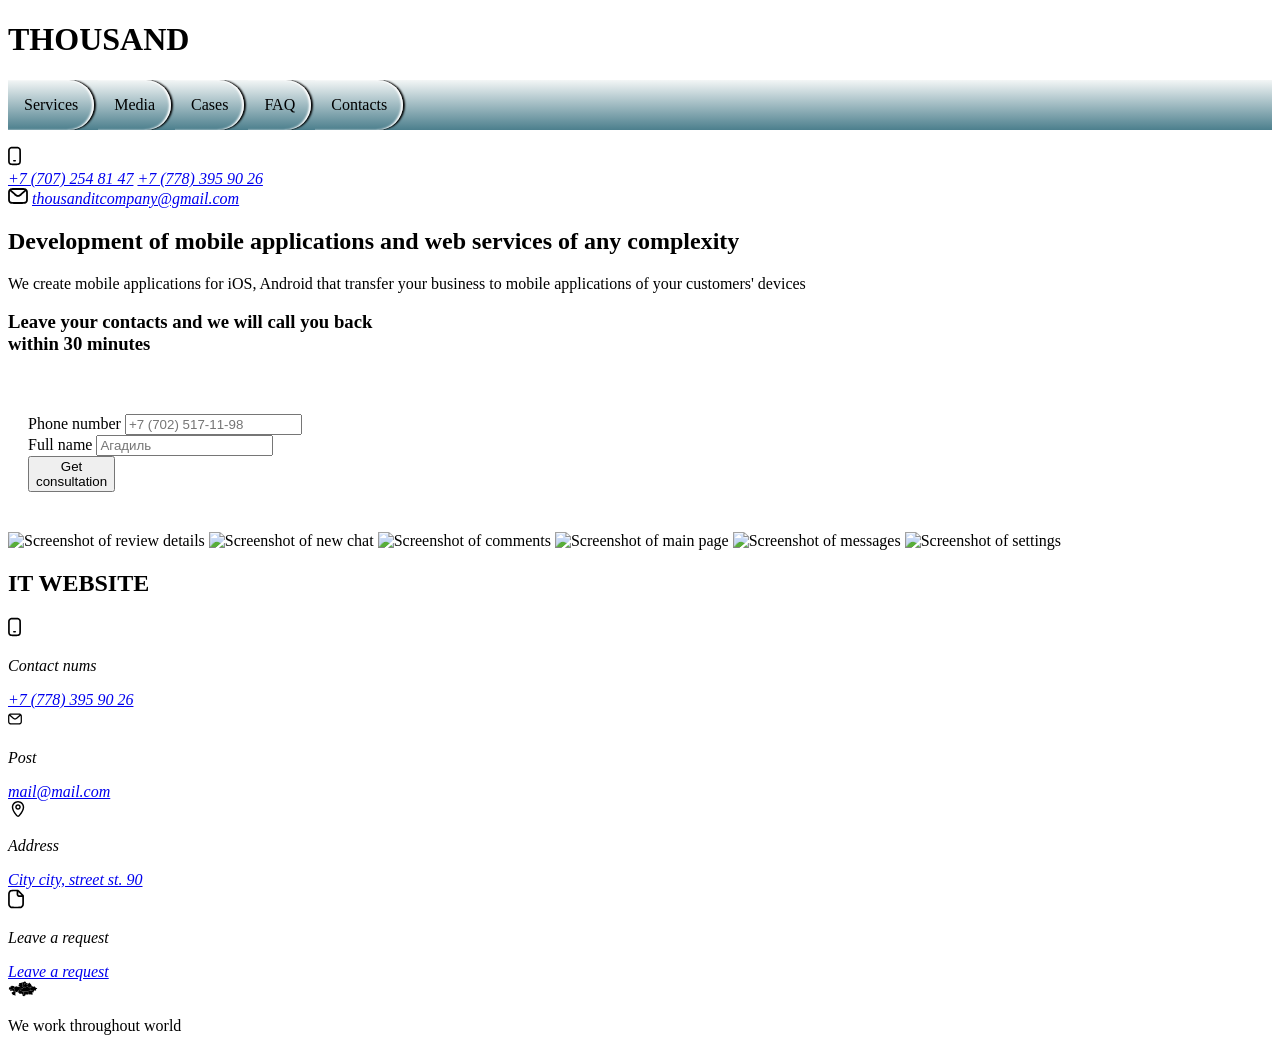
==== index.html @ ea62e7ba "Update index.html" ====
<!DOCTYPE html>
<html lang="en">
<head>
    <meta charset="UTF-8">
    <link href="src/assets/styles/style.css" rel="stylesheet">
    <title>THOUSAND</title>
</head>

<body>
    <svg display="none" xmlns="http://www.w3.org/2000/svg">
        <symbol id="phone" viewBox="0 0 15 20" xmlns="http://www.w3.org/2000/svg">
            <path fill-rule="evenodd" clip-rule="evenodd" d="M6.18001 1.89997H7.82C8.9138 1.89997 9.6259 1.90138 10.1693 1.94577C10.6916 1.98845 10.8976 2.06172 11.008 2.11796C11.3843 2.30971 11.6903 2.61567 11.882 2.99199C11.9383 3.10238 12.0115 3.30838 12.0542 3.83072C12.0986 4.37408 12.1 5.08617 12.1 6.17998V13.82C12.1 14.9138 12.0986 15.6259 12.0542 16.1693C12.0115 16.6916 11.9383 16.8976 11.882 17.008C11.6903 17.3843 11.3843 17.6903 11.008 17.882C10.8976 17.9383 10.6916 18.0115 10.1693 18.0542C9.6259 18.0986 8.9138 18.1 7.82 18.1H6.18001C5.08621 18.1 4.37411 18.0986 3.83075 18.0542C3.30841 18.0115 3.10242 17.9383 2.99203 17.882C2.6157 17.6903 2.30974 17.3843 2.11799 17.008C2.06175 16.8976 1.98848 16.6916 1.9458 16.1693C1.90141 15.6259 1.90001 14.9138 1.90001 13.82V6.17997C1.90001 5.08617 1.90141 4.37408 1.9458 3.83072C1.98848 3.30838 2.06175 3.10239 2.11799 2.99199C2.30974 2.61567 2.6157 2.30971 2.99203 2.11796C3.10242 2.06172 3.30841 1.98845 3.83075 1.94577C4.37411 1.90138 5.08621 1.89997 6.18001 1.89997ZM0.100006 6.17997C0.100006 4.05177 0.100006 2.98768 0.514181 2.17481C0.8785 1.4598 1.45983 0.878469 2.17484 0.514151C2.98771 0.0999754 4.05181 0.0999756 6.18001 0.0999756H7.82C9.9482 0.0999756 11.0123 0.0999754 11.8252 0.514151C12.5402 0.878469 13.1215 1.4598 13.4858 2.17481C13.9 2.98768 13.9 4.05178 13.9 6.17998V13.82C13.9 15.9482 13.9 17.0123 13.4858 17.8252C13.1215 18.5402 12.5402 19.1215 11.8252 19.4858C11.0123 19.9 9.9482 19.9 7.82 19.9H6.18001C4.05181 19.9 2.98771 19.9 2.17484 19.4858C1.45983 19.1215 0.8785 18.5402 0.514181 17.8252C0.100006 17.0123 0.100006 15.9482 0.100006 13.82V6.17997ZM6.25 14.2C5.75294 14.2 5.35 14.6029 5.35 15.1C5.35 15.597 5.75294 16 6.25 16H7.75C8.24706 16 8.65 15.597 8.65 15.1C8.65 14.6029 8.24706 14.2 7.75 14.2H6.25Z"/>
        </symbol>
    
        <symbol id="mail" viewBox="0 0 20 16" xmlns="http://www.w3.org/2000/svg">
            <path fill-rule="evenodd" clip-rule="evenodd" d="M5.79998 0.100006H5.76228H5.76225C4.95421 0.0999965 4.29336 0.0999884 3.75629 0.143869C3.20038 0.189289 2.6983 0.286171 2.22941 0.525082C1.49558 0.898988 0.898957 1.49561 0.525051 2.22944C0.28614 2.69833 0.189258 3.20041 0.143838 3.75632C0.0999575 4.2934 0.0999658 4.95424 0.0999759 5.76229V5.76231V5.80001V10.2V10.2377V10.2377C0.0999658 11.0458 0.0999575 11.7066 0.143838 12.2437C0.189258 12.7996 0.28614 13.3017 0.525051 13.7706C0.898957 14.5044 1.49558 15.101 2.22941 15.4749C2.6983 15.7138 3.20038 15.8107 3.75629 15.8561C4.29337 15.9 4.95422 15.9 5.76227 15.9H5.79998H14.2H14.2377C15.0457 15.9 15.7066 15.9 16.2437 15.8561C16.7996 15.8107 17.3017 15.7138 17.7705 15.4749C18.5044 15.101 19.101 14.5044 19.4749 13.7706C19.7138 13.3017 19.8107 12.7996 19.8561 12.2437C19.9 11.7066 19.9 11.0458 19.9 10.2377V10.2V5.80001V5.7623C19.9 4.95425 19.9 4.2934 19.8561 3.75632C19.8107 3.20041 19.7138 2.69833 19.4749 2.22944C19.101 1.49561 18.5044 0.898988 17.7705 0.525082C17.3017 0.286171 16.7996 0.189289 16.2437 0.143869C15.7066 0.0999884 15.0457 0.0999965 14.2377 0.100006H14.2377H14.2H5.79998ZM3.38061 2.01217C3.51618 1.98082 3.68477 1.95571 3.90287 1.93789C4.35798 1.90071 4.94505 1.90001 5.79998 1.90001H14.2C15.0549 1.90001 15.642 1.90071 16.0971 1.93789C16.3152 1.95571 16.4838 1.98082 16.6193 2.01217L12.6103 5.52009C12.0325 6.02567 11.6369 6.37103 11.3074 6.61738C10.987 6.85699 10.7832 6.96055 10.6069 7.0127C10.2107 7.12984 9.78921 7.12984 9.3931 7.0127C9.21676 6.96055 9.01295 6.85699 8.69253 6.61738C8.3631 6.37103 7.96747 6.02568 7.38967 5.52009L3.38061 2.01217ZM2.05037 3.24C2.00084 3.39568 1.96243 3.60224 1.93786 3.9029C1.90068 4.35801 1.89998 4.94508 1.89998 5.80001V10.2C1.89998 11.0549 1.90068 11.642 1.93786 12.0971C1.97419 12.5417 2.04079 12.7805 2.12886 12.9534C2.3302 13.3485 2.65146 13.6698 3.0466 13.8711C3.21944 13.9592 3.45827 14.0258 3.90287 14.0621C4.35798 14.0993 4.94505 14.1 5.79998 14.1H14.2C15.0549 14.1 15.642 14.0993 16.0971 14.0621C16.5417 14.0258 16.7805 13.9592 16.9534 13.8711C17.3485 13.6698 17.6698 13.3485 17.8711 12.9534C17.9592 12.7805 18.0258 12.5417 18.0621 12.0971C18.0993 11.642 18.1 11.0549 18.1 10.2V5.80001C18.1 4.94508 18.0993 4.35801 18.0621 3.9029C18.0375 3.60224 17.9991 3.39568 17.9496 3.24L13.7956 6.87473L13.7694 6.89767C13.2242 7.37468 12.7768 7.76621 12.3854 8.05889C11.9787 8.36299 11.5796 8.6021 11.1173 8.7388C10.388 8.95447 9.61192 8.95447 8.88265 8.7388C8.4204 8.6021 8.02121 8.36299 7.61455 8.05889C7.22317 7.76622 6.77574 7.37471 6.23062 6.89771L6.20436 6.87473L2.05037 3.24Z"/>
        </symbol>
    
        <symbol id="location" viewBox="0 0 16 20" xmlns="http://www.w3.org/2000/svg">
            <path fill-rule="evenodd" clip-rule="evenodd" d="M8 11C9.933 11 11.5 9.433 11.5 7.5C11.5 5.567 9.933 4 8 4C6.067 4 4.5 5.567 4.5 7.5C4.5 9.433 6.067 11 8 11ZM8 9.19999C8.93888 9.19999 9.7 8.43887 9.7 7.49999C9.7 6.5611 8.93888 5.79999 8 5.79999C7.06112 5.79999 6.3 6.5611 6.3 7.49999C6.3 8.43887 7.06112 9.19999 8 9.19999Z"/>
            <path fill-rule="evenodd" clip-rule="evenodd" d="M0.242859 7.76987C0.242859 3.48026 3.71428 0 8 0C12.2857 0 15.7571 3.48026 15.7571 7.76987C15.7571 10.903 13.7831 14.6225 10.1924 18.8679C10.0893 18.9898 9.97622 19.1029 9.8543 19.206C8.64346 20.2301 6.83168 20.0787 5.80758 18.8679L5.2405 18.1974L5.24626 18.1923C2.01172 14.2269 0.242859 10.7357 0.242859 7.76987ZM7.18501 17.7091C7.56768 18.1576 8.24131 18.2128 8.69191 17.8317C8.73739 17.7932 8.77959 17.751 8.81807 17.7055C12.3633 13.5139 13.9571 10.2221 13.9571 7.76987C13.9571 4.47123 11.2885 1.8 8 1.8C4.71154 1.8 2.04286 4.47123 2.04286 7.76987C2.04286 10.2221 3.63673 13.5139 7.18193 17.7055L7.18501 17.7091Z"/>
        </symbol>
    
        <symbol id="file" viewBox="0 0 18 20" xmlns="http://www.w3.org/2000/svg">
            <path fill-rule="evenodd" clip-rule="evenodd"
                  d="M9.10001 1.90021H6.60001C5.60506 1.90021 4.91298 1.90091 4.3745 1.94491C3.84653 1.98804 3.54596 2.06828 3.31963 2.18359C2.83041 2.43286 2.43266 2.83061 2.18339 3.31984C2.06807 3.54616 1.98784 3.84673 1.9447 4.37471C1.90071 4.91319 1.90001 5.60527 1.90001 6.60021V13.4002C1.90001 14.3952 1.90071 15.0872 1.9447 15.6257C1.98784 16.1537 2.06807 16.4543 2.18339 16.6806C2.43266 17.1698 2.83041 17.5676 3.31963 17.8168C3.54596 17.9321 3.84653 18.0124 4.3745 18.0555C4.91298 18.0995 5.60506 18.1002 6.60001 18.1002H10.4C11.3949 18.1002 12.087 18.0995 12.6255 18.0555C13.1535 18.0124 13.4541 17.9321 13.6804 17.8168C14.1696 17.5676 14.5674 17.1698 14.8166 16.6806C14.9319 16.4543 15.0122 16.1537 15.0553 15.6257C15.0993 15.0872 15.1 14.3952 15.1 13.4002V7.90021H13.2L13.1646 7.90021C12.6347 7.90023 12.1836 7.90024 11.8131 7.86997C11.424 7.83818 11.0454 7.76854 10.6834 7.58413C10.1378 7.3061 9.69412 6.86245 9.41609 6.31678C9.23167 5.95485 9.16204 5.57625 9.13024 5.18709C9.09998 4.81666 9.09999 4.36548 9.10001 3.83561L9.10001 3.80021V1.90021ZM14.3272 6.10021L10.9 2.673V3.80021C10.9 4.37511 10.9007 4.75216 10.9243 5.04052C10.947 5.31836 10.9863 5.43371 11.0199 5.4996C11.1254 5.70658 11.2936 5.87486 11.5006 5.98032C11.5665 6.01389 11.6819 6.05325 11.9597 6.07595C12.2481 6.09951 12.6251 6.10021 13.2 6.10021H14.3272ZM10.439 0.166523C10.1595 0.0994266 9.87272 0.0997805 9.5731 0.100153L9.50589 0.10021H6.60001H6.5616C5.6141 0.100201 4.84835 0.100194 4.22792 0.150884C3.58864 0.203116 3.02482 0.313621 2.50245 0.57978C1.67454 1.00162 1.00142 1.67474 0.579578 2.50265C0.313419 3.02502 0.202912 3.58884 0.15068 4.22813C0.09999 4.84855 0.0999973 5.6143 0.100006 6.5618V6.60021V13.4002V13.4386C0.0999973 14.3861 0.0999899 15.1519 0.15068 15.7723C0.202912 16.4116 0.313419 16.9754 0.579578 17.4978C1.00142 18.3257 1.67454 18.9988 2.50245 19.4206C3.02482 19.6868 3.58864 19.7973 4.22792 19.8495C4.84835 19.9002 5.6141 19.9002 6.5616 19.9002H6.60001H10.4H10.4384C11.3859 19.9002 12.1517 19.9002 12.7721 19.8495C13.4114 19.7973 13.9752 19.6868 14.4976 19.4206C15.3255 18.9988 15.9986 18.3257 16.4204 17.4978C16.6866 16.9754 16.7971 16.4116 16.8493 15.7723C16.9 15.1519 16.9 14.3861 16.9 13.4386V13.4002V7.49432L16.9001 7.42712C16.9004 7.12749 16.9008 6.84074 16.8337 6.56126C16.7749 6.31637 16.6779 6.08227 16.5463 5.86753C16.3962 5.62247 16.1932 5.41996 15.981 5.20836L15.9335 5.16087L11.8393 1.06676L11.7919 1.0192C11.5803 0.807067 11.3777 0.604049 11.1327 0.453874C10.9179 0.322285 10.6838 0.225315 10.439 0.166523Z"/>
        </symbol>
    
        <symbol id="world" viewBox="0 0 32 16" xmlns="http://www.w3.org/2000/svg">
            <path d="M15.3673 3.66978L15.4874 3.67678L15.5508 3.80423L15.6621 3.75671L15.8042 3.73571L15.8096 3.84916H16.0487L16.1244 3.88821L16.2069 3.89815L16.2545 3.872L16.4123 3.92578L16.4039 3.67936L16.5697 3.67494L16.6135 3.72724L16.7199 3.7685L16.7986 3.83775L16.8189 3.8488L16.8623 3.80754L16.8431 3.78176L16.8658 3.74382L16.8953 3.76555L16.9886 3.66794L16.9802 3.63295L16.9345 3.61527L16.918 3.53497L17.0266 3.53718L17.0558 3.47493L17.0877 3.45725L17.1698 3.46793L17.1887 3.40973L17.2094 3.40642L17.2236 3.33791L17.277 3.30697L17.3081 3.30402L17.3207 3.26019L17.3465 3.26203L17.3795 3.22961L17.3998 3.23624L17.4636 3.20567L17.4002 3.13642L17.4413 3.14453L17.406 3.02703L17.5208 2.92536L17.477 2.86717L17.5035 2.85906L17.5062 2.80897L17.4931 2.76808L17.4413 2.76403L17.4509 2.67931L17.3676 2.67305L17.3442 2.62627L17.3031 2.61301L17.2996 2.57249L17.2459 2.49772L17.2685 2.4642L17.3 2.46126L17.3215 2.45278L17.323 2.42258L17.361 2.39495L17.3806 2.41669L17.4037 2.37285L17.3672 2.37506L17.3649 2.31429L17.4747 2.31723L17.4916 2.29808L17.4716 2.27635L17.4778 2.25646L17.4532 2.21925L17.5108 2.22331L17.5173 2.19347L17.5906 2.19863L17.5941 2.23473L17.6993 2.22736L17.697 2.16585L17.7703 2.17137L17.7726 2.22257L17.8195 2.23141L17.8283 2.26235L17.8594 2.27009L17.8728 2.31171L17.8748 2.3677L17.9262 2.38169L17.9504 2.32792L17.9089 2.31944L17.8963 2.26272L17.9277 2.25977L17.9416 2.19973L17.983 2.2082L18.0007 2.17395L18.0372 2.17174L18.0652 2.14301L18.2272 2.14559L18.2345 2.20231L18.2756 2.21594L18.284 2.3386L18.266 2.37764L18.2913 2.3898L18.3082 2.36585L18.4008 2.38832L18.4541 2.36733L18.4606 2.43363L18.4284 2.45131L18.4368 2.48262L18.4054 2.4852L18.4084 2.52056L18.3862 2.53934L18.5321 2.53566L18.5436 2.51651L18.5697 2.51835L18.5735 2.53897L18.6495 2.63106L18.6607 2.68778L18.7332 2.67858L18.7194 2.59165L18.787 2.58207L18.805 2.48225L19.1203 2.47378L19.1172 2.50914L19.1272 2.50988L19.116 2.57986L19.2366 2.60049L19.2446 2.62185L19.3107 2.62259L19.3387 2.59459L19.3594 2.59128L19.3771 2.56771L19.4236 2.56144L19.4485 2.51319L19.5245 2.51503L19.5199 2.56034L19.6747 2.72167L19.6447 2.76477L19.6205 2.84875L19.6443 2.91174L19.5967 2.93236L19.5975 2.97288L19.6336 3.01192L19.6436 3.05834L19.8613 3.08449L20.0379 3.0716L20.0728 2.98393L20.2168 2.95336L20.2486 2.98209L20.3181 2.94894L20.3988 2.9482L20.423 2.91505L20.4483 2.91284L20.464 2.95078L20.4644 3.03808L20.4959 3.07233L20.5166 3.28413L20.6122 3.24508L20.7551 3.3147L20.8564 3.31249L20.8656 3.35964L20.9213 3.35706L20.9747 3.45541L21.2634 3.47603L21.2657 3.49666L21.3049 3.50219L21.3221 4.2374L21.3379 4.26944L21.2922 4.27791L21.1874 4.35711L21.164 4.38363L21.1601 4.60058L21.2968 4.53612L21.3348 4.62047L21.4227 4.62821L21.4957 4.66835L21.4773 4.69524L21.4373 4.6993L21.4081 4.73429L21.3321 4.71366L21.1659 4.8179L21.1547 4.89967L21.0741 4.99102L20.9463 4.95456L20.8979 5.02601L20.8764 4.96487L20.856 4.97187L20.8679 4.99286L20.8069 5.00944L20.7865 4.97739L20.7505 4.99213L20.7382 5.04922L20.7708 5.06322L20.8169 5.16156L20.8092 5.18477L20.8361 5.20282L20.876 5.12068L20.9144 5.12583L21.0115 5.16782L20.9006 5.26949L20.7025 5.331L20.729 5.39251L20.6875 5.4113L20.6234 5.41756L20.593 5.46692L20.4725 5.41793L20.4287 5.49454L20.3992 5.50081L20.3919 5.51922L20.4134 5.54095L20.3631 5.59731L20.2552 5.60357L20.2506 5.64151L20.2233 5.62862L20.1853 5.66251L20.2064 5.68903L20.1523 5.73507L20.2333 5.78774L20.1715 5.81868L20.0859 5.76564L20.0563 5.80984L20.001 5.82752L20.0175 5.93434L19.9676 5.9476L19.978 5.98223L19.8847 5.91408L19.728 5.92992L19.7096 5.96602L19.6631 5.95129L19.7315 5.85883L19.718 5.80506L19.7407 5.77411L19.7338 5.74944L19.7111 5.73728L19.7622 5.67135L19.6777 5.59952L19.624 5.6032L19.614 5.56379L19.5633 5.58221L19.5526 5.54759L19.518 5.55348L19.5196 5.58221L19.4078 5.62788L19.3867 5.73544L19.3333 5.7347L19.3092 5.78001L19.2423 5.77301L19.184 5.81942L19.1997 5.85404L19.1011 5.92035L19.0481 5.91961L19.0366 5.93729L18.9874 5.94687L18.9778 6.1826L18.9241 6.09236L18.7632 6.16161L18.8096 6.27469L18.7858 6.31963L18.7033 6.33031L18.5962 6.39587L18.5359 6.42313L18.4898 6.40029L18.4929 6.32036L18.5593 6.22754L18.5436 6.19329L18.5086 6.20434L18.486 6.14098L18.2537 6.20544L18.2203 6.2025L18.195 6.21465L18.1619 6.20692L18.1178 6.21723L18.1358 6.12477L18.0924 6.12109L18.0706 6.09568L18.0425 6.03159L18.023 6.0349L18.0003 6.07063L17.9865 6.00801L17.8851 6.06105L17.9116 6.14356L17.8502 6.18076L17.8168 6.17818L17.7949 6.15277L17.7872 6.18518L17.8091 6.2106L17.7999 6.26143L17.7803 6.26438L17.7484 6.23859L17.6525 6.28721L17.5557 6.22791L17.5123 6.2246L17.5 6.1955L17.4401 6.21428L17.4144 6.17008L17.4678 6.11299L17.4989 5.97376L17.5319 5.9244L17.5154 5.82826L17.5515 5.80727L17.5618 5.55643L17.3303 5.56269L17.3073 5.60357L17.2163 5.63488L17.0543 5.75165L16.984 5.69897L16.8784 5.72034L16.8343 5.7126L16.8842 5.77743L16.8896 5.83968L16.8009 5.90451L16.4757 5.94502L16.2998 6.05221L16.1939 5.89493L16.2768 5.84778L16.228 5.73139L16.1639 5.70892L15.9793 5.76049L15.7804 5.69271L15.7212 5.65182L15.6287 5.6754L15.5899 5.52585L15.5327 5.55164L15.5082 5.53138L15.4721 5.54832L15.4736 5.50559L15.4475 5.52806L15.4494 5.48055L15.441 5.43708L15.3012 5.35826L15.2548 5.50375L15.1062 5.51996L15.0778 5.46139L15.1269 5.23892L14.968 5.09121L15.0102 5.05474L14.9461 4.97445L15.0524 4.88347L15.0171 4.85731L15.0801 4.68161L15.0121 4.54643L14.9188 4.54165L14.8812 4.41751L15.011 4.42967L15.2068 4.33316L15.2375 4.20314L15.2705 4.0186L15.3619 3.9453L15.3673 3.66978Z"/>
            <path d="M10.1269 10.6804L10.0631 10.7128L9.9852 10.7287L9.94835 10.7522L9.91533 10.7957L9.87847 10.8705L9.84967 10.9493L9.84545 11.02L9.81282 11.0359L9.78824 11.0753L9.78632 11.1059L9.48224 11.1884L8.40568 11.5151L8.29856 10.7574L8.23137 10.5788L8.16994 10.4635L8.18376 10.42L8.09584 10.311L8.08663 10.1747L7.64855 10.0494L7.4969 9.98904L7.27306 9.77283L7.22661 9.5997L7.11526 9.46489L7.17401 9.03357L7.20242 8.86597L7.15174 8.78309L7.13523 8.58382L7.0189 8.45895L7.04577 8.36097L7.00431 8.19006L6.97589 8.14365L7.00047 7.97274L7.02235 7.95617L7.0189 7.78342L6.8849 7.77237L6.88452 7.72669L6.82846 7.68765L6.80389 7.72743L6.75513 7.71527L6.75743 7.779L6.739 7.87292L6.65761 7.86519L6.61269 7.84345L6.43493 7.82541L6.46487 7.75247L6.43301 7.68286L6.45451 7.62024L6.40267 7.36793L6.36351 7.35909L6.32973 7.44233L6.28404 7.4206L6.29517 7.3915L6.20456 7.35209L6.14544 7.29978L6.13852 7.19775L6.18767 7.03679L6.16156 6.97933L6.20802 7.00143L6.23835 6.92702L6.29594 6.8773L6.36889 6.87767L6.38233 6.82425L6.47447 6.82241L6.5382 6.83346L6.61154 6.79184L6.59426 6.76127L6.64609 6.69865L6.66183 6.65924H6.74438L6.70061 6.60804L6.77241 6.48686L6.76972 6.45407L6.80312 6.38924L6.79352 6.33326L6.74323 6.31042L6.74092 6.28206L6.7056 6.27174L6.70291 6.17708L6.71674 6.09936L6.66068 6.02459L6.74016 5.94355L6.72749 5.91151L6.82155 5.80395L6.81003 5.78811L6.83307 5.80285L6.84689 5.79806L6.89028 5.73286L6.91715 5.7185L6.93174 5.69492L6.91946 5.64446L6.88951 5.57853L6.87722 5.49675L6.89987 5.45071L6.91523 5.40209L6.9375 5.40983L6.95555 5.40762L6.98127 5.42124L6.99356 5.42088L7.00315 5.41425L7.00968 5.42014L7.01352 5.4415L7.0308 5.44666L7.04308 5.46508L7.05883 5.45918L7.05767 5.43745L7.07495 5.4334L7.07956 5.42345L7.09184 5.42456L7.09799 5.41609L7.1168 5.41461L7.1264 5.41903L7.14444 5.39693L7.1406 5.37446L7.17247 5.35936L7.19666 5.37299L7.21048 5.38883L7.21432 5.41535L7.20933 5.42824L7.18514 5.45734L7.17938 5.47171L7.18514 5.4857L7.20626 5.50412L7.24196 5.52585L7.39823 5.66619L7.41166 5.67135L7.4347 5.65035L7.49536 5.65367L7.51072 5.68829L7.55871 5.71223L7.6355 5.76933L7.64971 5.76969L7.66583 5.7568L7.68081 5.72328L7.7407 5.68976L7.77756 5.67945L7.85895 5.63783L7.89812 5.60284L7.94035 5.57337L7.96838 5.56306L7.97797 5.55311L7.98181 5.54095L7.97721 5.50486L7.97913 5.46765L8.0083 5.37483L8.02021 5.35863L8.03556 5.35347L8.09776 5.38404L8.14345 5.38441L8.16457 5.36636L8.17263 5.31664L8.18338 5.31148L8.21793 5.31848L8.23137 5.30964L8.2356 5.29196L8.22446 5.24407L8.22408 5.20982L8.24903 5.18256L8.25287 5.18145L8.27169 5.20429L8.27821 5.2275L8.31776 5.24812L8.35308 5.29417L8.3884 5.29601L8.42373 5.31442L8.43294 5.30706L8.4387 5.27649L8.42373 5.23707L8.41682 5.19692L8.42142 5.19361L8.46481 5.1925L8.47978 5.18735L8.49821 5.18956L8.5366 5.21902L8.55196 5.22197L8.59227 5.19729L8.60648 5.20392L8.62261 5.22013L8.64065 5.22381L8.71629 5.19656L8.76044 5.17446L8.77465 5.18993L8.7877 5.23339L8.81189 5.25181L8.84068 5.26323L8.85988 5.29417L8.86142 5.33358L8.88445 5.36231L8.95203 5.40651L9.00347 5.42088L9.01614 5.41646L9.01845 5.40835L9.00808 5.38404L9.01115 5.3752L9.07297 5.34684L9.11098 5.34721L9.13132 5.38331L9.16281 5.37004L9.17433 5.3299L9.17932 5.18661L9.18546 5.13541L9.20351 5.12657L9.23307 5.12436L9.25035 5.15014L9.27338 5.16635L9.28528 5.16451L9.2945 5.15309L9.3137 5.14867L9.32752 5.17519L9.36015 5.17446L9.36975 5.18808L9.40623 5.1553L9.41698 5.1542L9.43502 5.13946L9.44347 5.15199L9.4404 5.1763L9.44731 5.19287L9.50336 5.2054L9.50758 5.20171L9.50298 5.18956L9.50643 5.17961L9.52601 5.17519L9.53369 5.16525L9.52832 5.13246L9.54636 5.12436L9.55903 5.11184L9.56518 5.11515L9.5717 5.10852L9.57785 5.11221L9.58629 5.10005L9.61163 5.11L9.63467 5.17961L9.64542 5.19361L9.66462 5.19692L9.708 5.18735L9.74524 5.1914L9.77519 5.19729L9.78978 5.2135L9.81857 5.27096L9.81704 5.28643L9.80168 5.30632L9.79055 5.34942L9.79592 5.42345L9.81474 5.47834L9.83201 5.48828L9.85505 5.49049L9.92032 5.46692L9.94911 5.46913L9.95794 5.48128L9.94911 5.51738L9.95487 5.54132L10.0063 5.5649L10.0217 5.60468L10.0455 5.62236L10.0869 5.62788L10.1192 5.61904L10.1369 5.62015L10.1902 5.63857L10.2758 5.64777L10.2954 5.65551L10.3081 5.67503L10.3223 5.67908L10.34 5.66472L10.4041 5.67945L10.4548 5.66619L10.4694 5.66656L10.5166 5.72881V5.73765L10.5005 5.74465L10.4985 5.75128L10.4997 5.81905L10.5008 5.82789L10.5093 5.82973L10.568 5.801L10.6989 5.76896L10.7339 5.75128L10.7826 5.67319L10.8614 5.47576L10.8836 5.44482L10.9097 5.4345L10.9604 5.4415L10.9938 5.45808L11.0011 5.46839L11.003 5.51996L11.094 5.62899L11.1228 5.64446L11.213 5.65514L11.2941 5.66103L11.3716 5.65698L11.4177 5.66582L11.4753 5.66509L11.5494 5.63967L11.6093 5.63672L11.9214 5.5148L11.9391 5.50044L11.9506 5.4706L11.9729 5.33026L12.0404 5.00318L12.103 4.98292L12.1525 5.00612L12.2074 4.98292L12.2408 4.92693L12.2931 5.00428L12.2996 5.07684L12.3364 5.19582L12.3971 5.21866L12.4367 5.16562L12.4566 5.15162L12.5672 5.21534V5.25954L12.5422 5.26359L12.5173 5.34647L12.6517 5.47207L12.5672 5.52843L12.5822 5.59179L12.5818 5.65956L12.6862 5.62825L12.7546 5.96197L12.8532 6.11262L12.8682 6.17008L13.0306 6.40287L13.0452 6.46033L13.0091 6.58189L12.8909 6.4887L12.7718 6.58999L12.7611 6.70786L12.6432 6.77674L12.6674 6.90382L12.6916 6.93697L12.6037 6.90787L12.5403 6.98706L12.5791 7.02942L12.7154 7.25079L12.6908 7.26884L12.6762 7.25485L12.5645 7.27216L12.5453 7.32336L12.6421 7.31489L12.6954 7.49206L12.9035 7.68949L13.0648 7.60514L13.1423 7.67144L13.1469 7.71269L13.0974 7.77605L13.1258 7.8685L13.3692 7.9477L13.4126 7.99447L13.5343 8.03868L13.6553 8.11971L13.8161 8.41438L13.9528 8.64386L14.0208 8.67296L13.8553 8.84792L12.9753 9.438L12.9193 9.45532L12.8866 9.41038L12.672 9.37833L12.7043 9.30687L12.4985 9.05567L12.4052 9.06929L12.3437 8.95695L12.2163 8.77278L11.7628 8.87297L11.506 9.53193L11.1938 9.50725L11.1723 9.73415L10.9435 9.7522L10.6429 10.02L10.5799 10.1143L10.4939 10.2045L10.33 10.4406L10.1269 10.6804Z"/>
            <path d="M24.6186 9.38533L24.7077 9.44095L24.745 9.48294L24.839 9.49104L24.8755 9.58092L25.2076 9.54519L25.4418 9.86012L25.7969 9.74115L25.9563 9.8045L25.9532 9.87817L26.2085 9.98573L26.4254 10.1021L26.6574 10.1076L26.6992 10.1688L26.7345 10.1677L26.7764 10.1415L26.7983 10.1942L26.8224 10.2211L26.8558 10.1758L26.8777 10.1762L26.8497 10.2182L26.8747 10.2233L26.9008 10.2244L26.9269 10.2432L26.9511 10.2005L26.9687 10.1997L26.9549 10.2358L26.9173 10.2627L26.9276 10.2738L26.9603 10.2675L26.9338 10.301L27.181 10.5791L27.2394 10.7909L27.3603 10.9173L27.3373 11.072L27.3465 11.1302L27.3738 11.153L27.4509 11.1265L27.4636 11.1431L27.5293 11.181L27.5569 11.2046L27.6859 11.2311L27.6963 11.2451L27.7163 11.318L27.6878 11.448L27.6087 11.56L27.5692 11.5335L27.4748 11.4528L27.4348 11.4433L27.3745 11.4554L27.3315 11.472L27.2601 11.5191L27.2125 11.5236L27.1906 11.5114L27.1776 11.4742L27.1703 11.4705L27.1304 11.4805L27.1112 11.4749L27.1062 11.434L27.0977 11.4182L27.0885 11.3718L27.0609 11.3515L27.0467 11.3276L27.0152 11.311L27.0079 11.3221L26.9925 11.3294L26.968 11.3239L26.9322 11.3512L26.9215 11.3714L26.8939 11.3777L26.8827 11.3924L26.8628 11.4038L26.8259 11.4097L26.8144 11.3902L26.8098 11.3909L26.7741 11.4234L26.7506 11.4182L26.7426 11.4116L26.7199 11.4322L26.6827 11.4381L26.6681 11.4337L26.6627 11.441L26.6347 11.4495L26.6239 11.469L26.6159 11.4709L26.5802 11.4606L26.5786 11.4727L26.5675 11.4841L26.5656 11.497L26.5575 11.5055L26.5422 11.5048L26.513 11.5143L26.4654 11.5129L26.4201 11.5501L26.3928 11.5526L26.3652 11.5357L26.3164 11.5224L26.2995 11.5062L26.2941 11.5084L26.2899 11.5302L26.2753 11.5431L26.2081 11.5703L26.1728 11.5659L26.139 11.5707L26.1241 11.5593L26.1068 11.563L26.0884 11.5781L26.0749 11.6134L26.0404 11.6366H26.0112L25.9962 11.6175L25.9862 11.6145L25.9651 11.6223L25.9371 11.6447L25.9194 11.6503L25.8868 11.6521L25.8684 11.6359L25.8426 11.6381L25.8177 11.6318L25.8115 11.6418L25.8207 11.662L25.8184 11.6713L25.8073 11.6654L25.7962 11.6676L25.7532 11.7129L25.6775 11.7589L25.6656 11.7718L25.6464 11.7773L25.638 11.7902L25.6464 11.7991L25.6664 11.7854L25.6829 11.7851L25.7075 11.8009L25.7271 11.8035L25.7489 11.8657L25.7793 11.8816L25.8396 11.8727L25.8634 11.8521L25.9194 11.8598L25.9459 11.8407L25.9647 11.8429L25.9762 11.8554L25.972 11.8679L25.9785 11.8713L26.0104 11.8624L26.0281 11.8959L26.0895 11.9254L26.116 11.9501L26.1198 11.9766L26.0561 11.9972L26.0258 12.0267L26.0576 12.0739L26.048 12.0945L26.0281 12.1744L26.0119 12.2017L26.0273 12.2499L26.0419 12.3626L26.0569 12.405V12.4838L26.0676 12.5516L26.0899 12.605L26.0849 12.6256L26.086 12.6356L26.0968 12.6488L26.0949 12.6768L26.134 12.7597L26.1317 12.7899L26.144 12.8441L26.1578 12.8536L26.1962 12.9358L26.2907 13.1641L26.3022 13.1789L26.3122 13.2135L26.3034 13.2433L26.3045 13.2625L26.2857 13.2809L26.2488 13.3568L26.2504 13.3638L26.2592 13.3745L26.3114 13.3711L26.3218 13.3756L26.3233 13.4028L26.3387 13.4323L26.3394 13.457L26.3525 13.4868L26.3356 13.517L26.3122 13.5189L26.2949 13.5329L26.2757 13.5218L26.255 13.5181L26.1985 13.5336L26.1306 13.5874L26.0619 13.6061L26.0461 13.6235L26.0457 13.654L26.0576 13.6754L26.0822 13.6986L26.1164 13.72L26.1801 13.7358L26.1966 13.7634L26.1947 13.7679L26.1866 13.7664L26.1655 13.7774L26.1571 13.769L26.154 13.7774L26.141 13.7822L26.1287 13.7771L26.1237 13.7874L26.0692 13.8095L26.0695 13.8191L26.053 13.8297L26.0415 13.8257L26.0215 13.8334L26.0212 13.8253L26.0004 13.833L25.9966 13.8224L25.9897 13.822L25.949 13.8286L25.9467 13.8581L25.9344 13.8876L25.9194 13.9487L25.8929 13.9734L25.8814 14.0146L25.8891 14.0533L25.9129 14.1008L25.9352 14.1207L25.9555 14.1226L25.9636 14.1314L25.9494 14.1472L25.9179 14.1623L25.9133 14.1841L25.9121 14.2165L25.9279 14.2375L25.9267 14.2898L25.9617 14.3137L25.9528 14.3428L25.9709 14.3668L25.9643 14.4021L25.9398 14.4158L25.9259 14.4165L25.9125 14.4062L25.9037 14.4058L25.8822 14.4228L25.8707 14.4206L25.8507 14.4338L25.8449 14.4305L25.8399 14.4139L25.8461 14.366L25.8323 14.3458L25.82 14.3123L25.8027 14.3016L25.7735 14.2946L25.7436 14.267L25.7313 14.2331L25.7205 14.2147L25.7117 14.2091L25.6672 14.2062L25.6603 14.2205L25.6503 14.2231L25.6445 14.2161V14.2029L25.6391 14.201L25.6061 14.1984L25.5942 14.1911L25.5762 14.1937L25.5662 14.1782L25.5063 14.169L25.4702 14.1933L25.4383 14.1881L25.3911 14.1889L25.3723 14.1587L25.3055 14.1071L25.2875 14.0692L25.2782 14.0607L25.2345 14.0283L25.1992 14.0191L25.1853 14.0017L25.1742 13.9977L25.1435 13.9461L25.1358 13.906L25.1393 13.8879L25.1481 13.8761L25.1435 13.8721L25.1254 13.8725L25.0855 13.885L25.0736 13.9097L25.0659 13.9145L25.0433 13.8861L25.0298 13.8787L25.0007 13.882L24.9792 13.8743L24.958 13.8802L24.9377 13.8669L24.8985 13.8596L24.8793 13.8496L24.8597 13.8515L24.8375 13.833L24.8148 13.8342L24.8041 13.8264L24.7764 13.836L24.7553 13.8087L24.6789 13.7918L24.662 13.766L24.6332 13.7557L24.5683 13.7815L24.5445 13.773L24.5319 13.797L24.5134 13.8025L24.3994 13.7774L24.384 13.8003L24.3468 13.794L24.3288 13.7995L24.3107 13.8191L24.2961 13.7988L24.2827 13.7911L24.2712 13.7914L24.2431 13.808L24.2193 13.7833L24.1959 13.7903L24.1683 13.7774L24.1426 13.7789L24.1291 13.7734L24.1068 13.7491L24.0458 13.7527L24.0001 13.7432L23.9556 13.7424L23.9164 13.7284L23.8803 13.7325L23.8573 13.7244L23.7782 13.7443L23.7156 13.7461L23.6884 13.738L23.6665 13.7089L23.653 13.7012L23.5866 13.6946L23.554 13.6997L23.4691 13.6783L23.4073 13.6791L23.3747 13.7097L23.3397 13.7144L23.3274 13.745L23.3155 13.7542L23.2295 13.7469L23.1988 13.7498L23.1601 13.741L23.1386 13.7701L23.1082 13.773L23.0357 13.7929L23.0176 13.7922L23.0119 13.7874L23.0003 13.7539L22.9769 13.7406L22.8771 13.7365L22.8034 13.7498L22.7942 13.7458L22.7823 13.7299L22.7477 13.7262L22.7227 13.7063L22.6993 13.7174L22.6744 13.7104L22.6383 13.7281L22.6325 13.7288L22.6248 13.6942L22.5861 13.7104L22.5446 13.6853L22.4724 13.6931L22.464 13.6772L22.507 13.6647L22.5269 13.6257L22.3864 13.5619L22.3142 13.5476L22.2966 13.4776L22.2678 13.4654L22.2781 13.4231L22.2497 13.4069L22.2582 13.3236L22.3572 13.2083L22.3304 13.1649L22.2186 13.1781L22.2298 13.1439L22.1875 13.1387L22.1622 13.1553L22.0363 13.1129L22.0359 13.0496L22.1991 12.9008L22.2275 12.8879L22.2451 12.8418L22.2278 12.7708L22.2609 12.7343L22.2778 12.6916L22.2743 12.5685L22.1968 12.5177L22.1545 12.4628L22.1081 12.4566L22.0366 12.3936L22.024 12.3921L21.8574 12.3748L21.7149 12.244L21.6907 12.2076L21.7249 12.0867L21.6535 11.9685L21.4139 11.8075L21.3993 11.7637L21.3701 11.7302L21.364 11.6072L21.1547 11.602L21.1413 11.4138L21.3667 11.4296L21.326 11.3269L21.2937 10.9511L21.3648 10.8362L21.4247 10.7106L21.4899 10.6071L21.5755 10.5147L21.7341 10.3585L21.9372 10.1824L22.3638 9.94705L22.5415 9.98131L22.7696 9.94079L23.0241 9.98388L23.0234 10.0141L23.0664 10.0251L23.1174 9.96731L23.1382 10.0273L23.1612 10.0005L23.2292 10.024L23.2526 9.97099L23.301 9.97836L23.3697 9.99788L23.4829 10.0461L23.4023 9.96805L23.4542 9.95884L23.5329 9.99751L23.607 9.98757L23.6814 10.0255L23.706 10.0859L23.7621 10.0778L23.7609 10.0122L23.9871 9.98794L23.9548 9.44721L23.9752 9.41111L24.1679 9.45237L24.2773 9.3345L24.3725 9.43064L24.4927 9.28367L24.6186 9.38533Z"/>
            <path d="M3.27511 10.4535L3.26974 10.4579L3.25822 10.4554L3.23518 10.4093L3.2275 10.4053L3.23365 10.3983L3.21291 10.3541L3.20907 10.3246L3.1918 10.3066L3.18911 10.2981L3.19333 10.2922L3.20485 10.2881L3.24555 10.3036L3.28241 10.3434L3.29508 10.3891L3.27511 10.4535ZM6.14544 7.29978L6.20418 7.35246L6.29479 7.3915L6.28365 7.42097L6.32896 7.4427L6.36275 7.35945L6.40191 7.36829L6.45374 7.62061L6.43224 7.68323L6.46372 7.75284L6.43416 7.82577L6.61154 7.84382L6.65646 7.86556L6.73785 7.87329L6.75628 7.77936L6.75436 7.71564L6.80312 7.7278L6.82731 7.68801L6.88375 7.72706V7.77273L7.01774 7.78378L7.0212 7.95654L6.99932 7.97274L6.97474 8.14365L7.00315 8.19006L7.04462 8.36097L7.01774 8.45895L7.13408 8.58382L7.15059 8.78309L7.20127 8.86597L7.17285 9.03393L7.11411 9.46489L7.22546 9.60007L7.27191 9.77319L7.49575 9.98904L7.6474 10.0494L8.08548 10.1747L8.09469 10.311L8.18261 10.4196L8.16879 10.4631L8.22984 10.5784L8.16303 10.5401L8.10467 10.5441L8.06974 10.5128L8.01829 10.5382L7.9392 10.5154L7.91962 10.4579L7.8866 10.4439L7.84859 10.469L7.81019 10.4473L7.75452 10.4318L7.74224 10.399L7.75414 10.3423L7.72841 10.2682L7.69194 10.2635L7.67044 10.2745L7.65892 10.2929L7.63704 10.2996L7.58866 10.2708L7.49844 10.1482L7.32259 10.3154L7.24004 10.3043L6.94518 10.3338L6.80235 10.3872L6.68948 10.3898L6.62037 10.4163L6.57199 10.4274L6.5263 10.4252L6.47332 10.4369L6.45835 10.4605L6.34316 10.4469L6.35353 10.4926L6.31322 10.5666L6.14352 10.6878L6.22184 10.732L6.17346 10.7766L6.09783 10.8204L6.0076 10.8576L5.95423 10.8646L5.90432 10.8963L5.78914 10.8815L5.76534 10.9386L5.66475 10.9335L5.49389 10.893L5.49274 10.8837L5.52077 10.8882L5.53421 10.8826L5.5058 10.8731L5.50119 10.8639L5.50387 10.8392L5.51962 10.8325L5.51731 10.8156L5.52461 10.8097L5.5822 10.8042L5.55187 10.7872L5.54688 10.7718L5.55686 10.7618L5.58719 10.7541L5.57068 10.7364L5.56031 10.711L5.54227 10.697L5.53805 10.6841L5.54457 10.6775L5.57721 10.6771L5.58796 10.6579L5.54649 10.623L5.53152 10.6174L5.50887 10.5916L5.52461 10.5718L5.55072 10.5721L5.52422 10.5596L5.52115 10.5452L5.51079 10.5419L5.51885 10.5294L5.51731 10.515L5.53843 10.4996L5.57106 10.5036L5.55916 10.4845L5.57068 10.4771L5.55494 10.4719L5.55264 10.462L5.57874 10.4484L5.59717 10.4189L5.61215 10.4355L5.60984 10.4207L5.61483 10.4067L5.61023 10.402L5.59986 10.4053L5.59256 10.3935L5.60255 10.378L5.60485 10.3574L5.62174 10.3342L5.62443 10.3062L5.6705 10.2587L5.69124 10.252L5.67166 10.245L5.66974 10.2388L5.69354 10.2355L5.69776 10.2299L5.68202 10.2215L5.66705 10.1983L5.63518 10.171L5.64593 10.115L5.6371 10.0774L5.66513 10.0513L5.63557 10.0406L5.64593 10.0163L5.63134 9.9651L5.62366 9.96289L5.6133 9.96805L5.60216 9.96289L5.58527 9.97394L5.57529 9.96952L5.58412 9.95294L5.59756 9.94889L5.57337 9.92532L5.5653 9.92827L5.55916 9.92421L5.5653 9.8988L5.57951 9.88848L5.5703 9.87007L5.55494 9.86417L5.55033 9.86675L5.53229 9.89511L5.49543 9.91611L5.47508 9.94705L5.47431 9.97357L5.46164 9.97247L5.44859 9.96363L5.45012 9.94521L5.4436 9.93416L5.44667 9.922L5.45665 9.91243L5.45204 9.89659L5.43861 9.88812L5.4244 9.89364L5.4148 9.90543L5.40712 9.90322L5.40866 9.87559L5.4148 9.86638L5.40136 9.86196L5.39868 9.85165L5.36796 9.83986L5.36374 9.83323L5.36719 9.82697L5.38101 9.83065L5.39714 9.81334L5.39061 9.8045L5.39445 9.78682L5.38601 9.77283L5.36873 9.76141L5.25815 9.78203L5.22936 9.81224L5.21208 9.82034L5.20287 9.81887L5.18943 9.79014L5.17254 9.78719L5.15219 9.87596L5.14336 9.88591L5.12109 9.89475H5.08845L5.03317 9.86565L4.95945 9.85275L4.90493 9.82366L4.86577 9.82771L4.84888 9.81924L4.84811 9.81113L4.83889 9.81482L4.83467 9.80598L4.78668 9.78977L4.73293 9.78203L4.70567 9.78351L4.67726 9.76398L4.68186 9.80377L4.69914 9.81997L4.71834 9.82918L4.7287 9.84613L4.72602 9.88848L4.71603 9.90801L4.71104 9.90469L4.71527 9.91648L4.71027 9.91685L4.69722 9.88296L4.70375 9.85239L4.68801 9.83655L4.67457 9.83471L4.67073 9.82034L4.65575 9.80745L4.63771 9.74262L4.63157 9.74299L4.63041 9.75514L4.62235 9.75588L4.61275 9.76914L4.59394 9.77246L4.5686 9.7975L4.56054 9.80119L4.55593 9.79492L4.5759 9.77504L4.59471 9.76472L4.60239 9.73525L4.6093 9.73489L4.61122 9.72899L4.60508 9.71905L4.61774 9.7091L4.62043 9.68921L4.58626 9.70652L4.55862 9.73894L4.57513 9.708L4.57474 9.69658L4.53213 9.64943L4.43461 9.62181L4.40466 9.62623L4.39468 9.61849L4.37471 9.62696L4.33785 9.61518L4.32096 9.62291L4.30599 9.62217L4.25339 9.66564L4.24149 9.66638L4.23073 9.67411L4.22498 9.701L4.21269 9.69805L4.20079 9.70468L4.16431 9.70358L4.14704 9.69547L4.12861 9.6951L4.08714 9.67558L4.05182 9.68369L4.03646 9.69326L4.02034 9.715L4.01419 9.71794L4.00728 9.71094L3.99576 9.71315L3.96159 9.7743L3.94163 9.79272L3.92666 9.79345L3.92013 9.78645L3.92742 9.75809L3.92435 9.74483L3.91475 9.74004L3.904 9.74483L3.87943 9.76214L3.86023 9.78645L3.85486 9.82476L3.83451 9.87633L3.8253 9.88517L3.81224 9.88222L3.80418 9.87117L3.81378 9.83876L3.80879 9.83176L3.78383 9.85128L3.7727 9.85091L3.76579 9.80782L3.74736 9.78093L3.7105 9.8406L3.70282 9.86196L3.68938 9.87559L3.68401 9.87743L3.67479 9.86638L3.68093 9.8336L3.6721 9.83323L3.65099 9.84539L3.63985 9.85975L3.64676 9.86859L3.62142 9.88848L3.60223 9.92679L3.5934 9.95921L3.57996 9.9791L3.56998 9.96805L3.56691 9.89254L3.51661 9.94374L3.49434 9.95884L3.44059 10.0358L3.43137 10.0675L3.38031 10.0542L3.35343 10.0664L3.32387 10.1113L3.32771 10.1463L3.31735 10.1607L3.29776 10.1699L3.28548 10.1868L3.25323 10.1765L3.23288 10.1607L3.24248 10.189L3.23672 10.2115L3.27281 10.2395L3.26513 10.2428L3.24248 10.2325L3.2371 10.2384L3.2682 10.2627L3.2801 10.2819L3.27665 10.29L3.2563 10.2845L3.20831 10.2576L3.19218 10.2557L3.1726 10.2863L3.15955 10.2845L3.14918 10.2738L3.14073 10.276L3.13382 10.3058L3.1438 10.3235L3.12998 10.3375L3.12077 10.332L3.1081 10.3058L3.08852 10.2833L3.08199 10.2837L3.08583 10.3121L3.09888 10.332L3.09965 10.343L3.12192 10.3647L3.12653 10.3839L3.12154 10.3894L3.07086 10.3611L3.0459 10.3419L3.04206 10.3334L3.0244 10.3331L2.9933 10.311L2.98485 10.3113L2.97794 10.3239L2.95644 10.2811L2.94723 10.2763L2.94953 10.2616L2.94454 10.2517L2.9526 10.2388L2.97641 10.2454L2.94608 10.213L2.948 10.1997L2.94377 10.192L2.90499 10.1787L2.8881 10.1809L2.88234 10.1854L2.89578 10.2005H2.90999L2.91728 10.2078L2.92074 10.2196L2.91651 10.2344L2.92573 10.2679L2.96489 10.3091L2.96911 10.3239L2.96374 10.339L2.97986 10.3485L2.98447 10.357V10.3673L2.97833 10.374L2.96527 10.3747L2.95798 10.3876H2.95068L2.92765 10.3706L2.92995 10.3614L2.91728 10.3194L2.92074 10.304L2.91075 10.3003L2.91498 10.29L2.89309 10.2384L2.8689 10.2167L2.83665 10.199L2.8355 10.1913L2.82667 10.1846L2.81208 10.1821L2.81784 10.1905L2.81439 10.1949L2.79519 10.1813L2.79288 10.185L2.81016 10.2204L2.82936 10.2285L2.83205 10.2148L2.84088 10.2211L2.84548 10.2366L2.857 10.2487L2.85355 10.2601L2.85931 10.2767L2.84971 10.2752L2.83397 10.2546L2.81055 10.2406L2.80747 10.2472L2.81822 10.255L2.82706 10.2767L2.80939 10.2833L2.81093 10.2598L2.79442 10.2458L2.78213 10.2251L2.78405 10.217L2.79135 10.213L2.77599 10.1994L2.76255 10.199L2.7591 10.2038L2.76831 10.2233L2.75718 10.2299L2.77292 10.2443L2.77484 10.2587L2.78981 10.2775L2.81016 10.2944L2.80786 10.3029L2.76678 10.2815L2.69268 10.2616L2.67962 10.2417L2.65006 10.2244L2.62894 10.2204L2.59055 10.2019L2.55945 10.1732L2.53334 10.1754L2.50685 10.1397L2.49687 10.1132L2.47114 10.0999L2.45847 10.1003L2.44388 10.0892L2.42008 10.0859L2.39474 10.0377L2.379 10.0472L2.33523 10.0384L2.32371 10.0266L2.32755 10.0075L2.32448 10.0001L2.29914 9.99715L2.27764 9.9872L2.27802 9.96547L2.30029 9.90874L2.35212 9.86638L2.40856 9.86933L2.43198 9.88664L2.43659 9.91685L2.47882 9.95626L2.51568 9.96031L2.60015 9.95073L2.63125 9.92605L2.6681 9.87375L2.64238 9.80303L2.50109 9.6196L2.46539 9.5404L2.41163 9.41222L2.3982 9.36765L2.3717 9.19637L2.2715 9.19453L2.20277 9.17611L2.12598 9.05824L2.09296 8.98273L2.05457 8.91827L1.95782 8.8284L1.91981 8.82398L1.88948 8.83319L1.76163 8.84534L1.68561 8.84682L1.58578 8.81661L1.4779 8.77241L1.47943 8.80151L1.47137 8.85971L1.45448 8.91975L1.3201 8.84313L1.2771 8.80114L1.25982 8.77241L1.29169 8.75657L1.29476 8.74994L1.2268 8.63318L1.18725 8.57645L1.27786 8.53373L1.29284 8.51163L1.3201 8.5142L1.32854 8.49284L1.246 8.46448L1.24446 8.44496L1.26212 8.40996L1.2602 8.37902L1.25291 8.36024L1.246 8.35103L1.20146 8.33187L1.18572 8.3072L1.2986 8.34329L1.38613 8.33887L1.76585 8.39597L2.42392 8.46632L2.63048 8.52194L2.99599 8.6608L2.99023 8.5503L3.22251 8.56246L3.26321 8.53078L3.38876 8.53373L3.54003 8.38492L3.95008 8.12082L3.99692 8.11971L4.06679 8.05599L4.09751 8.07072L4.16623 8.0302L4.2077 7.90534L4.36204 7.89502L4.45073 7.85598L4.76633 7.90828L4.78629 7.94733L4.76057 7.96464L4.75481 8.05304L4.994 8.10534L5.0205 8.06041L5.05313 8.05599L5.21707 8.14513L5.29732 8.14328L5.34992 8.11271L5.33302 8.05967L5.38485 7.84861L5.47508 7.84493L5.46356 7.58156L5.5296 7.60956L5.57414 7.51011L5.62021 7.53147L5.87937 7.53184L5.99493 7.49685L5.97535 7.45301L6.11971 7.33551L6.14544 7.29978Z"/>
            <path d="M21.0741 4.99102L21.3314 5.08053L21.3344 5.16377L21.3671 5.21203L21.334 5.30927L21.3175 5.39435L21.3218 5.50596L21.2818 5.5148L21.2615 5.55532L21.2937 5.6032L21.2384 5.6533L21.3482 5.76933L21.4584 5.7417L21.5659 5.73323L21.6262 5.68461L21.6362 5.71481L21.7583 5.73765L21.7994 5.78701L21.7564 5.81905L21.8059 5.94097L21.8581 5.81537L21.9625 5.92219L22.0055 5.92403L22.0631 6.01906L22.037 6.03379L22.0574 6.08941L22.1434 6.1222L22.1557 6.16677L22.1303 6.17708L22.1415 6.19771L22.1012 6.21023L22.0935 6.19955L21.9917 6.2408L21.9929 6.26474L21.9453 6.29532L21.971 6.37967L22.019 6.37746L22.0332 6.40803L22.1081 6.38667L22.2624 6.27874L22.2985 6.23233L22.5173 6.23933L22.5438 6.22496L22.5542 6.18887L22.5899 6.17561L22.6229 6.20949L22.8852 6.14025L22.9819 6.19476L23.0172 6.18666L23.0518 6.09752L23.0691 6.11004L23.1278 6.07763L23.2119 6.06879L23.2956 6.11667L23.3236 6.06952L23.319 5.95939L23.3655 5.78185L23.4422 5.71002L23.5862 5.67429L23.7183 5.80837L23.8742 5.81426L23.997 5.88977L24.0412 6.04042L23.9817 6.11888L24.0677 6.17782L24.0508 6.2408L23.941 6.32847L23.8822 6.40692L23.7767 6.45334L23.7436 6.47544L23.6757 6.47728L23.6549 6.56236L23.6776 6.59478L23.6603 6.66182L23.6799 6.71228L23.6645 6.77011L23.5981 6.8703L23.4039 6.93881L23.2276 7.02021L23.2165 7.0832L23.2764 7.14913L23.2745 7.18597L23.3374 7.20586L23.4495 7.29463L23.4515 7.36387L23.5117 7.39739L23.5839 7.46959L23.5125 7.49869L23.4972 7.47769L23.435 7.50863L23.4415 7.55099L23.4242 7.62171L23.4768 7.72227L23.7824 7.67402L23.8131 7.76168L23.7816 7.87955L23.7824 7.92523L23.645 8.06078L23.5878 8.04199L23.5498 8.04494L23.511 8.07919L23.5194 8.13518L23.4603 8.15249L23.4879 8.20701L23.5524 8.23574L23.5628 8.28289L23.6795 8.27994L23.7148 8.29025L23.6987 8.32819L23.6331 8.33077L23.6135 8.38602L23.7095 8.47L23.7847 8.46448L23.8377 8.505L23.6987 8.55362L23.7433 8.61513L23.6922 8.6155L23.6853 8.7039L23.6484 8.70243L23.6116 8.85308L23.5666 8.94848L23.582 8.99084L23.5989 8.9982L23.6381 9.16027L23.6461 9.21479L23.5782 9.18606L23.5075 9.19674L23.5114 9.27741L23.4795 9.35181L23.4207 9.37318L23.4876 9.40633L23.5263 9.46968L23.5989 9.52125L23.7099 9.56103L23.7459 9.46563L23.7924 9.438L23.8803 9.47926L23.9548 9.44721L23.9871 9.98794L23.7609 10.0122L23.7621 10.0778L23.706 10.0859L23.6814 10.0255L23.607 9.98757L23.5329 9.99751L23.4542 9.95884L23.4023 9.96805L23.4829 10.0461L23.3697 9.99788L23.301 9.97836L23.2526 9.97099L23.2292 10.024L23.1612 10.0005L23.1382 10.0273L23.1174 9.96731L23.0664 10.0251L23.0234 10.0141L23.0241 9.98388L22.7696 9.94079L22.5415 9.98131L22.3638 9.94705L21.9372 10.1824L21.7341 10.3585L21.5755 10.5147L21.4899 10.6071L21.4247 10.7106L20.1914 10.697L19.4769 10.7224L19.3449 10.7132L18.7467 10.7279L17.6897 10.7301L16.2783 10.7088L16.2664 10.6093L16.2303 10.599L15.9343 10.6149L14.9603 10.3611L14.8224 10.2874L14.6865 10.1401L14.531 10.1272L14.1559 9.93342L14.0791 9.93121L13.7048 9.79087L13.6722 9.7592L13.6 9.80192L13.3788 9.68295L13.2798 9.69032L13.1673 9.61775L13.0782 9.53709L12.7699 9.59197L12.9753 9.438L13.8553 8.84792L14.0208 8.67296L13.9528 8.64386L13.8161 8.41438L14.0269 8.23058L13.9855 8.1024L14.2638 8.04346L14.2066 7.97311L14.2323 7.93333L14.2043 7.86813L14.3625 7.87403L14.4009 7.59667L14.9764 7.68802L15.0317 7.65818L15.0858 7.66518L15.1707 7.63645L15.2202 7.51968L15.4525 7.51158L15.6767 7.27437L15.7904 7.26148L15.8387 7.0983L15.9366 7.10788L15.9766 7.01285L16.0906 6.91302L16.248 6.82462L16.4964 6.55131L16.6623 6.34689L16.6273 6.27911L16.6485 6.25701L16.6223 6.20839L16.6488 6.17708L16.7732 6.16161L16.9103 6.10525L16.9625 6.06179L16.9863 6.00691L17.0289 5.96271L17.0163 5.93324L16.9356 5.88977L16.9322 5.8662L16.8896 5.83968L16.8842 5.77743L16.8343 5.7126L16.8784 5.72034L16.984 5.69897L17.0543 5.75165L17.2163 5.63488L17.3073 5.60357L17.3303 5.56269L17.5618 5.55643L17.5515 5.80727L17.5154 5.82826L17.5319 5.9244L17.4989 5.97376L17.4678 6.11299L17.4144 6.17008L17.4401 6.21428L17.5 6.1955L17.5123 6.2246L17.5557 6.22791L17.6525 6.28721L17.7484 6.23859L17.7803 6.26438L17.7999 6.26143L17.8091 6.2106L17.7872 6.18518L17.7949 6.15277L17.8168 6.17818L17.8502 6.18076L17.9116 6.14356L17.8851 6.06105L17.9865 6.00801L18.0003 6.07063L18.023 6.0349L18.0425 6.03159L18.0706 6.09568L18.0924 6.12109L18.1358 6.12477L18.1178 6.21723L18.1619 6.20692L18.195 6.21465L18.2203 6.2025L18.2537 6.20544L18.486 6.14098L18.5086 6.20434L18.5436 6.19329L18.5593 6.22754L18.4929 6.32036L18.4898 6.40029L18.5359 6.42313L18.5962 6.39587L18.7033 6.33031L18.7858 6.31963L18.8096 6.27469L18.7632 6.16161L18.9241 6.09236L18.9778 6.1826L18.9874 5.94687L19.0366 5.93729L19.0481 5.91961L19.1011 5.92035L19.1997 5.85404L19.184 5.81942L19.2423 5.77301L19.3092 5.78001L19.3333 5.7347L19.3867 5.73544L19.4078 5.62788L19.5196 5.58221L19.518 5.55348L19.5526 5.54759L19.5633 5.58221L19.614 5.56379L19.624 5.6032L19.6777 5.59952L19.7622 5.67135L19.7111 5.73728L19.7338 5.74944L19.7407 5.77411L19.718 5.80506L19.7315 5.85883L19.6631 5.95129L19.7096 5.96602L19.728 5.92992L19.8847 5.91408L19.978 5.98223L19.9676 5.9476L20.0175 5.93434L20.001 5.82752L20.0563 5.80984L20.0859 5.76564L20.1715 5.81868L20.2333 5.78774L20.1523 5.73507L20.2064 5.68903L20.1853 5.66251L20.2233 5.62862L20.2506 5.64151L20.2552 5.60357L20.3631 5.59731L20.4134 5.54095L20.3919 5.51922L20.3992 5.50081L20.4287 5.49454L20.4725 5.41793L20.593 5.46692L20.6234 5.41756L20.6875 5.4113L20.729 5.39251L20.7025 5.331L20.9006 5.26949L21.0115 5.16782L20.9144 5.12583L20.876 5.12068L20.8361 5.20282L20.8092 5.18477L20.8169 5.16156L20.7708 5.06322L20.7382 5.04922L20.7505 4.99213L20.7865 4.97739L20.8069 5.00944L20.8679 4.99286L20.856 4.97187L20.8764 4.96487L20.8979 5.02601L20.9463 4.95456L21.0741 4.99102Z"/>
            <path d="M15.3154 1.01478L15.3427 1.0122L15.4014 0.992311L15.4398 1.13191L15.4556 1.15401L15.4341 1.18348L15.5189 1.40743L15.3757 1.45642L15.5166 1.54114L15.5688 1.54593L15.6095 1.64943L15.5884 1.66895L15.5208 1.67522L15.3258 1.77393L15.4037 2.01409L15.4993 1.9942L15.5009 2.18795L15.4402 2.24504L15.4068 2.2885L15.4394 2.38206L15.5654 2.39495L15.573 2.71394L15.6855 2.78134L15.6667 2.86091L15.5573 2.8388L15.5085 2.87601L15.4298 2.87085L15.3968 2.90916L15.4237 3.02629L15.4606 3.0285L15.4667 3.139L15.451 3.1379L15.4559 3.27308L15.3765 3.29297L15.3673 3.66978L15.3619 3.9453L15.2705 4.0186L15.2375 4.20314L15.2068 4.33316L15.011 4.42967L14.8812 4.41751L14.9188 4.54165L15.0121 4.54643L15.0801 4.68161L15.0171 4.85731L15.0524 4.88347L14.9461 4.97445L15.0102 5.05474L14.968 5.09121L15.1269 5.23892L15.0778 5.46139L15.1062 5.51996L15.2548 5.50375L15.3012 5.35826L15.441 5.43708L15.4494 5.48055L15.4475 5.52806L15.4736 5.50559L15.4721 5.54832L15.5082 5.53138L15.5327 5.55164L15.5899 5.52585L15.6287 5.6754L15.7212 5.65182L15.7804 5.69271L15.9793 5.76049L16.1639 5.70892L16.228 5.73139L16.2768 5.84778L16.1939 5.89493L16.2998 6.05221L16.4757 5.94502L16.8009 5.90451L16.8896 5.83968L16.9322 5.8662L16.9356 5.88977L17.0163 5.93324L17.0289 5.96271L16.9863 6.00691L16.9625 6.06179L16.9103 6.10525L16.7732 6.16161L16.6488 6.17708L16.6223 6.20839L16.6485 6.25701L16.6273 6.27911L16.6623 6.34689L16.4964 6.55131L16.248 6.82462L16.0906 6.91302L15.9766 7.01285L15.9366 7.10788L15.8387 7.0983L15.7904 7.26148L15.6767 7.27437L15.4525 7.51158L15.2202 7.51968L15.1707 7.63645L15.0858 7.66518L15.0317 7.65818L14.9764 7.68802L14.4009 7.59667L14.3625 7.87403L14.2043 7.86813L14.2323 7.93333L14.2066 7.97311L14.2638 8.04346L13.9855 8.1024L14.0269 8.23058L13.8161 8.41438L13.6553 8.11971L13.5343 8.03868L13.4126 7.99447L13.3692 7.9477L13.1258 7.8685L13.0974 7.77605L13.1469 7.71269L13.1423 7.67144L13.0648 7.60514L12.9035 7.68949L12.6954 7.49206L12.6421 7.31489L12.5453 7.32336L12.5645 7.27216L12.6762 7.25485L12.6908 7.26884L12.7154 7.25079L12.5791 7.02942L12.5403 6.98706L12.6037 6.90787L12.6916 6.93697L12.6674 6.90382L12.6432 6.77674L12.7611 6.70786L12.7718 6.58999L12.8909 6.4887L13.0091 6.58189L13.0452 6.46033L13.0306 6.40287L12.8682 6.17008L12.8532 6.11262L12.7546 5.96197L12.6862 5.62825L12.5818 5.65956L12.5822 5.59179L12.5672 5.52843L12.6517 5.47207L12.5173 5.34647L12.5422 5.26359L12.5672 5.25954V5.21534L12.4566 5.15162L12.4367 5.16562L12.3971 5.21866L12.3364 5.19582L12.2996 5.07684L12.2931 5.00428L12.2408 4.92693L12.2074 4.98292L12.1525 5.00612L12.103 4.98292L12.1072 4.98181L12.0385 4.92214L12.0151 4.89562L11.9836 4.81164L11.9633 4.7958L11.9395 4.78954L11.888 4.82637L11.865 4.82785L11.8185 4.81606L11.7383 4.76265L11.7033 4.76081L11.6933 4.7667L11.6761 4.7516L11.6054 4.75307L11.5977 4.72066L11.5759 4.71734L11.567 4.6864L11.5505 4.6632L11.539 4.626L11.5478 4.59469L11.5432 4.58622L11.4829 4.57995L11.3167 4.58216L11.2599 4.56853L11.2246 4.55417L11.1581 4.50076L11.1493 4.48566L11.2384 4.4002L11.2476 4.38915L11.2453 4.37L11.213 4.36042L11.1593 4.35305L10.993 4.24881L10.9873 4.25618L10.9946 4.27276L10.995 4.29338L10.9719 4.29522L10.9635 4.29154L10.9343 4.27386L10.9032 4.23113L10.8986 4.2164L10.8978 4.19135L10.9074 4.14826L10.957 4.13905L11.0291 4.13684L11.0606 4.12358L11.1005 4.09153L11.1378 4.04254L11.233 3.95709L11.2614 3.94235L11.3409 3.95525L11.3543 3.94788L11.3789 3.94862L11.3962 3.94162L11.4315 3.91105L11.4507 3.86869L11.4845 3.86611L11.5766 3.8197L11.6012 3.78728L11.6507 3.7545L11.6569 3.74492L11.6189 3.65652L11.5878 3.60495V3.55891L11.5839 3.55118L11.5244 3.54602L11.491 3.53497L11.4868 3.52429L11.4849 3.41599L11.4753 3.40605L11.4158 3.39426L11.4127 3.38174L11.3908 3.37474L11.3923 3.27161L11.4016 3.25982L11.4737 3.24693L11.4949 3.2344L11.5106 3.21672L11.5259 3.18136L11.6158 3.11985L11.6584 3.07012L11.6496 3.05207L11.6281 3.03145L11.6219 2.99019L11.6538 2.98798L11.6899 3.00161L11.6999 2.97914L11.7797 2.92868L11.8055 2.93568L11.8439 2.97693L11.8799 2.98209L11.903 2.96846L11.9456 2.925L11.9775 2.9342L11.9859 2.94305L12.0024 2.94415L12.0247 2.95778L12.0811 3.01008L12.0969 3.01229L12.136 2.96957L12.1552 2.97435L12.1694 2.96772L12.2101 2.96662L12.2201 2.97178L12.2566 2.95336L12.2685 2.95373L12.3188 3.0134L12.3541 3.02371L12.3929 3.00272L12.4505 2.95962L12.452 2.88927L12.4305 2.82775L12.4067 2.82333L12.3725 2.80786L12.2931 2.81155L12.1986 2.77545L12.169 2.74746L12.1437 2.69736L12.1003 2.66716L12.0811 2.67305L12.0761 2.70215L12.0665 2.70915L11.989 2.71246L11.9483 2.70068L11.9252 2.6701L11.8976 2.64911L11.8654 2.64137L11.8285 2.64506L11.784 2.64174L11.7394 2.61448L11.7287 2.58944L11.7206 2.50656L11.7333 2.48851L11.7786 2.44542L11.7863 2.38169L11.7951 2.36659L11.8277 2.3618L11.8477 2.37911L11.8845 2.37875L11.8934 2.3909L11.8976 2.41079L11.9153 2.42L11.9345 2.42111L11.9617 2.41705L11.9897 2.40343L12.0089 2.38317L12.0347 2.37027L12.0416 2.34081L12.0174 2.28077L11.9778 2.26088L11.9122 2.26382L11.898 2.28335L11.868 2.29955L11.8243 2.29182L11.7202 2.28777L11.6945 2.25793L11.6803 2.25167L11.6573 2.25056L11.6288 2.2362L11.5405 2.23067L11.5359 2.22331L11.5367 2.18831L11.5428 2.17027L11.6027 2.16695L11.6108 2.17726L11.6173 2.20121L11.625 2.20563L11.6335 2.20121L11.6384 2.13233L11.6461 2.12459L11.6857 2.11096L11.7168 2.05682L11.7536 2.03066L11.7659 2.01372V1.99052L11.7575 1.97062L11.7122 1.93526L11.7049 1.91206L11.6757 1.90359L11.6473 1.91059L11.625 1.89364L11.5958 1.89217L11.5908 1.87301L11.6027 1.85091L11.6308 1.82329L11.678 1.82439L11.7206 1.81445L11.7425 1.86012L11.7632 1.87007L11.7943 1.86786L11.7978 1.85975L11.7913 1.83618L11.8097 1.79272L11.7859 1.75183L11.7943 1.72641L11.8266 1.694L11.8316 1.67853L11.85 1.6708L11.8792 1.67227L11.8972 1.65938L11.9467 1.66564L11.9571 1.68037L11.9725 1.74409L11.9897 1.75883L12.0166 1.76214L12.0366 1.77319L12.0481 1.81334L12.06 1.82329L12.0807 1.77172L12.0938 1.7533L12.1264 1.7452L12.1529 1.73194L12.1621 1.75588L12.1932 1.78682L12.2082 1.77577L12.2159 1.75551L12.2144 1.74004L12.2397 1.72826L12.2439 1.73525L12.2324 1.74999L12.237 1.75625L12.2589 1.74594L12.2796 1.75772L12.2558 1.79787L12.2547 1.80892L12.2973 1.81997L12.3107 1.8336L12.3349 1.83323L12.3687 1.83029L12.3798 1.82218V1.8034L12.3576 1.7592L12.3506 1.73304L12.3618 1.71942L12.3783 1.71978L12.4029 1.70026H12.4251L12.4509 1.71978L12.5015 1.72789L12.5157 1.71905L12.5257 1.72384L12.5983 1.72568L12.6267 1.71131L12.6482 1.70984L12.6616 1.69953L12.6743 1.701L12.7127 1.73599L12.6993 1.75294L12.6563 1.77319L12.6547 1.78351L12.6774 1.84465L12.6866 1.85754L12.7196 1.8708L12.7442 1.88848L12.7584 1.88922L12.7672 1.87265L12.7572 1.84834L12.7642 1.83176L12.7787 1.81592L12.7906 1.78609L12.821 1.7743L12.831 1.75957L12.8321 1.74852L12.8659 1.72384L12.8774 1.72126L12.8935 1.69326L12.9204 1.68369L12.9296 1.67264L12.9438 1.66932L12.9577 1.6498L12.9527 1.63543L12.9561 1.62696L12.9822 1.63138L13.0406 1.62512L13.0713 1.63654H13.107L13.1393 1.64575L13.1834 1.63691L13.203 1.62696L13.2137 1.6137L13.2195 1.57981L13.2076 1.5544L13.2126 1.53967L13.2187 1.53377L13.2448 1.52898L13.2537 1.52051L13.274 1.51941L13.2782 1.52862L13.2882 1.53304L13.3224 1.52051L13.4 1.5323L13.4134 1.5253L13.4537 1.51867L13.4602 1.50909L13.4779 1.51793L13.4856 1.50467L13.4975 1.5102L13.5708 1.48184L13.5793 1.473L13.61 1.4671L13.6418 1.44942L13.6914 1.43837L13.6975 1.4288L13.7221 1.43285L13.749 1.41959L13.7693 1.4369L13.7804 1.42953L13.7912 1.43064L13.7966 1.42474L13.8088 1.43285L13.8196 1.4288L13.8227 1.40669L13.8353 1.38901L13.8415 1.39675L13.8522 1.39417L13.8457 1.41701L13.848 1.4229L13.8611 1.42511L13.8829 1.40706L13.8972 1.38091L13.916 1.38865L13.929 1.38349L13.944 1.39417L13.964 1.39049L13.9759 1.39343L14.0008 1.37354L14.0315 1.37686L14.0561 1.36507L14.0841 1.36618L14.101 1.36028L14.1617 1.36728L14.179 1.35881L14.187 1.34481L14.1863 1.33192L14.1924 1.32566L14.2058 1.32308L14.2162 1.33118L14.2319 1.33376L14.2462 1.32382L14.2607 1.32234L14.2826 1.31093L14.2857 1.29767L14.3014 1.28551L14.3206 1.28293L14.3299 1.28919L14.3913 1.27446L14.3967 1.28256L14.3928 1.28809V1.32897L14.4005 1.33155L14.4412 1.32087L14.4769 1.30172L14.523 1.26783L14.5537 1.2542L14.5664 1.25604L14.6024 1.28146L14.6328 1.30945L14.6662 1.35365L14.7487 1.35144L14.7614 1.3356L14.7618 1.31977L14.7414 1.24205L14.7242 1.217L14.7391 1.17096L14.7326 1.12749L14.7422 1.11571L14.7983 1.07813L14.8493 1.05824H14.872L14.9257 1.07261L14.9419 1.06819L14.9438 1.04867L14.9177 1.01441L14.9204 0.994153L14.9315 0.980892L14.9564 0.971684L15.0194 0.988259L15.054 0.987522L15.0828 0.999309L15.1265 1.02804L15.1457 1.03025L15.1618 1.02215L15.181 0.998573L15.1926 0.968369L15.1949 0.9459L15.2087 0.919379L15.2544 0.898752L15.2874 0.895806L15.2985 0.898384L15.3066 0.910908L15.2916 0.96358L15.2924 0.996363L15.3154 1.01478Z"/>
            <path d="M10.1653 11.1103L10.1914 11.0919L10.2037 11.065L10.2175 11.0484L10.2436 11.0617L10.2574 11.0768L10.2816 11.0852H10.3165L10.3323 11.1136L10.3235 11.1471L10.3304 11.2038L10.3269 11.2407L10.3077 11.2639L10.3304 11.3088L10.3461 11.3674L10.3741 11.3839L10.3968 11.4057L10.4091 11.4374L10.4102 11.4657L10.0401 11.2086L10.0439 11.1722L10.0597 11.1622V11.1272L10.0685 11.1106H10.0927L10.1134 11.1206L10.1445 11.1217L10.1653 11.1103ZM10.7723 11.0838H10.6928L10.6982 10.9545L10.7615 10.9394L10.8859 10.9316L10.9811 10.9419L10.9996 10.9799L11.071 10.9924L11.1478 10.995L11.1585 11.0127H10.96L10.8541 11.0686L10.7723 11.0838ZM12.343 8.95695L12.4044 9.06929L12.4973 9.05567L12.7031 9.30687L12.6709 9.37833L12.8855 9.41075L12.9181 9.45568L12.9745 9.43837L12.7691 9.59271L13.0774 9.53745L13.1661 9.61849L13.2786 9.69105L13.3781 9.68369L13.5992 9.80229L13.6714 9.75956L13.704 9.79124L14.0784 9.93195L14.1552 9.93379L14.5303 10.1275L14.6858 10.1404L14.8217 10.2878L14.9595 10.3611L15.9339 10.6149L16.2296 10.599L16.2657 10.6093L16.2776 10.7088L16.2672 10.7939L16.3851 10.8812L16.4077 10.9508L16.3862 10.9965L16.3409 11.058L16.3175 11.1335L16.3106 11.2392L16.263 11.4064L16.4047 11.5191L16.5233 11.5678L16.5279 12.2713L16.5133 12.2912L16.5045 12.3531L16.584 12.4278L16.6293 12.4138L16.7149 12.4599L16.7168 12.493L16.8024 12.5928L17.0071 12.7332L16.9545 12.7833L16.9257 12.7608L16.8804 12.7785L16.842 12.8175L16.8577 12.8389L16.8796 12.8934L16.8708 12.9995L16.8389 13.0142L16.7652 12.9527L16.7656 13.1082L16.6945 13.1778L16.7007 13.2106L16.6853 13.2912L16.6097 13.3118L16.6319 13.4065L16.6638 13.3877L16.6519 13.3262L16.693 13.3037L16.6849 13.3483L16.7283 13.3465L16.7153 13.3988L16.7441 13.4651L16.797 13.4514L16.794 13.4839L16.721 13.5288L16.4738 13.6474L16.2745 13.7181L16.0879 13.8529L15.8779 14.0563L15.7731 13.9944L15.4717 14.2946L15.4068 14.2795L15.401 13.6982L15.1983 13.7896L15.0912 13.4588L15.067 13.3649L14.8916 13.2153L14.8009 13.128L14.7088 12.9328L14.6927 12.9151L14.6669 12.9011L14.6224 12.9019L14.5894 12.91L14.2366 13.071L14.2197 13.0739L13.7712 13.0466L13.4806 13.0183L13.3758 13.0021L13.0463 13.0577L12.3683 13.1855L12.3549 13.1844L12.3288 13.1605L11.8081 12.5439L11.7102 12.4492L11.6745 12.3402L11.3251 12.0982L11.3624 12.0665L11.385 12.0547L11.4112 11.9829L11.4215 11.911L11.4042 11.8344L11.3728 11.7361L11.3432 11.7011L11.2979 11.6978L11.2821 11.651L11.2491 11.6241L11.2299 11.5622V11.5188L11.2491 11.4771L11.2472 11.342L11.2299 11.2819L11.195 11.2569L11.2038 11.22L11.2319 11.1582L11.2353 11.0981L11.2073 10.9913L11.1708 10.953L11.1654 10.8812L11.2038 10.8561L11.2246 10.7511L11.2403 10.7312L11.2491 10.6955L11.3551 10.6705L11.3812 10.6355L11.3935 10.5905L11.463 10.5287L11.5413 10.5154L11.5951 10.4686L11.6646 10.4436L11.7375 10.402L11.7843 10.3253L11.7966 10.2034L11.7943 10.1415L11.7655 10.1375L11.7244 10.1692L11.6096 10.1496L11.5071 10.1537L11.4334 10.0671L11.4376 9.94521L11.4499 9.89401L11.3966 9.87817L11.3597 9.84686L11.2572 9.85091L11.253 9.88627L11.2941 9.9058L11.3309 9.90985L11.3801 9.94521V9.99236L11.3513 10.0082L11.3225 10.0399L11.2814 10.0594L11.2322 10.0358L11.1746 10.02V10.1342L11.147 10.153L11.1366 10.1183L11.1416 10.02L11.1213 9.98057L11.0852 9.94594H11.0337L10.8644 10.0542L10.8337 10.0936L10.8291 10.1673L10.8514 10.1938L10.8775 10.2491L10.8948 10.2741L10.947 10.2959H10.9888L11.0238 10.2793L11.0671 10.2675L11.1593 10.2609L11.18 10.2992L11.213 10.3242L11.2583 10.3393L11.3159 10.301L11.344 10.2675L11.377 10.2609L11.3839 10.3261L11.443 10.4211L11.4415 10.4944L11.4257 10.5478L11.3459 10.5961H11.304L11.205 10.6145L11.1581 10.5994L11.1148 10.5544L11.0748 10.5327L10.9566 10.5095L10.8974 10.5029L10.8644 10.5213L10.7965 10.5813L10.7443 10.5846L10.7201 10.5714L10.7339 10.5014L10.7181 10.4764L10.7128 10.4314L10.7147 10.3762L10.6851 10.3412L10.6398 10.3327H10.5147L10.4905 10.3379L10.4924 10.378L10.5742 10.5032L10.5934 10.5449L10.5795 10.5931L10.5968 10.7198L10.588 10.7699L10.5673 10.8034L10.5431 10.8152L10.517 10.802L10.4855 10.8904L10.4578 10.9121L10.4248 10.9003L10.383 10.9036L10.3411 10.9187H10.3012L10.2958 10.8918L10.2977 10.8569L10.3066 10.8167L10.3499 10.7533L10.3814 10.7198L10.3953 10.6896L10.3638 10.6679L10.3273 10.6495L10.2943 10.6679L10.2543 10.7062L10.2075 10.7095L10.1622 10.7029L10.1415 10.6863L10.1265 10.6808L10.33 10.4406L10.4939 10.2045L10.5795 10.1143L10.6425 10.02L10.9431 9.7522L11.172 9.73415L11.1935 9.50725L11.506 9.53193L11.7625 8.87297L12.2159 8.77241L12.343 8.95695Z"/>
            <path d="M3.85102 11.8713L3.85409 11.8753L3.87252 11.8646L3.88365 11.8694L3.84641 11.8923L3.83374 11.9074L3.8372 11.921L3.83144 11.9225L3.8253 11.9063L3.83374 11.8772L3.82683 11.8355L3.83067 11.8311L3.84641 11.8514L3.85102 11.8713ZM3.90208 11.7486L3.91283 11.7516L3.92358 11.7457L3.93357 11.7368L3.93971 11.7173L3.94624 11.7431L3.95622 11.7353L3.95929 11.7416L3.95392 11.7873L3.95814 11.8024L3.99192 11.819L3.95238 11.8109L3.947 11.8208L3.9232 11.826L3.92243 11.8179L3.93971 11.8035L3.91936 11.7961L3.93088 11.777L3.92858 11.7655L3.90323 11.7641L3.87175 11.728L3.8706 11.7199L3.8898 11.7029L3.89287 11.7074L3.88135 11.7221L3.90208 11.7486ZM3.44059 11.6259L3.46823 11.6326L3.48321 11.6458L3.44404 11.651L3.42562 11.6746L3.4237 11.7026L3.43445 11.7283L3.43829 11.76L3.4475 11.7737L3.45633 11.7748L3.46094 11.7637L3.46439 11.7674L3.45518 11.795L3.47361 11.8204L3.51814 11.8418L3.55807 11.8271L3.56422 11.8285L3.56652 11.8341L3.55193 11.8643L3.54732 11.865L3.53657 11.8528L3.48282 11.8455L3.45863 11.8319L3.42946 11.7873L3.4045 11.7066L3.42101 11.6576L3.42216 11.6337L3.44059 11.6259ZM3.64024 11.6112L3.67018 11.616L3.68017 11.6418L3.67441 11.669L3.68093 11.6889L3.66135 11.7221L3.66059 11.7401L3.65329 11.7549L3.6364 11.7663L3.62526 11.7674L3.60991 11.7836L3.60491 11.7946L3.61106 11.8101L3.60568 11.8142L3.59685 11.8072L3.59186 11.7865L3.5957 11.7766L3.59033 11.7549L3.60069 11.7335L3.59954 11.7166L3.59532 11.7066L3.57766 11.6923L3.58111 11.6724L3.56959 11.6499L3.5861 11.6307L3.61259 11.6326L3.64024 11.6112ZM5.36681 11.1563L5.37218 11.1571L5.37794 11.1467L5.38601 11.1445L5.39484 11.1508L5.41518 11.2031L5.41595 11.2256L5.42517 11.2462L5.42094 11.2602L5.42517 11.2823L5.42363 11.2871L5.39791 11.2893L5.40827 11.304L5.40635 11.3081L5.36796 11.2933L5.3599 11.2709L5.34032 11.2425L5.31459 11.2186L5.30423 11.2013L5.31229 11.1898L5.34761 11.1633L5.34953 11.1589L5.33725 11.1478L5.33609 11.1383L5.35491 11.1456L5.36681 11.1563ZM5.49543 10.893L5.66628 10.9335L5.76687 10.9386L5.79068 10.8815L5.90586 10.8963L5.95577 10.8646L6.00914 10.8576L6.09936 10.8204L6.175 10.7766L6.22338 10.732L6.14505 10.6878L6.31475 10.5666L6.35507 10.4926L6.3447 10.4469L6.45988 10.4605L6.47486 10.4369L6.52784 10.4252L6.57353 10.4274L6.6219 10.4163L6.69101 10.3898L6.80389 10.3872L6.94672 10.3338L7.24158 10.3043L7.32413 10.3154L7.49997 10.1482L7.5902 10.2708L7.63857 10.2996L7.66046 10.2929L7.67198 10.2745L7.69348 10.2635L7.72995 10.2682L7.75567 10.3423L7.74377 10.399L7.75606 10.4318L7.81173 10.4473L7.85012 10.469L7.88813 10.4439L7.92115 10.4579L7.94073 10.5154L8.01982 10.5382L8.07127 10.5128L8.10621 10.5441L8.16457 10.5401L8.23137 10.5784L8.29895 10.757L8.40568 11.5147L7.87738 11.6812L7.8793 15.2773L7.78025 15.2736L7.73648 15.3156L7.71498 15.2998L7.70423 15.2976L7.63205 15.3105L7.60402 15.3241L7.59634 15.3444L7.58751 15.3513L7.57676 15.3432L7.571 15.3263L7.55756 15.3101L7.54988 15.3134L7.5495 15.3333L7.53529 15.3429L7.51994 15.3392L7.48231 15.3178L7.43854 15.2795L7.38863 15.2184L7.34601 15.1852L7.31222 15.141L7.2435 15.0324L7.18783 14.9064L7.15289 14.857L7.11143 14.818L7.09991 14.8003L7.09684 14.7808L7.10375 14.7149L7.06996 14.6681L7.01275 14.6069L6.72787 14.4136L6.60386 14.3351L6.56738 14.3141L6.53091 14.3005L6.35545 14.3056L6.0817 14.3476L5.95807 14.38L5.74307 14.471L5.66935 14.4953L5.61483 14.5296L5.36834 14.7417L5.22897 14.8526L5.23013 14.8335L5.26199 14.7613L5.26622 14.7163L5.26506 14.6854L5.25508 14.6486L5.22475 14.6095L5.23051 14.5679L5.21247 14.5495L5.2236 14.4743L5.23742 14.4478L5.2904 14.3859L5.32381 14.3303L5.391 14.1675L5.40712 14.0909L5.39868 14.0471L5.38025 14.0128L5.31728 13.9439L5.31306 13.9314L5.32726 13.9108L5.32419 13.9292L5.33302 13.948L5.37257 13.9782L5.4006 14.0143L5.42363 14.0743L5.44244 14.0548L5.45204 14.0297L5.45627 13.9785L5.44936 13.9284L5.43438 13.9167L5.40136 13.9163L5.38524 13.9027L5.35951 13.913L5.37065 13.8953L5.35452 13.8533L5.25163 13.8242L5.22091 13.8194L5.1614 13.8279L5.13491 13.8463L5.11917 13.8699L5.11456 13.8695L5.07348 13.8051L5.0516 13.7903L5.03585 13.7866L5.00936 13.7877L4.99708 13.7833L4.95446 13.7896L4.89572 13.8065L4.85041 13.8283L4.83505 13.8279L4.82162 13.8157L4.77324 13.7406L4.76786 13.7218L4.74022 13.6806L4.72793 13.6371L4.64193 13.559L4.65115 13.5494L4.65307 13.5317L4.63771 13.4857L4.60008 13.4824L4.52867 13.4964L4.51946 13.506L4.47761 13.5041L4.37663 13.52L4.3559 13.5141L4.35283 13.4986L4.3582 13.4559L4.38815 13.3354L4.39084 13.257L4.38508 13.2032L4.37279 13.1826L4.3678 13.1483L4.35283 13.1129L4.31827 13.0816L4.31251 13.0643L4.28871 13.0496L4.27988 13.0466L4.27412 13.0533L4.2699 13.05L4.2411 13.0032L4.20424 12.9207L4.17161 12.8824L4.14358 12.7372L4.10749 12.6864L4.09789 12.6776L4.06756 12.6706L4.05297 12.6536L4.05873 12.5881L4.04798 12.5413L4.02418 12.4838L3.98578 12.4477L3.90554 12.4131L3.8491 12.3995L3.71011 12.3892L3.66404 12.3707L3.61067 12.3354L3.58841 12.3011L3.58495 12.2871L3.58303 12.1438L3.57305 12.1015L3.57382 12.0978L3.59301 12.128L3.59378 12.142L3.60299 12.1402L3.63947 12.0385L3.66788 12.0429L3.68247 12.0396L3.69092 12.0477L3.71395 12.0459L3.74736 12.0588L3.78921 12.0554L3.82376 12.061L3.84833 12.0488L3.87559 12.0698L3.95315 12.0761L3.9877 12.0702L4.00152 12.0481L4.01151 12.0459L4.02725 12.0562L4.07985 12.0709L4.10096 12.1022L4.10826 12.1033L4.11594 12.1195L4.13321 12.1273L4.15318 12.1236L4.14396 12.1405L4.15279 12.1611L4.2196 12.2053L4.29908 12.2068L4.3225 12.1888L4.33939 12.1659L4.35667 12.1567L4.36281 12.1402L4.42731 12.1239L4.43614 12.1236L4.4396 12.1306L4.42923 12.1464L4.43038 12.1534L4.43845 12.1505L4.45918 12.1726L4.47569 12.1689L4.48375 12.1615L4.48452 12.1497L4.52445 12.1667L4.54902 12.1582L4.55439 12.1501L4.5471 12.1339L4.51869 12.1122L4.47454 12.0934L4.38162 12.0941L4.35244 12.1018L4.35321 12.0893L4.36588 12.0772L4.36319 12.0635L4.344 12.0761L4.34054 12.0724L4.34208 12.0381L4.32058 11.9961L4.27988 11.9394L4.25531 11.9309L4.21538 11.8948L4.1789 11.8768L4.17775 11.8705L4.1551 11.8521L4.14128 11.847L4.13936 11.8595L4.12246 11.8679L4.09213 11.865L4.06142 11.8698L4.03493 11.8551L4.03301 11.8451L4.06103 11.8543L4.05335 11.8433L4.05758 11.8252L4.06833 11.8101L4.05566 11.8009L4.05527 11.7843L4.11594 11.7037L4.12592 11.6974L4.15779 11.6834L4.1693 11.6823L4.18889 11.6911L4.19656 11.6882L4.25761 11.6278L4.28333 11.6149L4.29677 11.616L4.3225 11.63H4.3367L4.34208 11.6016L4.33325 11.5224L4.34092 11.486L4.3463 11.4738L4.35705 11.4657L4.36588 11.4293L4.39045 11.3895L4.4085 11.3762L4.41848 11.3571L4.43384 11.3534L4.45956 11.3184L4.47146 11.311L4.48682 11.3316L4.49565 11.3357L4.559 11.3324L4.58396 11.3261L4.5924 11.3136L4.6189 11.3066L4.67073 11.2764L4.67764 11.2602L4.70336 11.2289L4.71834 11.23L4.72333 11.2396L4.73869 11.248L4.74828 11.241L4.77209 11.2565L4.81317 11.2609L4.84081 11.2808L4.85502 11.2834L4.89341 11.2797L4.93373 11.2642L4.96214 11.2635L5.00015 11.2753L5.05582 11.2676L5.10535 11.2683L5.12761 11.2642L5.16102 11.2491L5.1829 11.2499L5.22706 11.2388L5.26007 11.251L5.32573 11.2539L5.33571 11.2639L5.348 11.2919L5.37794 11.3136L5.41211 11.3173L5.42286 11.3154L5.42248 11.3059L5.47009 11.328L5.49696 11.3294L5.49735 11.3195L5.44628 11.297L5.45665 11.2933L5.45972 11.283L5.45089 11.2698L5.44974 11.251L5.43438 11.2322L5.43016 11.2178L5.42977 11.1909L5.43669 11.1814L5.47623 11.1976L5.51271 11.2241L5.55148 11.23L5.58258 11.2653L5.61867 11.2897L5.62366 11.2838L5.58949 11.2539L5.55302 11.2001L5.54188 11.1957L5.51386 11.1987L5.49888 11.1762L5.45204 11.1548L5.45665 11.1431L5.47393 11.1331L5.46663 11.1217L5.47969 11.1136L5.5081 11.1025L5.53037 11.0996L5.55686 11.1055L5.56108 11.1011L5.54496 11.0723V11.0558L5.5319 11.0594L5.51616 11.0852L5.48084 11.1011L5.46433 11.114L5.45857 11.1106L5.46279 11.0989L5.45435 11.0933L5.4578 11.0749L5.43477 11.072L5.45435 11.0668L5.44091 11.0602L5.44052 11.0539L5.46471 11.0337L5.48045 11.0307L5.47892 11.0156L5.50541 11.013L5.51386 11.0281L5.54035 11.0436L5.54649 11.0421L5.50464 10.9876L5.46817 10.96L5.4866 10.9552L5.50196 10.9408L5.50004 10.932L5.48698 10.9316L5.48737 10.9224L5.50771 10.9176L5.5104 10.9235L5.51923 10.9198L5.52 10.925L5.5273 10.9261L5.53996 10.9202L5.54764 10.9095L5.52845 10.9132L5.49543 10.893Z"/>
            <path d="M23.3609 1.31756L23.3946 1.31608L23.4108 1.32455L23.4192 1.33781L23.4261 1.39086L23.4023 1.42585L23.4077 1.46637L23.4046 1.4822L23.3739 1.51572L23.3413 1.53304L23.3347 1.57282L23.3117 1.58129L23.2645 1.61444L23.2503 1.60781L23.2303 1.57245L23.205 1.58203L23.1877 1.58018L23.1566 1.5625L23.1174 1.55808L23.1017 1.55845L23.0948 1.56324L23.0921 1.5835L23.0982 1.60781L23.1478 1.6719L23.1543 1.72273L23.1846 1.77688L23.3447 1.92606L23.9467 2.39348L24.1618 2.59128L24.2009 2.63548L24.3357 2.84949L24.4532 3.0204L24.5925 3.26313L24.5979 3.25798L24.6824 3.41489L24.6762 3.41894L24.9177 3.82854L24.9619 3.92725L25.0279 4.02523L25.0371 4.04991L25.0671 4.08932L25.1178 4.18583L25.1243 4.18214L25.1316 4.19577L25.1258 4.20019L25.1849 4.31954L25.1995 4.33353L25.1988 4.34348L25.2733 4.49266L25.2172 4.49892L25.1972 4.61126L25.0828 4.63926L25.1028 4.70187L25.0064 4.79249L24.9857 4.76854L24.8363 4.78954L24.8398 4.85805L24.8782 4.85179L24.8667 4.89783L24.8736 4.95235L24.8348 4.93945L24.682 5.03264L24.5875 5.06101L24.5706 5.0238L24.525 5.04333L24.5154 5.08458L24.4347 5.12583L24.4175 5.11257L24.3537 5.17188L24.4432 5.29601L24.4635 5.41019L24.5203 5.42677L24.5549 5.47686L24.6156 5.52254L24.6655 5.54722L24.8198 5.64556L24.7929 5.8964L24.8636 5.91556L24.8851 6.06142L24.834 6.11225L24.7058 6.33583L24.6029 6.38114L24.482 6.35241L24.1614 6.22423L24.1172 6.14982L24.0677 6.17782L23.9817 6.11888L24.0412 6.04042L23.997 5.88977L23.8742 5.81426L23.7183 5.80837L23.5862 5.67429L23.4422 5.71002L23.3655 5.78185L23.319 5.95939L23.3236 6.06952L23.2956 6.11667L23.2119 6.06879L23.1278 6.07763L23.0691 6.11004L23.0518 6.09752L23.0172 6.18666L22.9819 6.19476L22.8852 6.14025L22.6229 6.20949L22.5899 6.17561L22.5542 6.18887L22.5438 6.22496L22.5173 6.23933L22.2985 6.23233L22.2624 6.27874L22.1081 6.38667L22.0332 6.40803L22.019 6.37746L21.971 6.37967L21.9453 6.29532L21.9929 6.26474L21.9917 6.2408L22.0935 6.19955L22.1012 6.21023L22.1415 6.19771L22.1303 6.17708L22.1557 6.16677L22.1434 6.1222L22.0574 6.08941L22.037 6.03379L22.0631 6.01906L22.0055 5.92403L21.9625 5.92219L21.8581 5.81537L21.8059 5.94097L21.7564 5.81905L21.7994 5.78701L21.7583 5.73765L21.6362 5.71481L21.6262 5.68461L21.5659 5.73323L21.4584 5.7417L21.3482 5.76933L21.2384 5.6533L21.2937 5.6032L21.2615 5.55532L21.2818 5.5148L21.3218 5.50596L21.3175 5.39435L21.334 5.30927L21.3671 5.21203L21.3344 5.16377L21.3314 5.08053L21.0741 4.99102L21.1547 4.89967L21.1659 4.8179L21.3321 4.71366L21.4081 4.73429L21.4373 4.6993L21.4773 4.69524L21.4957 4.66835L21.4227 4.62821L21.3348 4.62047L21.2968 4.53612L21.1601 4.60058L21.164 4.38363L21.1874 4.35711L21.2922 4.27791L21.3379 4.26944L21.3221 4.2374L21.3049 3.50219L21.2657 3.49666L21.2634 3.47603L21.2592 3.42962L21.1198 3.41968L21.0818 3.32317L21.0972 3.27934L21.1317 3.32501L21.1862 3.33275L21.2181 3.39831L21.255 3.38321L21.2446 3.26976L21.2922 3.25135L21.2849 3.1891L21.3229 3.16957L21.2811 3.06091L21.2073 3.08559L21.1732 3.07528L21.1283 3.19168L21.0273 3.19315L21.0085 3.09849L21.0614 3.03881L21.0369 2.98909L20.9543 3.04471L20.9363 3.02666L20.9808 2.99167L21.0092 2.92352L21.0518 2.86238L21.0469 2.82002L21.0899 2.80013L21.0876 2.77398L21.1259 2.75409L21.091 2.70178L21.0522 2.72683L21.0403 2.6992L20.9977 2.71431L20.995 2.74009L20.8883 2.8296L20.8699 2.72315L20.8871 2.61006L20.9501 2.63953L20.9785 2.61154L20.9171 2.51835L20.8783 2.4351L20.9751 2.34412L20.9877 2.29034L21.0261 2.29955L21.0449 2.22147L21.0972 2.22736L21.1632 2.26714L21.215 2.19237L21.3425 2.21999L21.3348 2.30324L21.4001 2.30913L21.4139 2.24688L21.4677 2.25793L21.46 2.28261L21.4869 2.29292L21.4865 2.34044L21.4999 2.34817L21.5022 2.35665L21.4972 2.38427L21.5882 2.41705L21.6485 2.27451L21.6162 2.25646L21.6385 2.15001L21.7648 2.1699L21.7982 2.06197L21.8405 2.0686L21.862 2.05829L21.8742 2.03766L21.8854 1.99052L21.8919 1.98536L21.9172 1.9942L22.0182 1.99346L22.0286 1.99936L22.0447 2.02845L22.0616 2.02072L22.1503 1.95331L22.1941 1.91353L22.2275 1.89917L22.3181 1.83176L22.3703 1.80487L22.3918 1.77982L22.3914 1.75478L22.3281 1.66785L22.4271 1.61886L22.4797 1.64022L22.4882 1.63875L22.9462 1.43395L22.9493 1.42327L22.9301 1.40043V1.39343L22.9512 1.33376L22.9577 1.33192L23.0357 1.36544L23.1163 1.3717L23.1524 1.36986L23.1927 1.34444L23.2626 1.34592L23.3048 1.3043L23.3248 1.25899L23.3643 1.25567L23.4165 1.22547L23.4572 1.20926L23.4707 1.21111L23.4757 1.24278L23.4726 1.24831L23.3597 1.30724L23.3609 1.31756Z"/>
            <path d="M17.682 0.0732999L17.7008 0.116396L17.7104 0.121184L17.7588 0.109029L17.8087 0.0869285L17.8406 0.0825084L17.8655 0.0865601L17.927 0.113817L17.9485 0.105346L18.0041 0.10203L18.0602 0.111607L18.137 0.148441L18.1819 0.162438L18.2046 0.176804L18.2211 0.196694L18.2476 0.271099L18.2641 0.286201L18.3021 0.300198L18.3458 0.305723L18.4069 0.366868L18.4196 0.372393L18.4699 0.373866L18.4825 0.367604L18.5209 0.325982L18.6027 0.292094L18.6138 0.279203L18.6399 0.208481L18.6584 0.189696L18.6876 0.190064L18.7359 0.216953L18.7755 0.21769L18.7901 0.211796L18.8131 0.186749L18.8304 0.179382L18.9049 0.165385L18.9187 0.167964L18.926 0.218795L18.9436 0.25305L18.9705 0.30425L19.0012 0.331139L19.0112 0.37534L19.0377 0.401123L19.0634 0.449008L19.0688 0.479948L19.0627 0.564667L19.0677 0.609236L19.0515 0.646807L19.0488 0.678116L19.0519 0.690271L19.0872 0.738524L19.0899 0.798563L19.0961 0.820296L19.121 0.867075L19.1544 0.901331L19.2285 0.919748L19.2738 0.954003L19.2773 0.963949L19.2781 1.01331L19.2197 1.03062L19.2063 1.04093L19.2005 1.05272L19.1928 1.10834L19.197 1.15991L19.2074 1.22694L19.2255 1.28698L19.2189 1.33634L19.2036 1.37391L19.197 1.37907L19.1851 1.37833L19.1203 1.36618L19.0746 1.34297L19.0684 1.34408L19.0638 1.35292L19.0642 1.3997L19.0696 1.41075L19.083 1.42106L19.1218 1.43027L19.1295 1.44242L19.1341 1.46968L19.1068 1.50504L19.1041 1.51572L19.1126 1.52825L19.1348 1.54114L19.1464 1.5544L19.1571 1.5776L19.1617 1.61849L19.1732 1.62807L19.2005 1.6358L19.2093 1.63286L19.2654 1.58608L19.2827 1.55108L19.3161 1.54445L19.4259 1.5776L19.4332 1.59381L19.4282 1.62217L19.4359 1.63543L19.4881 1.62586L19.5407 1.6428L19.5579 1.63028L19.5894 1.62181L19.6086 1.59934L19.6079 1.5765L19.5929 1.53414L19.6063 1.48994L19.624 1.46526L19.7211 1.47705L19.8148 1.49694L19.8413 1.51793L19.8432 1.54188L19.8697 1.55624L19.8674 1.57945L19.9196 1.60781L19.9254 1.60597L19.9373 1.58755L19.9423 1.54261L19.9177 1.51757L19.8597 1.4881L19.8705 1.45126L19.8924 1.4159L19.8735 1.3868L19.8386 1.36065L19.8259 1.33303L19.8294 1.3275L19.8455 1.32382L19.9 1.32455L19.9292 1.33082L19.9933 1.37796L20.0083 1.42216L20.0029 1.45605L20.0375 1.47705L20.0198 1.52972L20.0271 1.53782L20.0935 1.57945L20.1642 1.59823L20.1665 1.63286L20.1208 1.62328L20.1085 1.63838L20.0724 1.64022L20.0678 1.66011L20.082 1.68037L20.0813 1.694L20.1093 1.715L20.11 1.72089L20.0786 1.82439L20.1173 1.86454L20.1554 1.87707L20.1649 1.87228L20.1953 1.80192L20.2103 1.78019L20.3354 1.82881L20.3274 1.77651L20.2928 1.71131L20.2567 1.70431L20.2248 1.70616L20.211 1.71573L20.1853 1.71094L20.203 1.6347L20.236 1.61886L20.2452 1.60486L20.3803 1.61628L20.4053 1.62033L20.4241 1.63838L20.5282 1.64833L20.5259 1.70247L20.5742 1.70984L20.5942 1.77246L20.6053 1.77909L20.6921 1.79677L20.7508 1.81555L20.7577 1.82439L20.8414 1.82145L20.8472 1.81224L20.8422 1.78756L20.8476 1.77982L20.8714 1.7883L20.9017 1.81297L20.9351 1.82881L20.9413 1.82587L20.9428 1.81629L20.9232 1.77283L20.9236 1.7603L20.9812 1.74188L21.0127 1.71647L21.0204 1.69953L21.01 1.68074L21.0142 1.67706L21.0584 1.68148L21.0599 1.69474L21.1014 1.70174L21.0818 1.82808L21.0572 1.93453L20.8887 1.91022L20.8637 1.95479L20.8821 1.99346L20.8568 2.00488L20.8019 2.01556L20.8107 2.05055L20.7877 2.14485L20.7355 2.15295L20.7362 2.19089L20.7524 2.19384L20.7531 2.19826L20.7263 2.28335L20.8054 2.3106L20.8134 2.3246L20.8407 2.3327L20.8411 2.35333L20.8249 2.39827L20.838 2.41337L20.8783 2.4351L20.9171 2.51835L20.9785 2.61154L20.9501 2.63953L20.8871 2.61006L20.8699 2.72315L20.8883 2.8296L20.995 2.74009L20.9977 2.71431L21.0403 2.6992L21.0522 2.72683L21.091 2.70178L21.1259 2.75409L21.0876 2.77398L21.0899 2.80013L21.0469 2.82002L21.0518 2.86238L21.0092 2.92352L20.9808 2.99167L20.9363 3.02666L20.9543 3.04471L21.0369 2.98909L21.0614 3.03881L21.0085 3.09849L21.0273 3.19315L21.1283 3.19168L21.1732 3.07528L21.2073 3.08559L21.2811 3.06091L21.3229 3.16957L21.2849 3.1891L21.2922 3.25135L21.2446 3.26976L21.255 3.38321L21.2181 3.39831L21.1862 3.33275L21.1317 3.32501L21.0972 3.27934L21.0818 3.32317L21.1198 3.41968L21.2592 3.42962L21.2634 3.47603L20.9747 3.45541L20.9213 3.35706L20.8656 3.35964L20.8564 3.31249L20.7551 3.3147L20.6122 3.24508L20.5166 3.28413L20.4959 3.07233L20.4644 3.03808L20.464 2.95078L20.4483 2.91284L20.423 2.91505L20.3988 2.9482L20.3181 2.94894L20.2486 2.98209L20.2168 2.95336L20.0728 2.98393L20.0379 3.0716L19.8613 3.08449L19.6436 3.05834L19.6336 3.01192L19.5975 2.97288L19.5967 2.93236L19.6443 2.91174L19.6205 2.84875L19.6447 2.76477L19.6747 2.72167L19.5199 2.56034L19.5245 2.51503L19.4485 2.51319L19.4236 2.56144L19.3771 2.56771L19.3594 2.59128L19.3387 2.59459L19.3107 2.62259L19.2446 2.62185L19.2366 2.60049L19.116 2.57986L19.1272 2.50988L19.1172 2.50914L19.1203 2.47378L18.805 2.48225L18.787 2.58207L18.7194 2.59165L18.7332 2.67858L18.6607 2.68778L18.6495 2.63106L18.5735 2.53897L18.5697 2.51835L18.5436 2.51651L18.5321 2.53566L18.3862 2.53934L18.4084 2.52056L18.4054 2.4852L18.4368 2.48262L18.4284 2.45131L18.4606 2.43363L18.4541 2.36733L18.4008 2.38832L18.3082 2.36585L18.2913 2.3898L18.266 2.37764L18.284 2.3386L18.2756 2.21594L18.2345 2.20231L18.2272 2.14559L18.0652 2.14301L18.0372 2.17174L18.0007 2.17395L17.983 2.2082L17.9416 2.19973L17.9277 2.25977L17.8963 2.26272L17.9089 2.31944L17.9504 2.32792L17.9262 2.38169L17.8748 2.3677L17.8728 2.31171L17.8594 2.27009L17.8283 2.26235L17.8195 2.23141L17.7726 2.22257L17.7703 2.17137L17.697 2.16585L17.6993 2.22736L17.5941 2.23473L17.5906 2.19863L17.5173 2.19347L17.5108 2.22331L17.4532 2.21925L17.4778 2.25646L17.4716 2.27635L17.4916 2.29808L17.4747 2.31723L17.3649 2.31429L17.3672 2.37506L17.4037 2.37285L17.3806 2.41669L17.361 2.39495L17.323 2.42258L17.3215 2.45278L17.3 2.46126L17.2685 2.4642L17.2459 2.49772L17.2996 2.57249L17.3031 2.61301L17.3442 2.62627L17.3676 2.67305L17.4509 2.67931L17.4413 2.76403L17.4931 2.76808L17.5062 2.80897L17.5035 2.85906L17.477 2.86717L17.5208 2.92536L17.406 3.02703L17.4413 3.14453L17.4002 3.13642L17.4636 3.20567L17.3998 3.23624L17.3795 3.22961L17.3465 3.26203L17.3207 3.26019L17.3081 3.30402L17.277 3.30697L17.2236 3.33791L17.2094 3.40642L17.1887 3.40973L17.1698 3.46793L17.0877 3.45725L17.0558 3.47493L17.0266 3.53718L16.918 3.53497L16.9345 3.61527L16.9802 3.63295L16.9886 3.66794L16.8953 3.76555L16.8658 3.74382L16.8431 3.78176L16.8623 3.80754L16.8189 3.8488L16.7986 3.83775L16.7199 3.7685L16.6135 3.72724L16.5697 3.67494L16.4039 3.67936L16.4123 3.92578L16.2545 3.872L16.2069 3.89815L16.1244 3.88821L16.0487 3.84916H15.8096L15.8042 3.73571L15.6621 3.75671L15.5508 3.80423L15.4874 3.67678L15.3673 3.66978L15.3765 3.29297L15.4559 3.27308L15.451 3.1379L15.4667 3.139L15.4606 3.0285L15.4237 3.02629L15.3968 2.90916L15.4298 2.87085L15.5085 2.87601L15.5573 2.8388L15.6667 2.86091L15.6855 2.78134L15.573 2.71394L15.5654 2.39495L15.4394 2.38206L15.4068 2.2885L15.4402 2.24504L15.5009 2.18795L15.4993 1.9942L15.4037 2.01409L15.3258 1.77393L15.5208 1.67522L15.5884 1.66895L15.6095 1.64943L15.5688 1.54593L15.5166 1.54114L15.3757 1.45642L15.5189 1.40743L15.4341 1.18348L15.4556 1.15401L15.4398 1.13191L15.4014 0.992311L15.5846 0.924904L15.8172 0.870022L15.8756 0.880335L15.9101 0.836503L15.922 0.830241L16.0368 0.814034L16.109 0.819559L16.1394 0.788618L16.1927 0.782725L16.2818 0.762098L16.2902 0.753626L16.2975 0.714582L16.3068 0.705005L16.3233 0.706847L16.3563 0.725264L16.435 0.722685L16.4845 0.740366L16.5041 0.734472L16.5198 0.722685L16.5479 0.722317L16.6412 0.685114L16.6527 0.663382L16.6638 0.611446L16.6753 0.595239L16.6999 0.575717L16.7191 0.56835L16.7498 0.569824L16.8351 0.610341L16.8919 0.596344L16.9679 0.591924L16.979 0.580874L16.971 0.55509L16.9809 0.511626L17.0013 0.48179L17.032 0.453796L17.0109 0.435747L17.0017 0.418435L16.969 0.38197L16.9629 0.370183L16.9687 0.341821L16.9495 0.312722L16.9502 0.30646L17.0071 0.305355L17.0347 0.293568L17.0455 0.296146L17.0735 0.318247L17.0831 0.314563L17.0942 0.299461L17.1069 0.295041L17.1771 0.302776L17.2489 0.288043L17.2647 0.303145L17.2777 0.30425L17.29 0.282518L17.3 0.226898L17.3073 0.215111L17.3284 0.205534L17.3422 0.190801L17.3484 0.162807L17.3599 0.146231L17.3576 0.114922L17.3745 0.096137L17.3883 0.0917169L17.424 0.0990838L17.543 0.17533L17.5588 0.180119L17.5672 0.172752L17.5734 0.155808L17.5622 0.113449L17.5411 0.0906119L17.5292 0.0884019L17.5108 0.0968737L17.5039 0.0920853L17.5004 0.0401492L17.5066 0.016207L17.5254 0L17.5526 0.000736683L17.6045 0.0158387L17.6667 0.0534095L17.682 0.0732999Z"/>
            <path d="M25.4215 4.79212L25.4364 4.81495L25.4875 4.93098L25.6038 5.15309L25.6107 5.17593L25.7044 5.35678L25.7179 5.39436L25.7236 5.37999L25.7332 5.40577L25.7839 5.49086L25.8154 5.55679L25.805 5.4857L25.8085 5.45255H25.82L25.8254 5.47281L25.9002 5.47244L25.8987 5.40946L25.9056 5.38883L25.9344 5.38552L25.9436 5.36526L25.9966 5.36378L25.9985 5.35642L26.0089 5.35384L26.0373 5.35494L26.0768 5.31185L26.106 5.31148L26.1033 5.28975L26.1133 5.24702L26.1129 5.19103L26.1102 5.16782L26.0814 5.13873L26.0849 5.04885L26.1087 5.04369L26.2204 5.04775L26.2266 5.03007L26.227 4.98034L26.2385 4.9494L26.2569 4.93246L26.3414 4.9564L26.3679 4.96671L26.3897 4.98329L26.4301 4.99139L26.4255 5.00465L26.4343 5.01533L26.5015 5.03927L26.5399 5.06727L26.5583 5.05548L26.5775 5.02601L26.5944 5.03191L26.6094 5.05364L26.6097 5.09747L26.5936 5.16893L26.5587 5.22234L26.5545 5.26028L26.5437 5.28717L26.5472 5.32842L26.6193 5.33063L26.7418 5.28606L26.7929 5.2868L26.7959 5.3019L26.8025 5.30264L26.8052 5.30853L26.8063 5.338L26.8182 5.34279L26.8251 5.37373L26.809 5.39472L26.8186 5.41314L26.8355 5.41609L26.8574 5.47097L26.8585 5.48497L26.8366 5.52843L26.8363 5.55053L26.8585 5.55569L26.9626 5.56011L27.0701 5.54022L27.0751 5.5369L27.0785 5.49233L27.0828 5.48902L27.0935 5.49454L27.0924 5.51333L27.1438 5.4846L27.2371 5.49749L27.2521 5.50375L27.3127 5.55458L27.3515 5.566L27.393 5.56195L27.4076 5.55421L27.4302 5.52733L27.4414 5.52438L27.4759 5.52769L27.5112 5.5218L27.5423 5.53027H27.573L27.6168 5.54611L27.641 5.54722L27.6548 5.54317L27.7305 5.49675L27.7623 5.46544L27.7696 5.44924L27.7704 5.39436L27.7819 5.34537L27.8119 5.33726L27.8779 5.36305L27.9209 5.37299L27.9612 5.37557L27.9808 5.36415L27.9935 5.34352L28.0476 5.29269L28.0557 5.2728L28.0507 5.24555L28.0606 5.24002L28.0806 5.2426L28.0891 5.25144L28.1029 5.25512L28.1132 5.27906L28.1179 5.28312L28.1244 5.28127L28.1328 5.2949L28.1666 5.27022L28.21 5.26617L28.276 5.28127L28.2968 5.2658L28.2818 5.2857L28.2872 5.29822L28.3417 5.32105L28.3686 5.31774L28.4093 5.32695L28.4523 5.3461L28.5049 5.38994L28.5605 5.39583L28.5816 5.4032L28.5962 5.41277L28.6945 5.51959L28.7064 5.58884L28.7141 5.6021L28.7625 5.65256L28.7855 5.69455H28.7913L28.8262 5.72549L28.8646 5.7778L28.8992 5.80948L28.9099 5.82863L28.9141 5.8441L28.8938 5.87762L28.8926 5.89861L28.928 6.00433L28.9268 6.02053L28.9111 6.05369L28.9115 6.06658L28.9318 6.10304L28.9779 6.15351L28.9867 6.15866L29.042 6.15645L29.0788 6.12588L29.0919 6.12478L29.153 6.17819L29.1775 6.18924L29.2332 6.20028L29.2532 6.21281L29.2843 6.24301L29.2988 6.24964L29.343 6.2537L29.3541 6.2688L29.3576 6.29569L29.4117 6.29679L29.4305 6.30232L29.4797 6.34099L29.5004 6.37267L29.5066 6.39993L29.4977 6.41024L29.4804 6.39919L29.4724 6.40803L29.4747 6.42424L29.4643 6.44855L29.467 6.49091L29.4781 6.51227L29.4931 6.52258L29.5592 6.54174L29.5691 6.56642V6.59109L29.6275 6.69313L29.634 6.71486L29.6363 6.74175L29.626 6.78411L29.6294 6.7981L29.6394 6.81505L29.6709 6.82831L29.6885 6.85593L29.7239 6.85262L29.7446 6.86588L29.7527 6.88098L29.778 6.87324L29.7945 6.88466L29.8091 6.87324L29.8187 6.85446L29.8475 6.84267L29.892 6.84083L29.9389 6.8563L29.9665 6.88724L29.9838 6.89203L30.0425 6.87693L30.0667 6.88282L30.0971 6.90161L30.1662 6.89498L30.175 6.89682L30.1838 6.90787L30.1738 6.94839L30.1777 6.9576L30.2111 6.96975L30.2514 6.94028L30.2725 6.93476L30.3048 6.93623L30.3458 6.9959L30.3524 6.99701L30.3785 6.97491L30.3704 6.93955L30.4015 6.90087L30.3992 6.86993L30.4038 6.8633L30.494 6.83236L30.544 6.80216L30.5885 6.74285L30.63 6.71596L30.6453 6.69239L30.6622 6.68871L30.6795 6.67324L30.6906 6.65408L30.6791 6.6353L30.6833 6.62056L30.8246 6.62093L30.8265 6.63088L30.7981 6.68723L30.7989 6.70528L30.8096 6.72259L30.7878 6.74064L30.7467 6.76274L30.7244 6.75611L30.6891 6.79921L30.6879 6.82978L30.6987 6.86477L30.7156 6.88135L30.7547 6.87509L30.8235 6.90603L30.8254 6.91118L30.8108 6.92518L30.8396 6.94802L30.8277 6.98522L30.8319 7.0099L30.9029 7.04858L30.9087 7.09388L30.8987 7.10714L30.8979 7.11819L30.9198 7.14324L30.9279 7.16976L30.9459 7.17786L30.9717 7.17602L30.9989 7.22096L31.1122 7.23054L31.1709 7.26479L31.1805 7.27879L31.2039 7.37382V7.39187L31.192 7.39003L31.1717 7.37493L31.1364 7.37603L31.1137 7.3543L31.0715 7.33625L30.9479 7.39113L30.9137 7.39187L30.886 7.37566H30.8757L30.8557 7.39555L30.8438 7.44565L30.7874 7.4799L30.7701 7.50053L30.7647 7.51047L30.7628 7.54142L30.7728 7.59298L30.83 7.6626L30.8304 7.68654L30.7916 7.71454L30.7862 7.72338L30.7824 7.74584L30.7993 7.77678L30.7947 7.8092L30.7486 7.85929L30.7367 7.89134L30.7263 7.89907L30.6983 7.90644L30.6891 7.93886L30.6749 7.95506L30.6645 7.99448L30.6296 8.00147L30.549 8.04678L30.5163 8.0302L30.499 8.03757L30.4629 8.03978L30.4315 8.07919L30.3858 8.11013L30.3489 8.10977L30.2372 8.0954L30.2007 8.11529L30.1635 8.10608L30.1328 8.11824L30.1067 8.12082L30.0256 8.18454L30.0041 8.22395L30.0007 8.26484L29.9608 8.36208L29.9358 8.40849L29.9327 8.44496L29.937 8.48695L29.9224 8.52268L29.9193 8.54735L29.8893 8.60408L29.8847 8.64018L29.9227 8.84166L29.9439 8.99194L29.9308 9.08476L29.9581 9.15401L30.0015 9.21332L30.008 9.23689L29.9957 9.2903L30.0049 9.32198L30.0003 9.38865L29.9957 9.40191L29.9861 9.40891L29.9266 9.41443L29.9108 9.43101L29.9001 9.48847L29.8782 9.53377L29.8759 9.5684L29.8133 9.5625L29.7665 9.57466L29.745 9.56692L29.7216 9.58166L29.6985 9.56545L29.6475 9.57429L29.6229 9.62328L29.5488 9.67227L29.5334 9.70026L29.5127 9.70984L29.4831 9.71021L29.4632 9.71978L29.4532 9.76435L29.4198 9.7824L29.3852 9.78167L29.3369 9.81113L29.3307 9.8104L29.3215 9.79787L29.2601 9.8034L29.2543 9.7975L29.257 9.79161L29.2854 9.77688L29.2996 9.74446L29.3219 9.72605L29.3111 9.71647L29.3096 9.69952L29.2904 9.69142L29.2839 9.6649L29.2612 9.63433L29.2474 9.62549H29.2309L29.2082 9.63433L29.1564 9.63359L29.1142 9.65348L29.0804 9.64354L29.0677 9.62402L29.0562 9.6196L29.014 9.63322L28.9867 9.62623L28.8965 9.63065L28.8715 9.6358L28.8324 9.65422L28.7798 9.66748L28.7648 9.66674L28.7191 9.63507L28.6688 9.63433L28.6258 9.61518L28.5582 9.59934L28.5141 9.59897L28.4239 9.5695L28.405 9.55882L28.3785 9.53009L28.3325 9.49252L28.296 9.50246L28.253 9.44832L28.1735 9.4439L28.1213 9.39638L28.048 9.39454L28.0307 9.39786L28.0146 9.40854L27.9869 9.57171L27.9731 9.60302L27.9439 9.61739L27.929 9.6951L27.9098 9.7592L27.8479 9.89143L27.8349 9.93637L27.8161 10.0564L27.785 10.1636L27.6775 10.3758L27.6571 10.4274L27.6341 10.5099L27.6222 10.6823L27.5988 10.7338L27.5585 10.8023L27.5316 10.8823L27.4759 11.0012L27.4617 11.041L27.449 11.104L27.4509 11.1265L27.3738 11.153L27.3465 11.1302L27.3373 11.072L27.3603 10.9173L27.2394 10.7909L27.181 10.5791L26.9338 10.301L26.9603 10.2675L26.9276 10.2738L26.9173 10.2627L26.9549 10.2358L26.9687 10.1997L26.9511 10.2005L26.9269 10.2432L26.9008 10.2244L26.8747 10.2233L26.8497 10.2182L26.8777 10.1762L26.8558 10.1758L26.8224 10.2211L26.7983 10.1942L26.7764 10.1415L26.7345 10.1677L26.6992 10.1688L26.6574 10.1076L26.4254 10.1021L26.2085 9.98573L25.9532 9.87817L25.9563 9.8045L25.7969 9.74115L25.4418 9.86012L25.2076 9.54519L24.8755 9.58092L24.839 9.49104L24.745 9.48294L24.7077 9.44095L24.6186 9.38533L24.4927 9.28367L24.3725 9.43064L24.2773 9.3345L24.1679 9.45237L23.9752 9.41111L23.9548 9.44721L23.8803 9.47926L23.7924 9.438L23.7459 9.46563L23.7099 9.56103L23.5989 9.52125L23.5263 9.46968L23.4876 9.40633L23.4207 9.37318L23.4795 9.35181L23.5114 9.27741L23.5075 9.19674L23.5782 9.18606L23.6461 9.21479L23.6381 9.16027L23.5989 8.9982L23.582 8.99084L23.5666 8.94848L23.6116 8.85308L23.6484 8.70243L23.6853 8.7039L23.6922 8.6155L23.7433 8.61513L23.6987 8.55362L23.8377 8.505L23.7847 8.46448L23.7095 8.47L23.6135 8.38602L23.6331 8.33077L23.6987 8.32819L23.7148 8.29025L23.6795 8.27994L23.5628 8.28289L23.5524 8.23574L23.4879 8.20701L23.4603 8.15249L23.5194 8.13518L23.511 8.07919L23.5498 8.04494L23.5878 8.04199L23.645 8.06078L23.7824 7.92523L23.7816 7.87955L23.8131 7.76168L23.7824 7.67402L23.4768 7.72227L23.4242 7.62171L23.4415 7.55099L23.435 7.50863L23.4972 7.47769L23.5125 7.49869L23.5839 7.46959L23.5117 7.39739L23.4515 7.36387L23.4495 7.29463L23.3374 7.20586L23.2745 7.18597L23.2764 7.14913L23.2165 7.0832L23.2276 7.02021L23.4039 6.93881L23.5981 6.8703L23.6645 6.77011L23.6799 6.71228L23.6603 6.66182L23.6776 6.59478L23.6549 6.56236L23.6757 6.47728L23.7436 6.47544L23.7767 6.45334L23.8822 6.40692L23.941 6.32847L24.0508 6.2408L24.0677 6.17782L24.1172 6.14982L24.1614 6.22423L24.482 6.35241L24.6029 6.38114L24.7058 6.33583L24.834 6.11225L24.8851 6.06142L24.8636 5.91556L24.7929 5.8964L24.8198 5.64556L24.6655 5.54722L24.6156 5.52254L24.5549 5.47686L24.5203 5.42677L24.4635 5.41019L24.4432 5.29601L24.3537 5.17188L24.4175 5.11257L24.4347 5.12583L24.5154 5.08458L24.525 5.04333L24.5706 5.0238L24.5875 5.06101L24.682 5.03264L24.8348 4.93945L24.8736 4.95235L24.8667 4.89783L24.8782 4.85179L24.8398 4.85805L24.8363 4.78954L24.9857 4.76854L25.0064 4.79249L25.1028 4.70187L25.0828 4.63926L25.1972 4.61126L25.2172 4.49892L25.2733 4.49266L25.4215 4.79212Z"/>
            <path d="M16.2783 10.7088L17.6897 10.7301L17.8248 10.9419L17.8913 11.1519L17.9938 11.4024L18.0859 11.7851L18.1285 11.8433L18.1857 12.1449L18.2529 12.5818L18.2249 12.5998L18.2115 12.6849L18.1596 12.7626L18.1474 12.8765L18.0537 13.1008L18.0556 13.1214L17.955 13.2595L18.0333 13.2861L18.0126 13.317L18.0448 13.4128L18.0852 13.3958L18.102 13.3969L18.0936 13.4327L18.1454 13.4249L18.2245 13.4802L18.2476 13.4257L18.2645 13.4271L18.279 13.485L18.3462 13.4909L18.3647 13.5166L18.3912 13.5067L18.4096 13.5288L18.3961 13.5719L18.4342 13.6073L18.4618 13.5896L18.481 13.6036L18.4541 13.6492L18.4775 13.6673L18.5017 13.6776L18.4825 13.696L18.5079 13.7303L18.4979 13.8098L18.5002 13.8577L18.5148 13.875L18.4964 13.9214L18.5747 13.9679L18.6296 13.9649L18.638 13.9973L18.6822 14.0132L18.6864 14.0448L18.7106 14.0511L18.7198 14.0754L18.7413 14.1045L18.782 14.1119L18.8327 14.197L18.8922 14.1819L18.9056 14.2051L18.8922 14.2415L18.9244 14.243L18.9248 14.2655L18.9667 14.3019L18.9571 14.3204L18.9563 14.3443L18.9632 14.3605L18.9598 14.3745L18.9694 14.3822L19.0074 14.3793L18.9774 14.4154L18.9325 14.4415L18.9214 14.4419L18.9003 14.4264L18.8757 14.4485L18.8622 14.4699L18.8119 14.523L18.8096 14.5425L18.7747 14.6268L18.7559 14.6305L18.7363 14.6132L18.724 14.6099L18.7233 14.5753L18.7144 14.5613L18.6737 14.5395L18.6303 14.5031L18.6135 14.5027L18.6073 14.5097L18.5989 14.5484L18.5781 14.5723L18.5478 14.5948L18.5539 14.6511L18.514 14.6758L18.4864 14.6843L18.4549 14.7182L18.4265 14.7767L18.3535 14.8162L18.3366 14.8541H18.3255L18.3174 14.8305L18.3002 14.8327L18.2694 14.899L18.2222 14.9174L18.203 14.9016L18.1831 14.8964L18.1562 14.9127L18.1055 14.9178L18.0779 14.941L18.0253 14.9546L17.9646 15.0125L17.9462 15.0493L17.9032 15.0615L17.8763 15.0836L17.8644 15.1035L17.8709 15.1171L17.8897 15.1289L17.8844 15.1447L17.8778 15.1477L17.8421 15.1421L17.7991 15.1521L17.7665 15.1403L17.7189 15.1458L17.7004 15.1565L17.6828 15.1933L17.6471 15.2129L17.6287 15.2571L17.6179 15.2641L17.5956 15.2523L17.5872 15.2548L17.5553 15.3024L17.5522 15.3444L17.5265 15.3679L17.5215 15.3959H17.5043L17.4935 15.4029L17.4601 15.4375L17.3895 15.5359L17.3776 15.5617L17.3726 15.59L17.3511 15.6088L17.3215 15.6199L17.2985 15.6383L17.29 15.6132L17.3188 15.5945L17.2977 15.5852L17.2846 15.5911L17.2739 15.5871L17.2658 15.5635L17.2278 15.5864L17.2228 15.5771L17.1434 15.5724L17.1437 15.5922L17.2021 15.5959L17.2163 15.6173L17.2025 15.6313L17.2182 15.6703L17.2044 15.7853L17.2574 15.8556L17.2754 15.9064L17.3142 15.9263L17.328 15.9587L17.2585 15.9853L17.2198 15.9827L17.2067 16L17.128 15.9779L17.1368 15.9602L17.1061 15.9359L17.0758 15.9436L17.0097 15.8895L16.9487 15.8689L16.8907 15.8066L16.7978 15.7539L16.7583 15.7436L16.7352 15.7127L16.7471 15.6773L16.8128 15.6751L16.8112 15.5945L16.8351 15.5716L16.8128 15.5182L16.8354 15.4954L16.8754 15.4873L16.8627 15.4799L16.8531 15.484L16.8308 15.4641L16.7817 15.4946L16.7682 15.4762L16.7444 15.4965L16.6911 15.4486L16.6581 15.4103L16.6438 15.4066L16.6212 15.3867L16.3728 15.3793L16.3325 15.3889L16.3183 15.3871L16.3044 15.3782L15.7792 15.3407L15.7232 14.727L15.3342 14.6817L15.3377 14.3915L15.3527 14.3745L15.3542 14.2725L15.4064 14.2942L15.4076 14.2798L15.4725 14.2949L15.7738 13.9951L15.8787 14.057L16.0887 13.8537L16.2753 13.7192L16.4745 13.6485L16.7222 13.5299L16.7951 13.485L16.7982 13.4526L16.7452 13.4662L16.7164 13.3999L16.7295 13.3476L16.6861 13.3494L16.6941 13.3052L16.6534 13.3273L16.6654 13.3892L16.6335 13.408L16.6112 13.3133L16.6869 13.2923L16.7022 13.2117L16.6961 13.1789L16.7671 13.1089L16.7667 12.9535L16.8404 13.015L16.8723 13.0002L16.8807 12.8941L16.8589 12.8396L16.8431 12.8183L16.8815 12.7792L16.9268 12.7615L16.9556 12.7836L17.0082 12.7336L16.8032 12.5932L16.7176 12.4934L16.7156 12.4599L16.63 12.4138L16.5847 12.4278L16.5052 12.3534L16.5141 12.2915L16.5291 12.2713L16.5244 11.5678L16.4058 11.5191L16.2641 11.4064L16.3114 11.2392L16.3187 11.1335L16.3417 11.058L16.387 10.9965L16.4085 10.9508L16.3858 10.8812L16.268 10.7939L16.2783 10.7088Z"/>
            <path d="M4.07178 4.50592L4.15894 4.50849L4.17084 4.50039L4.20002 4.52065L4.24187 4.51107L4.24724 4.51623L4.26452 4.51255L4.26874 4.5177L4.2841 4.5166L4.28487 4.50886L4.35283 4.4956L4.37087 4.50997L4.37394 4.52618L4.42117 4.53723L4.42654 4.58253L4.42539 4.62526L4.41618 4.63741L4.35244 4.64073L4.33824 4.64294L4.3344 4.6492L4.33747 4.66467L4.35398 4.67535L4.35974 4.6864L4.35935 4.71292L4.38776 4.72434L4.4442 4.72213L4.47377 4.73318L4.54096 4.70077L4.55977 4.67535L4.55939 4.64883L4.57589 4.64331L4.59087 4.67425L4.61199 4.6702L4.62158 4.67388L4.63541 4.69635L4.61467 4.73576L4.62197 4.74718L4.63771 4.74902L4.68417 4.72582L4.70567 4.70556L4.74291 4.69193L4.74636 4.68677L4.71872 4.62342L4.71757 4.60905L4.73177 4.57664L4.79282 4.50297L4.86193 4.50739L4.91952 4.5387L4.94831 4.53023L4.97941 4.53391L5.00437 4.52028L5.01896 4.49965L5.02856 4.46135L5.05351 4.45656L5.09383 4.46356L5.12531 4.44182L5.12377 4.41641L5.14336 4.40757L5.16294 4.41494L5.16908 4.42193L5.18444 4.53317L5.22821 4.58879L5.24894 4.63594L5.27466 4.65915L5.28196 4.70298L5.3119 4.7225L5.31229 4.73392L5.30576 4.73871L5.30922 4.75381L5.32419 4.75933L5.32534 4.75418L5.34799 4.74202L5.34684 4.76191L5.37065 4.76375L5.36297 4.74718L5.36988 4.7435L5.37909 4.7527L5.38485 4.75123L5.38716 4.72324L5.39407 4.72213L5.40213 4.7516L5.41557 4.7597L5.41019 4.73687L5.44628 4.72618L5.45934 4.73024L5.4555 4.70519L5.47316 4.7144V4.69524L5.4793 4.68383L5.48468 4.6923L5.48314 4.70335L5.49082 4.69782L5.49658 4.7074L5.50695 4.70224L5.50887 4.71513L5.52768 4.7074L5.54803 4.71698L5.56799 4.70961L5.56722 4.71661L5.54611 4.72876L5.54995 4.74165H5.55647L5.56607 4.73171L5.57567 4.7376L5.58105 4.71513L5.59295 4.7155L5.59141 4.72987L5.60139 4.73797L5.61214 4.75897L5.6179 4.75455L5.6133 4.74018L5.63365 4.74792L5.63057 4.73024L5.65169 4.73981L5.68932 4.72434L5.70275 4.71182L5.7112 4.71108L5.71773 4.72103L5.73193 4.72618L5.76649 4.72287L5.76687 4.71182L5.7519 4.69598L5.75459 4.68383L5.77455 4.68898L5.78914 4.67167L5.79528 4.67572L5.78645 4.6934L5.79068 4.69856L5.80719 4.70408L5.83176 4.6993L5.84174 4.70372L5.85403 4.72803L5.86362 4.72839L5.87207 4.71035L5.89088 4.70003L5.91469 4.69303L5.92621 4.69709L5.94041 4.71771L5.95999 4.72176L5.97689 4.73724L5.97727 4.75344L6.01106 4.76928L6.0149 4.78217L6.04139 4.79285L6.07479 4.7947L6.07901 4.81164L6.09476 4.82895L6.11664 4.84L6.12086 4.85363L6.11472 4.86137L6.09322 4.86431L6.11357 4.88899L6.10858 4.91183L6.09975 4.91662L6.09706 4.9343L6.10205 4.94977L6.13123 4.97592L6.13776 4.99397L6.13507 5.0087L6.14851 5.02491L6.16463 5.02012L6.19727 5.03559L6.20264 5.05143L6.21378 5.04406L6.22875 5.04627L6.2468 5.04001L6.26868 5.06322L6.27751 5.06506L6.304 5.06027L6.31168 5.0529L6.36313 5.07684L6.37234 5.08826L6.41381 5.09784L6.42801 5.1111L6.42533 5.12289L6.43301 5.12915L6.47831 5.14315L6.49328 5.15714L6.50327 5.18182L6.49213 5.20945L6.49444 5.22271L6.49789 5.22381L6.50365 5.20982L6.50979 5.20724L6.53091 5.23707L6.53206 5.24739L6.51901 5.25107L6.51248 5.25954L6.52477 5.27022L6.524 5.28643L6.54281 5.29343L6.53897 5.31258L6.56623 5.33321L6.59272 5.38957L6.61038 5.41277L6.62382 5.41977L6.71904 5.42714L6.77087 5.45403L6.77317 5.47465L6.73747 5.53248L6.72595 5.58L6.73478 5.62088L6.70637 5.67503L6.70407 5.70708L6.76742 5.801L6.79045 5.79953L6.81003 5.78811L6.82155 5.80395L6.72749 5.91151L6.74016 5.94355L6.66068 6.02459L6.71674 6.09936L6.70291 6.17708L6.7056 6.27174L6.74092 6.28206L6.74323 6.31042L6.79352 6.33326L6.80312 6.38924L6.76972 6.45407L6.77241 6.48686L6.70061 6.60804L6.74438 6.65924H6.66183L6.64609 6.69865L6.59426 6.76127L6.61154 6.79184L6.5382 6.83346L6.47447 6.82241L6.38233 6.82425L6.36889 6.87767L6.29594 6.8773L6.23835 6.92702L6.20802 7.00143L6.16156 6.97933L6.18767 7.03679L6.13852 7.19775L6.14544 7.29978L6.12086 7.33551L5.9765 7.45301L5.99608 7.49685L5.88052 7.53184L5.62136 7.53147L5.57529 7.51011L5.53113 7.60956L5.46471 7.58193L5.47623 7.84493L5.38639 7.84861L5.33417 8.0593L5.35107 8.11234L5.29847 8.14292L5.21822 8.14476L5.05428 8.05562L5.02165 8.05967L4.99516 8.10461L4.75596 8.0523L4.76172 7.9639L4.78745 7.94659L4.76748 7.90755L4.45188 7.85524L4.36319 7.89429L4.20885 7.9046L4.167 8.02947L4.09828 8.06998L4.06756 8.05525L3.99807 8.11897L3.95123 8.12008L3.54118 8.38418L3.38991 8.53299L3.26436 8.53004L3.22366 8.56209L2.99138 8.54993L2.99714 8.66043L2.63201 8.52157L2.42507 8.46595L1.767 8.3956L1.38729 8.3385L1.29975 8.34293L1.18687 8.30683L1.12006 8.23095L1.12352 8.21879L1.11853 8.21511L1.08244 8.21585L1.02984 8.20443L0.934622 8.1606L0.818289 8.11824L0.796021 8.10203L0.877415 7.88287L0.928095 7.76905L0.965337 7.66297L1.00949 7.5672L1.12813 7.49648L1.17727 7.4346L1.20338 7.3705L1.21375 7.32078L1.20799 7.29647L1.19071 7.27289L1.07361 7.17234L1.01256 7.13771L1.01064 7.12335L1.02715 7.02868L1.04021 6.89203L1.06977 6.83567L1.0809 6.75722L1.08052 6.68392L1.09472 6.58078L1.10547 6.55684L1.11354 6.54837L1.15462 6.54763L1.25559 6.51043L1.29514 6.48501L1.3416 6.44044L1.3727 6.39477L1.42261 6.29863L1.42722 6.28611L1.41762 6.25627L1.36886 6.18187L1.418 6.13362L1.41493 6.12036L1.39996 6.11409L1.39957 6.057L1.41263 6.03379L1.47022 6.02974L1.47828 6.02495L1.47905 5.9826L1.49325 5.97412L1.50515 5.93987L1.55391 5.89493L1.5854 5.88756L1.63915 5.91482L1.66756 5.94981L1.72899 5.98112L1.72246 5.99365L1.74704 6.02495L1.75433 6.03085L1.78274 6.03453L1.78543 6.05295L1.80808 6.08389L1.84763 6.11962L1.87911 6.16014L1.88871 6.19034L1.90867 6.20618L1.91213 6.23749L1.93901 6.25959L1.95091 6.28058L1.98277 6.29016L1.99122 6.30158L2.01579 6.4095L2.03 6.42313L2.0323 6.44155L2.04075 6.45518L2.06071 6.46917L2.08106 6.50343L2.08682 6.52921L2.08183 6.54358L2.09066 6.54984L2.12253 6.55573L2.13865 6.54579L2.15171 6.54874L2.16169 6.56752L2.17282 6.57194L2.17858 6.59257L2.20047 6.58299L2.21275 6.59478L2.21352 6.60767L2.23579 6.61651L2.24193 6.61135L2.24232 6.58225L2.46692 6.48428L2.56214 6.39477L2.57327 6.37709L2.55638 6.33031L2.55407 6.30784L2.50723 6.299L2.48689 6.28979L2.48189 6.28022L2.48381 6.26032L2.49226 6.25001L2.49802 6.22644L2.49994 6.20286L2.48919 6.1745L2.45348 6.11851L2.4412 6.08057L2.43006 5.98407L2.3932 5.79843L2.40395 5.76417L2.39282 5.73544L2.34444 5.70965L2.336 5.69418L2.33523 5.67908L2.3502 5.66177L2.36633 5.65735L2.3909 5.66288L2.4412 5.70745L2.49879 5.71186L2.52413 5.73249L2.53373 5.73323L2.56598 5.69676L2.61858 5.66766L2.6516 5.62088L2.73376 5.52733L2.77138 5.50707L2.83473 5.49344L2.86814 5.46581L2.91344 5.46213L2.97065 5.44261L2.97833 5.42088L2.97142 5.39988L2.93993 5.3299L2.92726 5.31L2.90615 5.29417L2.90538 5.28496L2.94646 5.21902L2.94108 5.17261L2.95068 5.1634L2.97372 5.15788L2.97756 5.13541L3.00635 5.14167L3.03976 5.15972L3.0555 5.15899L3.10695 5.1413L3.1822 5.15456L3.21253 5.15235L3.28855 5.08716L3.31082 5.05916L3.36035 5.01644L3.52544 4.95677L3.57343 4.94829L3.68324 4.89562L3.68669 4.8912L3.67287 4.88162L3.6579 4.8459L3.68669 4.81753L3.68593 4.80611L3.6698 4.78954L3.75235 4.78254L3.75465 4.74202H3.79036L3.79228 4.72508L3.77462 4.6864L3.78191 4.62931L3.79228 4.5969L3.80341 4.59432L3.81071 4.60169L3.81723 4.59653L3.83221 4.54975L3.87367 4.55012L3.89056 4.55859L3.94316 4.56596L3.94393 4.58769L3.90746 4.62194L3.90515 4.63115L3.97158 4.62379L3.97772 4.612L3.98809 4.60758L3.99999 4.52802L3.97273 4.51365L3.95891 4.49818L3.95391 4.45398L3.96274 4.40904L3.98386 4.4072L4.05182 4.43814L4.07178 4.50592Z"/>
            <path d="M21.4247 10.7106L21.3648 10.8362L21.2937 10.9511L21.326 11.3269L21.3667 11.4296L21.1413 11.4138L21.1547 11.602L21.364 11.6072L21.3701 11.7302L21.3993 11.7637L21.4139 11.8075L21.6535 11.9685L21.7249 12.0867L21.6907 12.2076L21.7149 12.244L21.8574 12.3748L22.024 12.3921L22.0366 12.3936L22.1081 12.4566L22.1545 12.4628L22.1968 12.5177L22.2743 12.5685L22.2778 12.6916L22.2609 12.7343L22.2278 12.7708L22.2451 12.8418L22.2275 12.8879L22.1991 12.9008L22.0359 13.0496L22.0363 13.1129L22.1622 13.1553L22.1875 13.1387L22.2298 13.1439L22.2186 13.1781L22.3304 13.1649L22.3572 13.2083L22.2582 13.3236L22.2497 13.4069L22.2781 13.4231L22.2678 13.4654L22.2966 13.4776L22.3142 13.5476L22.3864 13.5619L22.5269 13.6257L22.507 13.6647L22.464 13.6772L22.4724 13.6931L22.5446 13.6853L22.5861 13.7104L22.6248 13.6942L22.6325 13.7288L22.6383 13.7281L22.6199 13.759L22.6064 13.8209L22.5972 13.8364L22.5657 13.8592L22.4893 13.836L22.3976 13.8319L22.3684 13.8375L22.3507 13.8349L22.272 13.8017L22.2367 13.8065L22.2052 13.8198L22.1825 13.8161L22.176 13.8095L22.1491 13.808L22.128 13.78L22.0946 13.7664L22.0908 13.7568L22.0574 13.741L22.0359 13.7207L22.0052 13.717L21.9829 13.7008L21.9764 13.7045L21.9733 13.6868L21.9664 13.6787L21.9111 13.6562L21.8965 13.6673H21.8389L21.8136 13.6345L21.8044 13.6036L21.7832 13.5855L21.7533 13.5712L21.7437 13.5432L21.7276 13.5358L21.6969 13.5093L21.685 13.5122L21.67 13.503L21.6631 13.5071L21.6489 13.4824L21.6128 13.4791L21.602 13.4665L21.5897 13.4732L21.5748 13.4654L21.5421 13.4618L21.536 13.4544L21.5168 13.4511L21.5064 13.4297L21.4319 13.4345L21.4135 13.4301L21.4032 13.436L21.4193 13.468L21.4166 13.4758L21.4051 13.4817L21.3924 13.482L21.3613 13.4986L21.326 13.5078L21.2895 13.4971L21.2745 13.4805L21.253 13.4747L21.2166 13.5317L21.2058 13.5671L21.1528 13.5527L21.1221 13.5561L21.0177 13.6087L20.9678 13.6286L20.9582 13.6397L20.9551 13.6459L20.9624 13.6588L20.9605 13.6706L20.9455 13.7015L20.9255 13.7262L20.9148 13.7524L20.9175 13.8728L20.8864 13.9296L20.858 14.0246L20.8564 14.0787L20.8691 14.1369L20.9251 14.2062L20.9228 14.2275L20.9083 14.2345L20.8964 14.236L20.8787 14.2242L20.8 14.2172L20.7731 14.1959L20.7735 14.1502L20.7643 14.141L20.7213 14.1388L20.6218 14.1126L20.5685 14.1178L20.5474 14.1126L20.5239 14.1204L20.5063 14.1141L20.4759 14.113L20.4525 14.096L20.4226 14.0913L20.4038 14.0813L20.3519 14.0124L20.2943 13.9951L20.2494 13.9712L20.2352 13.969L20.2068 13.9756L20.1692 13.9679L20.0075 13.896L19.9703 13.8949L19.9396 13.9045L19.9212 13.9005L19.9054 13.9148L19.887 13.9181L19.8636 13.9104L19.8398 13.8865L19.786 13.8717L19.763 13.8577L19.7518 13.8426L19.6958 13.8246L19.662 13.826L19.619 13.8489L19.5556 13.8662L19.5199 13.8905L19.4777 13.8809L19.4673 13.8669L19.4382 13.8474L19.4247 13.847L19.4024 13.857L19.3433 13.8592L19.3253 13.8787L19.2589 13.8754L19.2531 13.8828L19.2539 13.8997L19.222 13.9601L19.1825 13.9804L19.1844 14.0172L19.1755 14.0412L19.083 14.0515L19.0596 14.0714L19.0577 14.0802L19.0715 14.1005L19.1206 14.1351L19.1214 14.1535L19.1095 14.1778L19.0964 14.1819L19.0796 14.1771L19.0485 14.1517L19.0362 14.1616L19.0204 14.1856L19.0158 14.2176L19.0039 14.2493L18.9889 14.2714L18.9778 14.2773L18.9667 14.3019L18.9248 14.2655L18.9244 14.243L18.8922 14.2415L18.9056 14.2051L18.8922 14.1819L18.8327 14.197L18.782 14.1119L18.7413 14.1045L18.7198 14.0754L18.7106 14.0511L18.6864 14.0448L18.6822 14.0132L18.638 13.9973L18.6296 13.9649L18.5747 13.9679L18.4964 13.9214L18.5148 13.875L18.5002 13.8577L18.4979 13.8098L18.5079 13.7303L18.4825 13.696L18.5017 13.6776L18.4775 13.6673L18.4541 13.6492L18.481 13.6036L18.4618 13.5896L18.4342 13.6073L18.3961 13.5719L18.4096 13.5288L18.3912 13.5067L18.3647 13.5166L18.3462 13.4909L18.279 13.485L18.2645 13.4271L18.2476 13.4257L18.2245 13.4802L18.1454 13.4249L18.0936 13.4327L18.102 13.3969L18.0852 13.3958L18.0448 13.4128L18.0126 13.317L18.0333 13.2861L17.955 13.2595L18.0556 13.1214L18.0537 13.1008L18.1474 12.8765L18.1596 12.7626L18.2115 12.6849L18.2249 12.5998L18.2529 12.5818L18.1857 12.1449L18.1285 11.8433L18.0859 11.7851L17.9938 11.4024L17.8913 11.1519L17.8248 10.9419L17.6897 10.7301L18.7467 10.7279L19.3449 10.7132L19.4769 10.7224L20.1914 10.697L21.4247 10.7106Z"/>
            <path d="M11.4503 9.89401L11.438 9.94521V10.0041L11.4338 10.0671L11.5075 10.1537L11.61 10.1496L11.7248 10.1692L11.7659 10.1375L11.7947 10.1415L11.797 10.2034L11.7847 10.3253L11.7379 10.402L11.6649 10.4436L11.5954 10.4686L11.5417 10.5154L11.4634 10.5287L11.3939 10.5905L11.3816 10.6355L11.3555 10.6705L11.2964 10.6823L11.2495 10.6955L11.2407 10.7312L11.2249 10.7511L11.2146 10.8079L11.2042 10.8561L11.1658 10.8812L11.1693 10.9128L11.1712 10.953L11.2077 10.9913L11.2234 11.0499L11.2357 11.0981L11.2322 11.1582L11.2042 11.22L11.1954 11.2569L11.2303 11.2819L11.2476 11.342L11.2495 11.4771L11.2303 11.5188V11.5622L11.2495 11.6241L11.2825 11.651L11.2983 11.6978L11.3436 11.7011L11.3731 11.7361L11.4046 11.8344L11.4219 11.911L11.4115 11.9829L11.3854 12.0547L11.3628 12.0665L11.3455 12.0831L11.3255 12.0982L11.0506 11.9077H11.0499V11.9074L10.4102 11.4642L10.4095 11.4646L10.4083 11.4363L10.396 11.4046L10.3734 11.3828L10.3453 11.3663L10.3365 11.3379L10.3296 11.3077L10.3069 11.2628L10.3261 11.2396L10.3296 11.2027L10.3227 11.146L10.3315 11.1125L10.3158 11.0841H10.2808L10.2566 11.0756L10.2428 11.0605L10.2167 11.0473L10.2029 11.0639L10.1906 11.0907L10.1645 11.1092L10.1434 11.1206L10.1123 11.1195L10.0916 11.1095H10.0674L10.0585 11.1261V11.1611L10.0428 11.171L10.039 11.2075L9.85428 11.0797L9.78556 11.1051L9.78748 11.0742L9.81205 11.0348L9.84507 11.0189L9.84929 10.9482L9.87809 10.8694L9.91494 10.7946L9.94758 10.7511L9.98444 10.7276L10.0624 10.7117L10.125 10.6797L10.1261 10.6793V10.6826L10.1399 10.6848L10.1607 10.7014L10.206 10.708L10.2528 10.7047L10.2686 10.6915L10.2927 10.6664L10.3258 10.648L10.3622 10.6664L10.3937 10.6882L10.3799 10.7184L10.3484 10.7519L10.3258 10.7836L10.305 10.8152L10.2962 10.8554L10.2943 10.8904L10.2997 10.9173H10.3396L10.3814 10.9022L10.4233 10.8988L10.4563 10.9106L10.4839 10.8889L10.4997 10.8487L10.5154 10.8005L10.5415 10.8138L10.5657 10.802L10.5865 10.7685L10.5953 10.7184L10.5884 10.6498L10.5795 10.6215L10.578 10.5913L10.5918 10.543L10.5726 10.5014L10.517 10.413L10.4909 10.3762L10.4889 10.336L10.5131 10.3309L10.5861 10.329L10.6383 10.3309L10.6836 10.3393L10.7132 10.3743L10.7112 10.4296L10.7166 10.4745L10.7323 10.4996L10.727 10.5412L10.7181 10.5695L10.7423 10.5828L10.7945 10.5795L10.8241 10.5511L10.8625 10.5195L10.8955 10.501L10.9546 10.5077L11.033 10.5228L11.0729 10.5312L11.1128 10.553L11.1562 10.5979L11.2031 10.613L11.3021 10.5946H11.344L11.3804 10.5714L11.4238 10.5463L11.4396 10.4929L11.4411 10.4196L11.4184 10.378L11.382 10.3246L11.3766 10.2929L11.3747 10.2594L11.3417 10.266L11.3136 10.2996L11.256 10.3379L11.2107 10.3228L11.1777 10.2977L11.157 10.2594H11.1136L11.0648 10.266L11.0215 10.2778L10.9865 10.2944H10.9447L10.8925 10.2727L10.8752 10.2476L10.8491 10.1924L10.8268 10.1658L10.8314 10.0922L10.8621 10.0528L11.0314 9.94447H11.0829L11.119 9.9791L11.1393 10.0185L11.1343 10.1169L11.1447 10.1515L11.1723 10.1327V10.0185L11.2299 10.0343L11.2791 10.0579L11.3202 10.0384L11.349 10.0067L11.3777 9.99088V9.94521L11.3286 9.90985L11.2917 9.9058L11.2507 9.88628L11.2549 9.85091L11.3205 9.84686H11.3574L11.3943 9.87817L11.4503 9.89401ZM10.8541 11.0686L10.8909 11.0458L10.9278 11.0307L10.9596 11.013H11.1581L11.1474 10.9953L11.0706 10.9928L10.9992 10.9802L10.9808 10.9423L10.8855 10.932L10.8222 10.9372L10.7615 10.9397L10.6982 10.9548L10.6955 11.0082L10.6928 11.0845H10.7723L10.8541 11.0686Z"/>
        </symbol>
    </svg>

    <header>
        <h1 class="bold blue">THOUSAND</h1>
            <nav>
                <ul>
                    <li><a href="#">Services</a></li>
                    <li><a href="#">Media</a></li>
                    <li><a href="#">Cases</a></li>
                    <li><a href="#">FAQ</a></li>
                    <li><a href="#">Contacts</a></li>
                </ul>
            </nav>

            <address>
                <div class="address">
                    <svg width="14" height="20">
                        <use href="#phone"></use>
                    </svg>
                    <div class="address-telephones">
                        <a href="tel:+77072548147" class="blue contact-link">+7 (707) 254 81 47</a>
                        <a href="tel:+77783959026" class="blue contact-link">+7 (778) 395 90 26</a>
                    </div>
                </div>

                <div class="address">
                    <svg width="20" height="16">
                        <use href="#mail"></use>
                    </svg>
                    <a class="blue" href="mailto:thousanditcompany@gmail.com">thousanditcompany@gmail.com</a>
                </div>
            </address>
    </header>

    <main>
        <section class="service-container">
            <div class="service-description">
                <h2 class="bold">Development of <span class="bold blue">mobile applications</span> and <span
                        class="bold blue">web
                services</span> of any complexity</h2>
                <p>We create mobile applications for iOS, Android that transfer your business to mobile applications of your customers' devices</p>
            </div>

            <div class="form-wrapper">
                <h3 class="bold">Leave your contacts and we will call you back<br>within 30 minutes</h3>

                <form id="consultation-form" class="contact-form">
                    <div class="form-item">
                        <label>Phone number</label>
                        <input type="tel" name="phone" placeholder="+7 (702) 517-11-98" required>
                    </div>

                    <div class="form-item">
                        <label>Full name</label>
                        <input type="text" name="name" placeholder="Агадиль" required>
                    </div>
                    <button class="form-button" type="submit">Get<br>consultation</button>
                </form>
            </div>

            <div class="screen-container">
                <img src="src/assets/img/comment.jpg" alt="Screenshot of review details">
                <img src="src/assets/img/chat.jpg" alt="Screenshot of new chat">
                <img src="src/assets/img/comment.jpg" alt="Screenshot of comments">
                <img src="src/assets/img/main.jpg" alt="Screenshot of main page">
                <img src="src/assets/img/messages.jpg" alt="Screenshot of messages">
                <img src="src/assets/img/settings.jpg" alt="Screenshot of settings">
            </div>
        </section>
    </main>

    <footer>
        <h2 class="bold footer-heading">IT WEBSITE</h2>

        <address class="footer-address">
            <div class="address-block">
                <div class="address-title">
                    <svg width="14" height="20">
                        <use href="#phone"></use>
                    </svg>
                    <p>Contact nums</p>
                </div>
                <a href="tel:+77783959026">+7 (778) 395 90 26</a>
            </div>
            <div class="address-block">
                <div class="address-title">
                    <svg width="14" height="20">
                        <use href="#mail"></use>
                    </svg>
                    <p>Post</p>
                </div>
                <a href="mailto:mail@mail.com">mail@mail.com</a>
            </div>
            <div class="address-block">
                <div class="address-title">
                    <svg width="20" height="16">
                        <use href="#location"></use>
                    </svg>
                    <p>Address</p>
                </div>
                <a href="#">City city, street st. 90</a>
            </div>
            <div class="address-block">
                <div class="address-title">
                    <svg width="17" height="20">
                        <use href="#file"></use>
                    </svg>
                    <p>Leave a request</p>
                </div>
                <a href="#">Leave a request</a>
            </div>
        </address>
            </address>
            
            <div class="internationality">
                <svg width="30" height="16">
                    <use href="#world"></use>
                </svg>
                <p>We work throughout world</p>
            </div>
    </footer>
</body>
</html>
---- src/assets/styles/style.css ----
@import "./global.css";
@import "./fonts.css";
@import "./utils.css";

.test {
    color: yellow !important;
}

.test {
    color: red !important;
}

.paragraph {
    font-size: 16px;
    line-height: 26px;
    color: #1F3F68;
}

.title {
    font-size: 64px;
    color: #1F3F68;
}

.header-two {
    font-weight: 500;
    font-size: 44px;
    text-align: center;
}

.header-three {
    font-size: 36px;
    text-align: center;
}

.header-four {
    font-size: 20px;
    line-height: 30px;
    color: #1F3F68;
}

.form-input {
    border: 1px solid #356EAD;
    box-sizing: border-box;
    border-radius: 10px;
    opacity: 0.4;
}

.submit-form-button {
    background: linear-gradient(to right, #4B76E6, #8C55E9);
    box-shadow: 5px 20px 50px rgba(16, 112, 177, 0.2);
    border-radius: 10px;
    font-weight: 500;
    font-size: 16px;
    line-height: 26px;
    text-align: center;
    color: #FFFFFF;
    text-transform: uppercase;
    border: none;
    padding: 5px 20px;
}

form {
    background-image: url('../img/form-bg.jpg');
    background-position: top;
    background-size: cover;
    background-repeat: no-repeat;
    padding: 40px 20px;
}

header ul {
    overflow: hidden;
    padding: 0;
    background: linear-gradient(to top, #4C7F8D, #F3F6F6 );
}

header ul li {
    list-style: none;
    position: relative;
    display: inline-block;
    border-radius: 0px 32px 32px 0;
    padding: 16px;
    box-shadow: -2px 0 2px #FFFFFF inset, 2px 0 2px #000000;
}

header ul li a {
    text-decoration: none;
    color: #000000;
}
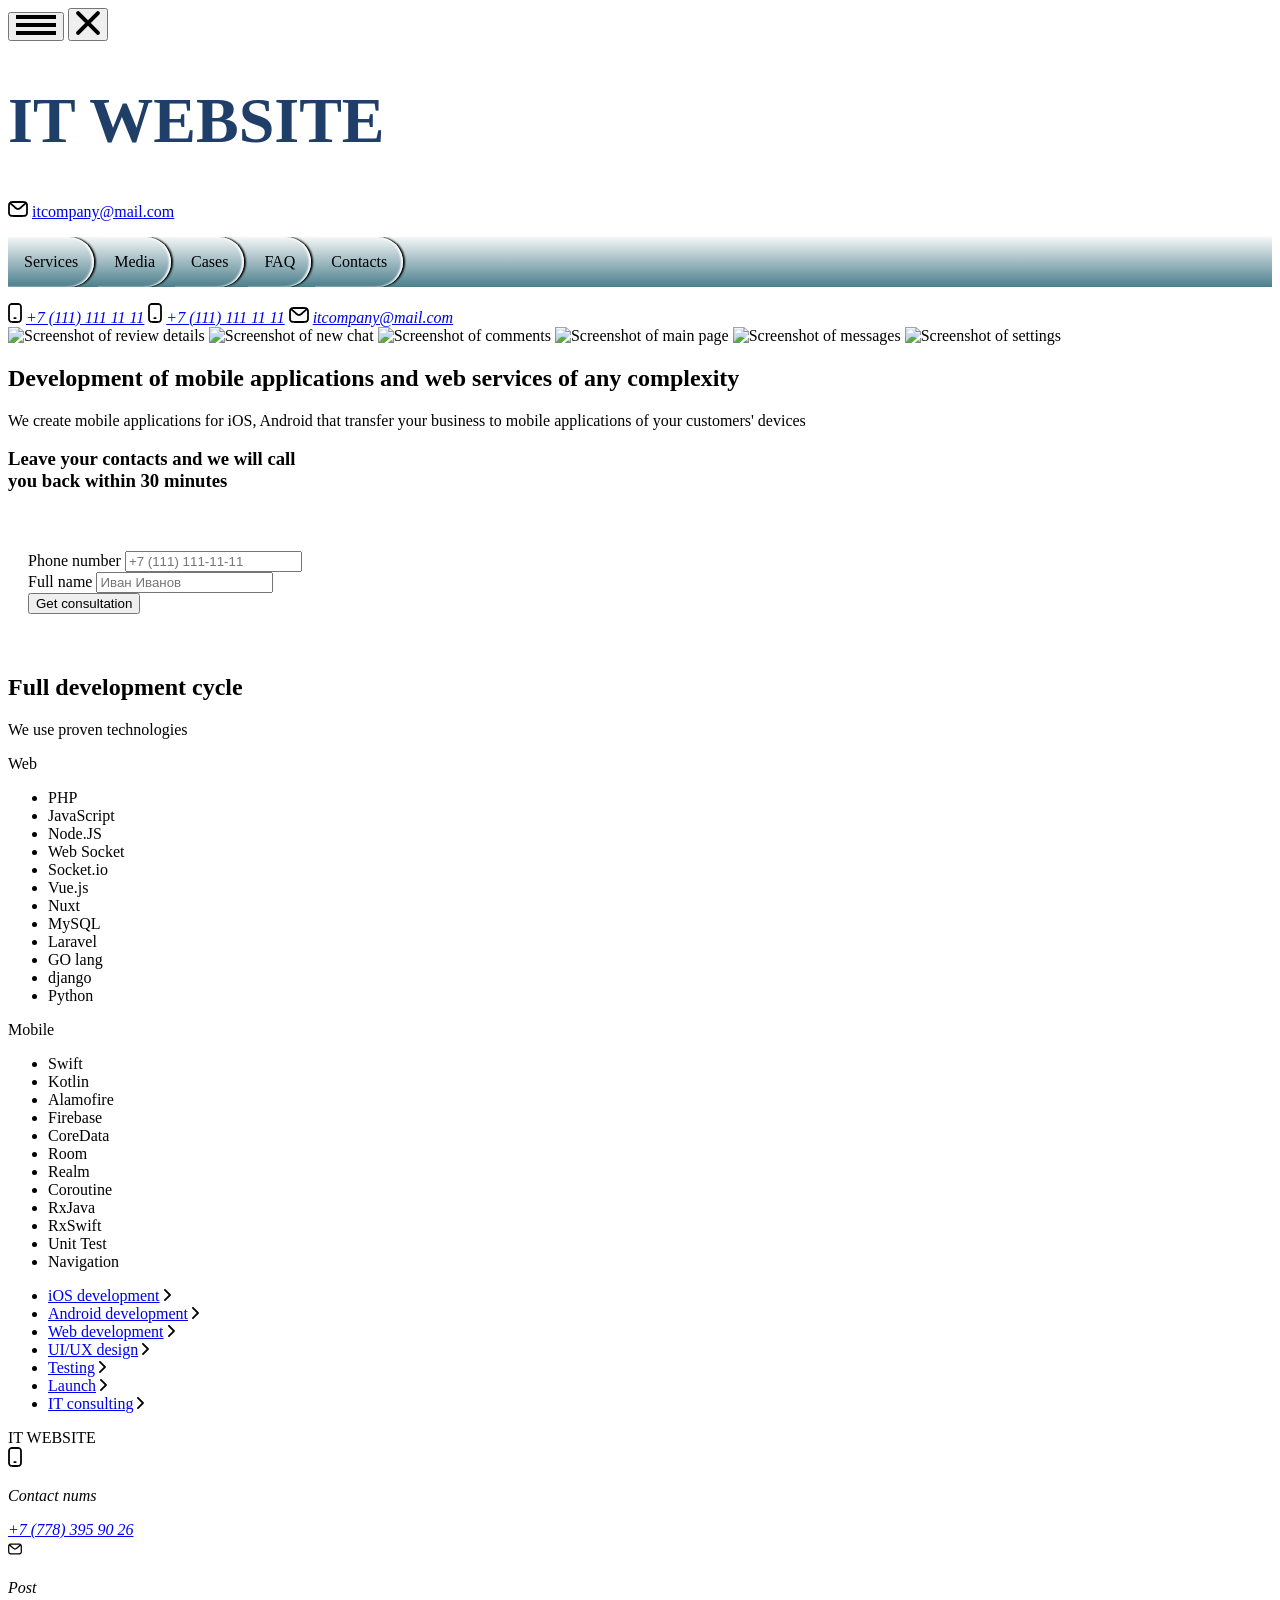
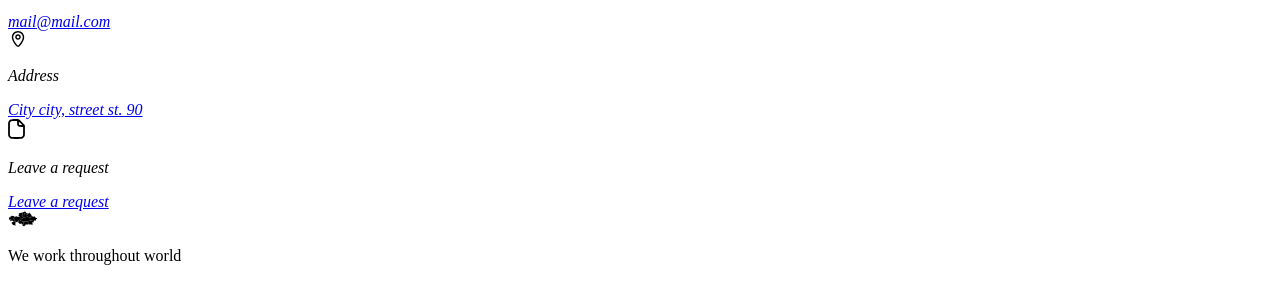
==== commit aec4044a: "Update index.html" ====
--- a/index.html
+++ b/index.html
@@ -2,13 +2,14 @@
 <html lang="en">
 <head>
     <meta charset="UTF-8">
+    <meta name="viewport" content="width=device-width, initial-scale=1.0" />
     <link href="src/assets/styles/style.css" rel="stylesheet">
-    <title>THOUSAND</title>
+    <title>IT WEBSITE</title>
 </head>
 
 <body>
     <svg display="none" xmlns="http://www.w3.org/2000/svg">
-        <symbol id="phone" viewBox="0 0 15 20" xmlns="http://www.w3.org/2000/svg">
+        <symbol id="phone" viewBox="0 0 14 20" xmlns="http://www.w3.org/2000/svg">
             <path fill-rule="evenodd" clip-rule="evenodd" d="M6.18001 1.89997H7.82C8.9138 1.89997 9.6259 1.90138 10.1693 1.94577C10.6916 1.98845 10.8976 2.06172 11.008 2.11796C11.3843 2.30971 11.6903 2.61567 11.882 2.99199C11.9383 3.10238 12.0115 3.30838 12.0542 3.83072C12.0986 4.37408 12.1 5.08617 12.1 6.17998V13.82C12.1 14.9138 12.0986 15.6259 12.0542 16.1693C12.0115 16.6916 11.9383 16.8976 11.882 17.008C11.6903 17.3843 11.3843 17.6903 11.008 17.882C10.8976 17.9383 10.6916 18.0115 10.1693 18.0542C9.6259 18.0986 8.9138 18.1 7.82 18.1H6.18001C5.08621 18.1 4.37411 18.0986 3.83075 18.0542C3.30841 18.0115 3.10242 17.9383 2.99203 17.882C2.6157 17.6903 2.30974 17.3843 2.11799 17.008C2.06175 16.8976 1.98848 16.6916 1.9458 16.1693C1.90141 15.6259 1.90001 14.9138 1.90001 13.82V6.17997C1.90001 5.08617 1.90141 4.37408 1.9458 3.83072C1.98848 3.30838 2.06175 3.10239 2.11799 2.99199C2.30974 2.61567 2.6157 2.30971 2.99203 2.11796C3.10242 2.06172 3.30841 1.98845 3.83075 1.94577C4.37411 1.90138 5.08621 1.89997 6.18001 1.89997ZM0.100006 6.17997C0.100006 4.05177 0.100006 2.98768 0.514181 2.17481C0.8785 1.4598 1.45983 0.878469 2.17484 0.514151C2.98771 0.0999754 4.05181 0.0999756 6.18001 0.0999756H7.82C9.9482 0.0999756 11.0123 0.0999754 11.8252 0.514151C12.5402 0.878469 13.1215 1.4598 13.4858 2.17481C13.9 2.98768 13.9 4.05178 13.9 6.17998V13.82C13.9 15.9482 13.9 17.0123 13.4858 17.8252C13.1215 18.5402 12.5402 19.1215 11.8252 19.4858C11.0123 19.9 9.9482 19.9 7.82 19.9H6.18001C4.05181 19.9 2.98771 19.9 2.17484 19.4858C1.45983 19.1215 0.8785 18.5402 0.514181 17.8252C0.100006 17.0123 0.100006 15.9482 0.100006 13.82V6.17997ZM6.25 14.2C5.75294 14.2 5.35 14.6029 5.35 15.1C5.35 15.597 5.75294 16 6.25 16H7.75C8.24706 16 8.65 15.597 8.65 15.1C8.65 14.6029 8.24706 14.2 7.75 14.2H6.25Z"/>
         </symbol>
     
@@ -21,7 +22,7 @@
             <path fill-rule="evenodd" clip-rule="evenodd" d="M0.242859 7.76987C0.242859 3.48026 3.71428 0 8 0C12.2857 0 15.7571 3.48026 15.7571 7.76987C15.7571 10.903 13.7831 14.6225 10.1924 18.8679C10.0893 18.9898 9.97622 19.1029 9.8543 19.206C8.64346 20.2301 6.83168 20.0787 5.80758 18.8679L5.2405 18.1974L5.24626 18.1923C2.01172 14.2269 0.242859 10.7357 0.242859 7.76987ZM7.18501 17.7091C7.56768 18.1576 8.24131 18.2128 8.69191 17.8317C8.73739 17.7932 8.77959 17.751 8.81807 17.7055C12.3633 13.5139 13.9571 10.2221 13.9571 7.76987C13.9571 4.47123 11.2885 1.8 8 1.8C4.71154 1.8 2.04286 4.47123 2.04286 7.76987C2.04286 10.2221 3.63673 13.5139 7.18193 17.7055L7.18501 17.7091Z"/>
         </symbol>
     
-        <symbol id="file" viewBox="0 0 18 20" xmlns="http://www.w3.org/2000/svg">
+        <symbol id="file" viewBox="0 0 17 20" xmlns="http://www.w3.org/2000/svg">
             <path fill-rule="evenodd" clip-rule="evenodd"
                   d="M9.10001 1.90021H6.60001C5.60506 1.90021 4.91298 1.90091 4.3745 1.94491C3.84653 1.98804 3.54596 2.06828 3.31963 2.18359C2.83041 2.43286 2.43266 2.83061 2.18339 3.31984C2.06807 3.54616 1.98784 3.84673 1.9447 4.37471C1.90071 4.91319 1.90001 5.60527 1.90001 6.60021V13.4002C1.90001 14.3952 1.90071 15.0872 1.9447 15.6257C1.98784 16.1537 2.06807 16.4543 2.18339 16.6806C2.43266 17.1698 2.83041 17.5676 3.31963 17.8168C3.54596 17.9321 3.84653 18.0124 4.3745 18.0555C4.91298 18.0995 5.60506 18.1002 6.60001 18.1002H10.4C11.3949 18.1002 12.087 18.0995 12.6255 18.0555C13.1535 18.0124 13.4541 17.9321 13.6804 17.8168C14.1696 17.5676 14.5674 17.1698 14.8166 16.6806C14.9319 16.4543 15.0122 16.1537 15.0553 15.6257C15.0993 15.0872 15.1 14.3952 15.1 13.4002V7.90021H13.2L13.1646 7.90021C12.6347 7.90023 12.1836 7.90024 11.8131 7.86997C11.424 7.83818 11.0454 7.76854 10.6834 7.58413C10.1378 7.3061 9.69412 6.86245 9.41609 6.31678C9.23167 5.95485 9.16204 5.57625 9.13024 5.18709C9.09998 4.81666 9.09999 4.36548 9.10001 3.83561L9.10001 3.80021V1.90021ZM14.3272 6.10021L10.9 2.673V3.80021C10.9 4.37511 10.9007 4.75216 10.9243 5.04052C10.947 5.31836 10.9863 5.43371 11.0199 5.4996C11.1254 5.70658 11.2936 5.87486 11.5006 5.98032C11.5665 6.01389 11.6819 6.05325 11.9597 6.07595C12.2481 6.09951 12.6251 6.10021 13.2 6.10021H14.3272ZM10.439 0.166523C10.1595 0.0994266 9.87272 0.0997805 9.5731 0.100153L9.50589 0.10021H6.60001H6.5616C5.6141 0.100201 4.84835 0.100194 4.22792 0.150884C3.58864 0.203116 3.02482 0.313621 2.50245 0.57978C1.67454 1.00162 1.00142 1.67474 0.579578 2.50265C0.313419 3.02502 0.202912 3.58884 0.15068 4.22813C0.09999 4.84855 0.0999973 5.6143 0.100006 6.5618V6.60021V13.4002V13.4386C0.0999973 14.3861 0.0999899 15.1519 0.15068 15.7723C0.202912 16.4116 0.313419 16.9754 0.579578 17.4978C1.00142 18.3257 1.67454 18.9988 2.50245 19.4206C3.02482 19.6868 3.58864 19.7973 4.22792 19.8495C4.84835 19.9002 5.6141 19.9002 6.5616 19.9002H6.60001H10.4H10.4384C11.3859 19.9002 12.1517 19.9002 12.7721 19.8495C13.4114 19.7973 13.9752 19.6868 14.4976 19.4206C15.3255 18.9988 15.9986 18.3257 16.4204 17.4978C16.6866 16.9754 16.7971 16.4116 16.8493 15.7723C16.9 15.1519 16.9 14.3861 16.9 13.4386V13.4002V7.49432L16.9001 7.42712C16.9004 7.12749 16.9008 6.84074 16.8337 6.56126C16.7749 6.31637 16.6779 6.08227 16.5463 5.86753C16.3962 5.62247 16.1932 5.41996 15.981 5.20836L15.9335 5.16087L11.8393 1.06676L11.7919 1.0192C11.5803 0.807067 11.3777 0.604049 11.1327 0.453874C10.9179 0.322285 10.6838 0.225315 10.439 0.166523Z"/>
         </symbol>
@@ -43,67 +44,78 @@
             <path d="M21.4247 10.7106L21.3648 10.8362L21.2937 10.9511L21.326 11.3269L21.3667 11.4296L21.1413 11.4138L21.1547 11.602L21.364 11.6072L21.3701 11.7302L21.3993 11.7637L21.4139 11.8075L21.6535 11.9685L21.7249 12.0867L21.6907 12.2076L21.7149 12.244L21.8574 12.3748L22.024 12.3921L22.0366 12.3936L22.1081 12.4566L22.1545 12.4628L22.1968 12.5177L22.2743 12.5685L22.2778 12.6916L22.2609 12.7343L22.2278 12.7708L22.2451 12.8418L22.2275 12.8879L22.1991 12.9008L22.0359 13.0496L22.0363 13.1129L22.1622 13.1553L22.1875 13.1387L22.2298 13.1439L22.2186 13.1781L22.3304 13.1649L22.3572 13.2083L22.2582 13.3236L22.2497 13.4069L22.2781 13.4231L22.2678 13.4654L22.2966 13.4776L22.3142 13.5476L22.3864 13.5619L22.5269 13.6257L22.507 13.6647L22.464 13.6772L22.4724 13.6931L22.5446 13.6853L22.5861 13.7104L22.6248 13.6942L22.6325 13.7288L22.6383 13.7281L22.6199 13.759L22.6064 13.8209L22.5972 13.8364L22.5657 13.8592L22.4893 13.836L22.3976 13.8319L22.3684 13.8375L22.3507 13.8349L22.272 13.8017L22.2367 13.8065L22.2052 13.8198L22.1825 13.8161L22.176 13.8095L22.1491 13.808L22.128 13.78L22.0946 13.7664L22.0908 13.7568L22.0574 13.741L22.0359 13.7207L22.0052 13.717L21.9829 13.7008L21.9764 13.7045L21.9733 13.6868L21.9664 13.6787L21.9111 13.6562L21.8965 13.6673H21.8389L21.8136 13.6345L21.8044 13.6036L21.7832 13.5855L21.7533 13.5712L21.7437 13.5432L21.7276 13.5358L21.6969 13.5093L21.685 13.5122L21.67 13.503L21.6631 13.5071L21.6489 13.4824L21.6128 13.4791L21.602 13.4665L21.5897 13.4732L21.5748 13.4654L21.5421 13.4618L21.536 13.4544L21.5168 13.4511L21.5064 13.4297L21.4319 13.4345L21.4135 13.4301L21.4032 13.436L21.4193 13.468L21.4166 13.4758L21.4051 13.4817L21.3924 13.482L21.3613 13.4986L21.326 13.5078L21.2895 13.4971L21.2745 13.4805L21.253 13.4747L21.2166 13.5317L21.2058 13.5671L21.1528 13.5527L21.1221 13.5561L21.0177 13.6087L20.9678 13.6286L20.9582 13.6397L20.9551 13.6459L20.9624 13.6588L20.9605 13.6706L20.9455 13.7015L20.9255 13.7262L20.9148 13.7524L20.9175 13.8728L20.8864 13.9296L20.858 14.0246L20.8564 14.0787L20.8691 14.1369L20.9251 14.2062L20.9228 14.2275L20.9083 14.2345L20.8964 14.236L20.8787 14.2242L20.8 14.2172L20.7731 14.1959L20.7735 14.1502L20.7643 14.141L20.7213 14.1388L20.6218 14.1126L20.5685 14.1178L20.5474 14.1126L20.5239 14.1204L20.5063 14.1141L20.4759 14.113L20.4525 14.096L20.4226 14.0913L20.4038 14.0813L20.3519 14.0124L20.2943 13.9951L20.2494 13.9712L20.2352 13.969L20.2068 13.9756L20.1692 13.9679L20.0075 13.896L19.9703 13.8949L19.9396 13.9045L19.9212 13.9005L19.9054 13.9148L19.887 13.9181L19.8636 13.9104L19.8398 13.8865L19.786 13.8717L19.763 13.8577L19.7518 13.8426L19.6958 13.8246L19.662 13.826L19.619 13.8489L19.5556 13.8662L19.5199 13.8905L19.4777 13.8809L19.4673 13.8669L19.4382 13.8474L19.4247 13.847L19.4024 13.857L19.3433 13.8592L19.3253 13.8787L19.2589 13.8754L19.2531 13.8828L19.2539 13.8997L19.222 13.9601L19.1825 13.9804L19.1844 14.0172L19.1755 14.0412L19.083 14.0515L19.0596 14.0714L19.0577 14.0802L19.0715 14.1005L19.1206 14.1351L19.1214 14.1535L19.1095 14.1778L19.0964 14.1819L19.0796 14.1771L19.0485 14.1517L19.0362 14.1616L19.0204 14.1856L19.0158 14.2176L19.0039 14.2493L18.9889 14.2714L18.9778 14.2773L18.9667 14.3019L18.9248 14.2655L18.9244 14.243L18.8922 14.2415L18.9056 14.2051L18.8922 14.1819L18.8327 14.197L18.782 14.1119L18.7413 14.1045L18.7198 14.0754L18.7106 14.0511L18.6864 14.0448L18.6822 14.0132L18.638 13.9973L18.6296 13.9649L18.5747 13.9679L18.4964 13.9214L18.5148 13.875L18.5002 13.8577L18.4979 13.8098L18.5079 13.7303L18.4825 13.696L18.5017 13.6776L18.4775 13.6673L18.4541 13.6492L18.481 13.6036L18.4618 13.5896L18.4342 13.6073L18.3961 13.5719L18.4096 13.5288L18.3912 13.5067L18.3647 13.5166L18.3462 13.4909L18.279 13.485L18.2645 13.4271L18.2476 13.4257L18.2245 13.4802L18.1454 13.4249L18.0936 13.4327L18.102 13.3969L18.0852 13.3958L18.0448 13.4128L18.0126 13.317L18.0333 13.2861L17.955 13.2595L18.0556 13.1214L18.0537 13.1008L18.1474 12.8765L18.1596 12.7626L18.2115 12.6849L18.2249 12.5998L18.2529 12.5818L18.1857 12.1449L18.1285 11.8433L18.0859 11.7851L17.9938 11.4024L17.8913 11.1519L17.8248 10.9419L17.6897 10.7301L18.7467 10.7279L19.3449 10.7132L19.4769 10.7224L20.1914 10.697L21.4247 10.7106Z"/>
             <path d="M11.4503 9.89401L11.438 9.94521V10.0041L11.4338 10.0671L11.5075 10.1537L11.61 10.1496L11.7248 10.1692L11.7659 10.1375L11.7947 10.1415L11.797 10.2034L11.7847 10.3253L11.7379 10.402L11.6649 10.4436L11.5954 10.4686L11.5417 10.5154L11.4634 10.5287L11.3939 10.5905L11.3816 10.6355L11.3555 10.6705L11.2964 10.6823L11.2495 10.6955L11.2407 10.7312L11.2249 10.7511L11.2146 10.8079L11.2042 10.8561L11.1658 10.8812L11.1693 10.9128L11.1712 10.953L11.2077 10.9913L11.2234 11.0499L11.2357 11.0981L11.2322 11.1582L11.2042 11.22L11.1954 11.2569L11.2303 11.2819L11.2476 11.342L11.2495 11.4771L11.2303 11.5188V11.5622L11.2495 11.6241L11.2825 11.651L11.2983 11.6978L11.3436 11.7011L11.3731 11.7361L11.4046 11.8344L11.4219 11.911L11.4115 11.9829L11.3854 12.0547L11.3628 12.0665L11.3455 12.0831L11.3255 12.0982L11.0506 11.9077H11.0499V11.9074L10.4102 11.4642L10.4095 11.4646L10.4083 11.4363L10.396 11.4046L10.3734 11.3828L10.3453 11.3663L10.3365 11.3379L10.3296 11.3077L10.3069 11.2628L10.3261 11.2396L10.3296 11.2027L10.3227 11.146L10.3315 11.1125L10.3158 11.0841H10.2808L10.2566 11.0756L10.2428 11.0605L10.2167 11.0473L10.2029 11.0639L10.1906 11.0907L10.1645 11.1092L10.1434 11.1206L10.1123 11.1195L10.0916 11.1095H10.0674L10.0585 11.1261V11.1611L10.0428 11.171L10.039 11.2075L9.85428 11.0797L9.78556 11.1051L9.78748 11.0742L9.81205 11.0348L9.84507 11.0189L9.84929 10.9482L9.87809 10.8694L9.91494 10.7946L9.94758 10.7511L9.98444 10.7276L10.0624 10.7117L10.125 10.6797L10.1261 10.6793V10.6826L10.1399 10.6848L10.1607 10.7014L10.206 10.708L10.2528 10.7047L10.2686 10.6915L10.2927 10.6664L10.3258 10.648L10.3622 10.6664L10.3937 10.6882L10.3799 10.7184L10.3484 10.7519L10.3258 10.7836L10.305 10.8152L10.2962 10.8554L10.2943 10.8904L10.2997 10.9173H10.3396L10.3814 10.9022L10.4233 10.8988L10.4563 10.9106L10.4839 10.8889L10.4997 10.8487L10.5154 10.8005L10.5415 10.8138L10.5657 10.802L10.5865 10.7685L10.5953 10.7184L10.5884 10.6498L10.5795 10.6215L10.578 10.5913L10.5918 10.543L10.5726 10.5014L10.517 10.413L10.4909 10.3762L10.4889 10.336L10.5131 10.3309L10.5861 10.329L10.6383 10.3309L10.6836 10.3393L10.7132 10.3743L10.7112 10.4296L10.7166 10.4745L10.7323 10.4996L10.727 10.5412L10.7181 10.5695L10.7423 10.5828L10.7945 10.5795L10.8241 10.5511L10.8625 10.5195L10.8955 10.501L10.9546 10.5077L11.033 10.5228L11.0729 10.5312L11.1128 10.553L11.1562 10.5979L11.2031 10.613L11.3021 10.5946H11.344L11.3804 10.5714L11.4238 10.5463L11.4396 10.4929L11.4411 10.4196L11.4184 10.378L11.382 10.3246L11.3766 10.2929L11.3747 10.2594L11.3417 10.266L11.3136 10.2996L11.256 10.3379L11.2107 10.3228L11.1777 10.2977L11.157 10.2594H11.1136L11.0648 10.266L11.0215 10.2778L10.9865 10.2944H10.9447L10.8925 10.2727L10.8752 10.2476L10.8491 10.1924L10.8268 10.1658L10.8314 10.0922L10.8621 10.0528L11.0314 9.94447H11.0829L11.119 9.9791L11.1393 10.0185L11.1343 10.1169L11.1447 10.1515L11.1723 10.1327V10.0185L11.2299 10.0343L11.2791 10.0579L11.3202 10.0384L11.349 10.0067L11.3777 9.99088V9.94521L11.3286 9.90985L11.2917 9.9058L11.2507 9.88628L11.2549 9.85091L11.3205 9.84686H11.3574L11.3943 9.87817L11.4503 9.89401ZM10.8541 11.0686L10.8909 11.0458L10.9278 11.0307L10.9596 11.013H11.1581L11.1474 10.9953L11.0706 10.9928L10.9992 10.9802L10.9808 10.9423L10.8855 10.932L10.8222 10.9372L10.7615 10.9397L10.6982 10.9548L10.6955 11.0082L10.6928 11.0845H10.7723L10.8541 11.0686Z"/>
         </symbol>
+    
+        <symbol id="arrow" xmlns="http://www.w3.org/2000/svg" viewBox="0 0 7 12">
+            <path fill-rule="evenodd" clip-rule="evenodd" d="M0.263627 0.263605C-0.0878444 0.615078 -0.0878429 1.18493 0.26363 1.5364L4.72723 5.99998L0.263627 10.4636C-0.0878444 10.8151 -0.0878429 11.3849 0.26363 11.7364C0.615103 12.0879 1.18495 12.0879 1.53642 11.7364L6.63642 6.63637C6.98789 6.2849 6.98789 5.71505 6.63642 5.36358L1.53642 0.263602C1.18495 -0.0878686 0.615098 -0.0878673 0.263627 0.263605Z"/>
+        </symbol>
+    
+        <symbol id="menu" xmlns="http://www.w3.org/2000/svg" viewBox="0 0 40 20" >
+            <rect width="40" height="4"/>
+            <rect y="8" width="40" height="4"/>
+            <rect y="16" width="40" height="4"/>
+        </symbol>
+    
+        <symbol id="close" xmlns="http://www.w3.org/2000/svg" viewBox="0 0 18 18">
+            <path d="M11.1214 9L17.4854 15.364C18.0712 15.9497 18.0712 16.8995 17.4854 17.4853C16.8996 18.0711 15.9499 18.0711 15.3641 17.4853L9.0001 11.1213L2.63614 17.4853C2.05036 18.0711 1.10061 18.0711 0.514822 17.4853C-0.0709643 16.8995 -0.0709642 15.9497 0.514822 15.364L6.87878 9L0.514822 2.63604C-0.0709642 2.05025 -0.0709643 1.10051 0.514822 0.514719C1.10061 -0.0710678 2.05036 -0.0710677 2.63614 0.514719L9.0001 6.87868L15.3641 0.514719C15.9499 -0.0710671 16.8996 -0.0710678 17.4854 0.514719C18.0712 1.10051 18.0712 2.05025 17.4854 2.63604L11.1214 9Z"/>
+        </symbol>
     </svg>
 
-    <header>
-        <h1 class="bold blue">THOUSAND</h1>
-            <nav>
-                <ul>
-                    <li><a href="#">Services</a></li>
-                    <li><a href="#">Media</a></li>
-                    <li><a href="#">Cases</a></li>
-                    <li><a href="#">FAQ</a></li>
-                    <li><a href="#">Contacts</a></li>
-                </ul>
-            </nav>
-
-            <address>
-                <div class="address">
-                    <svg width="14" height="20">
-                        <use href="#phone"></use>
-                    </svg>
-                    <div class="address-telephones">
-                        <a href="tel:+77072548147" class="blue contact-link">+7 (707) 254 81 47</a>
-                        <a href="tel:+77783959026" class="blue contact-link">+7 (778) 395 90 26</a>
-                    </div>
-                </div>
-
-                <div class="address">
-                    <svg width="20" height="16">
-                        <use href="#mail"></use>
-                    </svg>
-                    <a class="blue" href="mailto:thousanditcompany@gmail.com">thousanditcompany@gmail.com</a>
-                </div>
-            </address>
-    </header>
-
-    <main>
-        <section class="service-container">
-            <div class="service-description">
-                <h2 class="bold">Development of <span class="bold blue">mobile applications</span> and <span
-                        class="bold blue">web
-                services</span> of any complexity</h2>
-                <p>We create mobile applications for iOS, Android that transfer your business to mobile applications of your customers' devices</p>
-            </div>
-
-            <div class="form-wrapper">
-                <h3 class="bold">Leave your contacts and we will call you back<br>within 30 minutes</h3>
-
-                <form id="consultation-form" class="contact-form">
-                    <div class="form-item">
-                        <label>Phone number</label>
-                        <input type="tel" name="phone" placeholder="+7 (702) 517-11-98" required>
-                    </div>
-
-                    <div class="form-item">
-                        <label>Full name</label>
-                        <input type="text" name="name" placeholder="Агадиль" required>
-                    </div>
-                    <button class="form-button" type="submit">Get<br>consultation</button>
-                </form>
-            </div>
-
-            <div class="screen-container">
+<header class="page-container">
+    <div class="header">
+        <div class="header-menu">
+            <button class="open-menu-button">
+                <svg width="40" height="20">
+                    <use href="#menu"></use>
+                </svg>
+            </button>
+
+            <button class="close-menu-button hidden">
+                <svg width="24" height="24">
+                    <use href="#close"></use>
+                </svg>
+            </button>
+
+            <h1 class="title bold blue">IT WEBSITE</h1>
+
+            <div class="mail">
+                <svg width="20" height="16">
+                    <use href="#mail"></use>
+                </svg>
+                <a class="blue" href="mailto:itcompany@mail.com">itcompany@mail.com</a>
+            </div>
+        </div>
+
+        <nav class="menu hidden">
+            <ul>
+                <li><a href="#">Services</a></li>
+                <li><a href="#">Media</a></li>
+                <li><a href="#">Cases</a></li>
+                <li><a href="#">FAQ</a></li>
+                <li><a href="#">Contacts</a></li>
+            </ul>
+        </nav>
+
+        <address class="header-address hidden">
+            <svg width="14" height="20">
+                <use href="#phone"></use>
+            </svg>
+            <a class="blue" href="tel:+71111111111">+7 (111) 111 11 11</a>
+            <svg width="14" height="20">
+                <use href="#phone"></use>
+            </svg>
+            <a class="blue" href="tel:+71111111111">+7 (111) 111 11 11</a>
+            <svg width="20" height="16">
+                <use href="#mail"></use>
+            </svg>
+            <a class="blue" href="mailto:itcompany@mail.com">itcompany@mail.com</a>
+        </address>
+    </div>
+</header>
+
+<main>
+    <section class="hero-section">
+        <div class="page-container hero-content-wrapper">
+            <div class="screenshots-wrapper">
                 <img src="src/assets/img/comment.jpg" alt="Screenshot of review details">
                 <img src="src/assets/img/chat.jpg" alt="Screenshot of new chat">
                 <img src="src/assets/img/comment.jpg" alt="Screenshot of comments">
@@ -111,15 +123,140 @@
                 <img src="src/assets/img/messages.jpg" alt="Screenshot of messages">
                 <img src="src/assets/img/settings.jpg" alt="Screenshot of settings">
             </div>
-        </section>
-    </main>
-
-    <footer>
-        <h2 class="bold footer-heading">IT WEBSITE</h2>
-
-        <address class="footer-address">
-            <div class="address-block">
-                <div class="address-title">
+
+            <div class="banner">
+                <h2 class="bold">Development of <span class="bold blue">mobile applications</span> and <span
+                        class="bold blue">web
+                services</span> of any complexity</h2>
+                <p>We create mobile applications for iOS, Android that transfer your business to mobile applications of your customers' devices</p>
+            </div>
+
+            <div class="contact-form-container">
+                <h3 class="bold">Leave your contacts and we will call <span id="first-new-line"><br></span>you back
+                    within
+                    30
+                    minutes</h3>
+
+                <form id="consultation-form" class="consultation-form">
+                    <div class="form-field">
+                        <label>Phone number</label>
+                        <input type="tel" id="phone-consultation" name="phone" placeholder="+7 (111) 111-11-11"
+                               required>
+                    </div>
+                    <div class="form-field">
+                        <label>Full name</label>
+                        <input type="text" id="name-consultation" name="name" placeholder="Иван Иванов" required>
+                    </div>
+                    <button class="submit-button" type="submit">Get consultation</button>
+                </form>
+            </div>
+        </div>
+    </section>
+    
+    <section class="technologies-section">
+        <div class="page-container technologies-wrapper">
+            <div class="technologies-info">
+
+                <div class="technologies-header">
+                    <h2 class="bold">Full development cycle</h2>
+                    <p>We use proven technologies</p>
+                </div>
+
+                <div class="technologies-header">
+                    <div class="technology-category">
+                        <div class="category-title">Web</div>
+                        <ul>
+                            <li>PHP</li>
+                            <li>JavaScript</li>
+                            <li>Node.JS</li>
+                            <li>Web Socket</li>
+                            <li>Socket.io</li>
+                            <li>Vue.js</li>
+                            <li>Nuxt</li>
+                            <li>MySQL</li>
+                            <li>Laravel</li>
+                            <li>GO lang</li>
+                            <li>django</li>
+                            <li>Python</li>
+                        </ul>
+                    </div>
+                    
+                    <div class="technology-category">
+                        <div class="category-title">Mobile</div>
+                        <ul>
+                            <li>Swift</li>
+                            <li>Kotlin</li>
+                            <li>Alamofire</li>
+                            <li>Firebase</li>
+                            <li>CoreData</li>
+                            <li>Room</li>
+                            <li>Realm</li>
+                            <li>Coroutine</li>
+                            <li>RxJava</li>
+                            <li>RxSwift</li>
+                            <li>Unit Test</li>
+                            <li>Navigation</li>
+                        </ul>
+                    </div>
+                </div>
+            </div>
+
+            <div class="services-categories">
+                <ul>
+                    <li>
+                        <a href="#">iOS development</a>
+                        <svg width="7" height="12">
+                            <use href="#arrow"></use>
+                        </svg>
+                    </li>
+                    <li>
+                        <a href="#">Android development</a>
+                        <svg width="7" height="12">
+                            <use href="#arrow"></use>
+                        </svg>
+                    </li>
+                    <li>
+                        <a href="#">Web development</a>
+                        <svg width="7" height="12">
+                            <use href="#arrow"></use>
+                        </svg>
+                    </li>
+                    <li>
+                        <a href="#">UI/UX design</a>
+                        <svg width="7" height="12">
+                            <use href="#arrow"></use>
+                        </svg>
+                    </li>
+                    <li>
+                        <a href="#">Testing</a>
+                        <svg width="7" height="12">
+                            <use href="#arrow"></use>
+                        </svg>
+                    </li>
+                    <li>
+                        <a href="#">Launch</a>
+                        <svg width="7" height="12">
+                            <use href="#arrow"></use>
+                        </svg>
+                    </li>
+                    <li>
+                        <a href="#">IT consulting</a>
+                        <svg width="7" height="12">
+                            <use href="#arrow"></use>
+                        </svg>
+                    </li>
+                </ul>
+            </div>
+        </div>
+    </section>
+</main>
+
+<footer>
+    <div class="footer-wrapper">
+        <div class="bold footer-title">IT WEBSITE</div>
+        <address class="footer-contact-info">
+            <div class="contact-block">
+                <div class="contact-block-title">
                     <svg width="14" height="20">
                         <use href="#phone"></use>
                     </svg>
@@ -127,8 +264,9 @@
                 </div>
                 <a href="tel:+77783959026">+7 (778) 395 90 26</a>
             </div>
-            <div class="address-block">
-                <div class="address-title">
+
+            <div class="contact-block">
+                <div class="contact-block-title">
                     <svg width="14" height="20">
                         <use href="#mail"></use>
                     </svg>
@@ -136,8 +274,9 @@
                 </div>
                 <a href="mailto:mail@mail.com">mail@mail.com</a>
             </div>
-            <div class="address-block">
-                <div class="address-title">
+
+            <div class="contact-block">
+                <div class="contact-block-title">
                     <svg width="20" height="16">
                         <use href="#location"></use>
                     </svg>
@@ -145,24 +284,26 @@
                 </div>
                 <a href="#">City city, street st. 90</a>
             </div>
-            <div class="address-block">
-                <div class="address-title">
+
+            <div class="contact-block">
+                <div class="contact-block-title">
                     <svg width="17" height="20">
-                        <use href="#file"></use>
+                        <use class="dfdf" href="#file"></use>
                     </svg>
                     <p>Leave a request</p>
                 </div>
                 <a href="#">Leave a request</a>
             </div>
         </address>
-            </address>
-            
-            <div class="internationality">
-                <svg width="30" height="16">
-                    <use href="#world"></use>
-                </svg>
-                <p>We work throughout world</p>
-            </div>
-    </footer>
+
+        <div class="global-info">
+            <svg width="30" height="16">
+                <use href="#world"></use>
+            </svg>
+            <p>We work throughout world</p>
+        </div>
+    </div>
+</footer>
+<script src="src/index.js"></script>
 </body>
 </html>
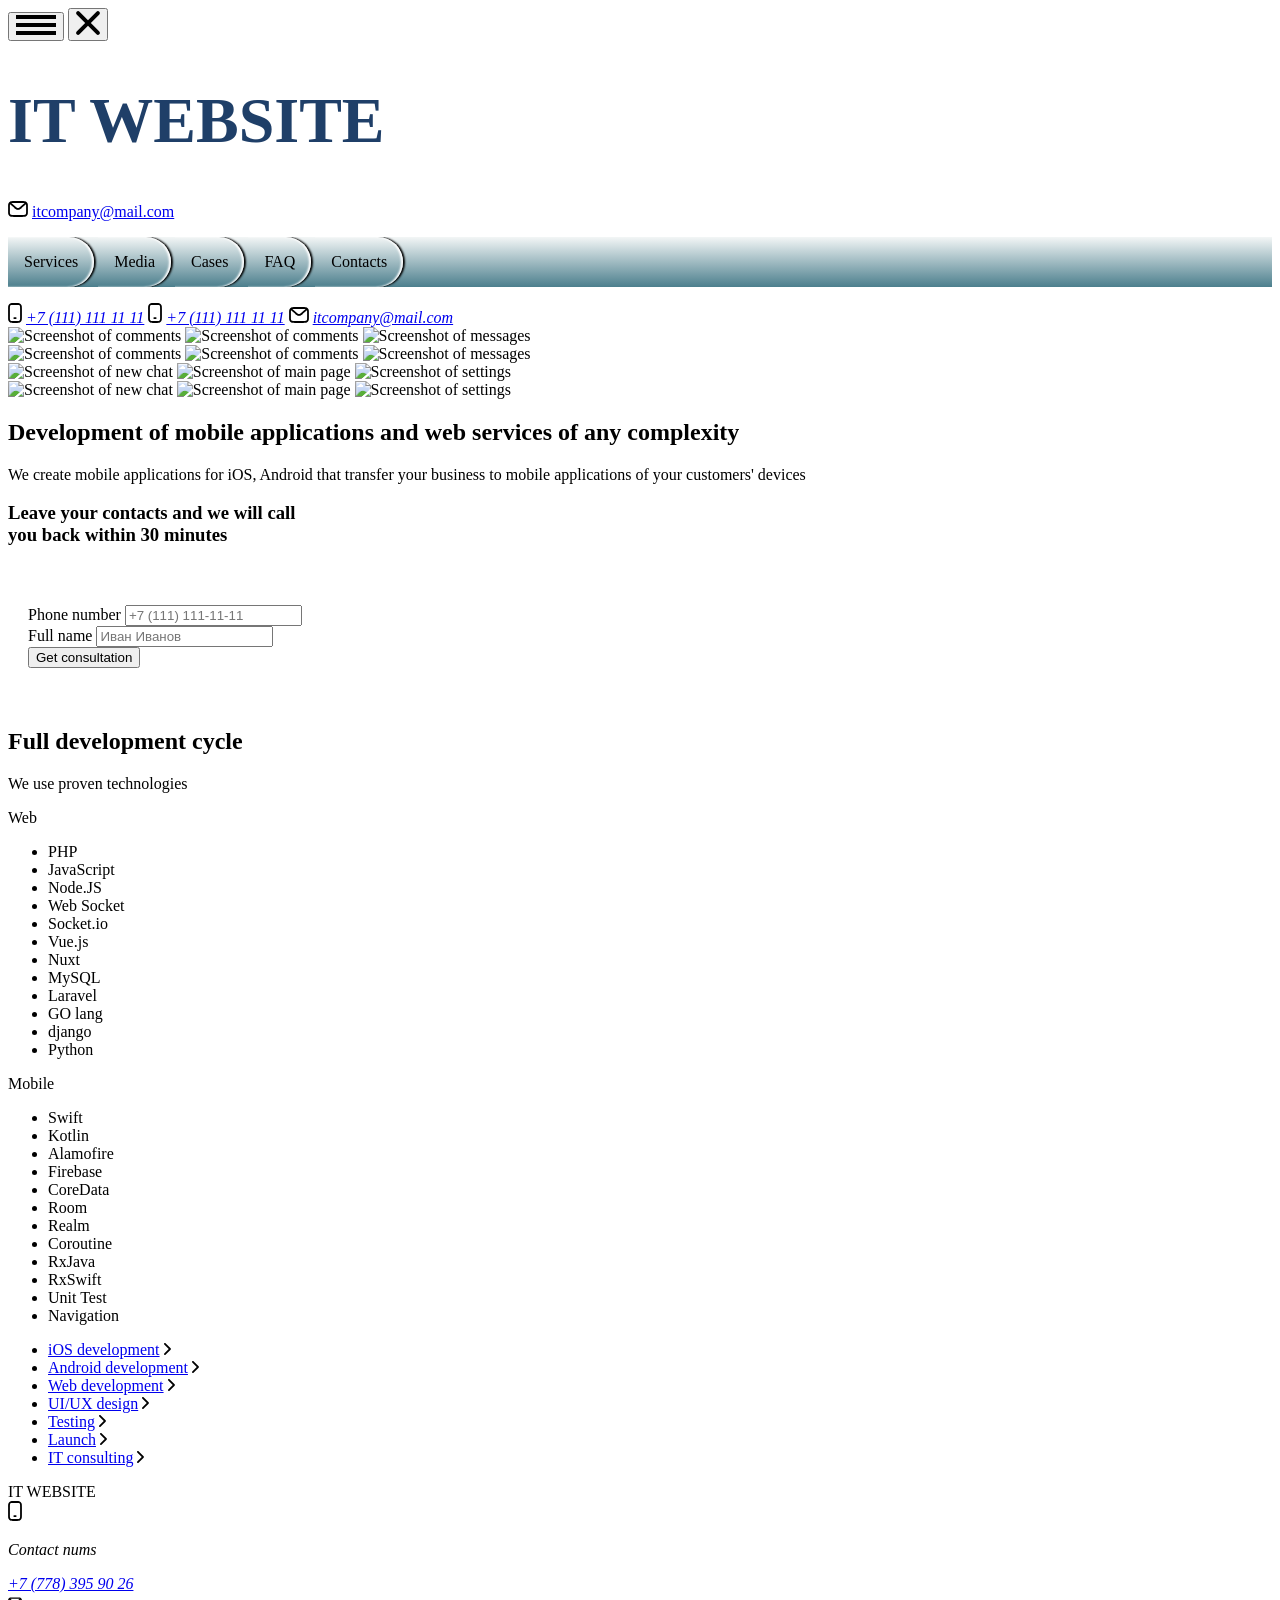
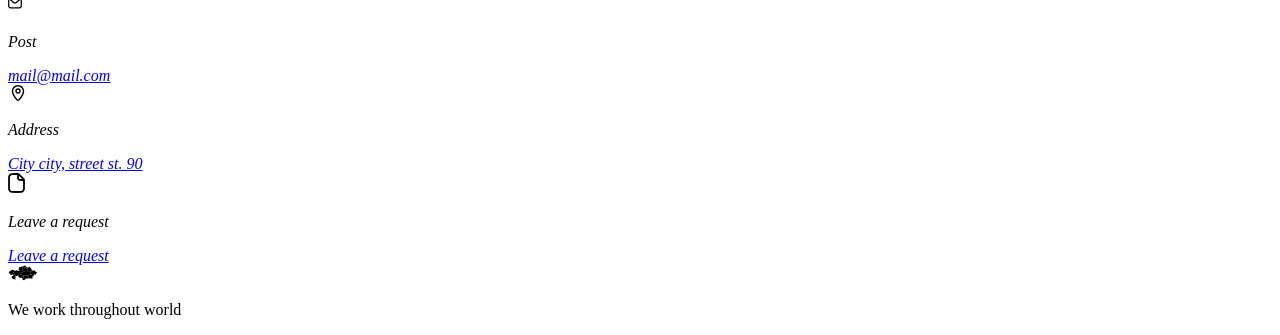
==== commit 80aeb5e3: "Update index.html" ====
--- a/index.html
+++ b/index.html
@@ -116,12 +116,33 @@
     <section class="hero-section">
         <div class="page-container hero-content-wrapper">
             <div class="screenshots-wrapper">
-                <img src="src/assets/img/comment.jpg" alt="Screenshot of review details">
-                <img src="src/assets/img/chat.jpg" alt="Screenshot of new chat">
-                <img src="src/assets/img/comment.jpg" alt="Screenshot of comments">
-                <img src="src/assets/img/main.jpg" alt="Screenshot of main page">
-                <img src="src/assets/img/messages.jpg" alt="Screenshot of messages">
-                <img src="src/assets/img/settings.jpg" alt="Screenshot of settings">
+                <div class="screens">
+                    <div class="screens-imgs">
+                        <img src="src/assets/img/comment.jpg" alt="Screenshot of comments">
+                        <img src="src/assets/img/comment.jpg" alt="Screenshot of comments">
+                        <img src="src/assets/img/messages.jpg" alt="Screenshot of messages">
+                    </div>
+                    
+                    <div class="screens-imgs">
+                        <img src="src/assets/img/comment.jpg" alt="Screenshot of comments">
+                        <img src="src/assets/img/comment.jpg" alt="Screenshot of comments">
+                        <img src="src/assets/img/messages.jpg" alt="Screenshot of messages">
+                    </div>
+                </div>
+
+                <div class="screens">
+                    <div class="screens-imgs">
+                        <img src="src/assets/img/chat.jpg" alt="Screenshot of new chat">
+                        <img src="src/assets/img/main.jpg" alt="Screenshot of main page">
+                        <img src="src/assets/img/settings.jpg" alt="Screenshot of settings">
+                    </div>
+
+                    <div class="screens-imgs">
+                        <img src="src/assets/img/chat.jpg" alt="Screenshot of new chat">
+                        <img src="src/assets/img/main.jpg" alt="Screenshot of main page">
+                        <img src="src/assets/img/settings.jpg" alt="Screenshot of settings">
+                    </div>
+                </div>
             </div>
 
             <div class="banner">
@@ -133,9 +154,7 @@
 
             <div class="contact-form-container">
                 <h3 class="bold">Leave your contacts and we will call <span id="first-new-line"><br></span>you back
-                    within
-                    30
-                    minutes</h3>
+                    within 30 minutes</h3>
 
                 <form id="consultation-form" class="consultation-form">
                     <div class="form-field">
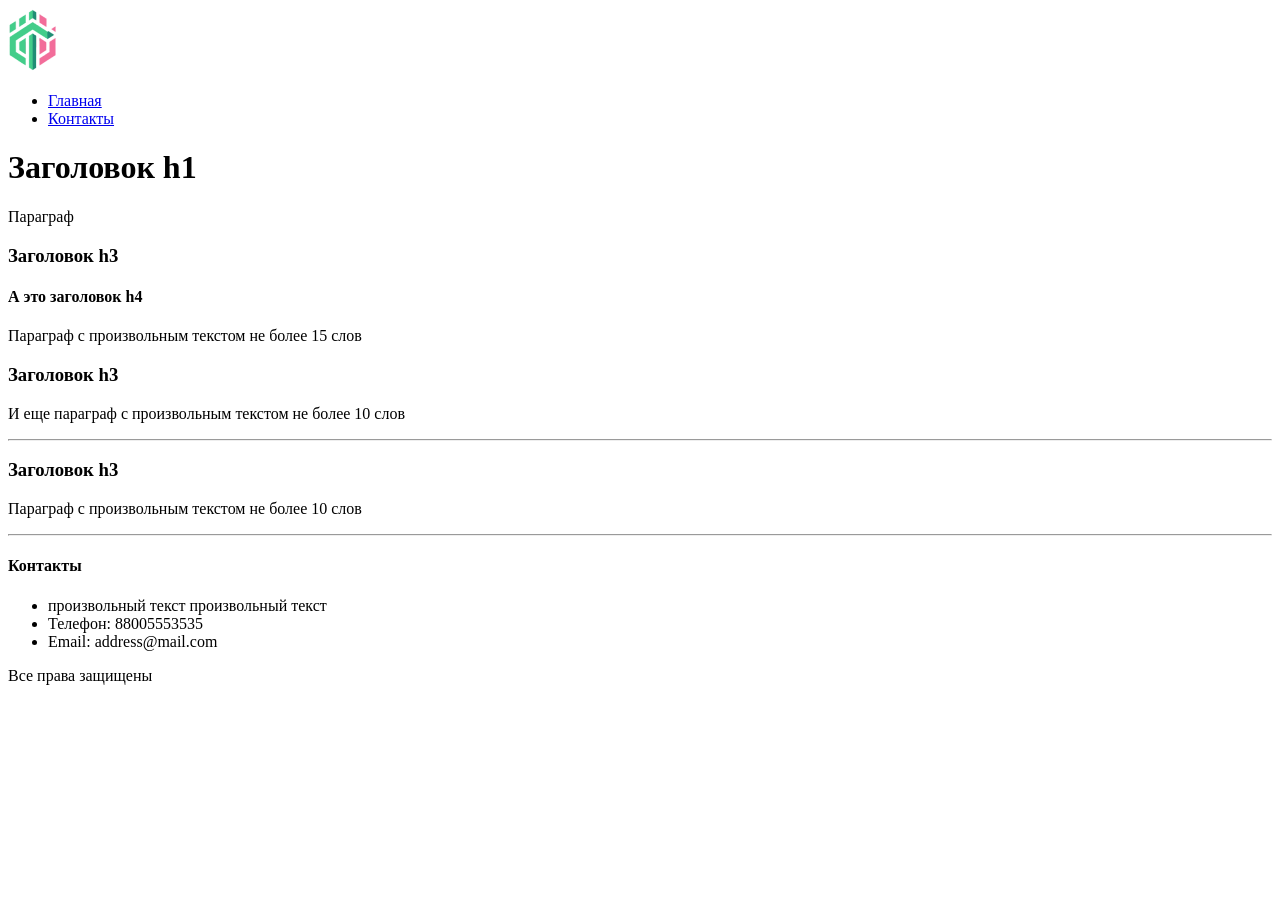
==== commit 112ad274: "Update index.html" ====
--- a/index.html
+++ b/index.html
@@ -1,328 +1,46 @@
 <!DOCTYPE html>
-<html lang="en">
+<html lang="ru">
 <head>
     <meta charset="UTF-8">
-    <meta name="viewport" content="width=device-width, initial-scale=1.0" />
-    <link href="src/assets/styles/style.css" rel="stylesheet">
-    <title>IT WEBSITE</title>
+    <meta name="viewport" content="width=device-width, initial-scale=1.0">
+    <title>Главная страница</title>
 </head>
-
 <body>
-    <svg display="none" xmlns="http://www.w3.org/2000/svg">
-        <symbol id="phone" viewBox="0 0 14 20" xmlns="http://www.w3.org/2000/svg">
-            <path fill-rule="evenodd" clip-rule="evenodd" d="M6.18001 1.89997H7.82C8.9138 1.89997 9.6259 1.90138 10.1693 1.94577C10.6916 1.98845 10.8976 2.06172 11.008 2.11796C11.3843 2.30971 11.6903 2.61567 11.882 2.99199C11.9383 3.10238 12.0115 3.30838 12.0542 3.83072C12.0986 4.37408 12.1 5.08617 12.1 6.17998V13.82C12.1 14.9138 12.0986 15.6259 12.0542 16.1693C12.0115 16.6916 11.9383 16.8976 11.882 17.008C11.6903 17.3843 11.3843 17.6903 11.008 17.882C10.8976 17.9383 10.6916 18.0115 10.1693 18.0542C9.6259 18.0986 8.9138 18.1 7.82 18.1H6.18001C5.08621 18.1 4.37411 18.0986 3.83075 18.0542C3.30841 18.0115 3.10242 17.9383 2.99203 17.882C2.6157 17.6903 2.30974 17.3843 2.11799 17.008C2.06175 16.8976 1.98848 16.6916 1.9458 16.1693C1.90141 15.6259 1.90001 14.9138 1.90001 13.82V6.17997C1.90001 5.08617 1.90141 4.37408 1.9458 3.83072C1.98848 3.30838 2.06175 3.10239 2.11799 2.99199C2.30974 2.61567 2.6157 2.30971 2.99203 2.11796C3.10242 2.06172 3.30841 1.98845 3.83075 1.94577C4.37411 1.90138 5.08621 1.89997 6.18001 1.89997ZM0.100006 6.17997C0.100006 4.05177 0.100006 2.98768 0.514181 2.17481C0.8785 1.4598 1.45983 0.878469 2.17484 0.514151C2.98771 0.0999754 4.05181 0.0999756 6.18001 0.0999756H7.82C9.9482 0.0999756 11.0123 0.0999754 11.8252 0.514151C12.5402 0.878469 13.1215 1.4598 13.4858 2.17481C13.9 2.98768 13.9 4.05178 13.9 6.17998V13.82C13.9 15.9482 13.9 17.0123 13.4858 17.8252C13.1215 18.5402 12.5402 19.1215 11.8252 19.4858C11.0123 19.9 9.9482 19.9 7.82 19.9H6.18001C4.05181 19.9 2.98771 19.9 2.17484 19.4858C1.45983 19.1215 0.8785 18.5402 0.514181 17.8252C0.100006 17.0123 0.100006 15.9482 0.100006 13.82V6.17997ZM6.25 14.2C5.75294 14.2 5.35 14.6029 5.35 15.1C5.35 15.597 5.75294 16 6.25 16H7.75C8.24706 16 8.65 15.597 8.65 15.1C8.65 14.6029 8.24706 14.2 7.75 14.2H6.25Z"/>
-        </symbol>
-    
-        <symbol id="mail" viewBox="0 0 20 16" xmlns="http://www.w3.org/2000/svg">
-            <path fill-rule="evenodd" clip-rule="evenodd" d="M5.79998 0.100006H5.76228H5.76225C4.95421 0.0999965 4.29336 0.0999884 3.75629 0.143869C3.20038 0.189289 2.6983 0.286171 2.22941 0.525082C1.49558 0.898988 0.898957 1.49561 0.525051 2.22944C0.28614 2.69833 0.189258 3.20041 0.143838 3.75632C0.0999575 4.2934 0.0999658 4.95424 0.0999759 5.76229V5.76231V5.80001V10.2V10.2377V10.2377C0.0999658 11.0458 0.0999575 11.7066 0.143838 12.2437C0.189258 12.7996 0.28614 13.3017 0.525051 13.7706C0.898957 14.5044 1.49558 15.101 2.22941 15.4749C2.6983 15.7138 3.20038 15.8107 3.75629 15.8561C4.29337 15.9 4.95422 15.9 5.76227 15.9H5.79998H14.2H14.2377C15.0457 15.9 15.7066 15.9 16.2437 15.8561C16.7996 15.8107 17.3017 15.7138 17.7705 15.4749C18.5044 15.101 19.101 14.5044 19.4749 13.7706C19.7138 13.3017 19.8107 12.7996 19.8561 12.2437C19.9 11.7066 19.9 11.0458 19.9 10.2377V10.2V5.80001V5.7623C19.9 4.95425 19.9 4.2934 19.8561 3.75632C19.8107 3.20041 19.7138 2.69833 19.4749 2.22944C19.101 1.49561 18.5044 0.898988 17.7705 0.525082C17.3017 0.286171 16.7996 0.189289 16.2437 0.143869C15.7066 0.0999884 15.0457 0.0999965 14.2377 0.100006H14.2377H14.2H5.79998ZM3.38061 2.01217C3.51618 1.98082 3.68477 1.95571 3.90287 1.93789C4.35798 1.90071 4.94505 1.90001 5.79998 1.90001H14.2C15.0549 1.90001 15.642 1.90071 16.0971 1.93789C16.3152 1.95571 16.4838 1.98082 16.6193 2.01217L12.6103 5.52009C12.0325 6.02567 11.6369 6.37103 11.3074 6.61738C10.987 6.85699 10.7832 6.96055 10.6069 7.0127C10.2107 7.12984 9.78921 7.12984 9.3931 7.0127C9.21676 6.96055 9.01295 6.85699 8.69253 6.61738C8.3631 6.37103 7.96747 6.02568 7.38967 5.52009L3.38061 2.01217ZM2.05037 3.24C2.00084 3.39568 1.96243 3.60224 1.93786 3.9029C1.90068 4.35801 1.89998 4.94508 1.89998 5.80001V10.2C1.89998 11.0549 1.90068 11.642 1.93786 12.0971C1.97419 12.5417 2.04079 12.7805 2.12886 12.9534C2.3302 13.3485 2.65146 13.6698 3.0466 13.8711C3.21944 13.9592 3.45827 14.0258 3.90287 14.0621C4.35798 14.0993 4.94505 14.1 5.79998 14.1H14.2C15.0549 14.1 15.642 14.0993 16.0971 14.0621C16.5417 14.0258 16.7805 13.9592 16.9534 13.8711C17.3485 13.6698 17.6698 13.3485 17.8711 12.9534C17.9592 12.7805 18.0258 12.5417 18.0621 12.0971C18.0993 11.642 18.1 11.0549 18.1 10.2V5.80001C18.1 4.94508 18.0993 4.35801 18.0621 3.9029C18.0375 3.60224 17.9991 3.39568 17.9496 3.24L13.7956 6.87473L13.7694 6.89767C13.2242 7.37468 12.7768 7.76621 12.3854 8.05889C11.9787 8.36299 11.5796 8.6021 11.1173 8.7388C10.388 8.95447 9.61192 8.95447 8.88265 8.7388C8.4204 8.6021 8.02121 8.36299 7.61455 8.05889C7.22317 7.76622 6.77574 7.37471 6.23062 6.89771L6.20436 6.87473L2.05037 3.24Z"/>
-        </symbol>
-    
-        <symbol id="location" viewBox="0 0 16 20" xmlns="http://www.w3.org/2000/svg">
-            <path fill-rule="evenodd" clip-rule="evenodd" d="M8 11C9.933 11 11.5 9.433 11.5 7.5C11.5 5.567 9.933 4 8 4C6.067 4 4.5 5.567 4.5 7.5C4.5 9.433 6.067 11 8 11ZM8 9.19999C8.93888 9.19999 9.7 8.43887 9.7 7.49999C9.7 6.5611 8.93888 5.79999 8 5.79999C7.06112 5.79999 6.3 6.5611 6.3 7.49999C6.3 8.43887 7.06112 9.19999 8 9.19999Z"/>
-            <path fill-rule="evenodd" clip-rule="evenodd" d="M0.242859 7.76987C0.242859 3.48026 3.71428 0 8 0C12.2857 0 15.7571 3.48026 15.7571 7.76987C15.7571 10.903 13.7831 14.6225 10.1924 18.8679C10.0893 18.9898 9.97622 19.1029 9.8543 19.206C8.64346 20.2301 6.83168 20.0787 5.80758 18.8679L5.2405 18.1974L5.24626 18.1923C2.01172 14.2269 0.242859 10.7357 0.242859 7.76987ZM7.18501 17.7091C7.56768 18.1576 8.24131 18.2128 8.69191 17.8317C8.73739 17.7932 8.77959 17.751 8.81807 17.7055C12.3633 13.5139 13.9571 10.2221 13.9571 7.76987C13.9571 4.47123 11.2885 1.8 8 1.8C4.71154 1.8 2.04286 4.47123 2.04286 7.76987C2.04286 10.2221 3.63673 13.5139 7.18193 17.7055L7.18501 17.7091Z"/>
-        </symbol>
-    
-        <symbol id="file" viewBox="0 0 17 20" xmlns="http://www.w3.org/2000/svg">
-            <path fill-rule="evenodd" clip-rule="evenodd"
-                  d="M9.10001 1.90021H6.60001C5.60506 1.90021 4.91298 1.90091 4.3745 1.94491C3.84653 1.98804 3.54596 2.06828 3.31963 2.18359C2.83041 2.43286 2.43266 2.83061 2.18339 3.31984C2.06807 3.54616 1.98784 3.84673 1.9447 4.37471C1.90071 4.91319 1.90001 5.60527 1.90001 6.60021V13.4002C1.90001 14.3952 1.90071 15.0872 1.9447 15.6257C1.98784 16.1537 2.06807 16.4543 2.18339 16.6806C2.43266 17.1698 2.83041 17.5676 3.31963 17.8168C3.54596 17.9321 3.84653 18.0124 4.3745 18.0555C4.91298 18.0995 5.60506 18.1002 6.60001 18.1002H10.4C11.3949 18.1002 12.087 18.0995 12.6255 18.0555C13.1535 18.0124 13.4541 17.9321 13.6804 17.8168C14.1696 17.5676 14.5674 17.1698 14.8166 16.6806C14.9319 16.4543 15.0122 16.1537 15.0553 15.6257C15.0993 15.0872 15.1 14.3952 15.1 13.4002V7.90021H13.2L13.1646 7.90021C12.6347 7.90023 12.1836 7.90024 11.8131 7.86997C11.424 7.83818 11.0454 7.76854 10.6834 7.58413C10.1378 7.3061 9.69412 6.86245 9.41609 6.31678C9.23167 5.95485 9.16204 5.57625 9.13024 5.18709C9.09998 4.81666 9.09999 4.36548 9.10001 3.83561L9.10001 3.80021V1.90021ZM14.3272 6.10021L10.9 2.673V3.80021C10.9 4.37511 10.9007 4.75216 10.9243 5.04052C10.947 5.31836 10.9863 5.43371 11.0199 5.4996C11.1254 5.70658 11.2936 5.87486 11.5006 5.98032C11.5665 6.01389 11.6819 6.05325 11.9597 6.07595C12.2481 6.09951 12.6251 6.10021 13.2 6.10021H14.3272ZM10.439 0.166523C10.1595 0.0994266 9.87272 0.0997805 9.5731 0.100153L9.50589 0.10021H6.60001H6.5616C5.6141 0.100201 4.84835 0.100194 4.22792 0.150884C3.58864 0.203116 3.02482 0.313621 2.50245 0.57978C1.67454 1.00162 1.00142 1.67474 0.579578 2.50265C0.313419 3.02502 0.202912 3.58884 0.15068 4.22813C0.09999 4.84855 0.0999973 5.6143 0.100006 6.5618V6.60021V13.4002V13.4386C0.0999973 14.3861 0.0999899 15.1519 0.15068 15.7723C0.202912 16.4116 0.313419 16.9754 0.579578 17.4978C1.00142 18.3257 1.67454 18.9988 2.50245 19.4206C3.02482 19.6868 3.58864 19.7973 4.22792 19.8495C4.84835 19.9002 5.6141 19.9002 6.5616 19.9002H6.60001H10.4H10.4384C11.3859 19.9002 12.1517 19.9002 12.7721 19.8495C13.4114 19.7973 13.9752 19.6868 14.4976 19.4206C15.3255 18.9988 15.9986 18.3257 16.4204 17.4978C16.6866 16.9754 16.7971 16.4116 16.8493 15.7723C16.9 15.1519 16.9 14.3861 16.9 13.4386V13.4002V7.49432L16.9001 7.42712C16.9004 7.12749 16.9008 6.84074 16.8337 6.56126C16.7749 6.31637 16.6779 6.08227 16.5463 5.86753C16.3962 5.62247 16.1932 5.41996 15.981 5.20836L15.9335 5.16087L11.8393 1.06676L11.7919 1.0192C11.5803 0.807067 11.3777 0.604049 11.1327 0.453874C10.9179 0.322285 10.6838 0.225315 10.439 0.166523Z"/>
-        </symbol>
-    
-        <symbol id="world" viewBox="0 0 32 16" xmlns="http://www.w3.org/2000/svg">
-            <path d="M15.3673 3.66978L15.4874 3.67678L15.5508 3.80423L15.6621 3.75671L15.8042 3.73571L15.8096 3.84916H16.0487L16.1244 3.88821L16.2069 3.89815L16.2545 3.872L16.4123 3.92578L16.4039 3.67936L16.5697 3.67494L16.6135 3.72724L16.7199 3.7685L16.7986 3.83775L16.8189 3.8488L16.8623 3.80754L16.8431 3.78176L16.8658 3.74382L16.8953 3.76555L16.9886 3.66794L16.9802 3.63295L16.9345 3.61527L16.918 3.53497L17.0266 3.53718L17.0558 3.47493L17.0877 3.45725L17.1698 3.46793L17.1887 3.40973L17.2094 3.40642L17.2236 3.33791L17.277 3.30697L17.3081 3.30402L17.3207 3.26019L17.3465 3.26203L17.3795 3.22961L17.3998 3.23624L17.4636 3.20567L17.4002 3.13642L17.4413 3.14453L17.406 3.02703L17.5208 2.92536L17.477 2.86717L17.5035 2.85906L17.5062 2.80897L17.4931 2.76808L17.4413 2.76403L17.4509 2.67931L17.3676 2.67305L17.3442 2.62627L17.3031 2.61301L17.2996 2.57249L17.2459 2.49772L17.2685 2.4642L17.3 2.46126L17.3215 2.45278L17.323 2.42258L17.361 2.39495L17.3806 2.41669L17.4037 2.37285L17.3672 2.37506L17.3649 2.31429L17.4747 2.31723L17.4916 2.29808L17.4716 2.27635L17.4778 2.25646L17.4532 2.21925L17.5108 2.22331L17.5173 2.19347L17.5906 2.19863L17.5941 2.23473L17.6993 2.22736L17.697 2.16585L17.7703 2.17137L17.7726 2.22257L17.8195 2.23141L17.8283 2.26235L17.8594 2.27009L17.8728 2.31171L17.8748 2.3677L17.9262 2.38169L17.9504 2.32792L17.9089 2.31944L17.8963 2.26272L17.9277 2.25977L17.9416 2.19973L17.983 2.2082L18.0007 2.17395L18.0372 2.17174L18.0652 2.14301L18.2272 2.14559L18.2345 2.20231L18.2756 2.21594L18.284 2.3386L18.266 2.37764L18.2913 2.3898L18.3082 2.36585L18.4008 2.38832L18.4541 2.36733L18.4606 2.43363L18.4284 2.45131L18.4368 2.48262L18.4054 2.4852L18.4084 2.52056L18.3862 2.53934L18.5321 2.53566L18.5436 2.51651L18.5697 2.51835L18.5735 2.53897L18.6495 2.63106L18.6607 2.68778L18.7332 2.67858L18.7194 2.59165L18.787 2.58207L18.805 2.48225L19.1203 2.47378L19.1172 2.50914L19.1272 2.50988L19.116 2.57986L19.2366 2.60049L19.2446 2.62185L19.3107 2.62259L19.3387 2.59459L19.3594 2.59128L19.3771 2.56771L19.4236 2.56144L19.4485 2.51319L19.5245 2.51503L19.5199 2.56034L19.6747 2.72167L19.6447 2.76477L19.6205 2.84875L19.6443 2.91174L19.5967 2.93236L19.5975 2.97288L19.6336 3.01192L19.6436 3.05834L19.8613 3.08449L20.0379 3.0716L20.0728 2.98393L20.2168 2.95336L20.2486 2.98209L20.3181 2.94894L20.3988 2.9482L20.423 2.91505L20.4483 2.91284L20.464 2.95078L20.4644 3.03808L20.4959 3.07233L20.5166 3.28413L20.6122 3.24508L20.7551 3.3147L20.8564 3.31249L20.8656 3.35964L20.9213 3.35706L20.9747 3.45541L21.2634 3.47603L21.2657 3.49666L21.3049 3.50219L21.3221 4.2374L21.3379 4.26944L21.2922 4.27791L21.1874 4.35711L21.164 4.38363L21.1601 4.60058L21.2968 4.53612L21.3348 4.62047L21.4227 4.62821L21.4957 4.66835L21.4773 4.69524L21.4373 4.6993L21.4081 4.73429L21.3321 4.71366L21.1659 4.8179L21.1547 4.89967L21.0741 4.99102L20.9463 4.95456L20.8979 5.02601L20.8764 4.96487L20.856 4.97187L20.8679 4.99286L20.8069 5.00944L20.7865 4.97739L20.7505 4.99213L20.7382 5.04922L20.7708 5.06322L20.8169 5.16156L20.8092 5.18477L20.8361 5.20282L20.876 5.12068L20.9144 5.12583L21.0115 5.16782L20.9006 5.26949L20.7025 5.331L20.729 5.39251L20.6875 5.4113L20.6234 5.41756L20.593 5.46692L20.4725 5.41793L20.4287 5.49454L20.3992 5.50081L20.3919 5.51922L20.4134 5.54095L20.3631 5.59731L20.2552 5.60357L20.2506 5.64151L20.2233 5.62862L20.1853 5.66251L20.2064 5.68903L20.1523 5.73507L20.2333 5.78774L20.1715 5.81868L20.0859 5.76564L20.0563 5.80984L20.001 5.82752L20.0175 5.93434L19.9676 5.9476L19.978 5.98223L19.8847 5.91408L19.728 5.92992L19.7096 5.96602L19.6631 5.95129L19.7315 5.85883L19.718 5.80506L19.7407 5.77411L19.7338 5.74944L19.7111 5.73728L19.7622 5.67135L19.6777 5.59952L19.624 5.6032L19.614 5.56379L19.5633 5.58221L19.5526 5.54759L19.518 5.55348L19.5196 5.58221L19.4078 5.62788L19.3867 5.73544L19.3333 5.7347L19.3092 5.78001L19.2423 5.77301L19.184 5.81942L19.1997 5.85404L19.1011 5.92035L19.0481 5.91961L19.0366 5.93729L18.9874 5.94687L18.9778 6.1826L18.9241 6.09236L18.7632 6.16161L18.8096 6.27469L18.7858 6.31963L18.7033 6.33031L18.5962 6.39587L18.5359 6.42313L18.4898 6.40029L18.4929 6.32036L18.5593 6.22754L18.5436 6.19329L18.5086 6.20434L18.486 6.14098L18.2537 6.20544L18.2203 6.2025L18.195 6.21465L18.1619 6.20692L18.1178 6.21723L18.1358 6.12477L18.0924 6.12109L18.0706 6.09568L18.0425 6.03159L18.023 6.0349L18.0003 6.07063L17.9865 6.00801L17.8851 6.06105L17.9116 6.14356L17.8502 6.18076L17.8168 6.17818L17.7949 6.15277L17.7872 6.18518L17.8091 6.2106L17.7999 6.26143L17.7803 6.26438L17.7484 6.23859L17.6525 6.28721L17.5557 6.22791L17.5123 6.2246L17.5 6.1955L17.4401 6.21428L17.4144 6.17008L17.4678 6.11299L17.4989 5.97376L17.5319 5.9244L17.5154 5.82826L17.5515 5.80727L17.5618 5.55643L17.3303 5.56269L17.3073 5.60357L17.2163 5.63488L17.0543 5.75165L16.984 5.69897L16.8784 5.72034L16.8343 5.7126L16.8842 5.77743L16.8896 5.83968L16.8009 5.90451L16.4757 5.94502L16.2998 6.05221L16.1939 5.89493L16.2768 5.84778L16.228 5.73139L16.1639 5.70892L15.9793 5.76049L15.7804 5.69271L15.7212 5.65182L15.6287 5.6754L15.5899 5.52585L15.5327 5.55164L15.5082 5.53138L15.4721 5.54832L15.4736 5.50559L15.4475 5.52806L15.4494 5.48055L15.441 5.43708L15.3012 5.35826L15.2548 5.50375L15.1062 5.51996L15.0778 5.46139L15.1269 5.23892L14.968 5.09121L15.0102 5.05474L14.9461 4.97445L15.0524 4.88347L15.0171 4.85731L15.0801 4.68161L15.0121 4.54643L14.9188 4.54165L14.8812 4.41751L15.011 4.42967L15.2068 4.33316L15.2375 4.20314L15.2705 4.0186L15.3619 3.9453L15.3673 3.66978Z"/>
-            <path d="M10.1269 10.6804L10.0631 10.7128L9.9852 10.7287L9.94835 10.7522L9.91533 10.7957L9.87847 10.8705L9.84967 10.9493L9.84545 11.02L9.81282 11.0359L9.78824 11.0753L9.78632 11.1059L9.48224 11.1884L8.40568 11.5151L8.29856 10.7574L8.23137 10.5788L8.16994 10.4635L8.18376 10.42L8.09584 10.311L8.08663 10.1747L7.64855 10.0494L7.4969 9.98904L7.27306 9.77283L7.22661 9.5997L7.11526 9.46489L7.17401 9.03357L7.20242 8.86597L7.15174 8.78309L7.13523 8.58382L7.0189 8.45895L7.04577 8.36097L7.00431 8.19006L6.97589 8.14365L7.00047 7.97274L7.02235 7.95617L7.0189 7.78342L6.8849 7.77237L6.88452 7.72669L6.82846 7.68765L6.80389 7.72743L6.75513 7.71527L6.75743 7.779L6.739 7.87292L6.65761 7.86519L6.61269 7.84345L6.43493 7.82541L6.46487 7.75247L6.43301 7.68286L6.45451 7.62024L6.40267 7.36793L6.36351 7.35909L6.32973 7.44233L6.28404 7.4206L6.29517 7.3915L6.20456 7.35209L6.14544 7.29978L6.13852 7.19775L6.18767 7.03679L6.16156 6.97933L6.20802 7.00143L6.23835 6.92702L6.29594 6.8773L6.36889 6.87767L6.38233 6.82425L6.47447 6.82241L6.5382 6.83346L6.61154 6.79184L6.59426 6.76127L6.64609 6.69865L6.66183 6.65924H6.74438L6.70061 6.60804L6.77241 6.48686L6.76972 6.45407L6.80312 6.38924L6.79352 6.33326L6.74323 6.31042L6.74092 6.28206L6.7056 6.27174L6.70291 6.17708L6.71674 6.09936L6.66068 6.02459L6.74016 5.94355L6.72749 5.91151L6.82155 5.80395L6.81003 5.78811L6.83307 5.80285L6.84689 5.79806L6.89028 5.73286L6.91715 5.7185L6.93174 5.69492L6.91946 5.64446L6.88951 5.57853L6.87722 5.49675L6.89987 5.45071L6.91523 5.40209L6.9375 5.40983L6.95555 5.40762L6.98127 5.42124L6.99356 5.42088L7.00315 5.41425L7.00968 5.42014L7.01352 5.4415L7.0308 5.44666L7.04308 5.46508L7.05883 5.45918L7.05767 5.43745L7.07495 5.4334L7.07956 5.42345L7.09184 5.42456L7.09799 5.41609L7.1168 5.41461L7.1264 5.41903L7.14444 5.39693L7.1406 5.37446L7.17247 5.35936L7.19666 5.37299L7.21048 5.38883L7.21432 5.41535L7.20933 5.42824L7.18514 5.45734L7.17938 5.47171L7.18514 5.4857L7.20626 5.50412L7.24196 5.52585L7.39823 5.66619L7.41166 5.67135L7.4347 5.65035L7.49536 5.65367L7.51072 5.68829L7.55871 5.71223L7.6355 5.76933L7.64971 5.76969L7.66583 5.7568L7.68081 5.72328L7.7407 5.68976L7.77756 5.67945L7.85895 5.63783L7.89812 5.60284L7.94035 5.57337L7.96838 5.56306L7.97797 5.55311L7.98181 5.54095L7.97721 5.50486L7.97913 5.46765L8.0083 5.37483L8.02021 5.35863L8.03556 5.35347L8.09776 5.38404L8.14345 5.38441L8.16457 5.36636L8.17263 5.31664L8.18338 5.31148L8.21793 5.31848L8.23137 5.30964L8.2356 5.29196L8.22446 5.24407L8.22408 5.20982L8.24903 5.18256L8.25287 5.18145L8.27169 5.20429L8.27821 5.2275L8.31776 5.24812L8.35308 5.29417L8.3884 5.29601L8.42373 5.31442L8.43294 5.30706L8.4387 5.27649L8.42373 5.23707L8.41682 5.19692L8.42142 5.19361L8.46481 5.1925L8.47978 5.18735L8.49821 5.18956L8.5366 5.21902L8.55196 5.22197L8.59227 5.19729L8.60648 5.20392L8.62261 5.22013L8.64065 5.22381L8.71629 5.19656L8.76044 5.17446L8.77465 5.18993L8.7877 5.23339L8.81189 5.25181L8.84068 5.26323L8.85988 5.29417L8.86142 5.33358L8.88445 5.36231L8.95203 5.40651L9.00347 5.42088L9.01614 5.41646L9.01845 5.40835L9.00808 5.38404L9.01115 5.3752L9.07297 5.34684L9.11098 5.34721L9.13132 5.38331L9.16281 5.37004L9.17433 5.3299L9.17932 5.18661L9.18546 5.13541L9.20351 5.12657L9.23307 5.12436L9.25035 5.15014L9.27338 5.16635L9.28528 5.16451L9.2945 5.15309L9.3137 5.14867L9.32752 5.17519L9.36015 5.17446L9.36975 5.18808L9.40623 5.1553L9.41698 5.1542L9.43502 5.13946L9.44347 5.15199L9.4404 5.1763L9.44731 5.19287L9.50336 5.2054L9.50758 5.20171L9.50298 5.18956L9.50643 5.17961L9.52601 5.17519L9.53369 5.16525L9.52832 5.13246L9.54636 5.12436L9.55903 5.11184L9.56518 5.11515L9.5717 5.10852L9.57785 5.11221L9.58629 5.10005L9.61163 5.11L9.63467 5.17961L9.64542 5.19361L9.66462 5.19692L9.708 5.18735L9.74524 5.1914L9.77519 5.19729L9.78978 5.2135L9.81857 5.27096L9.81704 5.28643L9.80168 5.30632L9.79055 5.34942L9.79592 5.42345L9.81474 5.47834L9.83201 5.48828L9.85505 5.49049L9.92032 5.46692L9.94911 5.46913L9.95794 5.48128L9.94911 5.51738L9.95487 5.54132L10.0063 5.5649L10.0217 5.60468L10.0455 5.62236L10.0869 5.62788L10.1192 5.61904L10.1369 5.62015L10.1902 5.63857L10.2758 5.64777L10.2954 5.65551L10.3081 5.67503L10.3223 5.67908L10.34 5.66472L10.4041 5.67945L10.4548 5.66619L10.4694 5.66656L10.5166 5.72881V5.73765L10.5005 5.74465L10.4985 5.75128L10.4997 5.81905L10.5008 5.82789L10.5093 5.82973L10.568 5.801L10.6989 5.76896L10.7339 5.75128L10.7826 5.67319L10.8614 5.47576L10.8836 5.44482L10.9097 5.4345L10.9604 5.4415L10.9938 5.45808L11.0011 5.46839L11.003 5.51996L11.094 5.62899L11.1228 5.64446L11.213 5.65514L11.2941 5.66103L11.3716 5.65698L11.4177 5.66582L11.4753 5.66509L11.5494 5.63967L11.6093 5.63672L11.9214 5.5148L11.9391 5.50044L11.9506 5.4706L11.9729 5.33026L12.0404 5.00318L12.103 4.98292L12.1525 5.00612L12.2074 4.98292L12.2408 4.92693L12.2931 5.00428L12.2996 5.07684L12.3364 5.19582L12.3971 5.21866L12.4367 5.16562L12.4566 5.15162L12.5672 5.21534V5.25954L12.5422 5.26359L12.5173 5.34647L12.6517 5.47207L12.5672 5.52843L12.5822 5.59179L12.5818 5.65956L12.6862 5.62825L12.7546 5.96197L12.8532 6.11262L12.8682 6.17008L13.0306 6.40287L13.0452 6.46033L13.0091 6.58189L12.8909 6.4887L12.7718 6.58999L12.7611 6.70786L12.6432 6.77674L12.6674 6.90382L12.6916 6.93697L12.6037 6.90787L12.5403 6.98706L12.5791 7.02942L12.7154 7.25079L12.6908 7.26884L12.6762 7.25485L12.5645 7.27216L12.5453 7.32336L12.6421 7.31489L12.6954 7.49206L12.9035 7.68949L13.0648 7.60514L13.1423 7.67144L13.1469 7.71269L13.0974 7.77605L13.1258 7.8685L13.3692 7.9477L13.4126 7.99447L13.5343 8.03868L13.6553 8.11971L13.8161 8.41438L13.9528 8.64386L14.0208 8.67296L13.8553 8.84792L12.9753 9.438L12.9193 9.45532L12.8866 9.41038L12.672 9.37833L12.7043 9.30687L12.4985 9.05567L12.4052 9.06929L12.3437 8.95695L12.2163 8.77278L11.7628 8.87297L11.506 9.53193L11.1938 9.50725L11.1723 9.73415L10.9435 9.7522L10.6429 10.02L10.5799 10.1143L10.4939 10.2045L10.33 10.4406L10.1269 10.6804Z"/>
-            <path d="M24.6186 9.38533L24.7077 9.44095L24.745 9.48294L24.839 9.49104L24.8755 9.58092L25.2076 9.54519L25.4418 9.86012L25.7969 9.74115L25.9563 9.8045L25.9532 9.87817L26.2085 9.98573L26.4254 10.1021L26.6574 10.1076L26.6992 10.1688L26.7345 10.1677L26.7764 10.1415L26.7983 10.1942L26.8224 10.2211L26.8558 10.1758L26.8777 10.1762L26.8497 10.2182L26.8747 10.2233L26.9008 10.2244L26.9269 10.2432L26.9511 10.2005L26.9687 10.1997L26.9549 10.2358L26.9173 10.2627L26.9276 10.2738L26.9603 10.2675L26.9338 10.301L27.181 10.5791L27.2394 10.7909L27.3603 10.9173L27.3373 11.072L27.3465 11.1302L27.3738 11.153L27.4509 11.1265L27.4636 11.1431L27.5293 11.181L27.5569 11.2046L27.6859 11.2311L27.6963 11.2451L27.7163 11.318L27.6878 11.448L27.6087 11.56L27.5692 11.5335L27.4748 11.4528L27.4348 11.4433L27.3745 11.4554L27.3315 11.472L27.2601 11.5191L27.2125 11.5236L27.1906 11.5114L27.1776 11.4742L27.1703 11.4705L27.1304 11.4805L27.1112 11.4749L27.1062 11.434L27.0977 11.4182L27.0885 11.3718L27.0609 11.3515L27.0467 11.3276L27.0152 11.311L27.0079 11.3221L26.9925 11.3294L26.968 11.3239L26.9322 11.3512L26.9215 11.3714L26.8939 11.3777L26.8827 11.3924L26.8628 11.4038L26.8259 11.4097L26.8144 11.3902L26.8098 11.3909L26.7741 11.4234L26.7506 11.4182L26.7426 11.4116L26.7199 11.4322L26.6827 11.4381L26.6681 11.4337L26.6627 11.441L26.6347 11.4495L26.6239 11.469L26.6159 11.4709L26.5802 11.4606L26.5786 11.4727L26.5675 11.4841L26.5656 11.497L26.5575 11.5055L26.5422 11.5048L26.513 11.5143L26.4654 11.5129L26.4201 11.5501L26.3928 11.5526L26.3652 11.5357L26.3164 11.5224L26.2995 11.5062L26.2941 11.5084L26.2899 11.5302L26.2753 11.5431L26.2081 11.5703L26.1728 11.5659L26.139 11.5707L26.1241 11.5593L26.1068 11.563L26.0884 11.5781L26.0749 11.6134L26.0404 11.6366H26.0112L25.9962 11.6175L25.9862 11.6145L25.9651 11.6223L25.9371 11.6447L25.9194 11.6503L25.8868 11.6521L25.8684 11.6359L25.8426 11.6381L25.8177 11.6318L25.8115 11.6418L25.8207 11.662L25.8184 11.6713L25.8073 11.6654L25.7962 11.6676L25.7532 11.7129L25.6775 11.7589L25.6656 11.7718L25.6464 11.7773L25.638 11.7902L25.6464 11.7991L25.6664 11.7854L25.6829 11.7851L25.7075 11.8009L25.7271 11.8035L25.7489 11.8657L25.7793 11.8816L25.8396 11.8727L25.8634 11.8521L25.9194 11.8598L25.9459 11.8407L25.9647 11.8429L25.9762 11.8554L25.972 11.8679L25.9785 11.8713L26.0104 11.8624L26.0281 11.8959L26.0895 11.9254L26.116 11.9501L26.1198 11.9766L26.0561 11.9972L26.0258 12.0267L26.0576 12.0739L26.048 12.0945L26.0281 12.1744L26.0119 12.2017L26.0273 12.2499L26.0419 12.3626L26.0569 12.405V12.4838L26.0676 12.5516L26.0899 12.605L26.0849 12.6256L26.086 12.6356L26.0968 12.6488L26.0949 12.6768L26.134 12.7597L26.1317 12.7899L26.144 12.8441L26.1578 12.8536L26.1962 12.9358L26.2907 13.1641L26.3022 13.1789L26.3122 13.2135L26.3034 13.2433L26.3045 13.2625L26.2857 13.2809L26.2488 13.3568L26.2504 13.3638L26.2592 13.3745L26.3114 13.3711L26.3218 13.3756L26.3233 13.4028L26.3387 13.4323L26.3394 13.457L26.3525 13.4868L26.3356 13.517L26.3122 13.5189L26.2949 13.5329L26.2757 13.5218L26.255 13.5181L26.1985 13.5336L26.1306 13.5874L26.0619 13.6061L26.0461 13.6235L26.0457 13.654L26.0576 13.6754L26.0822 13.6986L26.1164 13.72L26.1801 13.7358L26.1966 13.7634L26.1947 13.7679L26.1866 13.7664L26.1655 13.7774L26.1571 13.769L26.154 13.7774L26.141 13.7822L26.1287 13.7771L26.1237 13.7874L26.0692 13.8095L26.0695 13.8191L26.053 13.8297L26.0415 13.8257L26.0215 13.8334L26.0212 13.8253L26.0004 13.833L25.9966 13.8224L25.9897 13.822L25.949 13.8286L25.9467 13.8581L25.9344 13.8876L25.9194 13.9487L25.8929 13.9734L25.8814 14.0146L25.8891 14.0533L25.9129 14.1008L25.9352 14.1207L25.9555 14.1226L25.9636 14.1314L25.9494 14.1472L25.9179 14.1623L25.9133 14.1841L25.9121 14.2165L25.9279 14.2375L25.9267 14.2898L25.9617 14.3137L25.9528 14.3428L25.9709 14.3668L25.9643 14.4021L25.9398 14.4158L25.9259 14.4165L25.9125 14.4062L25.9037 14.4058L25.8822 14.4228L25.8707 14.4206L25.8507 14.4338L25.8449 14.4305L25.8399 14.4139L25.8461 14.366L25.8323 14.3458L25.82 14.3123L25.8027 14.3016L25.7735 14.2946L25.7436 14.267L25.7313 14.2331L25.7205 14.2147L25.7117 14.2091L25.6672 14.2062L25.6603 14.2205L25.6503 14.2231L25.6445 14.2161V14.2029L25.6391 14.201L25.6061 14.1984L25.5942 14.1911L25.5762 14.1937L25.5662 14.1782L25.5063 14.169L25.4702 14.1933L25.4383 14.1881L25.3911 14.1889L25.3723 14.1587L25.3055 14.1071L25.2875 14.0692L25.2782 14.0607L25.2345 14.0283L25.1992 14.0191L25.1853 14.0017L25.1742 13.9977L25.1435 13.9461L25.1358 13.906L25.1393 13.8879L25.1481 13.8761L25.1435 13.8721L25.1254 13.8725L25.0855 13.885L25.0736 13.9097L25.0659 13.9145L25.0433 13.8861L25.0298 13.8787L25.0007 13.882L24.9792 13.8743L24.958 13.8802L24.9377 13.8669L24.8985 13.8596L24.8793 13.8496L24.8597 13.8515L24.8375 13.833L24.8148 13.8342L24.8041 13.8264L24.7764 13.836L24.7553 13.8087L24.6789 13.7918L24.662 13.766L24.6332 13.7557L24.5683 13.7815L24.5445 13.773L24.5319 13.797L24.5134 13.8025L24.3994 13.7774L24.384 13.8003L24.3468 13.794L24.3288 13.7995L24.3107 13.8191L24.2961 13.7988L24.2827 13.7911L24.2712 13.7914L24.2431 13.808L24.2193 13.7833L24.1959 13.7903L24.1683 13.7774L24.1426 13.7789L24.1291 13.7734L24.1068 13.7491L24.0458 13.7527L24.0001 13.7432L23.9556 13.7424L23.9164 13.7284L23.8803 13.7325L23.8573 13.7244L23.7782 13.7443L23.7156 13.7461L23.6884 13.738L23.6665 13.7089L23.653 13.7012L23.5866 13.6946L23.554 13.6997L23.4691 13.6783L23.4073 13.6791L23.3747 13.7097L23.3397 13.7144L23.3274 13.745L23.3155 13.7542L23.2295 13.7469L23.1988 13.7498L23.1601 13.741L23.1386 13.7701L23.1082 13.773L23.0357 13.7929L23.0176 13.7922L23.0119 13.7874L23.0003 13.7539L22.9769 13.7406L22.8771 13.7365L22.8034 13.7498L22.7942 13.7458L22.7823 13.7299L22.7477 13.7262L22.7227 13.7063L22.6993 13.7174L22.6744 13.7104L22.6383 13.7281L22.6325 13.7288L22.6248 13.6942L22.5861 13.7104L22.5446 13.6853L22.4724 13.6931L22.464 13.6772L22.507 13.6647L22.5269 13.6257L22.3864 13.5619L22.3142 13.5476L22.2966 13.4776L22.2678 13.4654L22.2781 13.4231L22.2497 13.4069L22.2582 13.3236L22.3572 13.2083L22.3304 13.1649L22.2186 13.1781L22.2298 13.1439L22.1875 13.1387L22.1622 13.1553L22.0363 13.1129L22.0359 13.0496L22.1991 12.9008L22.2275 12.8879L22.2451 12.8418L22.2278 12.7708L22.2609 12.7343L22.2778 12.6916L22.2743 12.5685L22.1968 12.5177L22.1545 12.4628L22.1081 12.4566L22.0366 12.3936L22.024 12.3921L21.8574 12.3748L21.7149 12.244L21.6907 12.2076L21.7249 12.0867L21.6535 11.9685L21.4139 11.8075L21.3993 11.7637L21.3701 11.7302L21.364 11.6072L21.1547 11.602L21.1413 11.4138L21.3667 11.4296L21.326 11.3269L21.2937 10.9511L21.3648 10.8362L21.4247 10.7106L21.4899 10.6071L21.5755 10.5147L21.7341 10.3585L21.9372 10.1824L22.3638 9.94705L22.5415 9.98131L22.7696 9.94079L23.0241 9.98388L23.0234 10.0141L23.0664 10.0251L23.1174 9.96731L23.1382 10.0273L23.1612 10.0005L23.2292 10.024L23.2526 9.97099L23.301 9.97836L23.3697 9.99788L23.4829 10.0461L23.4023 9.96805L23.4542 9.95884L23.5329 9.99751L23.607 9.98757L23.6814 10.0255L23.706 10.0859L23.7621 10.0778L23.7609 10.0122L23.9871 9.98794L23.9548 9.44721L23.9752 9.41111L24.1679 9.45237L24.2773 9.3345L24.3725 9.43064L24.4927 9.28367L24.6186 9.38533Z"/>
-            <path d="M3.27511 10.4535L3.26974 10.4579L3.25822 10.4554L3.23518 10.4093L3.2275 10.4053L3.23365 10.3983L3.21291 10.3541L3.20907 10.3246L3.1918 10.3066L3.18911 10.2981L3.19333 10.2922L3.20485 10.2881L3.24555 10.3036L3.28241 10.3434L3.29508 10.3891L3.27511 10.4535ZM6.14544 7.29978L6.20418 7.35246L6.29479 7.3915L6.28365 7.42097L6.32896 7.4427L6.36275 7.35945L6.40191 7.36829L6.45374 7.62061L6.43224 7.68323L6.46372 7.75284L6.43416 7.82577L6.61154 7.84382L6.65646 7.86556L6.73785 7.87329L6.75628 7.77936L6.75436 7.71564L6.80312 7.7278L6.82731 7.68801L6.88375 7.72706V7.77273L7.01774 7.78378L7.0212 7.95654L6.99932 7.97274L6.97474 8.14365L7.00315 8.19006L7.04462 8.36097L7.01774 8.45895L7.13408 8.58382L7.15059 8.78309L7.20127 8.86597L7.17285 9.03393L7.11411 9.46489L7.22546 9.60007L7.27191 9.77319L7.49575 9.98904L7.6474 10.0494L8.08548 10.1747L8.09469 10.311L8.18261 10.4196L8.16879 10.4631L8.22984 10.5784L8.16303 10.5401L8.10467 10.5441L8.06974 10.5128L8.01829 10.5382L7.9392 10.5154L7.91962 10.4579L7.8866 10.4439L7.84859 10.469L7.81019 10.4473L7.75452 10.4318L7.74224 10.399L7.75414 10.3423L7.72841 10.2682L7.69194 10.2635L7.67044 10.2745L7.65892 10.2929L7.63704 10.2996L7.58866 10.2708L7.49844 10.1482L7.32259 10.3154L7.24004 10.3043L6.94518 10.3338L6.80235 10.3872L6.68948 10.3898L6.62037 10.4163L6.57199 10.4274L6.5263 10.4252L6.47332 10.4369L6.45835 10.4605L6.34316 10.4469L6.35353 10.4926L6.31322 10.5666L6.14352 10.6878L6.22184 10.732L6.17346 10.7766L6.09783 10.8204L6.0076 10.8576L5.95423 10.8646L5.90432 10.8963L5.78914 10.8815L5.76534 10.9386L5.66475 10.9335L5.49389 10.893L5.49274 10.8837L5.52077 10.8882L5.53421 10.8826L5.5058 10.8731L5.50119 10.8639L5.50387 10.8392L5.51962 10.8325L5.51731 10.8156L5.52461 10.8097L5.5822 10.8042L5.55187 10.7872L5.54688 10.7718L5.55686 10.7618L5.58719 10.7541L5.57068 10.7364L5.56031 10.711L5.54227 10.697L5.53805 10.6841L5.54457 10.6775L5.57721 10.6771L5.58796 10.6579L5.54649 10.623L5.53152 10.6174L5.50887 10.5916L5.52461 10.5718L5.55072 10.5721L5.52422 10.5596L5.52115 10.5452L5.51079 10.5419L5.51885 10.5294L5.51731 10.515L5.53843 10.4996L5.57106 10.5036L5.55916 10.4845L5.57068 10.4771L5.55494 10.4719L5.55264 10.462L5.57874 10.4484L5.59717 10.4189L5.61215 10.4355L5.60984 10.4207L5.61483 10.4067L5.61023 10.402L5.59986 10.4053L5.59256 10.3935L5.60255 10.378L5.60485 10.3574L5.62174 10.3342L5.62443 10.3062L5.6705 10.2587L5.69124 10.252L5.67166 10.245L5.66974 10.2388L5.69354 10.2355L5.69776 10.2299L5.68202 10.2215L5.66705 10.1983L5.63518 10.171L5.64593 10.115L5.6371 10.0774L5.66513 10.0513L5.63557 10.0406L5.64593 10.0163L5.63134 9.9651L5.62366 9.96289L5.6133 9.96805L5.60216 9.96289L5.58527 9.97394L5.57529 9.96952L5.58412 9.95294L5.59756 9.94889L5.57337 9.92532L5.5653 9.92827L5.55916 9.92421L5.5653 9.8988L5.57951 9.88848L5.5703 9.87007L5.55494 9.86417L5.55033 9.86675L5.53229 9.89511L5.49543 9.91611L5.47508 9.94705L5.47431 9.97357L5.46164 9.97247L5.44859 9.96363L5.45012 9.94521L5.4436 9.93416L5.44667 9.922L5.45665 9.91243L5.45204 9.89659L5.43861 9.88812L5.4244 9.89364L5.4148 9.90543L5.40712 9.90322L5.40866 9.87559L5.4148 9.86638L5.40136 9.86196L5.39868 9.85165L5.36796 9.83986L5.36374 9.83323L5.36719 9.82697L5.38101 9.83065L5.39714 9.81334L5.39061 9.8045L5.39445 9.78682L5.38601 9.77283L5.36873 9.76141L5.25815 9.78203L5.22936 9.81224L5.21208 9.82034L5.20287 9.81887L5.18943 9.79014L5.17254 9.78719L5.15219 9.87596L5.14336 9.88591L5.12109 9.89475H5.08845L5.03317 9.86565L4.95945 9.85275L4.90493 9.82366L4.86577 9.82771L4.84888 9.81924L4.84811 9.81113L4.83889 9.81482L4.83467 9.80598L4.78668 9.78977L4.73293 9.78203L4.70567 9.78351L4.67726 9.76398L4.68186 9.80377L4.69914 9.81997L4.71834 9.82918L4.7287 9.84613L4.72602 9.88848L4.71603 9.90801L4.71104 9.90469L4.71527 9.91648L4.71027 9.91685L4.69722 9.88296L4.70375 9.85239L4.68801 9.83655L4.67457 9.83471L4.67073 9.82034L4.65575 9.80745L4.63771 9.74262L4.63157 9.74299L4.63041 9.75514L4.62235 9.75588L4.61275 9.76914L4.59394 9.77246L4.5686 9.7975L4.56054 9.80119L4.55593 9.79492L4.5759 9.77504L4.59471 9.76472L4.60239 9.73525L4.6093 9.73489L4.61122 9.72899L4.60508 9.71905L4.61774 9.7091L4.62043 9.68921L4.58626 9.70652L4.55862 9.73894L4.57513 9.708L4.57474 9.69658L4.53213 9.64943L4.43461 9.62181L4.40466 9.62623L4.39468 9.61849L4.37471 9.62696L4.33785 9.61518L4.32096 9.62291L4.30599 9.62217L4.25339 9.66564L4.24149 9.66638L4.23073 9.67411L4.22498 9.701L4.21269 9.69805L4.20079 9.70468L4.16431 9.70358L4.14704 9.69547L4.12861 9.6951L4.08714 9.67558L4.05182 9.68369L4.03646 9.69326L4.02034 9.715L4.01419 9.71794L4.00728 9.71094L3.99576 9.71315L3.96159 9.7743L3.94163 9.79272L3.92666 9.79345L3.92013 9.78645L3.92742 9.75809L3.92435 9.74483L3.91475 9.74004L3.904 9.74483L3.87943 9.76214L3.86023 9.78645L3.85486 9.82476L3.83451 9.87633L3.8253 9.88517L3.81224 9.88222L3.80418 9.87117L3.81378 9.83876L3.80879 9.83176L3.78383 9.85128L3.7727 9.85091L3.76579 9.80782L3.74736 9.78093L3.7105 9.8406L3.70282 9.86196L3.68938 9.87559L3.68401 9.87743L3.67479 9.86638L3.68093 9.8336L3.6721 9.83323L3.65099 9.84539L3.63985 9.85975L3.64676 9.86859L3.62142 9.88848L3.60223 9.92679L3.5934 9.95921L3.57996 9.9791L3.56998 9.96805L3.56691 9.89254L3.51661 9.94374L3.49434 9.95884L3.44059 10.0358L3.43137 10.0675L3.38031 10.0542L3.35343 10.0664L3.32387 10.1113L3.32771 10.1463L3.31735 10.1607L3.29776 10.1699L3.28548 10.1868L3.25323 10.1765L3.23288 10.1607L3.24248 10.189L3.23672 10.2115L3.27281 10.2395L3.26513 10.2428L3.24248 10.2325L3.2371 10.2384L3.2682 10.2627L3.2801 10.2819L3.27665 10.29L3.2563 10.2845L3.20831 10.2576L3.19218 10.2557L3.1726 10.2863L3.15955 10.2845L3.14918 10.2738L3.14073 10.276L3.13382 10.3058L3.1438 10.3235L3.12998 10.3375L3.12077 10.332L3.1081 10.3058L3.08852 10.2833L3.08199 10.2837L3.08583 10.3121L3.09888 10.332L3.09965 10.343L3.12192 10.3647L3.12653 10.3839L3.12154 10.3894L3.07086 10.3611L3.0459 10.3419L3.04206 10.3334L3.0244 10.3331L2.9933 10.311L2.98485 10.3113L2.97794 10.3239L2.95644 10.2811L2.94723 10.2763L2.94953 10.2616L2.94454 10.2517L2.9526 10.2388L2.97641 10.2454L2.94608 10.213L2.948 10.1997L2.94377 10.192L2.90499 10.1787L2.8881 10.1809L2.88234 10.1854L2.89578 10.2005H2.90999L2.91728 10.2078L2.92074 10.2196L2.91651 10.2344L2.92573 10.2679L2.96489 10.3091L2.96911 10.3239L2.96374 10.339L2.97986 10.3485L2.98447 10.357V10.3673L2.97833 10.374L2.96527 10.3747L2.95798 10.3876H2.95068L2.92765 10.3706L2.92995 10.3614L2.91728 10.3194L2.92074 10.304L2.91075 10.3003L2.91498 10.29L2.89309 10.2384L2.8689 10.2167L2.83665 10.199L2.8355 10.1913L2.82667 10.1846L2.81208 10.1821L2.81784 10.1905L2.81439 10.1949L2.79519 10.1813L2.79288 10.185L2.81016 10.2204L2.82936 10.2285L2.83205 10.2148L2.84088 10.2211L2.84548 10.2366L2.857 10.2487L2.85355 10.2601L2.85931 10.2767L2.84971 10.2752L2.83397 10.2546L2.81055 10.2406L2.80747 10.2472L2.81822 10.255L2.82706 10.2767L2.80939 10.2833L2.81093 10.2598L2.79442 10.2458L2.78213 10.2251L2.78405 10.217L2.79135 10.213L2.77599 10.1994L2.76255 10.199L2.7591 10.2038L2.76831 10.2233L2.75718 10.2299L2.77292 10.2443L2.77484 10.2587L2.78981 10.2775L2.81016 10.2944L2.80786 10.3029L2.76678 10.2815L2.69268 10.2616L2.67962 10.2417L2.65006 10.2244L2.62894 10.2204L2.59055 10.2019L2.55945 10.1732L2.53334 10.1754L2.50685 10.1397L2.49687 10.1132L2.47114 10.0999L2.45847 10.1003L2.44388 10.0892L2.42008 10.0859L2.39474 10.0377L2.379 10.0472L2.33523 10.0384L2.32371 10.0266L2.32755 10.0075L2.32448 10.0001L2.29914 9.99715L2.27764 9.9872L2.27802 9.96547L2.30029 9.90874L2.35212 9.86638L2.40856 9.86933L2.43198 9.88664L2.43659 9.91685L2.47882 9.95626L2.51568 9.96031L2.60015 9.95073L2.63125 9.92605L2.6681 9.87375L2.64238 9.80303L2.50109 9.6196L2.46539 9.5404L2.41163 9.41222L2.3982 9.36765L2.3717 9.19637L2.2715 9.19453L2.20277 9.17611L2.12598 9.05824L2.09296 8.98273L2.05457 8.91827L1.95782 8.8284L1.91981 8.82398L1.88948 8.83319L1.76163 8.84534L1.68561 8.84682L1.58578 8.81661L1.4779 8.77241L1.47943 8.80151L1.47137 8.85971L1.45448 8.91975L1.3201 8.84313L1.2771 8.80114L1.25982 8.77241L1.29169 8.75657L1.29476 8.74994L1.2268 8.63318L1.18725 8.57645L1.27786 8.53373L1.29284 8.51163L1.3201 8.5142L1.32854 8.49284L1.246 8.46448L1.24446 8.44496L1.26212 8.40996L1.2602 8.37902L1.25291 8.36024L1.246 8.35103L1.20146 8.33187L1.18572 8.3072L1.2986 8.34329L1.38613 8.33887L1.76585 8.39597L2.42392 8.46632L2.63048 8.52194L2.99599 8.6608L2.99023 8.5503L3.22251 8.56246L3.26321 8.53078L3.38876 8.53373L3.54003 8.38492L3.95008 8.12082L3.99692 8.11971L4.06679 8.05599L4.09751 8.07072L4.16623 8.0302L4.2077 7.90534L4.36204 7.89502L4.45073 7.85598L4.76633 7.90828L4.78629 7.94733L4.76057 7.96464L4.75481 8.05304L4.994 8.10534L5.0205 8.06041L5.05313 8.05599L5.21707 8.14513L5.29732 8.14328L5.34992 8.11271L5.33302 8.05967L5.38485 7.84861L5.47508 7.84493L5.46356 7.58156L5.5296 7.60956L5.57414 7.51011L5.62021 7.53147L5.87937 7.53184L5.99493 7.49685L5.97535 7.45301L6.11971 7.33551L6.14544 7.29978Z"/>
-            <path d="M21.0741 4.99102L21.3314 5.08053L21.3344 5.16377L21.3671 5.21203L21.334 5.30927L21.3175 5.39435L21.3218 5.50596L21.2818 5.5148L21.2615 5.55532L21.2937 5.6032L21.2384 5.6533L21.3482 5.76933L21.4584 5.7417L21.5659 5.73323L21.6262 5.68461L21.6362 5.71481L21.7583 5.73765L21.7994 5.78701L21.7564 5.81905L21.8059 5.94097L21.8581 5.81537L21.9625 5.92219L22.0055 5.92403L22.0631 6.01906L22.037 6.03379L22.0574 6.08941L22.1434 6.1222L22.1557 6.16677L22.1303 6.17708L22.1415 6.19771L22.1012 6.21023L22.0935 6.19955L21.9917 6.2408L21.9929 6.26474L21.9453 6.29532L21.971 6.37967L22.019 6.37746L22.0332 6.40803L22.1081 6.38667L22.2624 6.27874L22.2985 6.23233L22.5173 6.23933L22.5438 6.22496L22.5542 6.18887L22.5899 6.17561L22.6229 6.20949L22.8852 6.14025L22.9819 6.19476L23.0172 6.18666L23.0518 6.09752L23.0691 6.11004L23.1278 6.07763L23.2119 6.06879L23.2956 6.11667L23.3236 6.06952L23.319 5.95939L23.3655 5.78185L23.4422 5.71002L23.5862 5.67429L23.7183 5.80837L23.8742 5.81426L23.997 5.88977L24.0412 6.04042L23.9817 6.11888L24.0677 6.17782L24.0508 6.2408L23.941 6.32847L23.8822 6.40692L23.7767 6.45334L23.7436 6.47544L23.6757 6.47728L23.6549 6.56236L23.6776 6.59478L23.6603 6.66182L23.6799 6.71228L23.6645 6.77011L23.5981 6.8703L23.4039 6.93881L23.2276 7.02021L23.2165 7.0832L23.2764 7.14913L23.2745 7.18597L23.3374 7.20586L23.4495 7.29463L23.4515 7.36387L23.5117 7.39739L23.5839 7.46959L23.5125 7.49869L23.4972 7.47769L23.435 7.50863L23.4415 7.55099L23.4242 7.62171L23.4768 7.72227L23.7824 7.67402L23.8131 7.76168L23.7816 7.87955L23.7824 7.92523L23.645 8.06078L23.5878 8.04199L23.5498 8.04494L23.511 8.07919L23.5194 8.13518L23.4603 8.15249L23.4879 8.20701L23.5524 8.23574L23.5628 8.28289L23.6795 8.27994L23.7148 8.29025L23.6987 8.32819L23.6331 8.33077L23.6135 8.38602L23.7095 8.47L23.7847 8.46448L23.8377 8.505L23.6987 8.55362L23.7433 8.61513L23.6922 8.6155L23.6853 8.7039L23.6484 8.70243L23.6116 8.85308L23.5666 8.94848L23.582 8.99084L23.5989 8.9982L23.6381 9.16027L23.6461 9.21479L23.5782 9.18606L23.5075 9.19674L23.5114 9.27741L23.4795 9.35181L23.4207 9.37318L23.4876 9.40633L23.5263 9.46968L23.5989 9.52125L23.7099 9.56103L23.7459 9.46563L23.7924 9.438L23.8803 9.47926L23.9548 9.44721L23.9871 9.98794L23.7609 10.0122L23.7621 10.0778L23.706 10.0859L23.6814 10.0255L23.607 9.98757L23.5329 9.99751L23.4542 9.95884L23.4023 9.96805L23.4829 10.0461L23.3697 9.99788L23.301 9.97836L23.2526 9.97099L23.2292 10.024L23.1612 10.0005L23.1382 10.0273L23.1174 9.96731L23.0664 10.0251L23.0234 10.0141L23.0241 9.98388L22.7696 9.94079L22.5415 9.98131L22.3638 9.94705L21.9372 10.1824L21.7341 10.3585L21.5755 10.5147L21.4899 10.6071L21.4247 10.7106L20.1914 10.697L19.4769 10.7224L19.3449 10.7132L18.7467 10.7279L17.6897 10.7301L16.2783 10.7088L16.2664 10.6093L16.2303 10.599L15.9343 10.6149L14.9603 10.3611L14.8224 10.2874L14.6865 10.1401L14.531 10.1272L14.1559 9.93342L14.0791 9.93121L13.7048 9.79087L13.6722 9.7592L13.6 9.80192L13.3788 9.68295L13.2798 9.69032L13.1673 9.61775L13.0782 9.53709L12.7699 9.59197L12.9753 9.438L13.8553 8.84792L14.0208 8.67296L13.9528 8.64386L13.8161 8.41438L14.0269 8.23058L13.9855 8.1024L14.2638 8.04346L14.2066 7.97311L14.2323 7.93333L14.2043 7.86813L14.3625 7.87403L14.4009 7.59667L14.9764 7.68802L15.0317 7.65818L15.0858 7.66518L15.1707 7.63645L15.2202 7.51968L15.4525 7.51158L15.6767 7.27437L15.7904 7.26148L15.8387 7.0983L15.9366 7.10788L15.9766 7.01285L16.0906 6.91302L16.248 6.82462L16.4964 6.55131L16.6623 6.34689L16.6273 6.27911L16.6485 6.25701L16.6223 6.20839L16.6488 6.17708L16.7732 6.16161L16.9103 6.10525L16.9625 6.06179L16.9863 6.00691L17.0289 5.96271L17.0163 5.93324L16.9356 5.88977L16.9322 5.8662L16.8896 5.83968L16.8842 5.77743L16.8343 5.7126L16.8784 5.72034L16.984 5.69897L17.0543 5.75165L17.2163 5.63488L17.3073 5.60357L17.3303 5.56269L17.5618 5.55643L17.5515 5.80727L17.5154 5.82826L17.5319 5.9244L17.4989 5.97376L17.4678 6.11299L17.4144 6.17008L17.4401 6.21428L17.5 6.1955L17.5123 6.2246L17.5557 6.22791L17.6525 6.28721L17.7484 6.23859L17.7803 6.26438L17.7999 6.26143L17.8091 6.2106L17.7872 6.18518L17.7949 6.15277L17.8168 6.17818L17.8502 6.18076L17.9116 6.14356L17.8851 6.06105L17.9865 6.00801L18.0003 6.07063L18.023 6.0349L18.0425 6.03159L18.0706 6.09568L18.0924 6.12109L18.1358 6.12477L18.1178 6.21723L18.1619 6.20692L18.195 6.21465L18.2203 6.2025L18.2537 6.20544L18.486 6.14098L18.5086 6.20434L18.5436 6.19329L18.5593 6.22754L18.4929 6.32036L18.4898 6.40029L18.5359 6.42313L18.5962 6.39587L18.7033 6.33031L18.7858 6.31963L18.8096 6.27469L18.7632 6.16161L18.9241 6.09236L18.9778 6.1826L18.9874 5.94687L19.0366 5.93729L19.0481 5.91961L19.1011 5.92035L19.1997 5.85404L19.184 5.81942L19.2423 5.77301L19.3092 5.78001L19.3333 5.7347L19.3867 5.73544L19.4078 5.62788L19.5196 5.58221L19.518 5.55348L19.5526 5.54759L19.5633 5.58221L19.614 5.56379L19.624 5.6032L19.6777 5.59952L19.7622 5.67135L19.7111 5.73728L19.7338 5.74944L19.7407 5.77411L19.718 5.80506L19.7315 5.85883L19.6631 5.95129L19.7096 5.96602L19.728 5.92992L19.8847 5.91408L19.978 5.98223L19.9676 5.9476L20.0175 5.93434L20.001 5.82752L20.0563 5.80984L20.0859 5.76564L20.1715 5.81868L20.2333 5.78774L20.1523 5.73507L20.2064 5.68903L20.1853 5.66251L20.2233 5.62862L20.2506 5.64151L20.2552 5.60357L20.3631 5.59731L20.4134 5.54095L20.3919 5.51922L20.3992 5.50081L20.4287 5.49454L20.4725 5.41793L20.593 5.46692L20.6234 5.41756L20.6875 5.4113L20.729 5.39251L20.7025 5.331L20.9006 5.26949L21.0115 5.16782L20.9144 5.12583L20.876 5.12068L20.8361 5.20282L20.8092 5.18477L20.8169 5.16156L20.7708 5.06322L20.7382 5.04922L20.7505 4.99213L20.7865 4.97739L20.8069 5.00944L20.8679 4.99286L20.856 4.97187L20.8764 4.96487L20.8979 5.02601L20.9463 4.95456L21.0741 4.99102Z"/>
-            <path d="M15.3154 1.01478L15.3427 1.0122L15.4014 0.992311L15.4398 1.13191L15.4556 1.15401L15.4341 1.18348L15.5189 1.40743L15.3757 1.45642L15.5166 1.54114L15.5688 1.54593L15.6095 1.64943L15.5884 1.66895L15.5208 1.67522L15.3258 1.77393L15.4037 2.01409L15.4993 1.9942L15.5009 2.18795L15.4402 2.24504L15.4068 2.2885L15.4394 2.38206L15.5654 2.39495L15.573 2.71394L15.6855 2.78134L15.6667 2.86091L15.5573 2.8388L15.5085 2.87601L15.4298 2.87085L15.3968 2.90916L15.4237 3.02629L15.4606 3.0285L15.4667 3.139L15.451 3.1379L15.4559 3.27308L15.3765 3.29297L15.3673 3.66978L15.3619 3.9453L15.2705 4.0186L15.2375 4.20314L15.2068 4.33316L15.011 4.42967L14.8812 4.41751L14.9188 4.54165L15.0121 4.54643L15.0801 4.68161L15.0171 4.85731L15.0524 4.88347L14.9461 4.97445L15.0102 5.05474L14.968 5.09121L15.1269 5.23892L15.0778 5.46139L15.1062 5.51996L15.2548 5.50375L15.3012 5.35826L15.441 5.43708L15.4494 5.48055L15.4475 5.52806L15.4736 5.50559L15.4721 5.54832L15.5082 5.53138L15.5327 5.55164L15.5899 5.52585L15.6287 5.6754L15.7212 5.65182L15.7804 5.69271L15.9793 5.76049L16.1639 5.70892L16.228 5.73139L16.2768 5.84778L16.1939 5.89493L16.2998 6.05221L16.4757 5.94502L16.8009 5.90451L16.8896 5.83968L16.9322 5.8662L16.9356 5.88977L17.0163 5.93324L17.0289 5.96271L16.9863 6.00691L16.9625 6.06179L16.9103 6.10525L16.7732 6.16161L16.6488 6.17708L16.6223 6.20839L16.6485 6.25701L16.6273 6.27911L16.6623 6.34689L16.4964 6.55131L16.248 6.82462L16.0906 6.91302L15.9766 7.01285L15.9366 7.10788L15.8387 7.0983L15.7904 7.26148L15.6767 7.27437L15.4525 7.51158L15.2202 7.51968L15.1707 7.63645L15.0858 7.66518L15.0317 7.65818L14.9764 7.68802L14.4009 7.59667L14.3625 7.87403L14.2043 7.86813L14.2323 7.93333L14.2066 7.97311L14.2638 8.04346L13.9855 8.1024L14.0269 8.23058L13.8161 8.41438L13.6553 8.11971L13.5343 8.03868L13.4126 7.99447L13.3692 7.9477L13.1258 7.8685L13.0974 7.77605L13.1469 7.71269L13.1423 7.67144L13.0648 7.60514L12.9035 7.68949L12.6954 7.49206L12.6421 7.31489L12.5453 7.32336L12.5645 7.27216L12.6762 7.25485L12.6908 7.26884L12.7154 7.25079L12.5791 7.02942L12.5403 6.98706L12.6037 6.90787L12.6916 6.93697L12.6674 6.90382L12.6432 6.77674L12.7611 6.70786L12.7718 6.58999L12.8909 6.4887L13.0091 6.58189L13.0452 6.46033L13.0306 6.40287L12.8682 6.17008L12.8532 6.11262L12.7546 5.96197L12.6862 5.62825L12.5818 5.65956L12.5822 5.59179L12.5672 5.52843L12.6517 5.47207L12.5173 5.34647L12.5422 5.26359L12.5672 5.25954V5.21534L12.4566 5.15162L12.4367 5.16562L12.3971 5.21866L12.3364 5.19582L12.2996 5.07684L12.2931 5.00428L12.2408 4.92693L12.2074 4.98292L12.1525 5.00612L12.103 4.98292L12.1072 4.98181L12.0385 4.92214L12.0151 4.89562L11.9836 4.81164L11.9633 4.7958L11.9395 4.78954L11.888 4.82637L11.865 4.82785L11.8185 4.81606L11.7383 4.76265L11.7033 4.76081L11.6933 4.7667L11.6761 4.7516L11.6054 4.75307L11.5977 4.72066L11.5759 4.71734L11.567 4.6864L11.5505 4.6632L11.539 4.626L11.5478 4.59469L11.5432 4.58622L11.4829 4.57995L11.3167 4.58216L11.2599 4.56853L11.2246 4.55417L11.1581 4.50076L11.1493 4.48566L11.2384 4.4002L11.2476 4.38915L11.2453 4.37L11.213 4.36042L11.1593 4.35305L10.993 4.24881L10.9873 4.25618L10.9946 4.27276L10.995 4.29338L10.9719 4.29522L10.9635 4.29154L10.9343 4.27386L10.9032 4.23113L10.8986 4.2164L10.8978 4.19135L10.9074 4.14826L10.957 4.13905L11.0291 4.13684L11.0606 4.12358L11.1005 4.09153L11.1378 4.04254L11.233 3.95709L11.2614 3.94235L11.3409 3.95525L11.3543 3.94788L11.3789 3.94862L11.3962 3.94162L11.4315 3.91105L11.4507 3.86869L11.4845 3.86611L11.5766 3.8197L11.6012 3.78728L11.6507 3.7545L11.6569 3.74492L11.6189 3.65652L11.5878 3.60495V3.55891L11.5839 3.55118L11.5244 3.54602L11.491 3.53497L11.4868 3.52429L11.4849 3.41599L11.4753 3.40605L11.4158 3.39426L11.4127 3.38174L11.3908 3.37474L11.3923 3.27161L11.4016 3.25982L11.4737 3.24693L11.4949 3.2344L11.5106 3.21672L11.5259 3.18136L11.6158 3.11985L11.6584 3.07012L11.6496 3.05207L11.6281 3.03145L11.6219 2.99019L11.6538 2.98798L11.6899 3.00161L11.6999 2.97914L11.7797 2.92868L11.8055 2.93568L11.8439 2.97693L11.8799 2.98209L11.903 2.96846L11.9456 2.925L11.9775 2.9342L11.9859 2.94305L12.0024 2.94415L12.0247 2.95778L12.0811 3.01008L12.0969 3.01229L12.136 2.96957L12.1552 2.97435L12.1694 2.96772L12.2101 2.96662L12.2201 2.97178L12.2566 2.95336L12.2685 2.95373L12.3188 3.0134L12.3541 3.02371L12.3929 3.00272L12.4505 2.95962L12.452 2.88927L12.4305 2.82775L12.4067 2.82333L12.3725 2.80786L12.2931 2.81155L12.1986 2.77545L12.169 2.74746L12.1437 2.69736L12.1003 2.66716L12.0811 2.67305L12.0761 2.70215L12.0665 2.70915L11.989 2.71246L11.9483 2.70068L11.9252 2.6701L11.8976 2.64911L11.8654 2.64137L11.8285 2.64506L11.784 2.64174L11.7394 2.61448L11.7287 2.58944L11.7206 2.50656L11.7333 2.48851L11.7786 2.44542L11.7863 2.38169L11.7951 2.36659L11.8277 2.3618L11.8477 2.37911L11.8845 2.37875L11.8934 2.3909L11.8976 2.41079L11.9153 2.42L11.9345 2.42111L11.9617 2.41705L11.9897 2.40343L12.0089 2.38317L12.0347 2.37027L12.0416 2.34081L12.0174 2.28077L11.9778 2.26088L11.9122 2.26382L11.898 2.28335L11.868 2.29955L11.8243 2.29182L11.7202 2.28777L11.6945 2.25793L11.6803 2.25167L11.6573 2.25056L11.6288 2.2362L11.5405 2.23067L11.5359 2.22331L11.5367 2.18831L11.5428 2.17027L11.6027 2.16695L11.6108 2.17726L11.6173 2.20121L11.625 2.20563L11.6335 2.20121L11.6384 2.13233L11.6461 2.12459L11.6857 2.11096L11.7168 2.05682L11.7536 2.03066L11.7659 2.01372V1.99052L11.7575 1.97062L11.7122 1.93526L11.7049 1.91206L11.6757 1.90359L11.6473 1.91059L11.625 1.89364L11.5958 1.89217L11.5908 1.87301L11.6027 1.85091L11.6308 1.82329L11.678 1.82439L11.7206 1.81445L11.7425 1.86012L11.7632 1.87007L11.7943 1.86786L11.7978 1.85975L11.7913 1.83618L11.8097 1.79272L11.7859 1.75183L11.7943 1.72641L11.8266 1.694L11.8316 1.67853L11.85 1.6708L11.8792 1.67227L11.8972 1.65938L11.9467 1.66564L11.9571 1.68037L11.9725 1.74409L11.9897 1.75883L12.0166 1.76214L12.0366 1.77319L12.0481 1.81334L12.06 1.82329L12.0807 1.77172L12.0938 1.7533L12.1264 1.7452L12.1529 1.73194L12.1621 1.75588L12.1932 1.78682L12.2082 1.77577L12.2159 1.75551L12.2144 1.74004L12.2397 1.72826L12.2439 1.73525L12.2324 1.74999L12.237 1.75625L12.2589 1.74594L12.2796 1.75772L12.2558 1.79787L12.2547 1.80892L12.2973 1.81997L12.3107 1.8336L12.3349 1.83323L12.3687 1.83029L12.3798 1.82218V1.8034L12.3576 1.7592L12.3506 1.73304L12.3618 1.71942L12.3783 1.71978L12.4029 1.70026H12.4251L12.4509 1.71978L12.5015 1.72789L12.5157 1.71905L12.5257 1.72384L12.5983 1.72568L12.6267 1.71131L12.6482 1.70984L12.6616 1.69953L12.6743 1.701L12.7127 1.73599L12.6993 1.75294L12.6563 1.77319L12.6547 1.78351L12.6774 1.84465L12.6866 1.85754L12.7196 1.8708L12.7442 1.88848L12.7584 1.88922L12.7672 1.87265L12.7572 1.84834L12.7642 1.83176L12.7787 1.81592L12.7906 1.78609L12.821 1.7743L12.831 1.75957L12.8321 1.74852L12.8659 1.72384L12.8774 1.72126L12.8935 1.69326L12.9204 1.68369L12.9296 1.67264L12.9438 1.66932L12.9577 1.6498L12.9527 1.63543L12.9561 1.62696L12.9822 1.63138L13.0406 1.62512L13.0713 1.63654H13.107L13.1393 1.64575L13.1834 1.63691L13.203 1.62696L13.2137 1.6137L13.2195 1.57981L13.2076 1.5544L13.2126 1.53967L13.2187 1.53377L13.2448 1.52898L13.2537 1.52051L13.274 1.51941L13.2782 1.52862L13.2882 1.53304L13.3224 1.52051L13.4 1.5323L13.4134 1.5253L13.4537 1.51867L13.4602 1.50909L13.4779 1.51793L13.4856 1.50467L13.4975 1.5102L13.5708 1.48184L13.5793 1.473L13.61 1.4671L13.6418 1.44942L13.6914 1.43837L13.6975 1.4288L13.7221 1.43285L13.749 1.41959L13.7693 1.4369L13.7804 1.42953L13.7912 1.43064L13.7966 1.42474L13.8088 1.43285L13.8196 1.4288L13.8227 1.40669L13.8353 1.38901L13.8415 1.39675L13.8522 1.39417L13.8457 1.41701L13.848 1.4229L13.8611 1.42511L13.8829 1.40706L13.8972 1.38091L13.916 1.38865L13.929 1.38349L13.944 1.39417L13.964 1.39049L13.9759 1.39343L14.0008 1.37354L14.0315 1.37686L14.0561 1.36507L14.0841 1.36618L14.101 1.36028L14.1617 1.36728L14.179 1.35881L14.187 1.34481L14.1863 1.33192L14.1924 1.32566L14.2058 1.32308L14.2162 1.33118L14.2319 1.33376L14.2462 1.32382L14.2607 1.32234L14.2826 1.31093L14.2857 1.29767L14.3014 1.28551L14.3206 1.28293L14.3299 1.28919L14.3913 1.27446L14.3967 1.28256L14.3928 1.28809V1.32897L14.4005 1.33155L14.4412 1.32087L14.4769 1.30172L14.523 1.26783L14.5537 1.2542L14.5664 1.25604L14.6024 1.28146L14.6328 1.30945L14.6662 1.35365L14.7487 1.35144L14.7614 1.3356L14.7618 1.31977L14.7414 1.24205L14.7242 1.217L14.7391 1.17096L14.7326 1.12749L14.7422 1.11571L14.7983 1.07813L14.8493 1.05824H14.872L14.9257 1.07261L14.9419 1.06819L14.9438 1.04867L14.9177 1.01441L14.9204 0.994153L14.9315 0.980892L14.9564 0.971684L15.0194 0.988259L15.054 0.987522L15.0828 0.999309L15.1265 1.02804L15.1457 1.03025L15.1618 1.02215L15.181 0.998573L15.1926 0.968369L15.1949 0.9459L15.2087 0.919379L15.2544 0.898752L15.2874 0.895806L15.2985 0.898384L15.3066 0.910908L15.2916 0.96358L15.2924 0.996363L15.3154 1.01478Z"/>
-            <path d="M10.1653 11.1103L10.1914 11.0919L10.2037 11.065L10.2175 11.0484L10.2436 11.0617L10.2574 11.0768L10.2816 11.0852H10.3165L10.3323 11.1136L10.3235 11.1471L10.3304 11.2038L10.3269 11.2407L10.3077 11.2639L10.3304 11.3088L10.3461 11.3674L10.3741 11.3839L10.3968 11.4057L10.4091 11.4374L10.4102 11.4657L10.0401 11.2086L10.0439 11.1722L10.0597 11.1622V11.1272L10.0685 11.1106H10.0927L10.1134 11.1206L10.1445 11.1217L10.1653 11.1103ZM10.7723 11.0838H10.6928L10.6982 10.9545L10.7615 10.9394L10.8859 10.9316L10.9811 10.9419L10.9996 10.9799L11.071 10.9924L11.1478 10.995L11.1585 11.0127H10.96L10.8541 11.0686L10.7723 11.0838ZM12.343 8.95695L12.4044 9.06929L12.4973 9.05567L12.7031 9.30687L12.6709 9.37833L12.8855 9.41075L12.9181 9.45568L12.9745 9.43837L12.7691 9.59271L13.0774 9.53745L13.1661 9.61849L13.2786 9.69105L13.3781 9.68369L13.5992 9.80229L13.6714 9.75956L13.704 9.79124L14.0784 9.93195L14.1552 9.93379L14.5303 10.1275L14.6858 10.1404L14.8217 10.2878L14.9595 10.3611L15.9339 10.6149L16.2296 10.599L16.2657 10.6093L16.2776 10.7088L16.2672 10.7939L16.3851 10.8812L16.4077 10.9508L16.3862 10.9965L16.3409 11.058L16.3175 11.1335L16.3106 11.2392L16.263 11.4064L16.4047 11.5191L16.5233 11.5678L16.5279 12.2713L16.5133 12.2912L16.5045 12.3531L16.584 12.4278L16.6293 12.4138L16.7149 12.4599L16.7168 12.493L16.8024 12.5928L17.0071 12.7332L16.9545 12.7833L16.9257 12.7608L16.8804 12.7785L16.842 12.8175L16.8577 12.8389L16.8796 12.8934L16.8708 12.9995L16.8389 13.0142L16.7652 12.9527L16.7656 13.1082L16.6945 13.1778L16.7007 13.2106L16.6853 13.2912L16.6097 13.3118L16.6319 13.4065L16.6638 13.3877L16.6519 13.3262L16.693 13.3037L16.6849 13.3483L16.7283 13.3465L16.7153 13.3988L16.7441 13.4651L16.797 13.4514L16.794 13.4839L16.721 13.5288L16.4738 13.6474L16.2745 13.7181L16.0879 13.8529L15.8779 14.0563L15.7731 13.9944L15.4717 14.2946L15.4068 14.2795L15.401 13.6982L15.1983 13.7896L15.0912 13.4588L15.067 13.3649L14.8916 13.2153L14.8009 13.128L14.7088 12.9328L14.6927 12.9151L14.6669 12.9011L14.6224 12.9019L14.5894 12.91L14.2366 13.071L14.2197 13.0739L13.7712 13.0466L13.4806 13.0183L13.3758 13.0021L13.0463 13.0577L12.3683 13.1855L12.3549 13.1844L12.3288 13.1605L11.8081 12.5439L11.7102 12.4492L11.6745 12.3402L11.3251 12.0982L11.3624 12.0665L11.385 12.0547L11.4112 11.9829L11.4215 11.911L11.4042 11.8344L11.3728 11.7361L11.3432 11.7011L11.2979 11.6978L11.2821 11.651L11.2491 11.6241L11.2299 11.5622V11.5188L11.2491 11.4771L11.2472 11.342L11.2299 11.2819L11.195 11.2569L11.2038 11.22L11.2319 11.1582L11.2353 11.0981L11.2073 10.9913L11.1708 10.953L11.1654 10.8812L11.2038 10.8561L11.2246 10.7511L11.2403 10.7312L11.2491 10.6955L11.3551 10.6705L11.3812 10.6355L11.3935 10.5905L11.463 10.5287L11.5413 10.5154L11.5951 10.4686L11.6646 10.4436L11.7375 10.402L11.7843 10.3253L11.7966 10.2034L11.7943 10.1415L11.7655 10.1375L11.7244 10.1692L11.6096 10.1496L11.5071 10.1537L11.4334 10.0671L11.4376 9.94521L11.4499 9.89401L11.3966 9.87817L11.3597 9.84686L11.2572 9.85091L11.253 9.88627L11.2941 9.9058L11.3309 9.90985L11.3801 9.94521V9.99236L11.3513 10.0082L11.3225 10.0399L11.2814 10.0594L11.2322 10.0358L11.1746 10.02V10.1342L11.147 10.153L11.1366 10.1183L11.1416 10.02L11.1213 9.98057L11.0852 9.94594H11.0337L10.8644 10.0542L10.8337 10.0936L10.8291 10.1673L10.8514 10.1938L10.8775 10.2491L10.8948 10.2741L10.947 10.2959H10.9888L11.0238 10.2793L11.0671 10.2675L11.1593 10.2609L11.18 10.2992L11.213 10.3242L11.2583 10.3393L11.3159 10.301L11.344 10.2675L11.377 10.2609L11.3839 10.3261L11.443 10.4211L11.4415 10.4944L11.4257 10.5478L11.3459 10.5961H11.304L11.205 10.6145L11.1581 10.5994L11.1148 10.5544L11.0748 10.5327L10.9566 10.5095L10.8974 10.5029L10.8644 10.5213L10.7965 10.5813L10.7443 10.5846L10.7201 10.5714L10.7339 10.5014L10.7181 10.4764L10.7128 10.4314L10.7147 10.3762L10.6851 10.3412L10.6398 10.3327H10.5147L10.4905 10.3379L10.4924 10.378L10.5742 10.5032L10.5934 10.5449L10.5795 10.5931L10.5968 10.7198L10.588 10.7699L10.5673 10.8034L10.5431 10.8152L10.517 10.802L10.4855 10.8904L10.4578 10.9121L10.4248 10.9003L10.383 10.9036L10.3411 10.9187H10.3012L10.2958 10.8918L10.2977 10.8569L10.3066 10.8167L10.3499 10.7533L10.3814 10.7198L10.3953 10.6896L10.3638 10.6679L10.3273 10.6495L10.2943 10.6679L10.2543 10.7062L10.2075 10.7095L10.1622 10.7029L10.1415 10.6863L10.1265 10.6808L10.33 10.4406L10.4939 10.2045L10.5795 10.1143L10.6425 10.02L10.9431 9.7522L11.172 9.73415L11.1935 9.50725L11.506 9.53193L11.7625 8.87297L12.2159 8.77241L12.343 8.95695Z"/>
-            <path d="M3.85102 11.8713L3.85409 11.8753L3.87252 11.8646L3.88365 11.8694L3.84641 11.8923L3.83374 11.9074L3.8372 11.921L3.83144 11.9225L3.8253 11.9063L3.83374 11.8772L3.82683 11.8355L3.83067 11.8311L3.84641 11.8514L3.85102 11.8713ZM3.90208 11.7486L3.91283 11.7516L3.92358 11.7457L3.93357 11.7368L3.93971 11.7173L3.94624 11.7431L3.95622 11.7353L3.95929 11.7416L3.95392 11.7873L3.95814 11.8024L3.99192 11.819L3.95238 11.8109L3.947 11.8208L3.9232 11.826L3.92243 11.8179L3.93971 11.8035L3.91936 11.7961L3.93088 11.777L3.92858 11.7655L3.90323 11.7641L3.87175 11.728L3.8706 11.7199L3.8898 11.7029L3.89287 11.7074L3.88135 11.7221L3.90208 11.7486ZM3.44059 11.6259L3.46823 11.6326L3.48321 11.6458L3.44404 11.651L3.42562 11.6746L3.4237 11.7026L3.43445 11.7283L3.43829 11.76L3.4475 11.7737L3.45633 11.7748L3.46094 11.7637L3.46439 11.7674L3.45518 11.795L3.47361 11.8204L3.51814 11.8418L3.55807 11.8271L3.56422 11.8285L3.56652 11.8341L3.55193 11.8643L3.54732 11.865L3.53657 11.8528L3.48282 11.8455L3.45863 11.8319L3.42946 11.7873L3.4045 11.7066L3.42101 11.6576L3.42216 11.6337L3.44059 11.6259ZM3.64024 11.6112L3.67018 11.616L3.68017 11.6418L3.67441 11.669L3.68093 11.6889L3.66135 11.7221L3.66059 11.7401L3.65329 11.7549L3.6364 11.7663L3.62526 11.7674L3.60991 11.7836L3.60491 11.7946L3.61106 11.8101L3.60568 11.8142L3.59685 11.8072L3.59186 11.7865L3.5957 11.7766L3.59033 11.7549L3.60069 11.7335L3.59954 11.7166L3.59532 11.7066L3.57766 11.6923L3.58111 11.6724L3.56959 11.6499L3.5861 11.6307L3.61259 11.6326L3.64024 11.6112ZM5.36681 11.1563L5.37218 11.1571L5.37794 11.1467L5.38601 11.1445L5.39484 11.1508L5.41518 11.2031L5.41595 11.2256L5.42517 11.2462L5.42094 11.2602L5.42517 11.2823L5.42363 11.2871L5.39791 11.2893L5.40827 11.304L5.40635 11.3081L5.36796 11.2933L5.3599 11.2709L5.34032 11.2425L5.31459 11.2186L5.30423 11.2013L5.31229 11.1898L5.34761 11.1633L5.34953 11.1589L5.33725 11.1478L5.33609 11.1383L5.35491 11.1456L5.36681 11.1563ZM5.49543 10.893L5.66628 10.9335L5.76687 10.9386L5.79068 10.8815L5.90586 10.8963L5.95577 10.8646L6.00914 10.8576L6.09936 10.8204L6.175 10.7766L6.22338 10.732L6.14505 10.6878L6.31475 10.5666L6.35507 10.4926L6.3447 10.4469L6.45988 10.4605L6.47486 10.4369L6.52784 10.4252L6.57353 10.4274L6.6219 10.4163L6.69101 10.3898L6.80389 10.3872L6.94672 10.3338L7.24158 10.3043L7.32413 10.3154L7.49997 10.1482L7.5902 10.2708L7.63857 10.2996L7.66046 10.2929L7.67198 10.2745L7.69348 10.2635L7.72995 10.2682L7.75567 10.3423L7.74377 10.399L7.75606 10.4318L7.81173 10.4473L7.85012 10.469L7.88813 10.4439L7.92115 10.4579L7.94073 10.5154L8.01982 10.5382L8.07127 10.5128L8.10621 10.5441L8.16457 10.5401L8.23137 10.5784L8.29895 10.757L8.40568 11.5147L7.87738 11.6812L7.8793 15.2773L7.78025 15.2736L7.73648 15.3156L7.71498 15.2998L7.70423 15.2976L7.63205 15.3105L7.60402 15.3241L7.59634 15.3444L7.58751 15.3513L7.57676 15.3432L7.571 15.3263L7.55756 15.3101L7.54988 15.3134L7.5495 15.3333L7.53529 15.3429L7.51994 15.3392L7.48231 15.3178L7.43854 15.2795L7.38863 15.2184L7.34601 15.1852L7.31222 15.141L7.2435 15.0324L7.18783 14.9064L7.15289 14.857L7.11143 14.818L7.09991 14.8003L7.09684 14.7808L7.10375 14.7149L7.06996 14.6681L7.01275 14.6069L6.72787 14.4136L6.60386 14.3351L6.56738 14.3141L6.53091 14.3005L6.35545 14.3056L6.0817 14.3476L5.95807 14.38L5.74307 14.471L5.66935 14.4953L5.61483 14.5296L5.36834 14.7417L5.22897 14.8526L5.23013 14.8335L5.26199 14.7613L5.26622 14.7163L5.26506 14.6854L5.25508 14.6486L5.22475 14.6095L5.23051 14.5679L5.21247 14.5495L5.2236 14.4743L5.23742 14.4478L5.2904 14.3859L5.32381 14.3303L5.391 14.1675L5.40712 14.0909L5.39868 14.0471L5.38025 14.0128L5.31728 13.9439L5.31306 13.9314L5.32726 13.9108L5.32419 13.9292L5.33302 13.948L5.37257 13.9782L5.4006 14.0143L5.42363 14.0743L5.44244 14.0548L5.45204 14.0297L5.45627 13.9785L5.44936 13.9284L5.43438 13.9167L5.40136 13.9163L5.38524 13.9027L5.35951 13.913L5.37065 13.8953L5.35452 13.8533L5.25163 13.8242L5.22091 13.8194L5.1614 13.8279L5.13491 13.8463L5.11917 13.8699L5.11456 13.8695L5.07348 13.8051L5.0516 13.7903L5.03585 13.7866L5.00936 13.7877L4.99708 13.7833L4.95446 13.7896L4.89572 13.8065L4.85041 13.8283L4.83505 13.8279L4.82162 13.8157L4.77324 13.7406L4.76786 13.7218L4.74022 13.6806L4.72793 13.6371L4.64193 13.559L4.65115 13.5494L4.65307 13.5317L4.63771 13.4857L4.60008 13.4824L4.52867 13.4964L4.51946 13.506L4.47761 13.5041L4.37663 13.52L4.3559 13.5141L4.35283 13.4986L4.3582 13.4559L4.38815 13.3354L4.39084 13.257L4.38508 13.2032L4.37279 13.1826L4.3678 13.1483L4.35283 13.1129L4.31827 13.0816L4.31251 13.0643L4.28871 13.0496L4.27988 13.0466L4.27412 13.0533L4.2699 13.05L4.2411 13.0032L4.20424 12.9207L4.17161 12.8824L4.14358 12.7372L4.10749 12.6864L4.09789 12.6776L4.06756 12.6706L4.05297 12.6536L4.05873 12.5881L4.04798 12.5413L4.02418 12.4838L3.98578 12.4477L3.90554 12.4131L3.8491 12.3995L3.71011 12.3892L3.66404 12.3707L3.61067 12.3354L3.58841 12.3011L3.58495 12.2871L3.58303 12.1438L3.57305 12.1015L3.57382 12.0978L3.59301 12.128L3.59378 12.142L3.60299 12.1402L3.63947 12.0385L3.66788 12.0429L3.68247 12.0396L3.69092 12.0477L3.71395 12.0459L3.74736 12.0588L3.78921 12.0554L3.82376 12.061L3.84833 12.0488L3.87559 12.0698L3.95315 12.0761L3.9877 12.0702L4.00152 12.0481L4.01151 12.0459L4.02725 12.0562L4.07985 12.0709L4.10096 12.1022L4.10826 12.1033L4.11594 12.1195L4.13321 12.1273L4.15318 12.1236L4.14396 12.1405L4.15279 12.1611L4.2196 12.2053L4.29908 12.2068L4.3225 12.1888L4.33939 12.1659L4.35667 12.1567L4.36281 12.1402L4.42731 12.1239L4.43614 12.1236L4.4396 12.1306L4.42923 12.1464L4.43038 12.1534L4.43845 12.1505L4.45918 12.1726L4.47569 12.1689L4.48375 12.1615L4.48452 12.1497L4.52445 12.1667L4.54902 12.1582L4.55439 12.1501L4.5471 12.1339L4.51869 12.1122L4.47454 12.0934L4.38162 12.0941L4.35244 12.1018L4.35321 12.0893L4.36588 12.0772L4.36319 12.0635L4.344 12.0761L4.34054 12.0724L4.34208 12.0381L4.32058 11.9961L4.27988 11.9394L4.25531 11.9309L4.21538 11.8948L4.1789 11.8768L4.17775 11.8705L4.1551 11.8521L4.14128 11.847L4.13936 11.8595L4.12246 11.8679L4.09213 11.865L4.06142 11.8698L4.03493 11.8551L4.03301 11.8451L4.06103 11.8543L4.05335 11.8433L4.05758 11.8252L4.06833 11.8101L4.05566 11.8009L4.05527 11.7843L4.11594 11.7037L4.12592 11.6974L4.15779 11.6834L4.1693 11.6823L4.18889 11.6911L4.19656 11.6882L4.25761 11.6278L4.28333 11.6149L4.29677 11.616L4.3225 11.63H4.3367L4.34208 11.6016L4.33325 11.5224L4.34092 11.486L4.3463 11.4738L4.35705 11.4657L4.36588 11.4293L4.39045 11.3895L4.4085 11.3762L4.41848 11.3571L4.43384 11.3534L4.45956 11.3184L4.47146 11.311L4.48682 11.3316L4.49565 11.3357L4.559 11.3324L4.58396 11.3261L4.5924 11.3136L4.6189 11.3066L4.67073 11.2764L4.67764 11.2602L4.70336 11.2289L4.71834 11.23L4.72333 11.2396L4.73869 11.248L4.74828 11.241L4.77209 11.2565L4.81317 11.2609L4.84081 11.2808L4.85502 11.2834L4.89341 11.2797L4.93373 11.2642L4.96214 11.2635L5.00015 11.2753L5.05582 11.2676L5.10535 11.2683L5.12761 11.2642L5.16102 11.2491L5.1829 11.2499L5.22706 11.2388L5.26007 11.251L5.32573 11.2539L5.33571 11.2639L5.348 11.2919L5.37794 11.3136L5.41211 11.3173L5.42286 11.3154L5.42248 11.3059L5.47009 11.328L5.49696 11.3294L5.49735 11.3195L5.44628 11.297L5.45665 11.2933L5.45972 11.283L5.45089 11.2698L5.44974 11.251L5.43438 11.2322L5.43016 11.2178L5.42977 11.1909L5.43669 11.1814L5.47623 11.1976L5.51271 11.2241L5.55148 11.23L5.58258 11.2653L5.61867 11.2897L5.62366 11.2838L5.58949 11.2539L5.55302 11.2001L5.54188 11.1957L5.51386 11.1987L5.49888 11.1762L5.45204 11.1548L5.45665 11.1431L5.47393 11.1331L5.46663 11.1217L5.47969 11.1136L5.5081 11.1025L5.53037 11.0996L5.55686 11.1055L5.56108 11.1011L5.54496 11.0723V11.0558L5.5319 11.0594L5.51616 11.0852L5.48084 11.1011L5.46433 11.114L5.45857 11.1106L5.46279 11.0989L5.45435 11.0933L5.4578 11.0749L5.43477 11.072L5.45435 11.0668L5.44091 11.0602L5.44052 11.0539L5.46471 11.0337L5.48045 11.0307L5.47892 11.0156L5.50541 11.013L5.51386 11.0281L5.54035 11.0436L5.54649 11.0421L5.50464 10.9876L5.46817 10.96L5.4866 10.9552L5.50196 10.9408L5.50004 10.932L5.48698 10.9316L5.48737 10.9224L5.50771 10.9176L5.5104 10.9235L5.51923 10.9198L5.52 10.925L5.5273 10.9261L5.53996 10.9202L5.54764 10.9095L5.52845 10.9132L5.49543 10.893Z"/>
-            <path d="M23.3609 1.31756L23.3946 1.31608L23.4108 1.32455L23.4192 1.33781L23.4261 1.39086L23.4023 1.42585L23.4077 1.46637L23.4046 1.4822L23.3739 1.51572L23.3413 1.53304L23.3347 1.57282L23.3117 1.58129L23.2645 1.61444L23.2503 1.60781L23.2303 1.57245L23.205 1.58203L23.1877 1.58018L23.1566 1.5625L23.1174 1.55808L23.1017 1.55845L23.0948 1.56324L23.0921 1.5835L23.0982 1.60781L23.1478 1.6719L23.1543 1.72273L23.1846 1.77688L23.3447 1.92606L23.9467 2.39348L24.1618 2.59128L24.2009 2.63548L24.3357 2.84949L24.4532 3.0204L24.5925 3.26313L24.5979 3.25798L24.6824 3.41489L24.6762 3.41894L24.9177 3.82854L24.9619 3.92725L25.0279 4.02523L25.0371 4.04991L25.0671 4.08932L25.1178 4.18583L25.1243 4.18214L25.1316 4.19577L25.1258 4.20019L25.1849 4.31954L25.1995 4.33353L25.1988 4.34348L25.2733 4.49266L25.2172 4.49892L25.1972 4.61126L25.0828 4.63926L25.1028 4.70187L25.0064 4.79249L24.9857 4.76854L24.8363 4.78954L24.8398 4.85805L24.8782 4.85179L24.8667 4.89783L24.8736 4.95235L24.8348 4.93945L24.682 5.03264L24.5875 5.06101L24.5706 5.0238L24.525 5.04333L24.5154 5.08458L24.4347 5.12583L24.4175 5.11257L24.3537 5.17188L24.4432 5.29601L24.4635 5.41019L24.5203 5.42677L24.5549 5.47686L24.6156 5.52254L24.6655 5.54722L24.8198 5.64556L24.7929 5.8964L24.8636 5.91556L24.8851 6.06142L24.834 6.11225L24.7058 6.33583L24.6029 6.38114L24.482 6.35241L24.1614 6.22423L24.1172 6.14982L24.0677 6.17782L23.9817 6.11888L24.0412 6.04042L23.997 5.88977L23.8742 5.81426L23.7183 5.80837L23.5862 5.67429L23.4422 5.71002L23.3655 5.78185L23.319 5.95939L23.3236 6.06952L23.2956 6.11667L23.2119 6.06879L23.1278 6.07763L23.0691 6.11004L23.0518 6.09752L23.0172 6.18666L22.9819 6.19476L22.8852 6.14025L22.6229 6.20949L22.5899 6.17561L22.5542 6.18887L22.5438 6.22496L22.5173 6.23933L22.2985 6.23233L22.2624 6.27874L22.1081 6.38667L22.0332 6.40803L22.019 6.37746L21.971 6.37967L21.9453 6.29532L21.9929 6.26474L21.9917 6.2408L22.0935 6.19955L22.1012 6.21023L22.1415 6.19771L22.1303 6.17708L22.1557 6.16677L22.1434 6.1222L22.0574 6.08941L22.037 6.03379L22.0631 6.01906L22.0055 5.92403L21.9625 5.92219L21.8581 5.81537L21.8059 5.94097L21.7564 5.81905L21.7994 5.78701L21.7583 5.73765L21.6362 5.71481L21.6262 5.68461L21.5659 5.73323L21.4584 5.7417L21.3482 5.76933L21.2384 5.6533L21.2937 5.6032L21.2615 5.55532L21.2818 5.5148L21.3218 5.50596L21.3175 5.39435L21.334 5.30927L21.3671 5.21203L21.3344 5.16377L21.3314 5.08053L21.0741 4.99102L21.1547 4.89967L21.1659 4.8179L21.3321 4.71366L21.4081 4.73429L21.4373 4.6993L21.4773 4.69524L21.4957 4.66835L21.4227 4.62821L21.3348 4.62047L21.2968 4.53612L21.1601 4.60058L21.164 4.38363L21.1874 4.35711L21.2922 4.27791L21.3379 4.26944L21.3221 4.2374L21.3049 3.50219L21.2657 3.49666L21.2634 3.47603L21.2592 3.42962L21.1198 3.41968L21.0818 3.32317L21.0972 3.27934L21.1317 3.32501L21.1862 3.33275L21.2181 3.39831L21.255 3.38321L21.2446 3.26976L21.2922 3.25135L21.2849 3.1891L21.3229 3.16957L21.2811 3.06091L21.2073 3.08559L21.1732 3.07528L21.1283 3.19168L21.0273 3.19315L21.0085 3.09849L21.0614 3.03881L21.0369 2.98909L20.9543 3.04471L20.9363 3.02666L20.9808 2.99167L21.0092 2.92352L21.0518 2.86238L21.0469 2.82002L21.0899 2.80013L21.0876 2.77398L21.1259 2.75409L21.091 2.70178L21.0522 2.72683L21.0403 2.6992L20.9977 2.71431L20.995 2.74009L20.8883 2.8296L20.8699 2.72315L20.8871 2.61006L20.9501 2.63953L20.9785 2.61154L20.9171 2.51835L20.8783 2.4351L20.9751 2.34412L20.9877 2.29034L21.0261 2.29955L21.0449 2.22147L21.0972 2.22736L21.1632 2.26714L21.215 2.19237L21.3425 2.21999L21.3348 2.30324L21.4001 2.30913L21.4139 2.24688L21.4677 2.25793L21.46 2.28261L21.4869 2.29292L21.4865 2.34044L21.4999 2.34817L21.5022 2.35665L21.4972 2.38427L21.5882 2.41705L21.6485 2.27451L21.6162 2.25646L21.6385 2.15001L21.7648 2.1699L21.7982 2.06197L21.8405 2.0686L21.862 2.05829L21.8742 2.03766L21.8854 1.99052L21.8919 1.98536L21.9172 1.9942L22.0182 1.99346L22.0286 1.99936L22.0447 2.02845L22.0616 2.02072L22.1503 1.95331L22.1941 1.91353L22.2275 1.89917L22.3181 1.83176L22.3703 1.80487L22.3918 1.77982L22.3914 1.75478L22.3281 1.66785L22.4271 1.61886L22.4797 1.64022L22.4882 1.63875L22.9462 1.43395L22.9493 1.42327L22.9301 1.40043V1.39343L22.9512 1.33376L22.9577 1.33192L23.0357 1.36544L23.1163 1.3717L23.1524 1.36986L23.1927 1.34444L23.2626 1.34592L23.3048 1.3043L23.3248 1.25899L23.3643 1.25567L23.4165 1.22547L23.4572 1.20926L23.4707 1.21111L23.4757 1.24278L23.4726 1.24831L23.3597 1.30724L23.3609 1.31756Z"/>
-            <path d="M17.682 0.0732999L17.7008 0.116396L17.7104 0.121184L17.7588 0.109029L17.8087 0.0869285L17.8406 0.0825084L17.8655 0.0865601L17.927 0.113817L17.9485 0.105346L18.0041 0.10203L18.0602 0.111607L18.137 0.148441L18.1819 0.162438L18.2046 0.176804L18.2211 0.196694L18.2476 0.271099L18.2641 0.286201L18.3021 0.300198L18.3458 0.305723L18.4069 0.366868L18.4196 0.372393L18.4699 0.373866L18.4825 0.367604L18.5209 0.325982L18.6027 0.292094L18.6138 0.279203L18.6399 0.208481L18.6584 0.189696L18.6876 0.190064L18.7359 0.216953L18.7755 0.21769L18.7901 0.211796L18.8131 0.186749L18.8304 0.179382L18.9049 0.165385L18.9187 0.167964L18.926 0.218795L18.9436 0.25305L18.9705 0.30425L19.0012 0.331139L19.0112 0.37534L19.0377 0.401123L19.0634 0.449008L19.0688 0.479948L19.0627 0.564667L19.0677 0.609236L19.0515 0.646807L19.0488 0.678116L19.0519 0.690271L19.0872 0.738524L19.0899 0.798563L19.0961 0.820296L19.121 0.867075L19.1544 0.901331L19.2285 0.919748L19.2738 0.954003L19.2773 0.963949L19.2781 1.01331L19.2197 1.03062L19.2063 1.04093L19.2005 1.05272L19.1928 1.10834L19.197 1.15991L19.2074 1.22694L19.2255 1.28698L19.2189 1.33634L19.2036 1.37391L19.197 1.37907L19.1851 1.37833L19.1203 1.36618L19.0746 1.34297L19.0684 1.34408L19.0638 1.35292L19.0642 1.3997L19.0696 1.41075L19.083 1.42106L19.1218 1.43027L19.1295 1.44242L19.1341 1.46968L19.1068 1.50504L19.1041 1.51572L19.1126 1.52825L19.1348 1.54114L19.1464 1.5544L19.1571 1.5776L19.1617 1.61849L19.1732 1.62807L19.2005 1.6358L19.2093 1.63286L19.2654 1.58608L19.2827 1.55108L19.3161 1.54445L19.4259 1.5776L19.4332 1.59381L19.4282 1.62217L19.4359 1.63543L19.4881 1.62586L19.5407 1.6428L19.5579 1.63028L19.5894 1.62181L19.6086 1.59934L19.6079 1.5765L19.5929 1.53414L19.6063 1.48994L19.624 1.46526L19.7211 1.47705L19.8148 1.49694L19.8413 1.51793L19.8432 1.54188L19.8697 1.55624L19.8674 1.57945L19.9196 1.60781L19.9254 1.60597L19.9373 1.58755L19.9423 1.54261L19.9177 1.51757L19.8597 1.4881L19.8705 1.45126L19.8924 1.4159L19.8735 1.3868L19.8386 1.36065L19.8259 1.33303L19.8294 1.3275L19.8455 1.32382L19.9 1.32455L19.9292 1.33082L19.9933 1.37796L20.0083 1.42216L20.0029 1.45605L20.0375 1.47705L20.0198 1.52972L20.0271 1.53782L20.0935 1.57945L20.1642 1.59823L20.1665 1.63286L20.1208 1.62328L20.1085 1.63838L20.0724 1.64022L20.0678 1.66011L20.082 1.68037L20.0813 1.694L20.1093 1.715L20.11 1.72089L20.0786 1.82439L20.1173 1.86454L20.1554 1.87707L20.1649 1.87228L20.1953 1.80192L20.2103 1.78019L20.3354 1.82881L20.3274 1.77651L20.2928 1.71131L20.2567 1.70431L20.2248 1.70616L20.211 1.71573L20.1853 1.71094L20.203 1.6347L20.236 1.61886L20.2452 1.60486L20.3803 1.61628L20.4053 1.62033L20.4241 1.63838L20.5282 1.64833L20.5259 1.70247L20.5742 1.70984L20.5942 1.77246L20.6053 1.77909L20.6921 1.79677L20.7508 1.81555L20.7577 1.82439L20.8414 1.82145L20.8472 1.81224L20.8422 1.78756L20.8476 1.77982L20.8714 1.7883L20.9017 1.81297L20.9351 1.82881L20.9413 1.82587L20.9428 1.81629L20.9232 1.77283L20.9236 1.7603L20.9812 1.74188L21.0127 1.71647L21.0204 1.69953L21.01 1.68074L21.0142 1.67706L21.0584 1.68148L21.0599 1.69474L21.1014 1.70174L21.0818 1.82808L21.0572 1.93453L20.8887 1.91022L20.8637 1.95479L20.8821 1.99346L20.8568 2.00488L20.8019 2.01556L20.8107 2.05055L20.7877 2.14485L20.7355 2.15295L20.7362 2.19089L20.7524 2.19384L20.7531 2.19826L20.7263 2.28335L20.8054 2.3106L20.8134 2.3246L20.8407 2.3327L20.8411 2.35333L20.8249 2.39827L20.838 2.41337L20.8783 2.4351L20.9171 2.51835L20.9785 2.61154L20.9501 2.63953L20.8871 2.61006L20.8699 2.72315L20.8883 2.8296L20.995 2.74009L20.9977 2.71431L21.0403 2.6992L21.0522 2.72683L21.091 2.70178L21.1259 2.75409L21.0876 2.77398L21.0899 2.80013L21.0469 2.82002L21.0518 2.86238L21.0092 2.92352L20.9808 2.99167L20.9363 3.02666L20.9543 3.04471L21.0369 2.98909L21.0614 3.03881L21.0085 3.09849L21.0273 3.19315L21.1283 3.19168L21.1732 3.07528L21.2073 3.08559L21.2811 3.06091L21.3229 3.16957L21.2849 3.1891L21.2922 3.25135L21.2446 3.26976L21.255 3.38321L21.2181 3.39831L21.1862 3.33275L21.1317 3.32501L21.0972 3.27934L21.0818 3.32317L21.1198 3.41968L21.2592 3.42962L21.2634 3.47603L20.9747 3.45541L20.9213 3.35706L20.8656 3.35964L20.8564 3.31249L20.7551 3.3147L20.6122 3.24508L20.5166 3.28413L20.4959 3.07233L20.4644 3.03808L20.464 2.95078L20.4483 2.91284L20.423 2.91505L20.3988 2.9482L20.3181 2.94894L20.2486 2.98209L20.2168 2.95336L20.0728 2.98393L20.0379 3.0716L19.8613 3.08449L19.6436 3.05834L19.6336 3.01192L19.5975 2.97288L19.5967 2.93236L19.6443 2.91174L19.6205 2.84875L19.6447 2.76477L19.6747 2.72167L19.5199 2.56034L19.5245 2.51503L19.4485 2.51319L19.4236 2.56144L19.3771 2.56771L19.3594 2.59128L19.3387 2.59459L19.3107 2.62259L19.2446 2.62185L19.2366 2.60049L19.116 2.57986L19.1272 2.50988L19.1172 2.50914L19.1203 2.47378L18.805 2.48225L18.787 2.58207L18.7194 2.59165L18.7332 2.67858L18.6607 2.68778L18.6495 2.63106L18.5735 2.53897L18.5697 2.51835L18.5436 2.51651L18.5321 2.53566L18.3862 2.53934L18.4084 2.52056L18.4054 2.4852L18.4368 2.48262L18.4284 2.45131L18.4606 2.43363L18.4541 2.36733L18.4008 2.38832L18.3082 2.36585L18.2913 2.3898L18.266 2.37764L18.284 2.3386L18.2756 2.21594L18.2345 2.20231L18.2272 2.14559L18.0652 2.14301L18.0372 2.17174L18.0007 2.17395L17.983 2.2082L17.9416 2.19973L17.9277 2.25977L17.8963 2.26272L17.9089 2.31944L17.9504 2.32792L17.9262 2.38169L17.8748 2.3677L17.8728 2.31171L17.8594 2.27009L17.8283 2.26235L17.8195 2.23141L17.7726 2.22257L17.7703 2.17137L17.697 2.16585L17.6993 2.22736L17.5941 2.23473L17.5906 2.19863L17.5173 2.19347L17.5108 2.22331L17.4532 2.21925L17.4778 2.25646L17.4716 2.27635L17.4916 2.29808L17.4747 2.31723L17.3649 2.31429L17.3672 2.37506L17.4037 2.37285L17.3806 2.41669L17.361 2.39495L17.323 2.42258L17.3215 2.45278L17.3 2.46126L17.2685 2.4642L17.2459 2.49772L17.2996 2.57249L17.3031 2.61301L17.3442 2.62627L17.3676 2.67305L17.4509 2.67931L17.4413 2.76403L17.4931 2.76808L17.5062 2.80897L17.5035 2.85906L17.477 2.86717L17.5208 2.92536L17.406 3.02703L17.4413 3.14453L17.4002 3.13642L17.4636 3.20567L17.3998 3.23624L17.3795 3.22961L17.3465 3.26203L17.3207 3.26019L17.3081 3.30402L17.277 3.30697L17.2236 3.33791L17.2094 3.40642L17.1887 3.40973L17.1698 3.46793L17.0877 3.45725L17.0558 3.47493L17.0266 3.53718L16.918 3.53497L16.9345 3.61527L16.9802 3.63295L16.9886 3.66794L16.8953 3.76555L16.8658 3.74382L16.8431 3.78176L16.8623 3.80754L16.8189 3.8488L16.7986 3.83775L16.7199 3.7685L16.6135 3.72724L16.5697 3.67494L16.4039 3.67936L16.4123 3.92578L16.2545 3.872L16.2069 3.89815L16.1244 3.88821L16.0487 3.84916H15.8096L15.8042 3.73571L15.6621 3.75671L15.5508 3.80423L15.4874 3.67678L15.3673 3.66978L15.3765 3.29297L15.4559 3.27308L15.451 3.1379L15.4667 3.139L15.4606 3.0285L15.4237 3.02629L15.3968 2.90916L15.4298 2.87085L15.5085 2.87601L15.5573 2.8388L15.6667 2.86091L15.6855 2.78134L15.573 2.71394L15.5654 2.39495L15.4394 2.38206L15.4068 2.2885L15.4402 2.24504L15.5009 2.18795L15.4993 1.9942L15.4037 2.01409L15.3258 1.77393L15.5208 1.67522L15.5884 1.66895L15.6095 1.64943L15.5688 1.54593L15.5166 1.54114L15.3757 1.45642L15.5189 1.40743L15.4341 1.18348L15.4556 1.15401L15.4398 1.13191L15.4014 0.992311L15.5846 0.924904L15.8172 0.870022L15.8756 0.880335L15.9101 0.836503L15.922 0.830241L16.0368 0.814034L16.109 0.819559L16.1394 0.788618L16.1927 0.782725L16.2818 0.762098L16.2902 0.753626L16.2975 0.714582L16.3068 0.705005L16.3233 0.706847L16.3563 0.725264L16.435 0.722685L16.4845 0.740366L16.5041 0.734472L16.5198 0.722685L16.5479 0.722317L16.6412 0.685114L16.6527 0.663382L16.6638 0.611446L16.6753 0.595239L16.6999 0.575717L16.7191 0.56835L16.7498 0.569824L16.8351 0.610341L16.8919 0.596344L16.9679 0.591924L16.979 0.580874L16.971 0.55509L16.9809 0.511626L17.0013 0.48179L17.032 0.453796L17.0109 0.435747L17.0017 0.418435L16.969 0.38197L16.9629 0.370183L16.9687 0.341821L16.9495 0.312722L16.9502 0.30646L17.0071 0.305355L17.0347 0.293568L17.0455 0.296146L17.0735 0.318247L17.0831 0.314563L17.0942 0.299461L17.1069 0.295041L17.1771 0.302776L17.2489 0.288043L17.2647 0.303145L17.2777 0.30425L17.29 0.282518L17.3 0.226898L17.3073 0.215111L17.3284 0.205534L17.3422 0.190801L17.3484 0.162807L17.3599 0.146231L17.3576 0.114922L17.3745 0.096137L17.3883 0.0917169L17.424 0.0990838L17.543 0.17533L17.5588 0.180119L17.5672 0.172752L17.5734 0.155808L17.5622 0.113449L17.5411 0.0906119L17.5292 0.0884019L17.5108 0.0968737L17.5039 0.0920853L17.5004 0.0401492L17.5066 0.016207L17.5254 0L17.5526 0.000736683L17.6045 0.0158387L17.6667 0.0534095L17.682 0.0732999Z"/>
-            <path d="M25.4215 4.79212L25.4364 4.81495L25.4875 4.93098L25.6038 5.15309L25.6107 5.17593L25.7044 5.35678L25.7179 5.39436L25.7236 5.37999L25.7332 5.40577L25.7839 5.49086L25.8154 5.55679L25.805 5.4857L25.8085 5.45255H25.82L25.8254 5.47281L25.9002 5.47244L25.8987 5.40946L25.9056 5.38883L25.9344 5.38552L25.9436 5.36526L25.9966 5.36378L25.9985 5.35642L26.0089 5.35384L26.0373 5.35494L26.0768 5.31185L26.106 5.31148L26.1033 5.28975L26.1133 5.24702L26.1129 5.19103L26.1102 5.16782L26.0814 5.13873L26.0849 5.04885L26.1087 5.04369L26.2204 5.04775L26.2266 5.03007L26.227 4.98034L26.2385 4.9494L26.2569 4.93246L26.3414 4.9564L26.3679 4.96671L26.3897 4.98329L26.4301 4.99139L26.4255 5.00465L26.4343 5.01533L26.5015 5.03927L26.5399 5.06727L26.5583 5.05548L26.5775 5.02601L26.5944 5.03191L26.6094 5.05364L26.6097 5.09747L26.5936 5.16893L26.5587 5.22234L26.5545 5.26028L26.5437 5.28717L26.5472 5.32842L26.6193 5.33063L26.7418 5.28606L26.7929 5.2868L26.7959 5.3019L26.8025 5.30264L26.8052 5.30853L26.8063 5.338L26.8182 5.34279L26.8251 5.37373L26.809 5.39472L26.8186 5.41314L26.8355 5.41609L26.8574 5.47097L26.8585 5.48497L26.8366 5.52843L26.8363 5.55053L26.8585 5.55569L26.9626 5.56011L27.0701 5.54022L27.0751 5.5369L27.0785 5.49233L27.0828 5.48902L27.0935 5.49454L27.0924 5.51333L27.1438 5.4846L27.2371 5.49749L27.2521 5.50375L27.3127 5.55458L27.3515 5.566L27.393 5.56195L27.4076 5.55421L27.4302 5.52733L27.4414 5.52438L27.4759 5.52769L27.5112 5.5218L27.5423 5.53027H27.573L27.6168 5.54611L27.641 5.54722L27.6548 5.54317L27.7305 5.49675L27.7623 5.46544L27.7696 5.44924L27.7704 5.39436L27.7819 5.34537L27.8119 5.33726L27.8779 5.36305L27.9209 5.37299L27.9612 5.37557L27.9808 5.36415L27.9935 5.34352L28.0476 5.29269L28.0557 5.2728L28.0507 5.24555L28.0606 5.24002L28.0806 5.2426L28.0891 5.25144L28.1029 5.25512L28.1132 5.27906L28.1179 5.28312L28.1244 5.28127L28.1328 5.2949L28.1666 5.27022L28.21 5.26617L28.276 5.28127L28.2968 5.2658L28.2818 5.2857L28.2872 5.29822L28.3417 5.32105L28.3686 5.31774L28.4093 5.32695L28.4523 5.3461L28.5049 5.38994L28.5605 5.39583L28.5816 5.4032L28.5962 5.41277L28.6945 5.51959L28.7064 5.58884L28.7141 5.6021L28.7625 5.65256L28.7855 5.69455H28.7913L28.8262 5.72549L28.8646 5.7778L28.8992 5.80948L28.9099 5.82863L28.9141 5.8441L28.8938 5.87762L28.8926 5.89861L28.928 6.00433L28.9268 6.02053L28.9111 6.05369L28.9115 6.06658L28.9318 6.10304L28.9779 6.15351L28.9867 6.15866L29.042 6.15645L29.0788 6.12588L29.0919 6.12478L29.153 6.17819L29.1775 6.18924L29.2332 6.20028L29.2532 6.21281L29.2843 6.24301L29.2988 6.24964L29.343 6.2537L29.3541 6.2688L29.3576 6.29569L29.4117 6.29679L29.4305 6.30232L29.4797 6.34099L29.5004 6.37267L29.5066 6.39993L29.4977 6.41024L29.4804 6.39919L29.4724 6.40803L29.4747 6.42424L29.4643 6.44855L29.467 6.49091L29.4781 6.51227L29.4931 6.52258L29.5592 6.54174L29.5691 6.56642V6.59109L29.6275 6.69313L29.634 6.71486L29.6363 6.74175L29.626 6.78411L29.6294 6.7981L29.6394 6.81505L29.6709 6.82831L29.6885 6.85593L29.7239 6.85262L29.7446 6.86588L29.7527 6.88098L29.778 6.87324L29.7945 6.88466L29.8091 6.87324L29.8187 6.85446L29.8475 6.84267L29.892 6.84083L29.9389 6.8563L29.9665 6.88724L29.9838 6.89203L30.0425 6.87693L30.0667 6.88282L30.0971 6.90161L30.1662 6.89498L30.175 6.89682L30.1838 6.90787L30.1738 6.94839L30.1777 6.9576L30.2111 6.96975L30.2514 6.94028L30.2725 6.93476L30.3048 6.93623L30.3458 6.9959L30.3524 6.99701L30.3785 6.97491L30.3704 6.93955L30.4015 6.90087L30.3992 6.86993L30.4038 6.8633L30.494 6.83236L30.544 6.80216L30.5885 6.74285L30.63 6.71596L30.6453 6.69239L30.6622 6.68871L30.6795 6.67324L30.6906 6.65408L30.6791 6.6353L30.6833 6.62056L30.8246 6.62093L30.8265 6.63088L30.7981 6.68723L30.7989 6.70528L30.8096 6.72259L30.7878 6.74064L30.7467 6.76274L30.7244 6.75611L30.6891 6.79921L30.6879 6.82978L30.6987 6.86477L30.7156 6.88135L30.7547 6.87509L30.8235 6.90603L30.8254 6.91118L30.8108 6.92518L30.8396 6.94802L30.8277 6.98522L30.8319 7.0099L30.9029 7.04858L30.9087 7.09388L30.8987 7.10714L30.8979 7.11819L30.9198 7.14324L30.9279 7.16976L30.9459 7.17786L30.9717 7.17602L30.9989 7.22096L31.1122 7.23054L31.1709 7.26479L31.1805 7.27879L31.2039 7.37382V7.39187L31.192 7.39003L31.1717 7.37493L31.1364 7.37603L31.1137 7.3543L31.0715 7.33625L30.9479 7.39113L30.9137 7.39187L30.886 7.37566H30.8757L30.8557 7.39555L30.8438 7.44565L30.7874 7.4799L30.7701 7.50053L30.7647 7.51047L30.7628 7.54142L30.7728 7.59298L30.83 7.6626L30.8304 7.68654L30.7916 7.71454L30.7862 7.72338L30.7824 7.74584L30.7993 7.77678L30.7947 7.8092L30.7486 7.85929L30.7367 7.89134L30.7263 7.89907L30.6983 7.90644L30.6891 7.93886L30.6749 7.95506L30.6645 7.99448L30.6296 8.00147L30.549 8.04678L30.5163 8.0302L30.499 8.03757L30.4629 8.03978L30.4315 8.07919L30.3858 8.11013L30.3489 8.10977L30.2372 8.0954L30.2007 8.11529L30.1635 8.10608L30.1328 8.11824L30.1067 8.12082L30.0256 8.18454L30.0041 8.22395L30.0007 8.26484L29.9608 8.36208L29.9358 8.40849L29.9327 8.44496L29.937 8.48695L29.9224 8.52268L29.9193 8.54735L29.8893 8.60408L29.8847 8.64018L29.9227 8.84166L29.9439 8.99194L29.9308 9.08476L29.9581 9.15401L30.0015 9.21332L30.008 9.23689L29.9957 9.2903L30.0049 9.32198L30.0003 9.38865L29.9957 9.40191L29.9861 9.40891L29.9266 9.41443L29.9108 9.43101L29.9001 9.48847L29.8782 9.53377L29.8759 9.5684L29.8133 9.5625L29.7665 9.57466L29.745 9.56692L29.7216 9.58166L29.6985 9.56545L29.6475 9.57429L29.6229 9.62328L29.5488 9.67227L29.5334 9.70026L29.5127 9.70984L29.4831 9.71021L29.4632 9.71978L29.4532 9.76435L29.4198 9.7824L29.3852 9.78167L29.3369 9.81113L29.3307 9.8104L29.3215 9.79787L29.2601 9.8034L29.2543 9.7975L29.257 9.79161L29.2854 9.77688L29.2996 9.74446L29.3219 9.72605L29.3111 9.71647L29.3096 9.69952L29.2904 9.69142L29.2839 9.6649L29.2612 9.63433L29.2474 9.62549H29.2309L29.2082 9.63433L29.1564 9.63359L29.1142 9.65348L29.0804 9.64354L29.0677 9.62402L29.0562 9.6196L29.014 9.63322L28.9867 9.62623L28.8965 9.63065L28.8715 9.6358L28.8324 9.65422L28.7798 9.66748L28.7648 9.66674L28.7191 9.63507L28.6688 9.63433L28.6258 9.61518L28.5582 9.59934L28.5141 9.59897L28.4239 9.5695L28.405 9.55882L28.3785 9.53009L28.3325 9.49252L28.296 9.50246L28.253 9.44832L28.1735 9.4439L28.1213 9.39638L28.048 9.39454L28.0307 9.39786L28.0146 9.40854L27.9869 9.57171L27.9731 9.60302L27.9439 9.61739L27.929 9.6951L27.9098 9.7592L27.8479 9.89143L27.8349 9.93637L27.8161 10.0564L27.785 10.1636L27.6775 10.3758L27.6571 10.4274L27.6341 10.5099L27.6222 10.6823L27.5988 10.7338L27.5585 10.8023L27.5316 10.8823L27.4759 11.0012L27.4617 11.041L27.449 11.104L27.4509 11.1265L27.3738 11.153L27.3465 11.1302L27.3373 11.072L27.3603 10.9173L27.2394 10.7909L27.181 10.5791L26.9338 10.301L26.9603 10.2675L26.9276 10.2738L26.9173 10.2627L26.9549 10.2358L26.9687 10.1997L26.9511 10.2005L26.9269 10.2432L26.9008 10.2244L26.8747 10.2233L26.8497 10.2182L26.8777 10.1762L26.8558 10.1758L26.8224 10.2211L26.7983 10.1942L26.7764 10.1415L26.7345 10.1677L26.6992 10.1688L26.6574 10.1076L26.4254 10.1021L26.2085 9.98573L25.9532 9.87817L25.9563 9.8045L25.7969 9.74115L25.4418 9.86012L25.2076 9.54519L24.8755 9.58092L24.839 9.49104L24.745 9.48294L24.7077 9.44095L24.6186 9.38533L24.4927 9.28367L24.3725 9.43064L24.2773 9.3345L24.1679 9.45237L23.9752 9.41111L23.9548 9.44721L23.8803 9.47926L23.7924 9.438L23.7459 9.46563L23.7099 9.56103L23.5989 9.52125L23.5263 9.46968L23.4876 9.40633L23.4207 9.37318L23.4795 9.35181L23.5114 9.27741L23.5075 9.19674L23.5782 9.18606L23.6461 9.21479L23.6381 9.16027L23.5989 8.9982L23.582 8.99084L23.5666 8.94848L23.6116 8.85308L23.6484 8.70243L23.6853 8.7039L23.6922 8.6155L23.7433 8.61513L23.6987 8.55362L23.8377 8.505L23.7847 8.46448L23.7095 8.47L23.6135 8.38602L23.6331 8.33077L23.6987 8.32819L23.7148 8.29025L23.6795 8.27994L23.5628 8.28289L23.5524 8.23574L23.4879 8.20701L23.4603 8.15249L23.5194 8.13518L23.511 8.07919L23.5498 8.04494L23.5878 8.04199L23.645 8.06078L23.7824 7.92523L23.7816 7.87955L23.8131 7.76168L23.7824 7.67402L23.4768 7.72227L23.4242 7.62171L23.4415 7.55099L23.435 7.50863L23.4972 7.47769L23.5125 7.49869L23.5839 7.46959L23.5117 7.39739L23.4515 7.36387L23.4495 7.29463L23.3374 7.20586L23.2745 7.18597L23.2764 7.14913L23.2165 7.0832L23.2276 7.02021L23.4039 6.93881L23.5981 6.8703L23.6645 6.77011L23.6799 6.71228L23.6603 6.66182L23.6776 6.59478L23.6549 6.56236L23.6757 6.47728L23.7436 6.47544L23.7767 6.45334L23.8822 6.40692L23.941 6.32847L24.0508 6.2408L24.0677 6.17782L24.1172 6.14982L24.1614 6.22423L24.482 6.35241L24.6029 6.38114L24.7058 6.33583L24.834 6.11225L24.8851 6.06142L24.8636 5.91556L24.7929 5.8964L24.8198 5.64556L24.6655 5.54722L24.6156 5.52254L24.5549 5.47686L24.5203 5.42677L24.4635 5.41019L24.4432 5.29601L24.3537 5.17188L24.4175 5.11257L24.4347 5.12583L24.5154 5.08458L24.525 5.04333L24.5706 5.0238L24.5875 5.06101L24.682 5.03264L24.8348 4.93945L24.8736 4.95235L24.8667 4.89783L24.8782 4.85179L24.8398 4.85805L24.8363 4.78954L24.9857 4.76854L25.0064 4.79249L25.1028 4.70187L25.0828 4.63926L25.1972 4.61126L25.2172 4.49892L25.2733 4.49266L25.4215 4.79212Z"/>
-            <path d="M16.2783 10.7088L17.6897 10.7301L17.8248 10.9419L17.8913 11.1519L17.9938 11.4024L18.0859 11.7851L18.1285 11.8433L18.1857 12.1449L18.2529 12.5818L18.2249 12.5998L18.2115 12.6849L18.1596 12.7626L18.1474 12.8765L18.0537 13.1008L18.0556 13.1214L17.955 13.2595L18.0333 13.2861L18.0126 13.317L18.0448 13.4128L18.0852 13.3958L18.102 13.3969L18.0936 13.4327L18.1454 13.4249L18.2245 13.4802L18.2476 13.4257L18.2645 13.4271L18.279 13.485L18.3462 13.4909L18.3647 13.5166L18.3912 13.5067L18.4096 13.5288L18.3961 13.5719L18.4342 13.6073L18.4618 13.5896L18.481 13.6036L18.4541 13.6492L18.4775 13.6673L18.5017 13.6776L18.4825 13.696L18.5079 13.7303L18.4979 13.8098L18.5002 13.8577L18.5148 13.875L18.4964 13.9214L18.5747 13.9679L18.6296 13.9649L18.638 13.9973L18.6822 14.0132L18.6864 14.0448L18.7106 14.0511L18.7198 14.0754L18.7413 14.1045L18.782 14.1119L18.8327 14.197L18.8922 14.1819L18.9056 14.2051L18.8922 14.2415L18.9244 14.243L18.9248 14.2655L18.9667 14.3019L18.9571 14.3204L18.9563 14.3443L18.9632 14.3605L18.9598 14.3745L18.9694 14.3822L19.0074 14.3793L18.9774 14.4154L18.9325 14.4415L18.9214 14.4419L18.9003 14.4264L18.8757 14.4485L18.8622 14.4699L18.8119 14.523L18.8096 14.5425L18.7747 14.6268L18.7559 14.6305L18.7363 14.6132L18.724 14.6099L18.7233 14.5753L18.7144 14.5613L18.6737 14.5395L18.6303 14.5031L18.6135 14.5027L18.6073 14.5097L18.5989 14.5484L18.5781 14.5723L18.5478 14.5948L18.5539 14.6511L18.514 14.6758L18.4864 14.6843L18.4549 14.7182L18.4265 14.7767L18.3535 14.8162L18.3366 14.8541H18.3255L18.3174 14.8305L18.3002 14.8327L18.2694 14.899L18.2222 14.9174L18.203 14.9016L18.1831 14.8964L18.1562 14.9127L18.1055 14.9178L18.0779 14.941L18.0253 14.9546L17.9646 15.0125L17.9462 15.0493L17.9032 15.0615L17.8763 15.0836L17.8644 15.1035L17.8709 15.1171L17.8897 15.1289L17.8844 15.1447L17.8778 15.1477L17.8421 15.1421L17.7991 15.1521L17.7665 15.1403L17.7189 15.1458L17.7004 15.1565L17.6828 15.1933L17.6471 15.2129L17.6287 15.2571L17.6179 15.2641L17.5956 15.2523L17.5872 15.2548L17.5553 15.3024L17.5522 15.3444L17.5265 15.3679L17.5215 15.3959H17.5043L17.4935 15.4029L17.4601 15.4375L17.3895 15.5359L17.3776 15.5617L17.3726 15.59L17.3511 15.6088L17.3215 15.6199L17.2985 15.6383L17.29 15.6132L17.3188 15.5945L17.2977 15.5852L17.2846 15.5911L17.2739 15.5871L17.2658 15.5635L17.2278 15.5864L17.2228 15.5771L17.1434 15.5724L17.1437 15.5922L17.2021 15.5959L17.2163 15.6173L17.2025 15.6313L17.2182 15.6703L17.2044 15.7853L17.2574 15.8556L17.2754 15.9064L17.3142 15.9263L17.328 15.9587L17.2585 15.9853L17.2198 15.9827L17.2067 16L17.128 15.9779L17.1368 15.9602L17.1061 15.9359L17.0758 15.9436L17.0097 15.8895L16.9487 15.8689L16.8907 15.8066L16.7978 15.7539L16.7583 15.7436L16.7352 15.7127L16.7471 15.6773L16.8128 15.6751L16.8112 15.5945L16.8351 15.5716L16.8128 15.5182L16.8354 15.4954L16.8754 15.4873L16.8627 15.4799L16.8531 15.484L16.8308 15.4641L16.7817 15.4946L16.7682 15.4762L16.7444 15.4965L16.6911 15.4486L16.6581 15.4103L16.6438 15.4066L16.6212 15.3867L16.3728 15.3793L16.3325 15.3889L16.3183 15.3871L16.3044 15.3782L15.7792 15.3407L15.7232 14.727L15.3342 14.6817L15.3377 14.3915L15.3527 14.3745L15.3542 14.2725L15.4064 14.2942L15.4076 14.2798L15.4725 14.2949L15.7738 13.9951L15.8787 14.057L16.0887 13.8537L16.2753 13.7192L16.4745 13.6485L16.7222 13.5299L16.7951 13.485L16.7982 13.4526L16.7452 13.4662L16.7164 13.3999L16.7295 13.3476L16.6861 13.3494L16.6941 13.3052L16.6534 13.3273L16.6654 13.3892L16.6335 13.408L16.6112 13.3133L16.6869 13.2923L16.7022 13.2117L16.6961 13.1789L16.7671 13.1089L16.7667 12.9535L16.8404 13.015L16.8723 13.0002L16.8807 12.8941L16.8589 12.8396L16.8431 12.8183L16.8815 12.7792L16.9268 12.7615L16.9556 12.7836L17.0082 12.7336L16.8032 12.5932L16.7176 12.4934L16.7156 12.4599L16.63 12.4138L16.5847 12.4278L16.5052 12.3534L16.5141 12.2915L16.5291 12.2713L16.5244 11.5678L16.4058 11.5191L16.2641 11.4064L16.3114 11.2392L16.3187 11.1335L16.3417 11.058L16.387 10.9965L16.4085 10.9508L16.3858 10.8812L16.268 10.7939L16.2783 10.7088Z"/>
-            <path d="M4.07178 4.50592L4.15894 4.50849L4.17084 4.50039L4.20002 4.52065L4.24187 4.51107L4.24724 4.51623L4.26452 4.51255L4.26874 4.5177L4.2841 4.5166L4.28487 4.50886L4.35283 4.4956L4.37087 4.50997L4.37394 4.52618L4.42117 4.53723L4.42654 4.58253L4.42539 4.62526L4.41618 4.63741L4.35244 4.64073L4.33824 4.64294L4.3344 4.6492L4.33747 4.66467L4.35398 4.67535L4.35974 4.6864L4.35935 4.71292L4.38776 4.72434L4.4442 4.72213L4.47377 4.73318L4.54096 4.70077L4.55977 4.67535L4.55939 4.64883L4.57589 4.64331L4.59087 4.67425L4.61199 4.6702L4.62158 4.67388L4.63541 4.69635L4.61467 4.73576L4.62197 4.74718L4.63771 4.74902L4.68417 4.72582L4.70567 4.70556L4.74291 4.69193L4.74636 4.68677L4.71872 4.62342L4.71757 4.60905L4.73177 4.57664L4.79282 4.50297L4.86193 4.50739L4.91952 4.5387L4.94831 4.53023L4.97941 4.53391L5.00437 4.52028L5.01896 4.49965L5.02856 4.46135L5.05351 4.45656L5.09383 4.46356L5.12531 4.44182L5.12377 4.41641L5.14336 4.40757L5.16294 4.41494L5.16908 4.42193L5.18444 4.53317L5.22821 4.58879L5.24894 4.63594L5.27466 4.65915L5.28196 4.70298L5.3119 4.7225L5.31229 4.73392L5.30576 4.73871L5.30922 4.75381L5.32419 4.75933L5.32534 4.75418L5.34799 4.74202L5.34684 4.76191L5.37065 4.76375L5.36297 4.74718L5.36988 4.7435L5.37909 4.7527L5.38485 4.75123L5.38716 4.72324L5.39407 4.72213L5.40213 4.7516L5.41557 4.7597L5.41019 4.73687L5.44628 4.72618L5.45934 4.73024L5.4555 4.70519L5.47316 4.7144V4.69524L5.4793 4.68383L5.48468 4.6923L5.48314 4.70335L5.49082 4.69782L5.49658 4.7074L5.50695 4.70224L5.50887 4.71513L5.52768 4.7074L5.54803 4.71698L5.56799 4.70961L5.56722 4.71661L5.54611 4.72876L5.54995 4.74165H5.55647L5.56607 4.73171L5.57567 4.7376L5.58105 4.71513L5.59295 4.7155L5.59141 4.72987L5.60139 4.73797L5.61214 4.75897L5.6179 4.75455L5.6133 4.74018L5.63365 4.74792L5.63057 4.73024L5.65169 4.73981L5.68932 4.72434L5.70275 4.71182L5.7112 4.71108L5.71773 4.72103L5.73193 4.72618L5.76649 4.72287L5.76687 4.71182L5.7519 4.69598L5.75459 4.68383L5.77455 4.68898L5.78914 4.67167L5.79528 4.67572L5.78645 4.6934L5.79068 4.69856L5.80719 4.70408L5.83176 4.6993L5.84174 4.70372L5.85403 4.72803L5.86362 4.72839L5.87207 4.71035L5.89088 4.70003L5.91469 4.69303L5.92621 4.69709L5.94041 4.71771L5.95999 4.72176L5.97689 4.73724L5.97727 4.75344L6.01106 4.76928L6.0149 4.78217L6.04139 4.79285L6.07479 4.7947L6.07901 4.81164L6.09476 4.82895L6.11664 4.84L6.12086 4.85363L6.11472 4.86137L6.09322 4.86431L6.11357 4.88899L6.10858 4.91183L6.09975 4.91662L6.09706 4.9343L6.10205 4.94977L6.13123 4.97592L6.13776 4.99397L6.13507 5.0087L6.14851 5.02491L6.16463 5.02012L6.19727 5.03559L6.20264 5.05143L6.21378 5.04406L6.22875 5.04627L6.2468 5.04001L6.26868 5.06322L6.27751 5.06506L6.304 5.06027L6.31168 5.0529L6.36313 5.07684L6.37234 5.08826L6.41381 5.09784L6.42801 5.1111L6.42533 5.12289L6.43301 5.12915L6.47831 5.14315L6.49328 5.15714L6.50327 5.18182L6.49213 5.20945L6.49444 5.22271L6.49789 5.22381L6.50365 5.20982L6.50979 5.20724L6.53091 5.23707L6.53206 5.24739L6.51901 5.25107L6.51248 5.25954L6.52477 5.27022L6.524 5.28643L6.54281 5.29343L6.53897 5.31258L6.56623 5.33321L6.59272 5.38957L6.61038 5.41277L6.62382 5.41977L6.71904 5.42714L6.77087 5.45403L6.77317 5.47465L6.73747 5.53248L6.72595 5.58L6.73478 5.62088L6.70637 5.67503L6.70407 5.70708L6.76742 5.801L6.79045 5.79953L6.81003 5.78811L6.82155 5.80395L6.72749 5.91151L6.74016 5.94355L6.66068 6.02459L6.71674 6.09936L6.70291 6.17708L6.7056 6.27174L6.74092 6.28206L6.74323 6.31042L6.79352 6.33326L6.80312 6.38924L6.76972 6.45407L6.77241 6.48686L6.70061 6.60804L6.74438 6.65924H6.66183L6.64609 6.69865L6.59426 6.76127L6.61154 6.79184L6.5382 6.83346L6.47447 6.82241L6.38233 6.82425L6.36889 6.87767L6.29594 6.8773L6.23835 6.92702L6.20802 7.00143L6.16156 6.97933L6.18767 7.03679L6.13852 7.19775L6.14544 7.29978L6.12086 7.33551L5.9765 7.45301L5.99608 7.49685L5.88052 7.53184L5.62136 7.53147L5.57529 7.51011L5.53113 7.60956L5.46471 7.58193L5.47623 7.84493L5.38639 7.84861L5.33417 8.0593L5.35107 8.11234L5.29847 8.14292L5.21822 8.14476L5.05428 8.05562L5.02165 8.05967L4.99516 8.10461L4.75596 8.0523L4.76172 7.9639L4.78745 7.94659L4.76748 7.90755L4.45188 7.85524L4.36319 7.89429L4.20885 7.9046L4.167 8.02947L4.09828 8.06998L4.06756 8.05525L3.99807 8.11897L3.95123 8.12008L3.54118 8.38418L3.38991 8.53299L3.26436 8.53004L3.22366 8.56209L2.99138 8.54993L2.99714 8.66043L2.63201 8.52157L2.42507 8.46595L1.767 8.3956L1.38729 8.3385L1.29975 8.34293L1.18687 8.30683L1.12006 8.23095L1.12352 8.21879L1.11853 8.21511L1.08244 8.21585L1.02984 8.20443L0.934622 8.1606L0.818289 8.11824L0.796021 8.10203L0.877415 7.88287L0.928095 7.76905L0.965337 7.66297L1.00949 7.5672L1.12813 7.49648L1.17727 7.4346L1.20338 7.3705L1.21375 7.32078L1.20799 7.29647L1.19071 7.27289L1.07361 7.17234L1.01256 7.13771L1.01064 7.12335L1.02715 7.02868L1.04021 6.89203L1.06977 6.83567L1.0809 6.75722L1.08052 6.68392L1.09472 6.58078L1.10547 6.55684L1.11354 6.54837L1.15462 6.54763L1.25559 6.51043L1.29514 6.48501L1.3416 6.44044L1.3727 6.39477L1.42261 6.29863L1.42722 6.28611L1.41762 6.25627L1.36886 6.18187L1.418 6.13362L1.41493 6.12036L1.39996 6.11409L1.39957 6.057L1.41263 6.03379L1.47022 6.02974L1.47828 6.02495L1.47905 5.9826L1.49325 5.97412L1.50515 5.93987L1.55391 5.89493L1.5854 5.88756L1.63915 5.91482L1.66756 5.94981L1.72899 5.98112L1.72246 5.99365L1.74704 6.02495L1.75433 6.03085L1.78274 6.03453L1.78543 6.05295L1.80808 6.08389L1.84763 6.11962L1.87911 6.16014L1.88871 6.19034L1.90867 6.20618L1.91213 6.23749L1.93901 6.25959L1.95091 6.28058L1.98277 6.29016L1.99122 6.30158L2.01579 6.4095L2.03 6.42313L2.0323 6.44155L2.04075 6.45518L2.06071 6.46917L2.08106 6.50343L2.08682 6.52921L2.08183 6.54358L2.09066 6.54984L2.12253 6.55573L2.13865 6.54579L2.15171 6.54874L2.16169 6.56752L2.17282 6.57194L2.17858 6.59257L2.20047 6.58299L2.21275 6.59478L2.21352 6.60767L2.23579 6.61651L2.24193 6.61135L2.24232 6.58225L2.46692 6.48428L2.56214 6.39477L2.57327 6.37709L2.55638 6.33031L2.55407 6.30784L2.50723 6.299L2.48689 6.28979L2.48189 6.28022L2.48381 6.26032L2.49226 6.25001L2.49802 6.22644L2.49994 6.20286L2.48919 6.1745L2.45348 6.11851L2.4412 6.08057L2.43006 5.98407L2.3932 5.79843L2.40395 5.76417L2.39282 5.73544L2.34444 5.70965L2.336 5.69418L2.33523 5.67908L2.3502 5.66177L2.36633 5.65735L2.3909 5.66288L2.4412 5.70745L2.49879 5.71186L2.52413 5.73249L2.53373 5.73323L2.56598 5.69676L2.61858 5.66766L2.6516 5.62088L2.73376 5.52733L2.77138 5.50707L2.83473 5.49344L2.86814 5.46581L2.91344 5.46213L2.97065 5.44261L2.97833 5.42088L2.97142 5.39988L2.93993 5.3299L2.92726 5.31L2.90615 5.29417L2.90538 5.28496L2.94646 5.21902L2.94108 5.17261L2.95068 5.1634L2.97372 5.15788L2.97756 5.13541L3.00635 5.14167L3.03976 5.15972L3.0555 5.15899L3.10695 5.1413L3.1822 5.15456L3.21253 5.15235L3.28855 5.08716L3.31082 5.05916L3.36035 5.01644L3.52544 4.95677L3.57343 4.94829L3.68324 4.89562L3.68669 4.8912L3.67287 4.88162L3.6579 4.8459L3.68669 4.81753L3.68593 4.80611L3.6698 4.78954L3.75235 4.78254L3.75465 4.74202H3.79036L3.79228 4.72508L3.77462 4.6864L3.78191 4.62931L3.79228 4.5969L3.80341 4.59432L3.81071 4.60169L3.81723 4.59653L3.83221 4.54975L3.87367 4.55012L3.89056 4.55859L3.94316 4.56596L3.94393 4.58769L3.90746 4.62194L3.90515 4.63115L3.97158 4.62379L3.97772 4.612L3.98809 4.60758L3.99999 4.52802L3.97273 4.51365L3.95891 4.49818L3.95391 4.45398L3.96274 4.40904L3.98386 4.4072L4.05182 4.43814L4.07178 4.50592Z"/>
-            <path d="M21.4247 10.7106L21.3648 10.8362L21.2937 10.9511L21.326 11.3269L21.3667 11.4296L21.1413 11.4138L21.1547 11.602L21.364 11.6072L21.3701 11.7302L21.3993 11.7637L21.4139 11.8075L21.6535 11.9685L21.7249 12.0867L21.6907 12.2076L21.7149 12.244L21.8574 12.3748L22.024 12.3921L22.0366 12.3936L22.1081 12.4566L22.1545 12.4628L22.1968 12.5177L22.2743 12.5685L22.2778 12.6916L22.2609 12.7343L22.2278 12.7708L22.2451 12.8418L22.2275 12.8879L22.1991 12.9008L22.0359 13.0496L22.0363 13.1129L22.1622 13.1553L22.1875 13.1387L22.2298 13.1439L22.2186 13.1781L22.3304 13.1649L22.3572 13.2083L22.2582 13.3236L22.2497 13.4069L22.2781 13.4231L22.2678 13.4654L22.2966 13.4776L22.3142 13.5476L22.3864 13.5619L22.5269 13.6257L22.507 13.6647L22.464 13.6772L22.4724 13.6931L22.5446 13.6853L22.5861 13.7104L22.6248 13.6942L22.6325 13.7288L22.6383 13.7281L22.6199 13.759L22.6064 13.8209L22.5972 13.8364L22.5657 13.8592L22.4893 13.836L22.3976 13.8319L22.3684 13.8375L22.3507 13.8349L22.272 13.8017L22.2367 13.8065L22.2052 13.8198L22.1825 13.8161L22.176 13.8095L22.1491 13.808L22.128 13.78L22.0946 13.7664L22.0908 13.7568L22.0574 13.741L22.0359 13.7207L22.0052 13.717L21.9829 13.7008L21.9764 13.7045L21.9733 13.6868L21.9664 13.6787L21.9111 13.6562L21.8965 13.6673H21.8389L21.8136 13.6345L21.8044 13.6036L21.7832 13.5855L21.7533 13.5712L21.7437 13.5432L21.7276 13.5358L21.6969 13.5093L21.685 13.5122L21.67 13.503L21.6631 13.5071L21.6489 13.4824L21.6128 13.4791L21.602 13.4665L21.5897 13.4732L21.5748 13.4654L21.5421 13.4618L21.536 13.4544L21.5168 13.4511L21.5064 13.4297L21.4319 13.4345L21.4135 13.4301L21.4032 13.436L21.4193 13.468L21.4166 13.4758L21.4051 13.4817L21.3924 13.482L21.3613 13.4986L21.326 13.5078L21.2895 13.4971L21.2745 13.4805L21.253 13.4747L21.2166 13.5317L21.2058 13.5671L21.1528 13.5527L21.1221 13.5561L21.0177 13.6087L20.9678 13.6286L20.9582 13.6397L20.9551 13.6459L20.9624 13.6588L20.9605 13.6706L20.9455 13.7015L20.9255 13.7262L20.9148 13.7524L20.9175 13.8728L20.8864 13.9296L20.858 14.0246L20.8564 14.0787L20.8691 14.1369L20.9251 14.2062L20.9228 14.2275L20.9083 14.2345L20.8964 14.236L20.8787 14.2242L20.8 14.2172L20.7731 14.1959L20.7735 14.1502L20.7643 14.141L20.7213 14.1388L20.6218 14.1126L20.5685 14.1178L20.5474 14.1126L20.5239 14.1204L20.5063 14.1141L20.4759 14.113L20.4525 14.096L20.4226 14.0913L20.4038 14.0813L20.3519 14.0124L20.2943 13.9951L20.2494 13.9712L20.2352 13.969L20.2068 13.9756L20.1692 13.9679L20.0075 13.896L19.9703 13.8949L19.9396 13.9045L19.9212 13.9005L19.9054 13.9148L19.887 13.9181L19.8636 13.9104L19.8398 13.8865L19.786 13.8717L19.763 13.8577L19.7518 13.8426L19.6958 13.8246L19.662 13.826L19.619 13.8489L19.5556 13.8662L19.5199 13.8905L19.4777 13.8809L19.4673 13.8669L19.4382 13.8474L19.4247 13.847L19.4024 13.857L19.3433 13.8592L19.3253 13.8787L19.2589 13.8754L19.2531 13.8828L19.2539 13.8997L19.222 13.9601L19.1825 13.9804L19.1844 14.0172L19.1755 14.0412L19.083 14.0515L19.0596 14.0714L19.0577 14.0802L19.0715 14.1005L19.1206 14.1351L19.1214 14.1535L19.1095 14.1778L19.0964 14.1819L19.0796 14.1771L19.0485 14.1517L19.0362 14.1616L19.0204 14.1856L19.0158 14.2176L19.0039 14.2493L18.9889 14.2714L18.9778 14.2773L18.9667 14.3019L18.9248 14.2655L18.9244 14.243L18.8922 14.2415L18.9056 14.2051L18.8922 14.1819L18.8327 14.197L18.782 14.1119L18.7413 14.1045L18.7198 14.0754L18.7106 14.0511L18.6864 14.0448L18.6822 14.0132L18.638 13.9973L18.6296 13.9649L18.5747 13.9679L18.4964 13.9214L18.5148 13.875L18.5002 13.8577L18.4979 13.8098L18.5079 13.7303L18.4825 13.696L18.5017 13.6776L18.4775 13.6673L18.4541 13.6492L18.481 13.6036L18.4618 13.5896L18.4342 13.6073L18.3961 13.5719L18.4096 13.5288L18.3912 13.5067L18.3647 13.5166L18.3462 13.4909L18.279 13.485L18.2645 13.4271L18.2476 13.4257L18.2245 13.4802L18.1454 13.4249L18.0936 13.4327L18.102 13.3969L18.0852 13.3958L18.0448 13.4128L18.0126 13.317L18.0333 13.2861L17.955 13.2595L18.0556 13.1214L18.0537 13.1008L18.1474 12.8765L18.1596 12.7626L18.2115 12.6849L18.2249 12.5998L18.2529 12.5818L18.1857 12.1449L18.1285 11.8433L18.0859 11.7851L17.9938 11.4024L17.8913 11.1519L17.8248 10.9419L17.6897 10.7301L18.7467 10.7279L19.3449 10.7132L19.4769 10.7224L20.1914 10.697L21.4247 10.7106Z"/>
-            <path d="M11.4503 9.89401L11.438 9.94521V10.0041L11.4338 10.0671L11.5075 10.1537L11.61 10.1496L11.7248 10.1692L11.7659 10.1375L11.7947 10.1415L11.797 10.2034L11.7847 10.3253L11.7379 10.402L11.6649 10.4436L11.5954 10.4686L11.5417 10.5154L11.4634 10.5287L11.3939 10.5905L11.3816 10.6355L11.3555 10.6705L11.2964 10.6823L11.2495 10.6955L11.2407 10.7312L11.2249 10.7511L11.2146 10.8079L11.2042 10.8561L11.1658 10.8812L11.1693 10.9128L11.1712 10.953L11.2077 10.9913L11.2234 11.0499L11.2357 11.0981L11.2322 11.1582L11.2042 11.22L11.1954 11.2569L11.2303 11.2819L11.2476 11.342L11.2495 11.4771L11.2303 11.5188V11.5622L11.2495 11.6241L11.2825 11.651L11.2983 11.6978L11.3436 11.7011L11.3731 11.7361L11.4046 11.8344L11.4219 11.911L11.4115 11.9829L11.3854 12.0547L11.3628 12.0665L11.3455 12.0831L11.3255 12.0982L11.0506 11.9077H11.0499V11.9074L10.4102 11.4642L10.4095 11.4646L10.4083 11.4363L10.396 11.4046L10.3734 11.3828L10.3453 11.3663L10.3365 11.3379L10.3296 11.3077L10.3069 11.2628L10.3261 11.2396L10.3296 11.2027L10.3227 11.146L10.3315 11.1125L10.3158 11.0841H10.2808L10.2566 11.0756L10.2428 11.0605L10.2167 11.0473L10.2029 11.0639L10.1906 11.0907L10.1645 11.1092L10.1434 11.1206L10.1123 11.1195L10.0916 11.1095H10.0674L10.0585 11.1261V11.1611L10.0428 11.171L10.039 11.2075L9.85428 11.0797L9.78556 11.1051L9.78748 11.0742L9.81205 11.0348L9.84507 11.0189L9.84929 10.9482L9.87809 10.8694L9.91494 10.7946L9.94758 10.7511L9.98444 10.7276L10.0624 10.7117L10.125 10.6797L10.1261 10.6793V10.6826L10.1399 10.6848L10.1607 10.7014L10.206 10.708L10.2528 10.7047L10.2686 10.6915L10.2927 10.6664L10.3258 10.648L10.3622 10.6664L10.3937 10.6882L10.3799 10.7184L10.3484 10.7519L10.3258 10.7836L10.305 10.8152L10.2962 10.8554L10.2943 10.8904L10.2997 10.9173H10.3396L10.3814 10.9022L10.4233 10.8988L10.4563 10.9106L10.4839 10.8889L10.4997 10.8487L10.5154 10.8005L10.5415 10.8138L10.5657 10.802L10.5865 10.7685L10.5953 10.7184L10.5884 10.6498L10.5795 10.6215L10.578 10.5913L10.5918 10.543L10.5726 10.5014L10.517 10.413L10.4909 10.3762L10.4889 10.336L10.5131 10.3309L10.5861 10.329L10.6383 10.3309L10.6836 10.3393L10.7132 10.3743L10.7112 10.4296L10.7166 10.4745L10.7323 10.4996L10.727 10.5412L10.7181 10.5695L10.7423 10.5828L10.7945 10.5795L10.8241 10.5511L10.8625 10.5195L10.8955 10.501L10.9546 10.5077L11.033 10.5228L11.0729 10.5312L11.1128 10.553L11.1562 10.5979L11.2031 10.613L11.3021 10.5946H11.344L11.3804 10.5714L11.4238 10.5463L11.4396 10.4929L11.4411 10.4196L11.4184 10.378L11.382 10.3246L11.3766 10.2929L11.3747 10.2594L11.3417 10.266L11.3136 10.2996L11.256 10.3379L11.2107 10.3228L11.1777 10.2977L11.157 10.2594H11.1136L11.0648 10.266L11.0215 10.2778L10.9865 10.2944H10.9447L10.8925 10.2727L10.8752 10.2476L10.8491 10.1924L10.8268 10.1658L10.8314 10.0922L10.8621 10.0528L11.0314 9.94447H11.0829L11.119 9.9791L11.1393 10.0185L11.1343 10.1169L11.1447 10.1515L11.1723 10.1327V10.0185L11.2299 10.0343L11.2791 10.0579L11.3202 10.0384L11.349 10.0067L11.3777 9.99088V9.94521L11.3286 9.90985L11.2917 9.9058L11.2507 9.88628L11.2549 9.85091L11.3205 9.84686H11.3574L11.3943 9.87817L11.4503 9.89401ZM10.8541 11.0686L10.8909 11.0458L10.9278 11.0307L10.9596 11.013H11.1581L11.1474 10.9953L11.0706 10.9928L10.9992 10.9802L10.9808 10.9423L10.8855 10.932L10.8222 10.9372L10.7615 10.9397L10.6982 10.9548L10.6955 11.0082L10.6928 11.0845H10.7723L10.8541 11.0686Z"/>
-        </symbol>
-    
-        <symbol id="arrow" xmlns="http://www.w3.org/2000/svg" viewBox="0 0 7 12">
-            <path fill-rule="evenodd" clip-rule="evenodd" d="M0.263627 0.263605C-0.0878444 0.615078 -0.0878429 1.18493 0.26363 1.5364L4.72723 5.99998L0.263627 10.4636C-0.0878444 10.8151 -0.0878429 11.3849 0.26363 11.7364C0.615103 12.0879 1.18495 12.0879 1.53642 11.7364L6.63642 6.63637C6.98789 6.2849 6.98789 5.71505 6.63642 5.36358L1.53642 0.263602C1.18495 -0.0878686 0.615098 -0.0878673 0.263627 0.263605Z"/>
-        </symbol>
-    
-        <symbol id="menu" xmlns="http://www.w3.org/2000/svg" viewBox="0 0 40 20" >
-            <rect width="40" height="4"/>
-            <rect y="8" width="40" height="4"/>
-            <rect y="16" width="40" height="4"/>
-        </symbol>
-    
-        <symbol id="close" xmlns="http://www.w3.org/2000/svg" viewBox="0 0 18 18">
-            <path d="M11.1214 9L17.4854 15.364C18.0712 15.9497 18.0712 16.8995 17.4854 17.4853C16.8996 18.0711 15.9499 18.0711 15.3641 17.4853L9.0001 11.1213L2.63614 17.4853C2.05036 18.0711 1.10061 18.0711 0.514822 17.4853C-0.0709643 16.8995 -0.0709642 15.9497 0.514822 15.364L6.87878 9L0.514822 2.63604C-0.0709642 2.05025 -0.0709643 1.10051 0.514822 0.514719C1.10061 -0.0710678 2.05036 -0.0710677 2.63614 0.514719L9.0001 6.87868L15.3641 0.514719C15.9499 -0.0710671 16.8996 -0.0710678 17.4854 0.514719C18.0712 1.10051 18.0712 2.05025 17.4854 2.63604L11.1214 9Z"/>
-        </symbol>
-    </svg>
-
-<header class="page-container">
-    <div class="header">
-        <div class="header-menu">
-            <button class="open-menu-button">
-                <svg width="40" height="20">
-                    <use href="#menu"></use>
-                </svg>
-            </button>
-
-            <button class="close-menu-button hidden">
-                <svg width="24" height="24">
-                    <use href="#close"></use>
-                </svg>
-            </button>
-
-            <h1 class="title bold blue">IT WEBSITE</h1>
-
-            <div class="mail">
-                <svg width="20" height="16">
-                    <use href="#mail"></use>
-                </svg>
-                <a class="blue" href="mailto:itcompany@mail.com">itcompany@mail.com</a>
-            </div>
-        </div>
-
-        <nav class="menu hidden">
+    <header>
+        <img src="src/assets/img/logo.png" alt="Логотип">
+        <nav>
             <ul>
-                <li><a href="#">Services</a></li>
-                <li><a href="#">Media</a></li>
-                <li><a href="#">Cases</a></li>
-                <li><a href="#">FAQ</a></li>
-                <li><a href="#">Contacts</a></li>
+                <li><a href="#">Главная</a></li>
+                <li><a href="contacts.html">Контакты</a></li>
             </ul>
         </nav>
+    </header>
 
-        <address class="header-address hidden">
-            <svg width="14" height="20">
-                <use href="#phone"></use>
-            </svg>
-            <a class="blue" href="tel:+71111111111">+7 (111) 111 11 11</a>
-            <svg width="14" height="20">
-                <use href="#phone"></use>
-            </svg>
-            <a class="blue" href="tel:+71111111111">+7 (111) 111 11 11</a>
-            <svg width="20" height="16">
-                <use href="#mail"></use>
-            </svg>
-            <a class="blue" href="mailto:itcompany@mail.com">itcompany@mail.com</a>
-        </address>
-    </div>
-</header>
+    <main>
+        <h1>Заголовок h1</h1>
+        <p>Параграф</p>
 
-<main>
-    <section class="hero-section">
-        <div class="page-container hero-content-wrapper">
-            <div class="screenshots-wrapper">
-                <div class="screens">
-                    <div class="screens-imgs">
-                        <img src="src/assets/img/comment.jpg" alt="Screenshot of comments">
-                        <img src="src/assets/img/comment.jpg" alt="Screenshot of comments">
-                        <img src="src/assets/img/messages.jpg" alt="Screenshot of messages">
-                    </div>
-                    
-                    <div class="screens-imgs">
-                        <img src="src/assets/img/comment.jpg" alt="Screenshot of comments">
-                        <img src="src/assets/img/comment.jpg" alt="Screenshot of comments">
-                        <img src="src/assets/img/messages.jpg" alt="Screenshot of messages">
-                    </div>
-                </div>
+        <h3>Заголовок h3</h3>
+        <h4>А это заголовок h4</h4>
+        <p>Параграф с произвольным текстом не более 15 слов</p>
 
-                <div class="screens">
-                    <div class="screens-imgs">
-                        <img src="src/assets/img/chat.jpg" alt="Screenshot of new chat">
-                        <img src="src/assets/img/main.jpg" alt="Screenshot of main page">
-                        <img src="src/assets/img/settings.jpg" alt="Screenshot of settings">
-                    </div>
+        <h3>Заголовок h3</h3>
+        <p>И еще параграф с произвольным текстом не более 10 слов</p>
 
-                    <div class="screens-imgs">
-                        <img src="src/assets/img/chat.jpg" alt="Screenshot of new chat">
-                        <img src="src/assets/img/main.jpg" alt="Screenshot of main page">
-                        <img src="src/assets/img/settings.jpg" alt="Screenshot of settings">
-                    </div>
-                </div>
-            </div>
+        <hr>
+    </main>
 
-            <div class="banner">
-                <h2 class="bold">Development of <span class="bold blue">mobile applications</span> and <span
-                        class="bold blue">web
-                services</span> of any complexity</h2>
-                <p>We create mobile applications for iOS, Android that transfer your business to mobile applications of your customers' devices</p>
-            </div>
-
-            <div class="contact-form-container">
-                <h3 class="bold">Leave your contacts and we will call <span id="first-new-line"><br></span>you back
-                    within 30 minutes</h3>
-
-                <form id="consultation-form" class="consultation-form">
-                    <div class="form-field">
-                        <label>Phone number</label>
-                        <input type="tel" id="phone-consultation" name="phone" placeholder="+7 (111) 111-11-11"
-                               required>
-                    </div>
-                    <div class="form-field">
-                        <label>Full name</label>
-                        <input type="text" id="name-consultation" name="name" placeholder="Иван Иванов" required>
-                    </div>
-                    <button class="submit-button" type="submit">Get consultation</button>
-                </form>
-            </div>
-        </div>
-    </section>
-    
-    <section class="technologies-section">
-        <div class="page-container technologies-wrapper">
-            <div class="technologies-info">
-
-                <div class="technologies-header">
-                    <h2 class="bold">Full development cycle</h2>
-                    <p>We use proven technologies</p>
-                </div>
-
-                <div class="technologies-header">
-                    <div class="technology-category">
-                        <div class="category-title">Web</div>
-                        <ul>
-                            <li>PHP</li>
-                            <li>JavaScript</li>
-                            <li>Node.JS</li>
-                            <li>Web Socket</li>
-                            <li>Socket.io</li>
-                            <li>Vue.js</li>
-                            <li>Nuxt</li>
-                            <li>MySQL</li>
-                            <li>Laravel</li>
-                            <li>GO lang</li>
-                            <li>django</li>
-                            <li>Python</li>
-                        </ul>
-                    </div>
-                    
-                    <div class="technology-category">
-                        <div class="category-title">Mobile</div>
-                        <ul>
-                            <li>Swift</li>
-                            <li>Kotlin</li>
-                            <li>Alamofire</li>
-                            <li>Firebase</li>
-                            <li>CoreData</li>
-                            <li>Room</li>
-                            <li>Realm</li>
-                            <li>Coroutine</li>
-                            <li>RxJava</li>
-                            <li>RxSwift</li>
-                            <li>Unit Test</li>
-                            <li>Navigation</li>
-                        </ul>
-                    </div>
-                </div>
-            </div>
-
-            <div class="services-categories">
-                <ul>
-                    <li>
-                        <a href="#">iOS development</a>
-                        <svg width="7" height="12">
-                            <use href="#arrow"></use>
-                        </svg>
-                    </li>
-                    <li>
-                        <a href="#">Android development</a>
-                        <svg width="7" height="12">
-                            <use href="#arrow"></use>
-                        </svg>
-                    </li>
-                    <li>
-                        <a href="#">Web development</a>
-                        <svg width="7" height="12">
-                            <use href="#arrow"></use>
-                        </svg>
-                    </li>
-                    <li>
-                        <a href="#">UI/UX design</a>
-                        <svg width="7" height="12">
-                            <use href="#arrow"></use>
-                        </svg>
-                    </li>
-                    <li>
-                        <a href="#">Testing</a>
-                        <svg width="7" height="12">
-                            <use href="#arrow"></use>
-                        </svg>
-                    </li>
-                    <li>
-                        <a href="#">Launch</a>
-                        <svg width="7" height="12">
-                            <use href="#arrow"></use>
-                        </svg>
-                    </li>
-                    <li>
-                        <a href="#">IT consulting</a>
-                        <svg width="7" height="12">
-                            <use href="#arrow"></use>
-                        </svg>
-                    </li>
-                </ul>
-            </div>
-        </div>
-    </section>
-</main>
-
-<footer>
-    <div class="footer-wrapper">
-        <div class="bold footer-title">IT WEBSITE</div>
-        <address class="footer-contact-info">
-            <div class="contact-block">
-                <div class="contact-block-title">
-                    <svg width="14" height="20">
-                        <use href="#phone"></use>
-                    </svg>
-                    <p>Contact nums</p>
-                </div>
-                <a href="tel:+77783959026">+7 (778) 395 90 26</a>
-            </div>
-
-            <div class="contact-block">
-                <div class="contact-block-title">
-                    <svg width="14" height="20">
-                        <use href="#mail"></use>
-                    </svg>
-                    <p>Post</p>
-                </div>
-                <a href="mailto:mail@mail.com">mail@mail.com</a>
-            </div>
-
-            <div class="contact-block">
-                <div class="contact-block-title">
-                    <svg width="20" height="16">
-                        <use href="#location"></use>
-                    </svg>
-                    <p>Address</p>
-                </div>
-                <a href="#">City city, street st. 90</a>
-            </div>
-
-            <div class="contact-block">
-                <div class="contact-block-title">
-                    <svg width="17" height="20">
-                        <use class="dfdf" href="#file"></use>
-                    </svg>
-                    <p>Leave a request</p>
-                </div>
-                <a href="#">Leave a request</a>
-            </div>
-        </address>
-
-        <div class="global-info">
-            <svg width="30" height="16">
-                <use href="#world"></use>
-            </svg>
-            <p>We work throughout world</p>
-        </div>
-    </div>
-</footer>
-<script src="src/index.js"></script>
+    <footer>
+        <h3>Заголовок h3</h3>
+        <p>Параграф с произвольным текстом не более 10 слов</p>
+        <hr>
+        <h4>Контакты</h4>
+        <ul>
+            <li>произвольный текст произвольный текст</li>
+            <li>Телефон: 88005553535</li>
+            <li>Email: address@mail.com</li>
+        </ul>
+        <p>Все права защищены</p>
+    </footer>
 </body>
 </html>
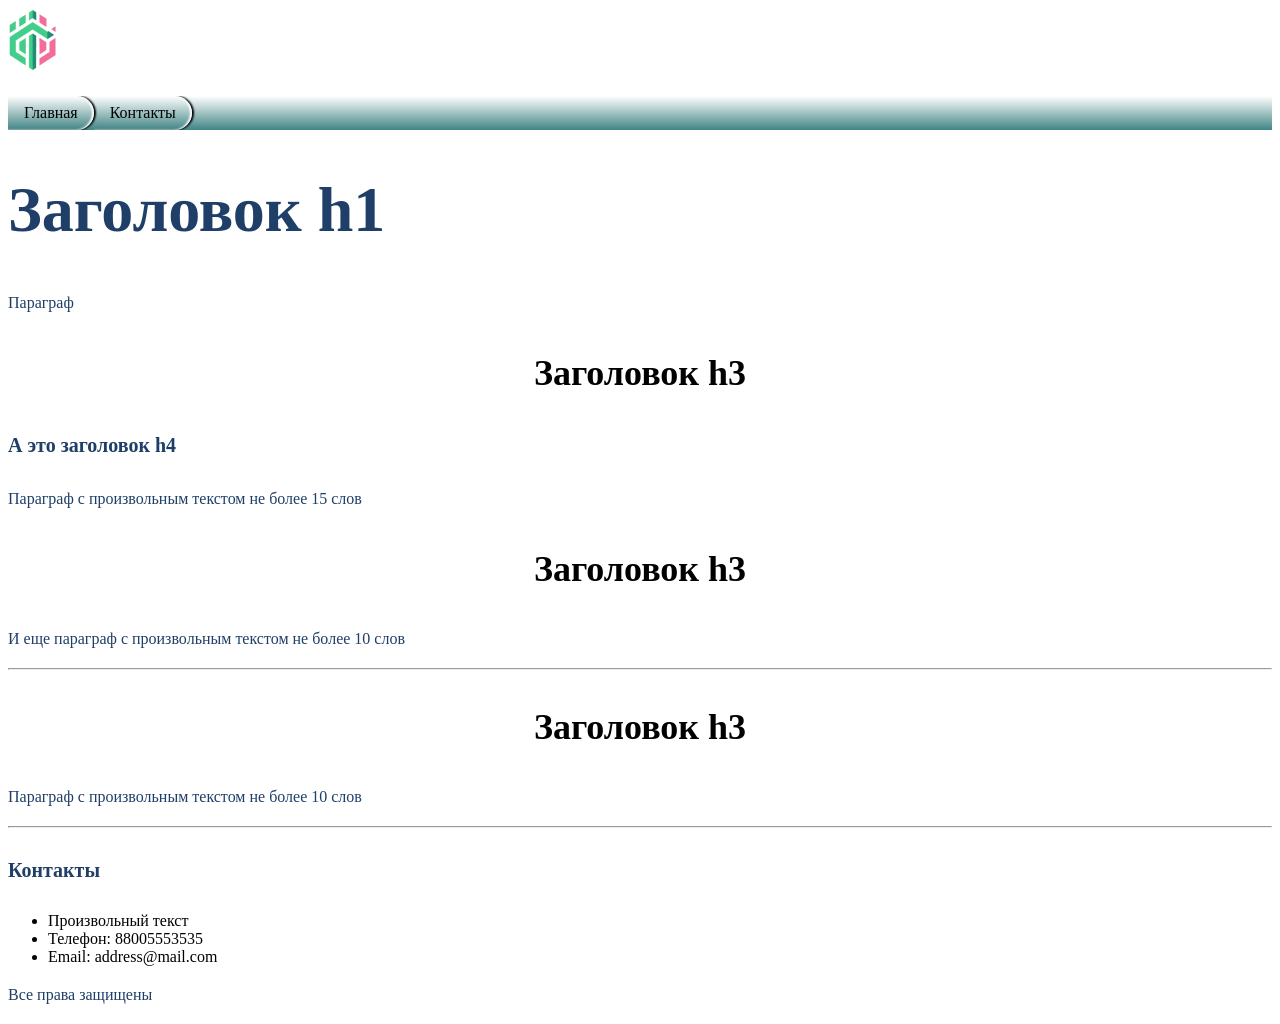
==== commit 2f0acaf7: "Update index.html" ====
--- a/index.html
+++ b/index.html
@@ -3,44 +3,45 @@
 <head>
     <meta charset="UTF-8">
     <meta name="viewport" content="width=device-width, initial-scale=1.0">
+    <link rel="stylesheet" href="src/assets/styles/style.css">
     <title>Главная страница</title>
 </head>
 <body>
     <header>
         <img src="src/assets/img/logo.png" alt="Логотип">
-        <nav>
+        <nav class="breadcrumbs">
             <ul>
-                <li><a href="#">Главная</a></li>
+                <li><a href="index.html">Главная</a></li>
                 <li><a href="contacts.html">Контакты</a></li>
             </ul>
         </nav>
     </header>
 
     <main>
-        <h1>Заголовок h1</h1>
-        <p>Параграф</p>
+        <h1 class="heading1">Заголовок h1</h1>
+        <p class="paragraph">Параграф</p>
 
-        <h3>Заголовок h3</h3>
-        <h4>А это заголовок h4</h4>
-        <p>Параграф с произвольным текстом не более 15 слов</p>
+        <h3 class="heading3">Заголовок h3</h3>
+        <h4 class="heading4">А это заголовок h4</h4>
+        <p class="paragraph">Параграф с произвольным текстом не более 15 слов</p>
 
-        <h3>Заголовок h3</h3>
-        <p>И еще параграф с произвольным текстом не более 10 слов</p>
+        <h3 class="heading3">Заголовок h3</h3>
+        <p class="paragraph">И еще параграф с произвольным текстом не более 10 слов</p>
 
         <hr>
     </main>
 
     <footer>
-        <h3>Заголовок h3</h3>
-        <p>Параграф с произвольным текстом не более 10 слов</p>
+        <h3 class="heading3">Заголовок h3</h3>
+        <p class="paragraph">Параграф с произвольным текстом не более 10 слов</p>
         <hr>
-        <h4>Контакты</h4>
+        <h4 class="heading4">Контакты</h4>
         <ul>
-            <li>произвольный текст произвольный текст</li>
+            <li>Произвольный текст</li>
             <li>Телефон: 88005553535</li>
             <li>Email: address@mail.com</li>
         </ul>
-        <p>Все права защищены</p>
+        <p class="paragraph">Все права защищены</p>
     </footer>
 </body>
 </html>
--- a/src/assets/styles/style.css
+++ b/src/assets/styles/style.css
@@ -0,0 +1,91 @@
+@import "./global.css";
+@import "./fonts.css";
+@import "./utils.css";
+
+.test {
+    color: yellow !important;
+}
+
+.test {
+    color: red !important;
+}
+
+.paragraph {
+    font-size: 16px;
+    line-height: 26px;
+    color: #1F3F68
+}
+
+.heading1 {
+    font-size: 64px;
+    color: #1F3F68
+}
+
+.heading2 {
+    font-weight: 500;
+    font-size: 44px;
+    text-align: center
+}
+
+.heading3 {
+    font-size: 36px;
+    text-align: center
+}
+
+.heading4 {
+    font-size: 20px;
+    line-height: 30px;
+    color: #1F3F68
+}
+
+.input {
+    border: 1px solid #356EAD;
+    box-sizing: border-box;
+    border-radius: 10px;
+    opacity: 0.4
+}
+
+.submit {
+    background: linear-gradient(to right, rgb(73, 117, 230), rgb(140, 85, 233));
+    box-shadow: 5px 20px 50px rgba(16, 112, 177, 0.2);
+    border-radius: 10px;
+    font-weight: 500;
+    font-size: 16px;
+    line-height: 26px;
+    text-align: center;
+    color: #FFFFFF;
+    text-transform: uppercase;
+    border: none;
+    padding: 5px 20px;
+}
+
+.form {
+    background-image: url('../img/фон.jpeg');
+    width: 240px;
+    background-size: cover;
+    padding: 30px;
+    border-radius: 10px;
+}
+
+.breadcrumbs ul {
+    display: flex;
+    list-style: none;
+    padding: 0;
+    margin: 20px 0;
+    background: linear-gradient(white, rgb(66, 132, 133));
+    overflow: hidden;
+}
+
+.breadcrumbs li {
+    margin: 0;
+    border-top-right-radius: 20px;
+    border-bottom-right-radius: 20px;
+    box-shadow: -2px 0 2px #FFFFFF inset, 2px 0 2px #000000;
+}
+
+.breadcrumbs a {
+    display: block;
+    padding: 8px 16px;
+    text-decoration: none;
+    color: black;
+}
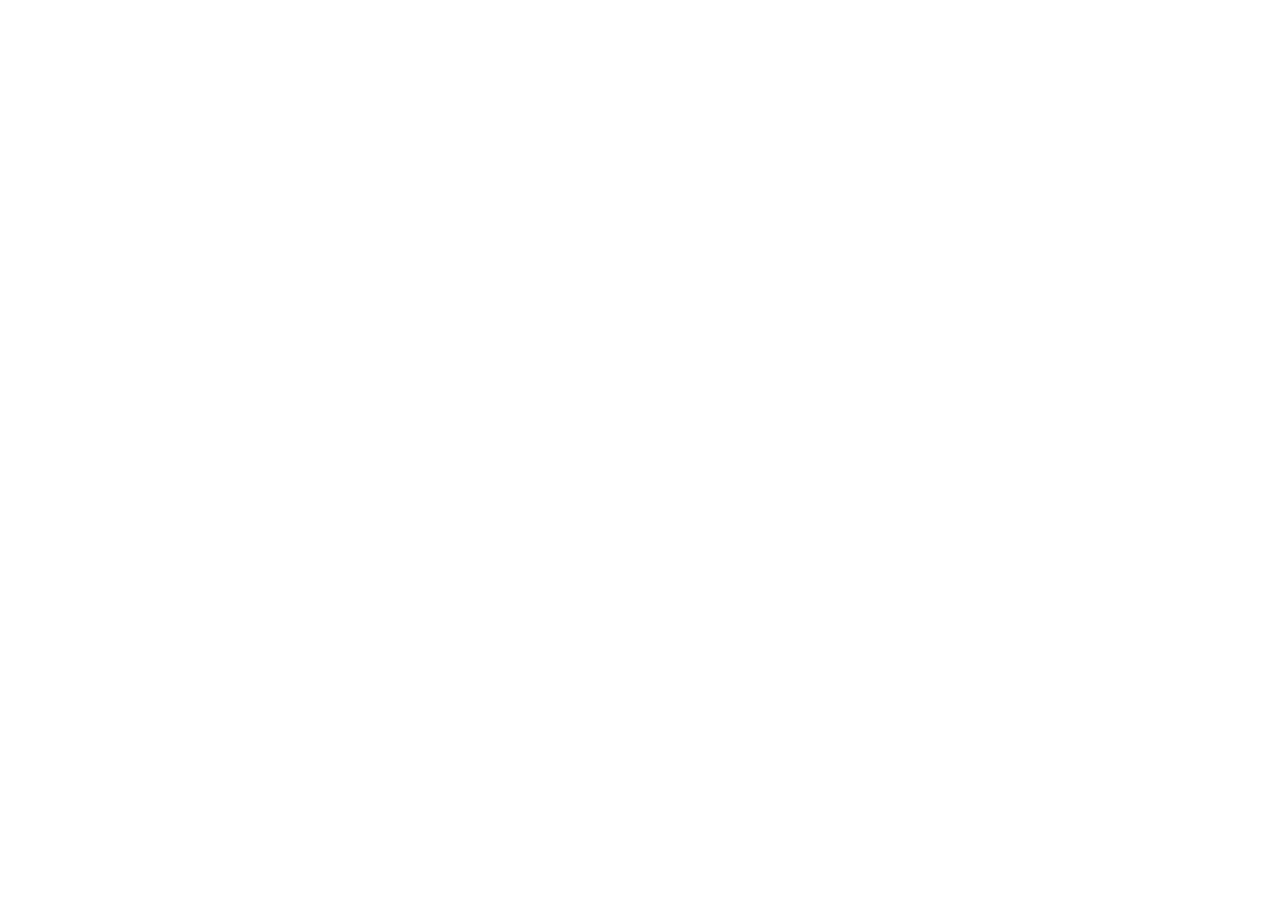
==== commit 2eed0f00: "Update index.js" ====
--- a/index.html
+++ b/index.html
@@ -1,47 +1,11 @@
 <!DOCTYPE html>
-<html lang="ru">
-<head>
-    <meta charset="UTF-8">
-    <meta name="viewport" content="width=device-width, initial-scale=1.0">
-    <link rel="stylesheet" href="src/assets/styles/style.css">
-    <title>Главная страница</title>
-</head>
-<body>
-    <header>
-        <img src="src/assets/img/logo.png" alt="Логотип">
-        <nav class="breadcrumbs">
-            <ul>
-                <li><a href="index.html">Главная</a></li>
-                <li><a href="contacts.html">Контакты</a></li>
-            </ul>
-        </nav>
-    </header>
-
-    <main>
-        <h1 class="heading1">Заголовок h1</h1>
-        <p class="paragraph">Параграф</p>
-
-        <h3 class="heading3">Заголовок h3</h3>
-        <h4 class="heading4">А это заголовок h4</h4>
-        <p class="paragraph">Параграф с произвольным текстом не более 15 слов</p>
-
-        <h3 class="heading3">Заголовок h3</h3>
-        <p class="paragraph">И еще параграф с произвольным текстом не более 10 слов</p>
-
-        <hr>
-    </main>
-
-    <footer>
-        <h3 class="heading3">Заголовок h3</h3>
-        <p class="paragraph">Параграф с произвольным текстом не более 10 слов</p>
-        <hr>
-        <h4 class="heading4">Контакты</h4>
-        <ul>
-            <li>Произвольный текст</li>
-            <li>Телефон: 88005553535</li>
-            <li>Email: address@mail.com</li>
-        </ul>
-        <p class="paragraph">Все права защищены</p>
-    </footer>
-</body>
+<html lang="en">
+    <head>
+        <meta charset="UTF-8">
+        <meta name="viewport" content="width=device-width, initial-scale=1">
+        <title>Lesson 8</title>
+    </head>
+    <body>
+        <script src="index.js"></script>
+    </body>
 </html>
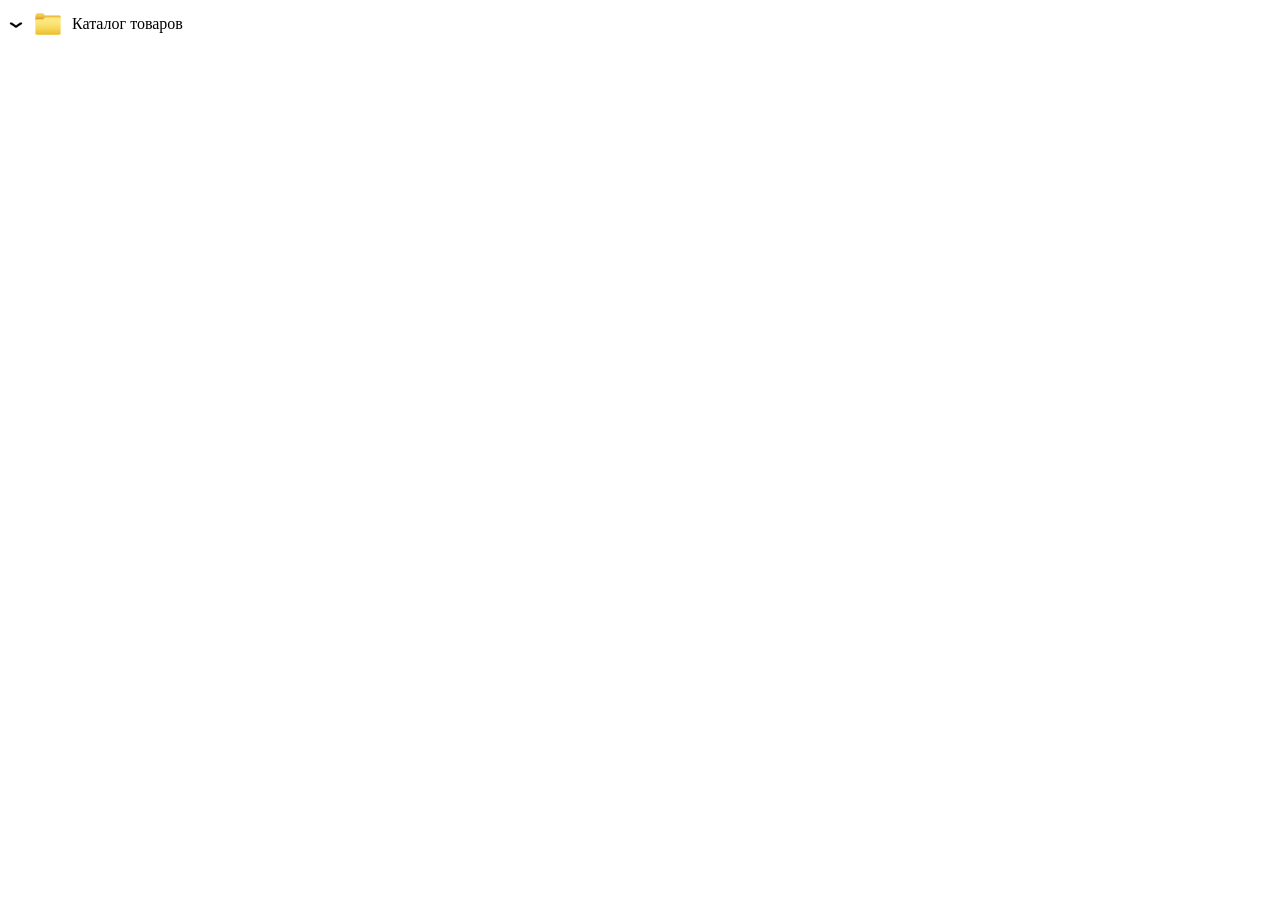
==== commit 550d4402: "Update script.js" ====
--- a/index.html
+++ b/index.html
@@ -1,11 +1,12 @@
 <!DOCTYPE html>
 <html lang="en">
-    <head>
-        <meta charset="UTF-8">
-        <meta name="viewport" content="width=device-width, initial-scale=1">
-        <title>Lesson 8</title>
-    </head>
-    <body>
-        <script src="index.js"></script>
-    </body>
+<head>
+    <meta charset="UTF-8">
+    <title>List Item</title>
+    <link rel="stylesheet" href="style.css">
+</head>
+<body>
+<div class="list-items" id="list-items"></div>
+<script type="module" src="script.js"></script>
+</body>
 </html>
--- a/style.css
+++ b/style.css
@@ -0,0 +1,34 @@
+.list-item {
+  font-size: 16px;
+}
+
+.list-item__inner {
+  display: flex;
+  align-items: center;
+  gap: 0.5em;
+}
+
+.list-item__items {
+  padding-left: 1.5em;
+  display: none;
+}
+
+.list-item__arrow {
+  width: 1em;
+  height: 1em;
+  cursor: pointer;
+}
+
+.list-item__folder {
+  width: 2em;
+}
+
+.list-item_open > .list-item__items {
+  display: block;
+}
+
+.list-item_open > .list-item__inner .list-item__arrow {
+  transform: rotate(180deg);
+}
+
+/*# sourceMappingURL=style.css.map */
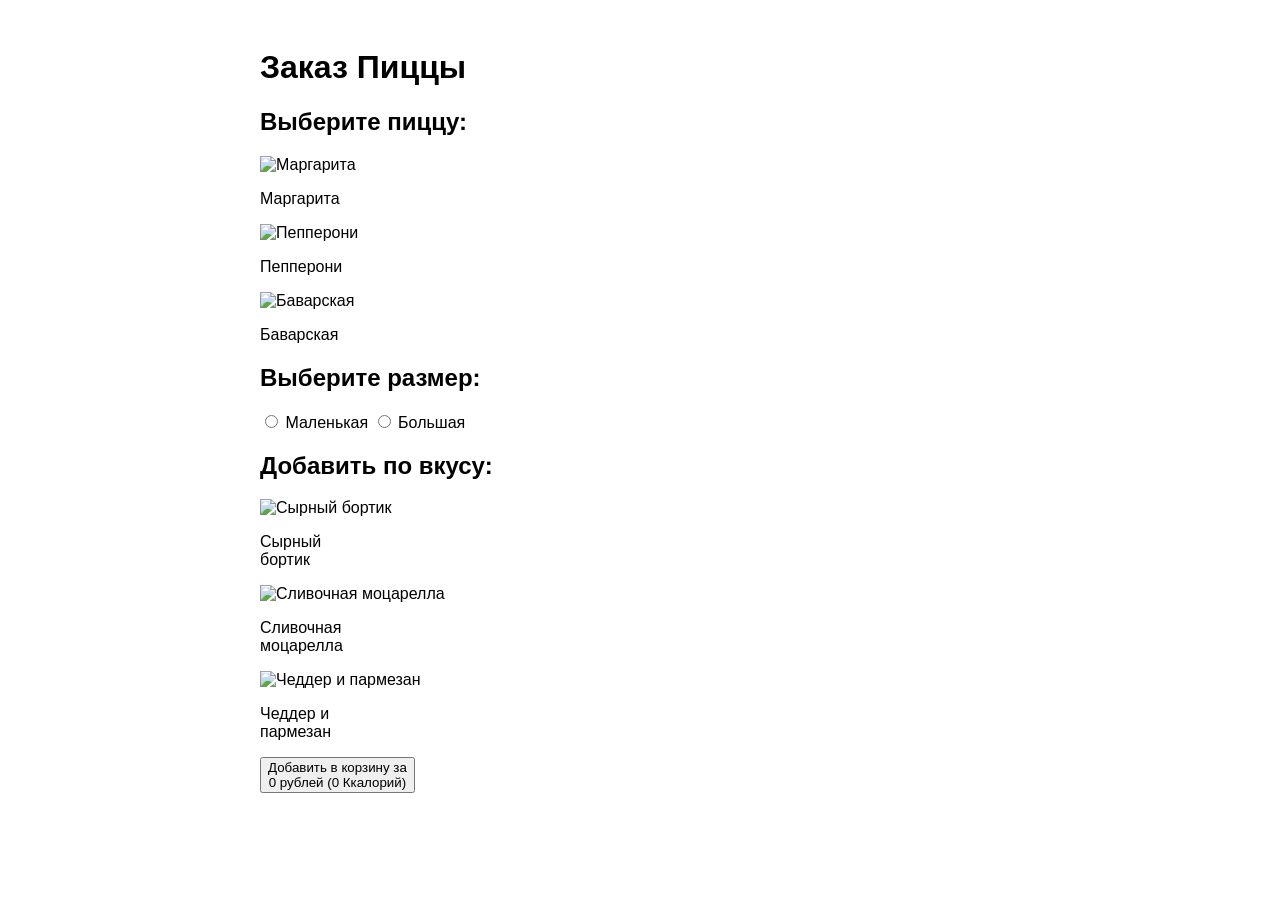
==== commit 4e6de2a0: "new file:   catalog.html 	new file:   catalog.js 	modified:   index.html 	new file:   posts.html 	ne" ====
--- a/index.html
+++ b/index.html
@@ -1,12 +1,76 @@
 <!DOCTYPE html>
-<html lang="en">
+<html lang="ru">
 <head>
     <meta charset="UTF-8">
-    <title>List Item</title>
-    <link rel="stylesheet" href="style.css">
+    <meta name="viewport" content="width=device-width, initial-scale=1.0">
+    <title>Заказ пиццы</title>
+    <link rel="stylesheet" href="src/assets/styles/style.css">
 </head>
 <body>
-<div class="list-items" id="list-items"></div>
-<script type="module" src="script.js"></script>
+    <div class="container">
+        <h1>Заказ Пиццы</h1>
+
+        <div class="menu">
+            <div class="pizza-selection">
+                <h2>Выберите пиццу:</h2>
+                <div class="pizza-images">
+                    <div class="pizza-item" data-type="Маргарита">
+                        <img src="src/assets/img/маргарита.avif" alt="Маргарита" class="pizza-image">
+                        <p>Маргарита</p>
+                    </div>
+                    <div class="pizza-item" data-type="Пепперони">
+                        <img src="src/assets/img/пепперони.avif" alt="Пепперони" class="pizza-image">
+                        <p>Пепперони</p>
+                    </div>
+                    <div class="pizza-item" data-type="Баварская">
+                        <img src="src/assets/img/баварская.avif" alt="Баварская" class="pizza-image">
+                        <p>Баварская</p>
+                    </div>
+                </div>
+            </div>
+
+            <div class="order-details">
+                <div id="sizeDiv">
+                    <h2>Выберите размер:</h2>
+                    <div class="size-selector">
+                        <label class="size-option">
+                            <input type="radio" name="size" value="Маленькая">
+                            <span>Маленькая</span>
+                        </label>
+                        <label class="size-option">
+                            <input type="radio" name="size" value="Большая">
+                            <span>Большая</span>
+                        </label>
+                    </div>
+                </div>
+
+                <div id="toppingsDiv">
+                    <h2>Добавить по вкусу:</h2>
+                    <div class="topping-images">
+                        <div class="topping-item" data-topping="Сырный борт">
+                            <img src="src/assets/img/борт.png" alt="Сырный бортик">
+                            <p>Сырный <br>бортик</p>
+                        </div>
+                        <div class="topping-item" data-topping="Сливочная моцарелла">
+                            <img src="src/assets/img/моцарелла.png" alt="Сливочная моцарелла">
+                            <p>Сливочная <br>моцарелла</p>
+                        </div>
+                        <div class="topping-item" data-topping="Чедер и пармезан">
+                            <img src="src/assets/img/чеддер.png" alt="Чеддер и пармезан">
+                            <p>Чеддер и <br>пармезан</p>
+                        </div>
+                    </div>
+                </div>
+
+                <button id="calculateBtn">Добавить в корзину за <br>
+                    <span id="total-price">0</span> рублей (<span id="total-calories">0</span> Ккалорий)
+                </button>
+            </div>
+        </div>
+
+        <p id="result"></p>
+    </div>
+
+    <script src="pizzeria.js"></script>
 </body>
 </html>
--- a/src/assets/styles/style.css
+++ b/src/assets/styles/style.css
@@ -0,0 +1,14 @@
+@import "./global.css";
+@import "./fonts.css";
+@import "./utils.css";
+@import "./catalog.css";
+@import "./post.css";
+@import "./photo.css";
+
+.test {
+    color: yellow !important;
+}
+
+.test {
+    color: red !important;
+}
